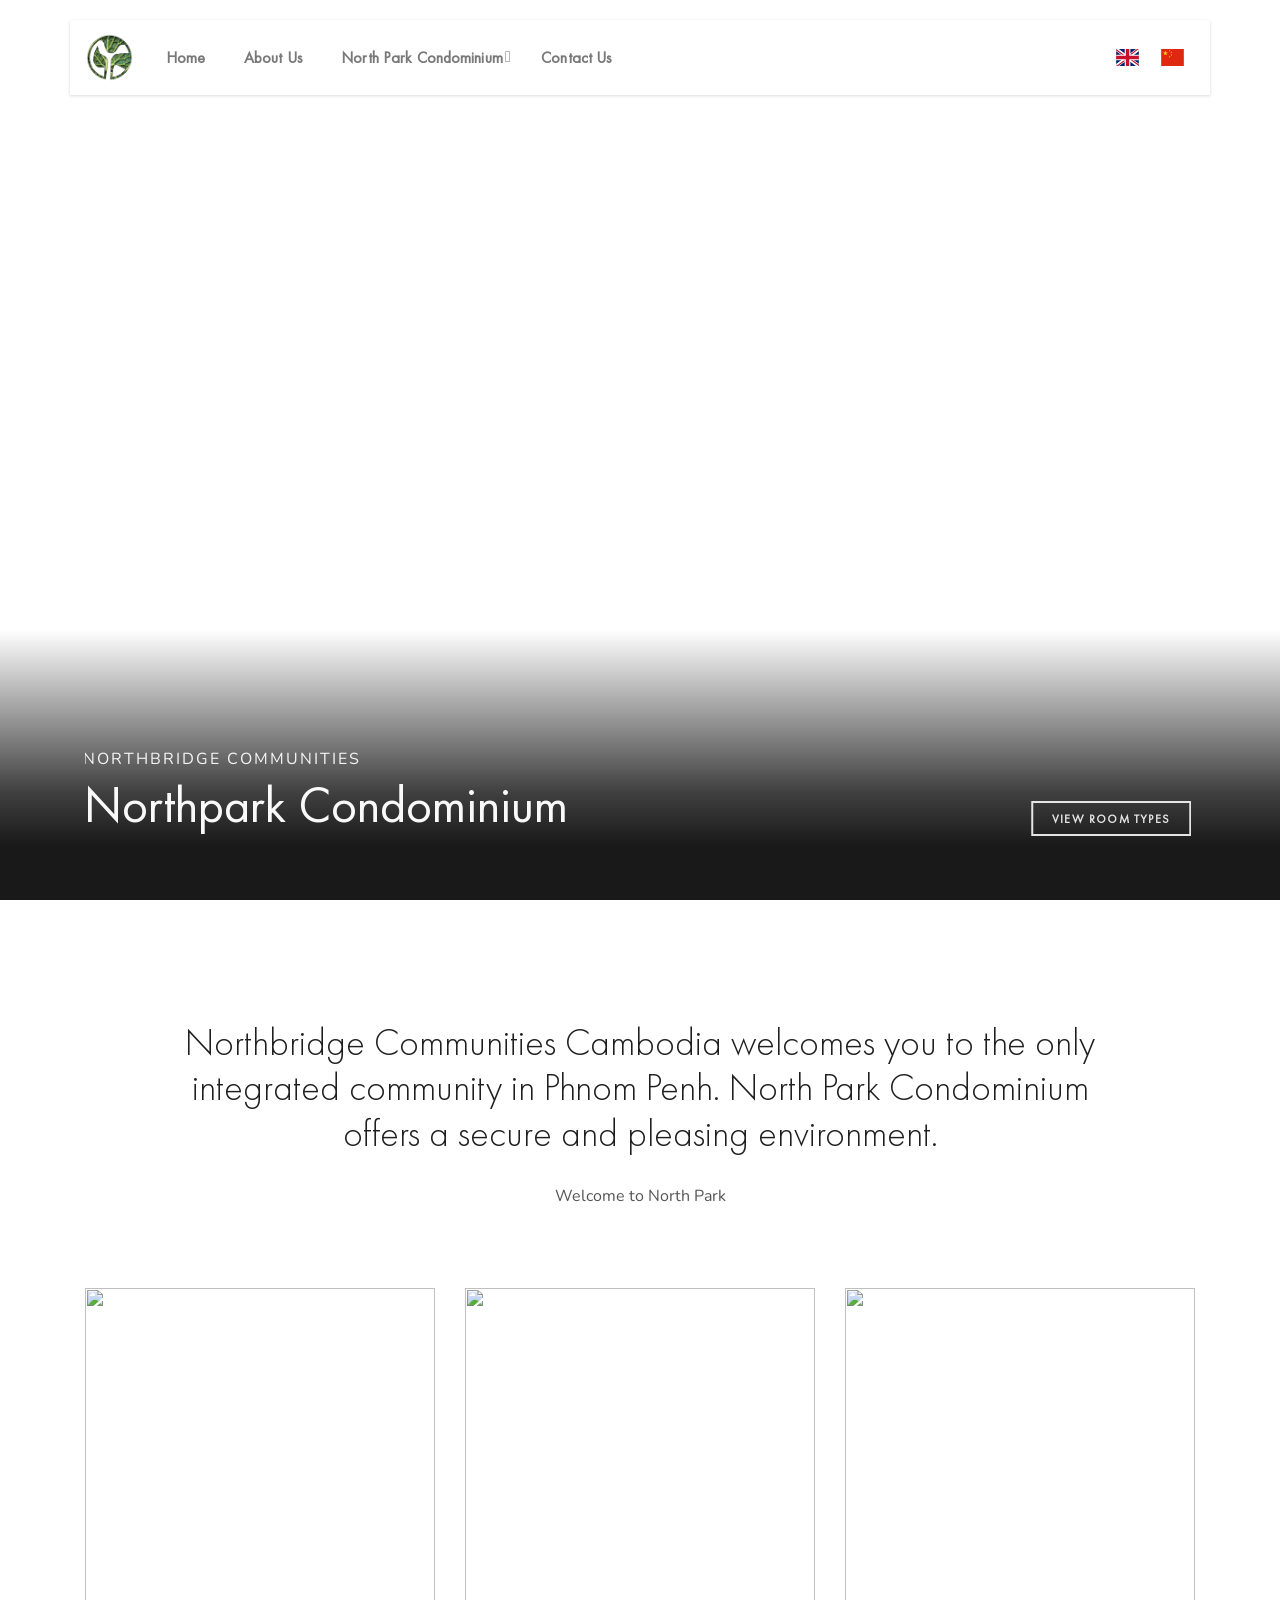
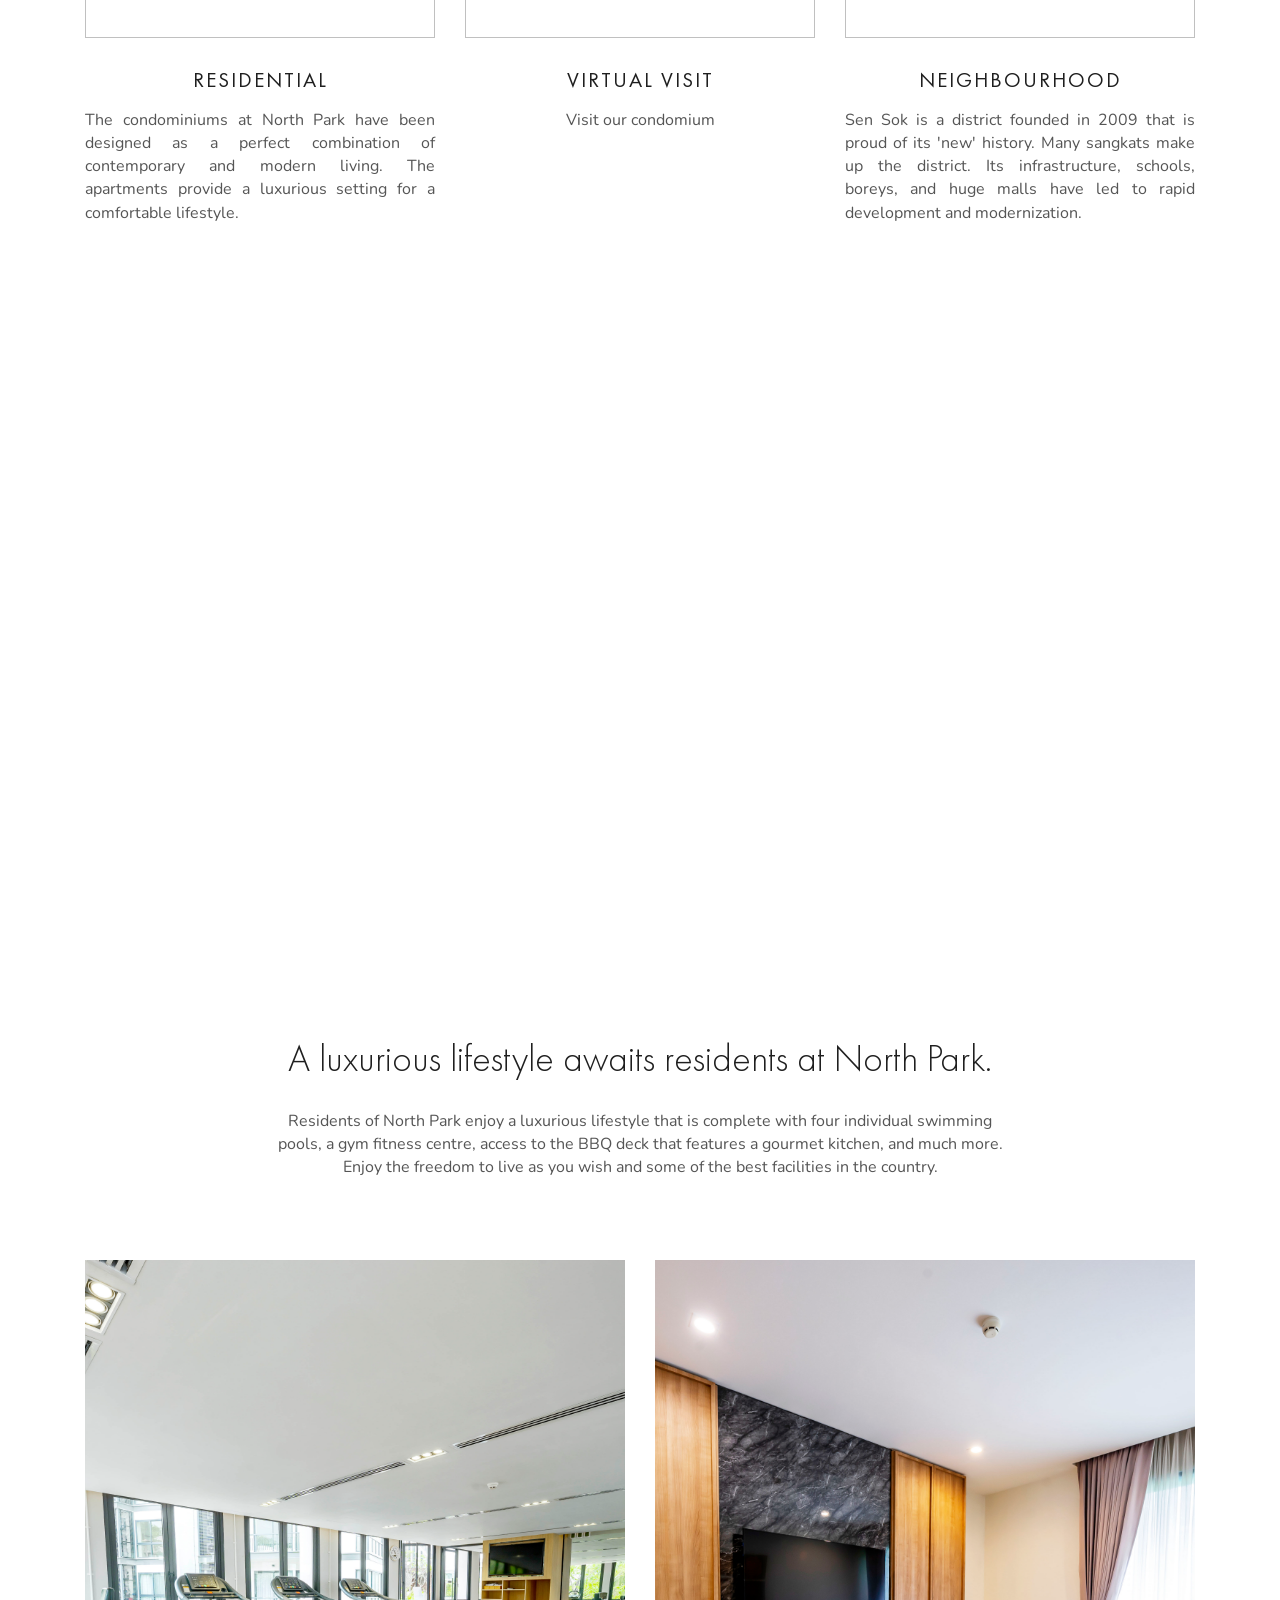
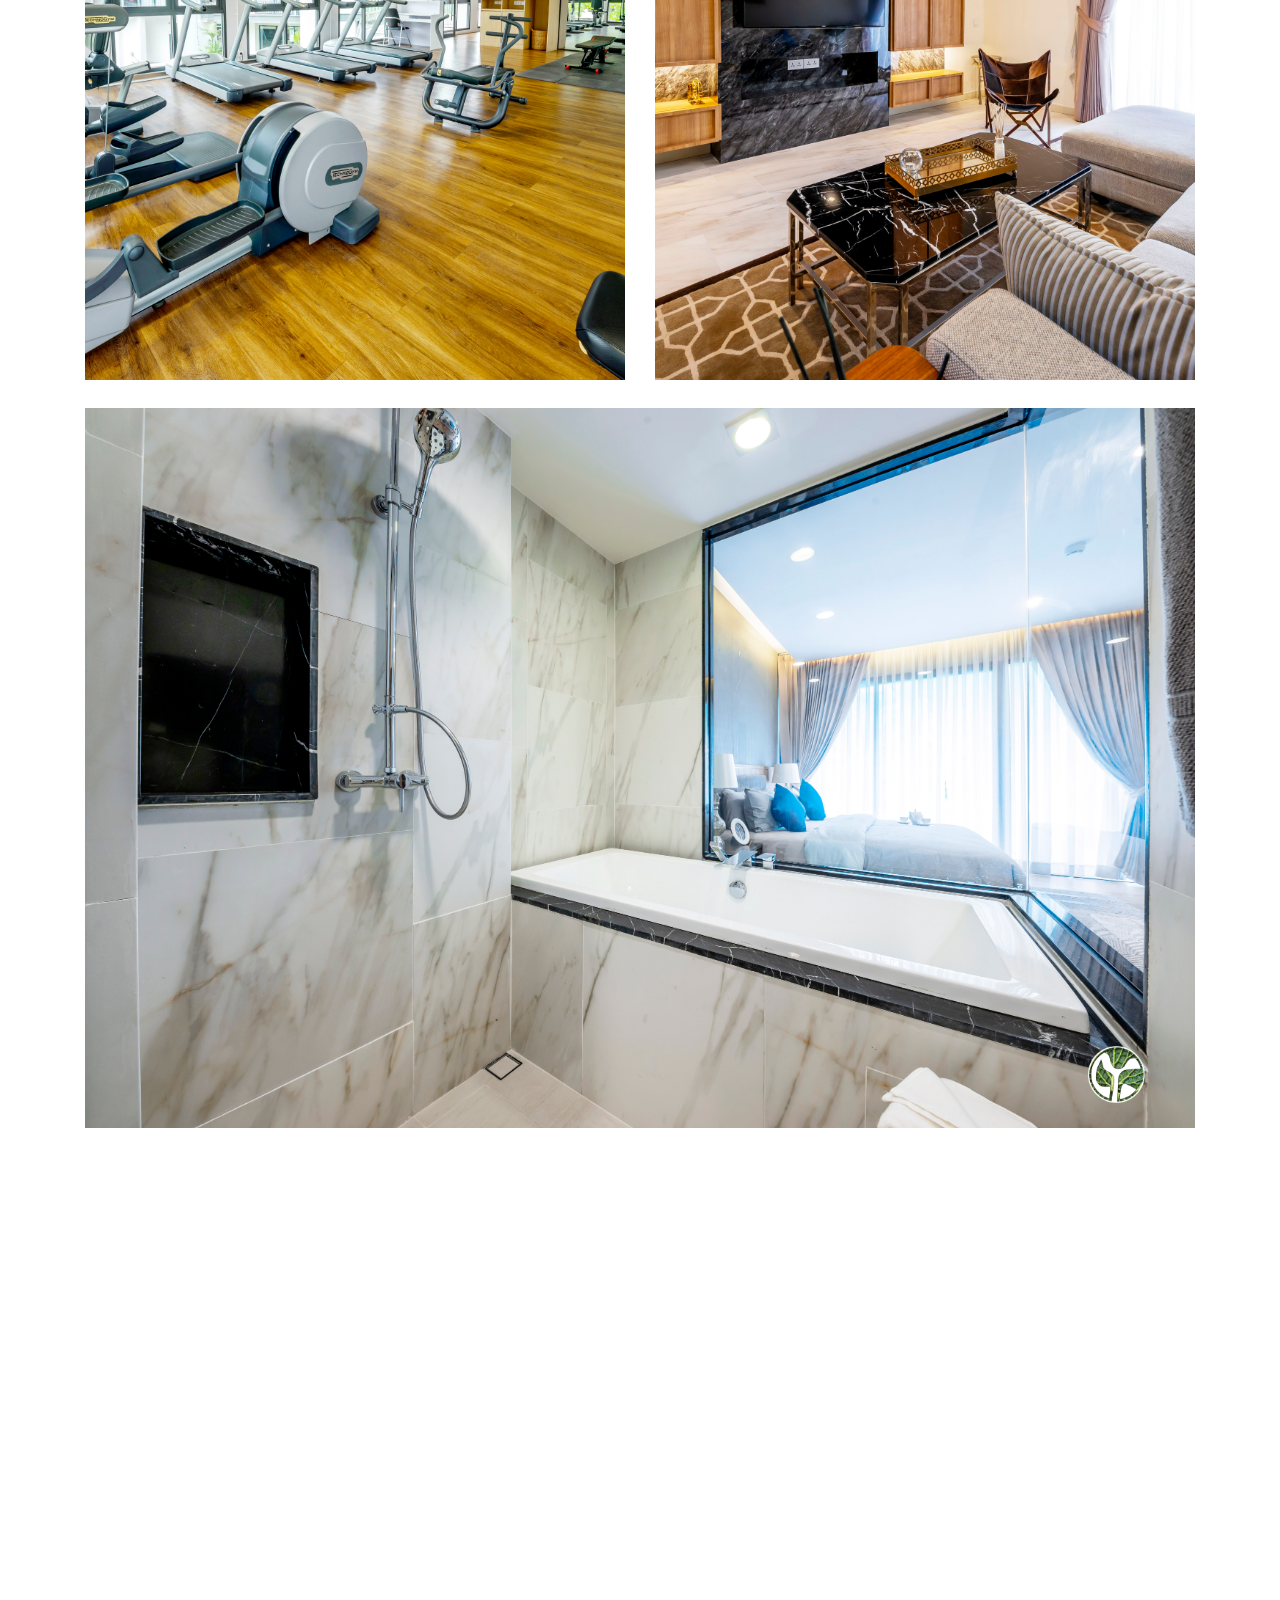
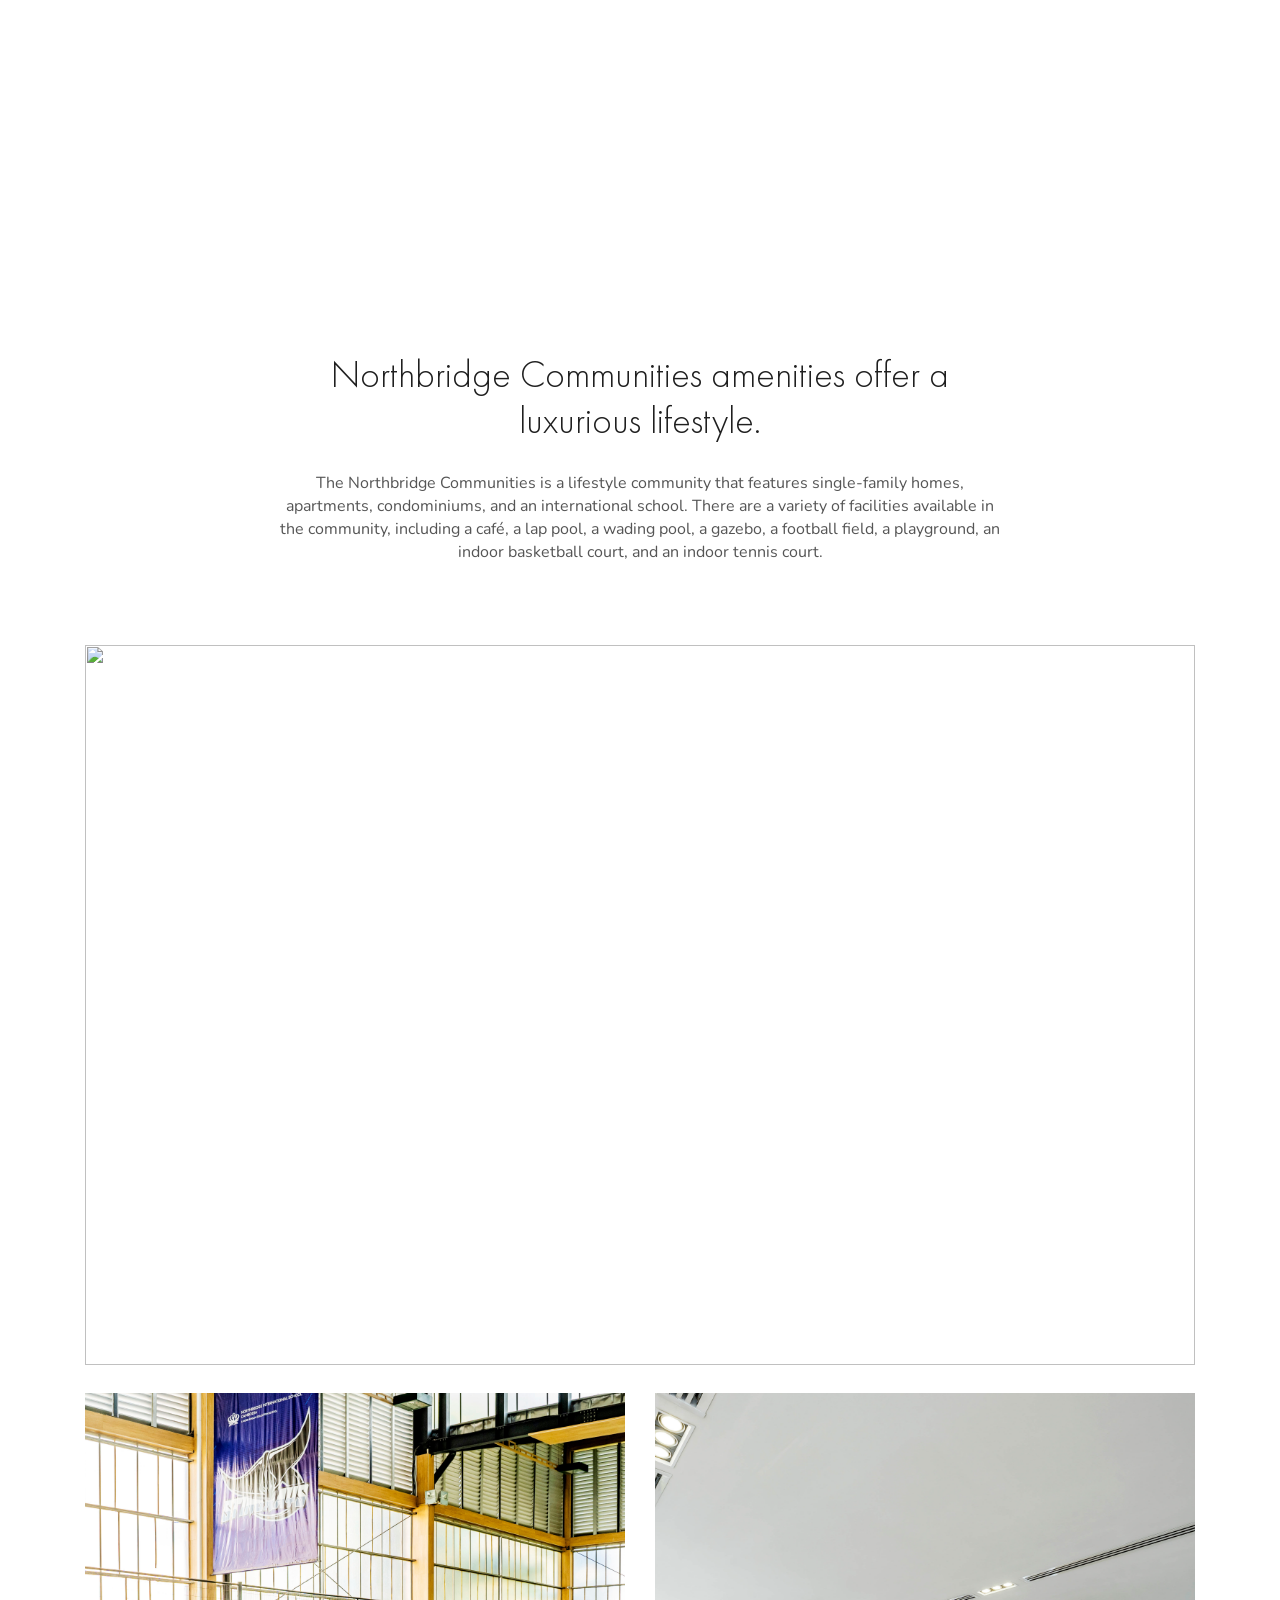
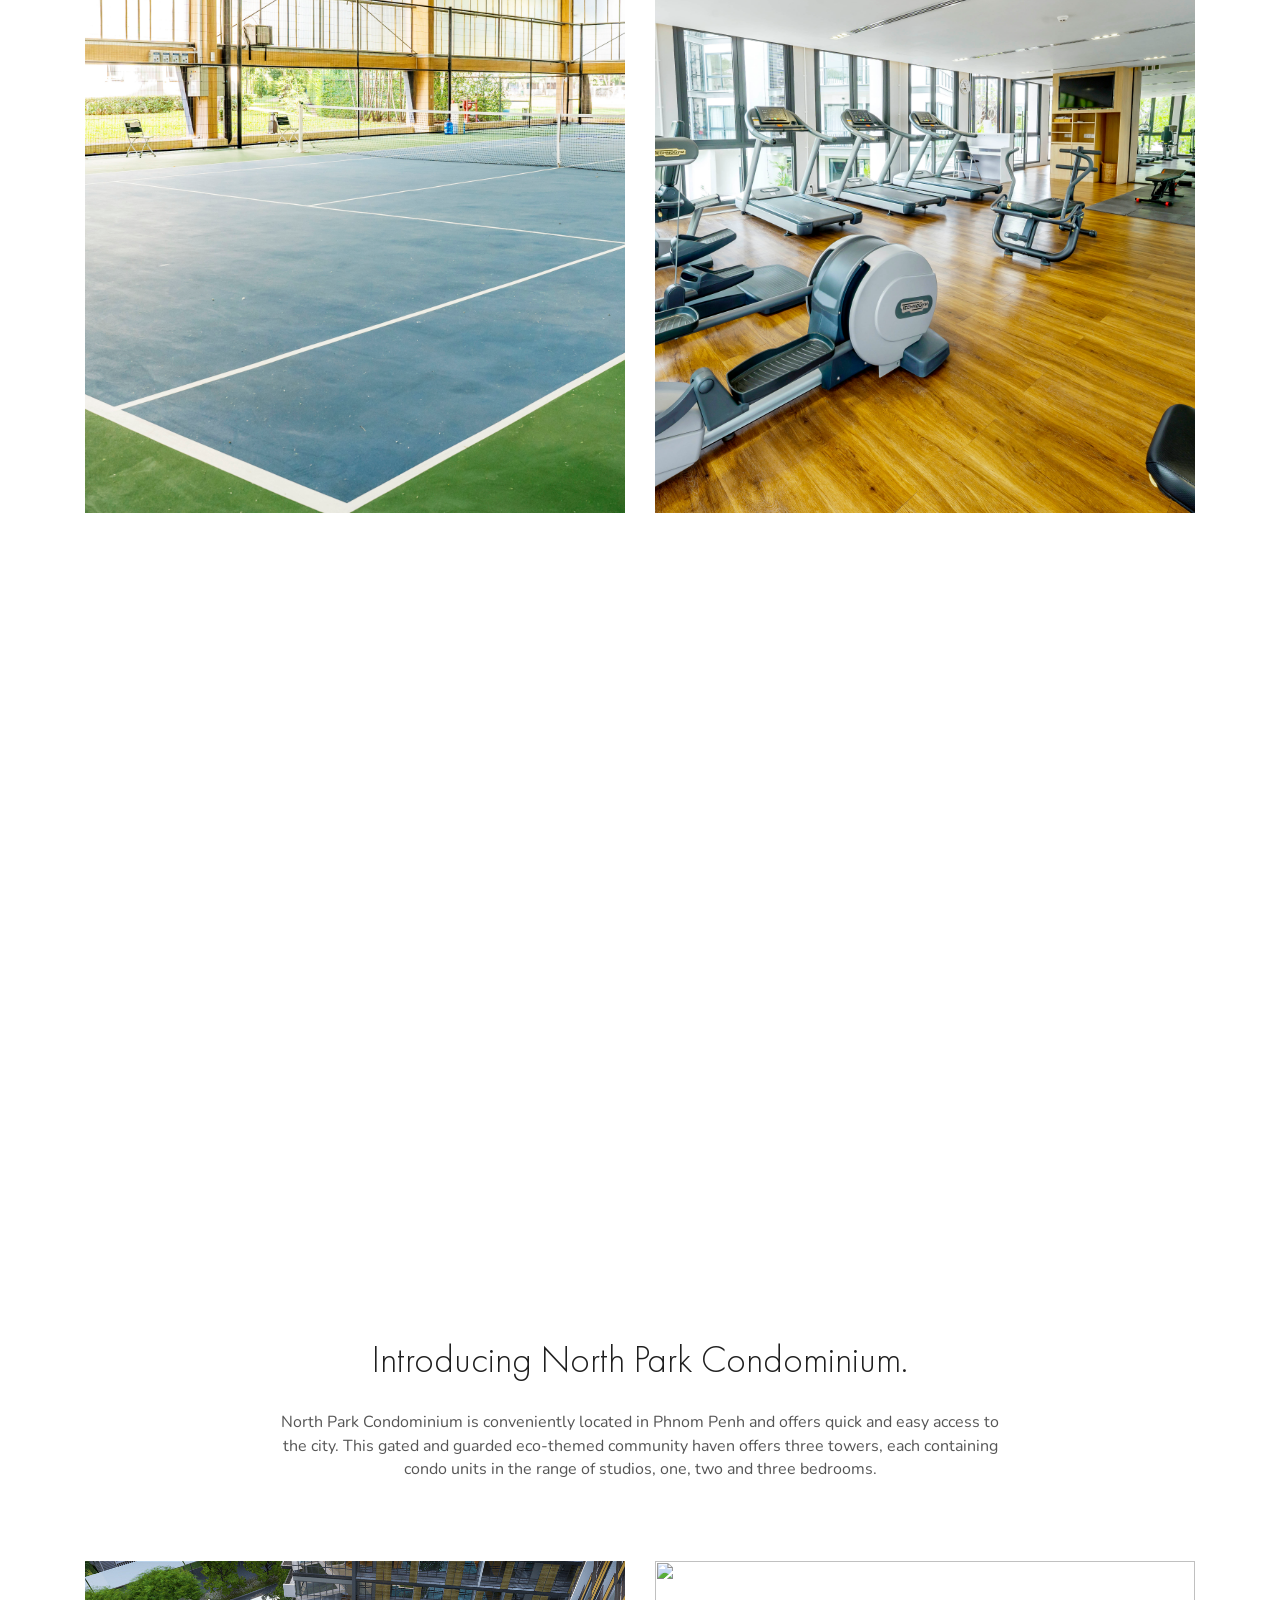
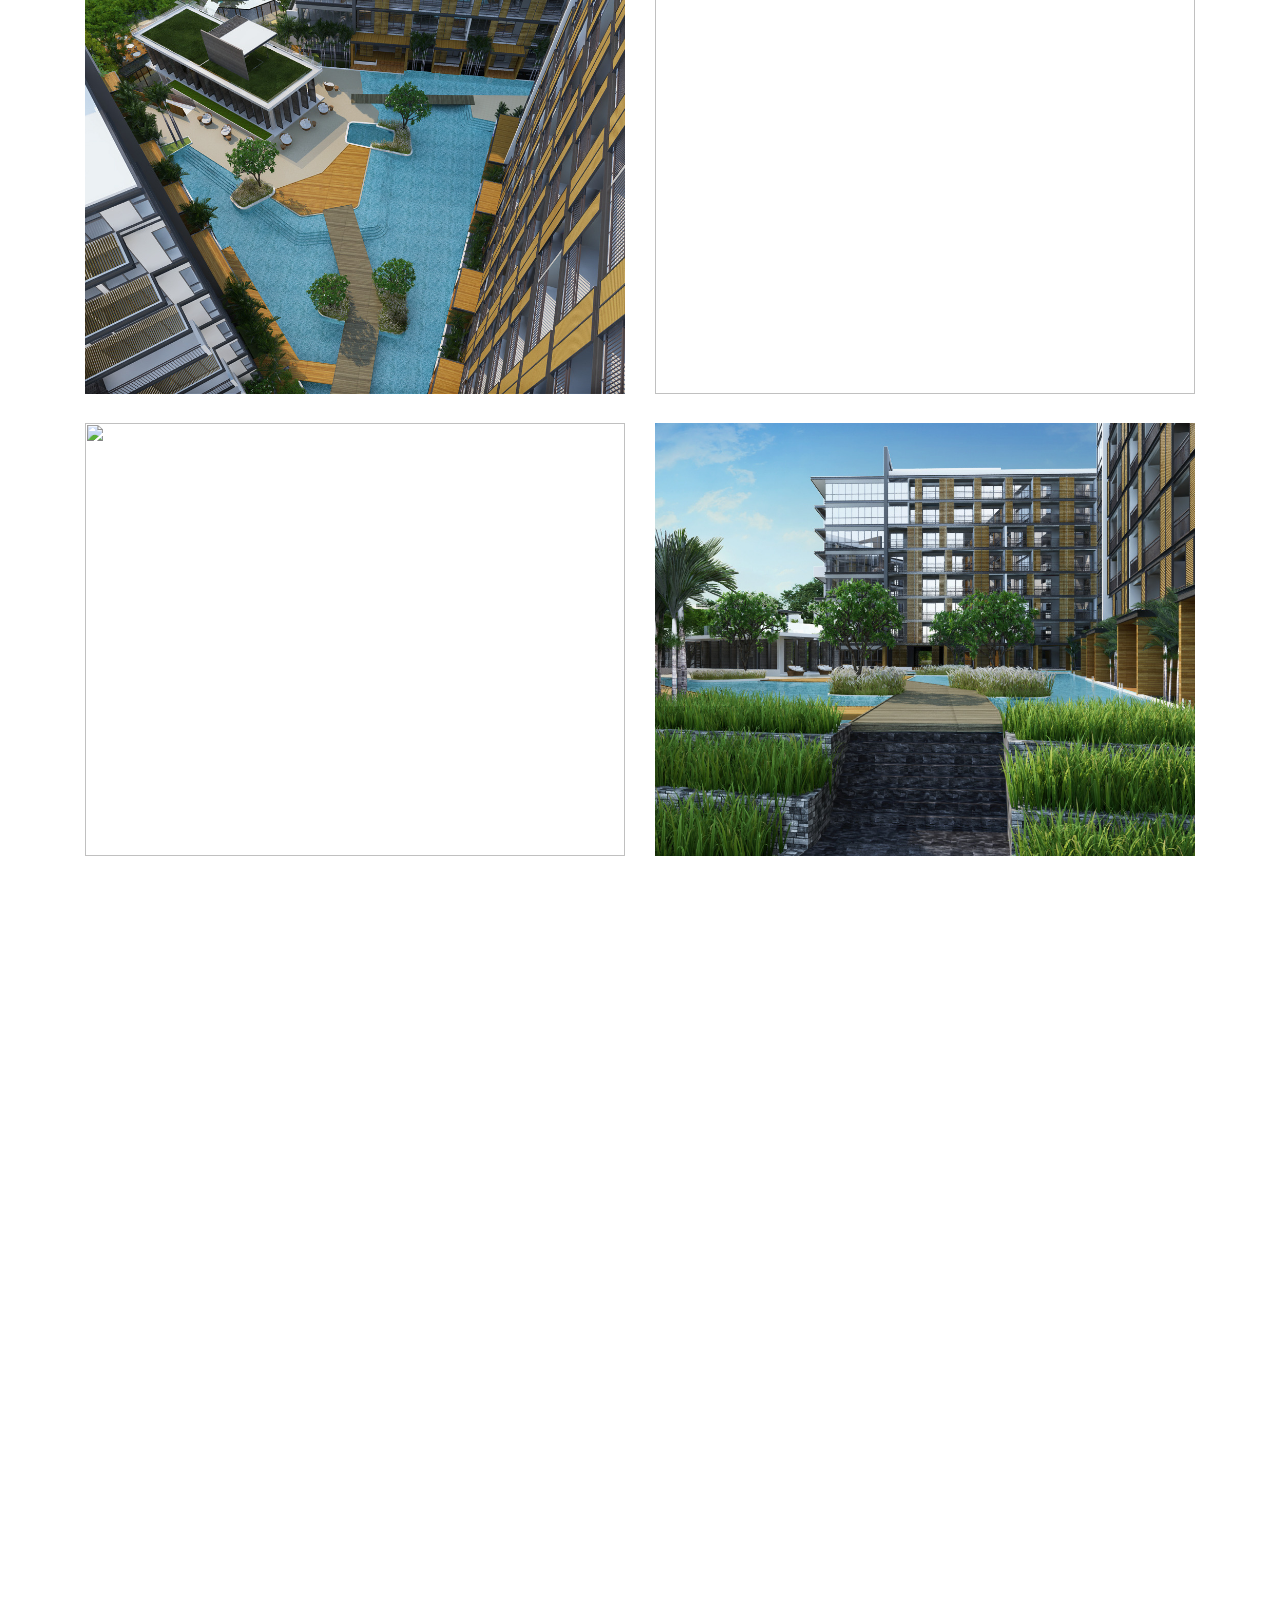
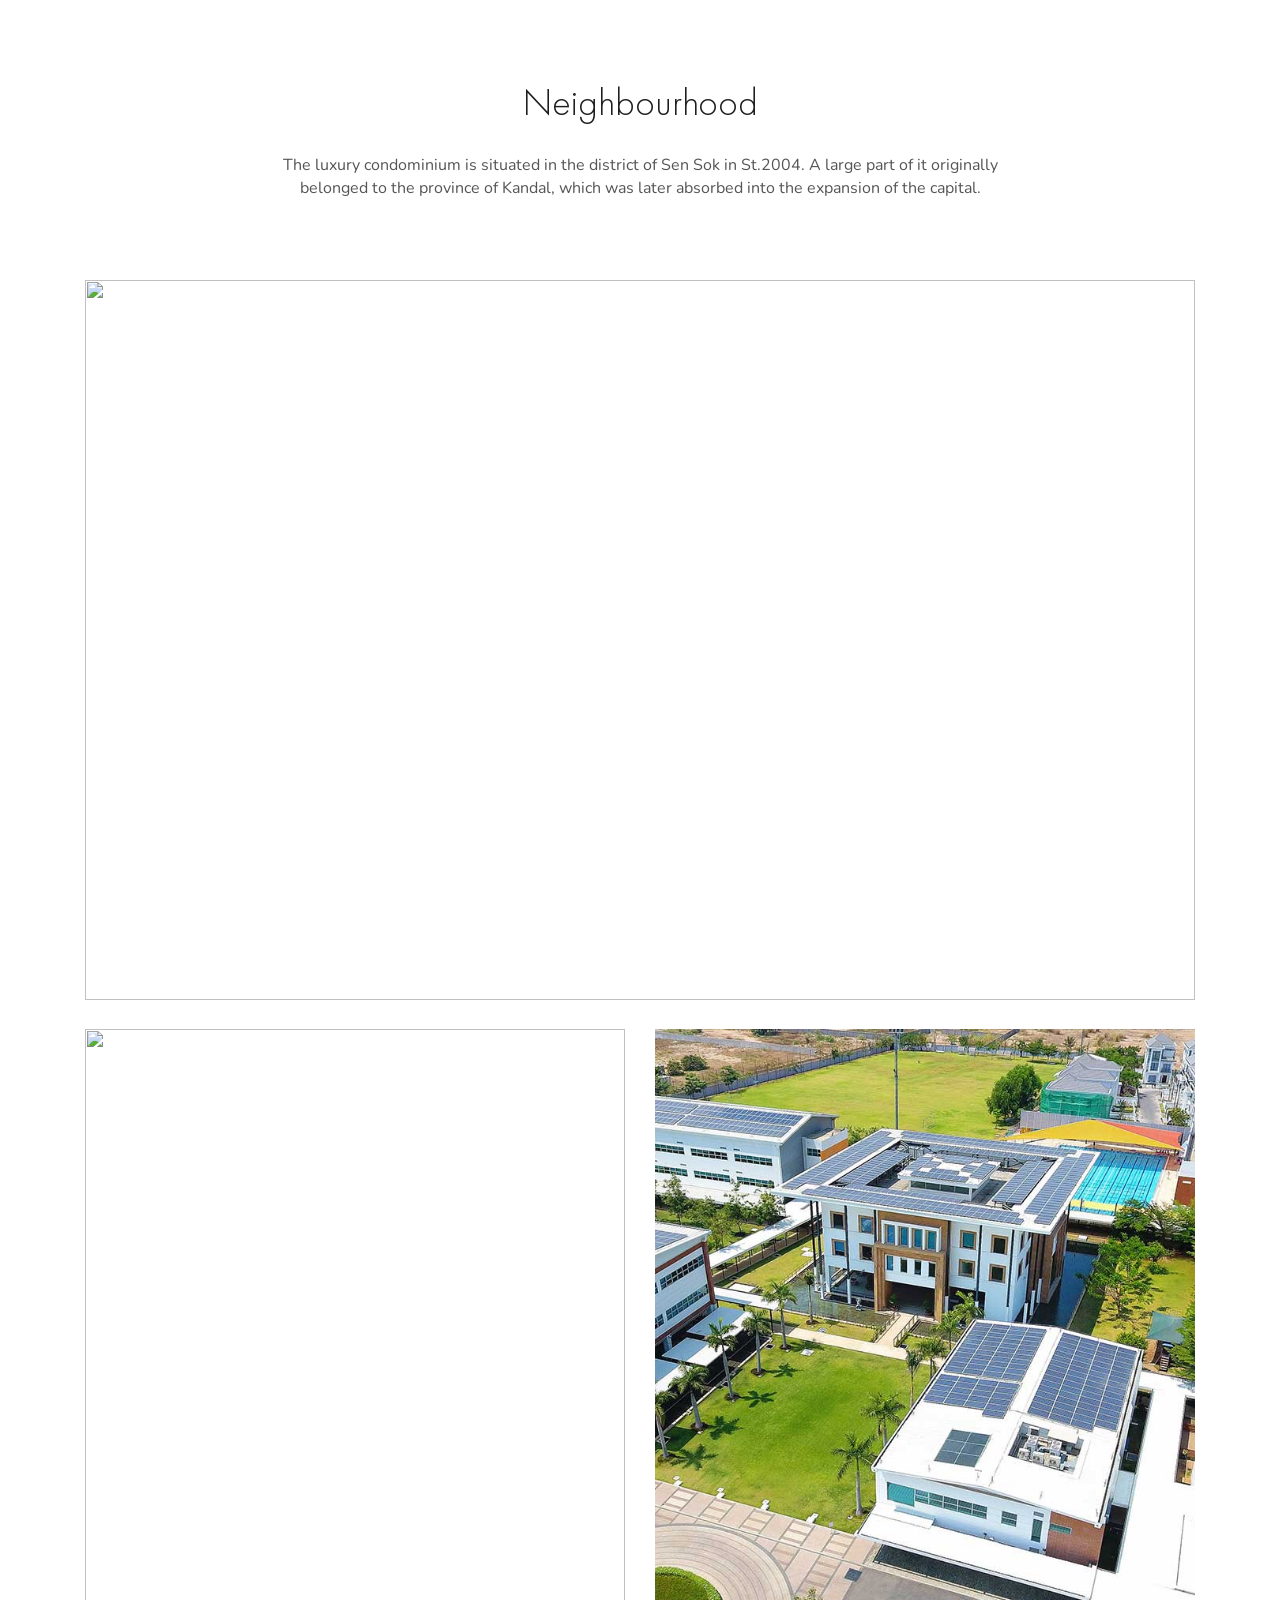
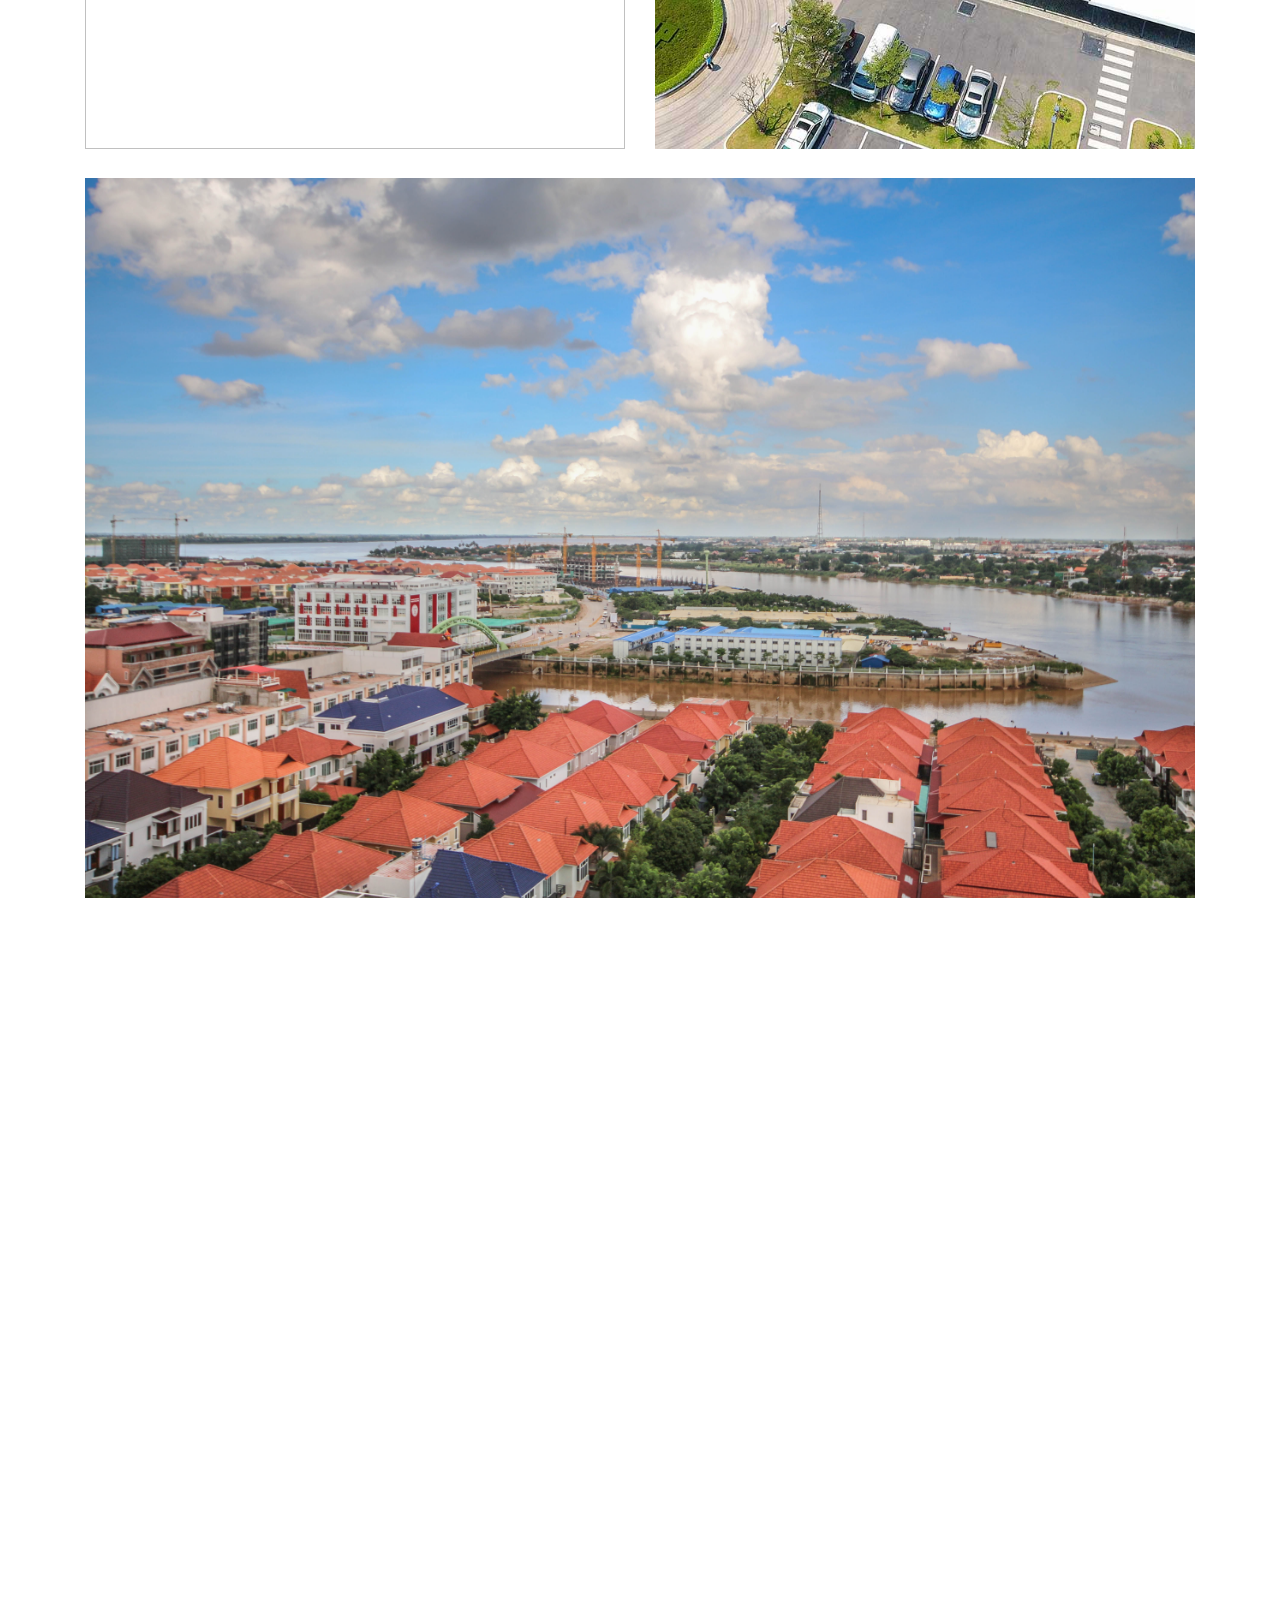
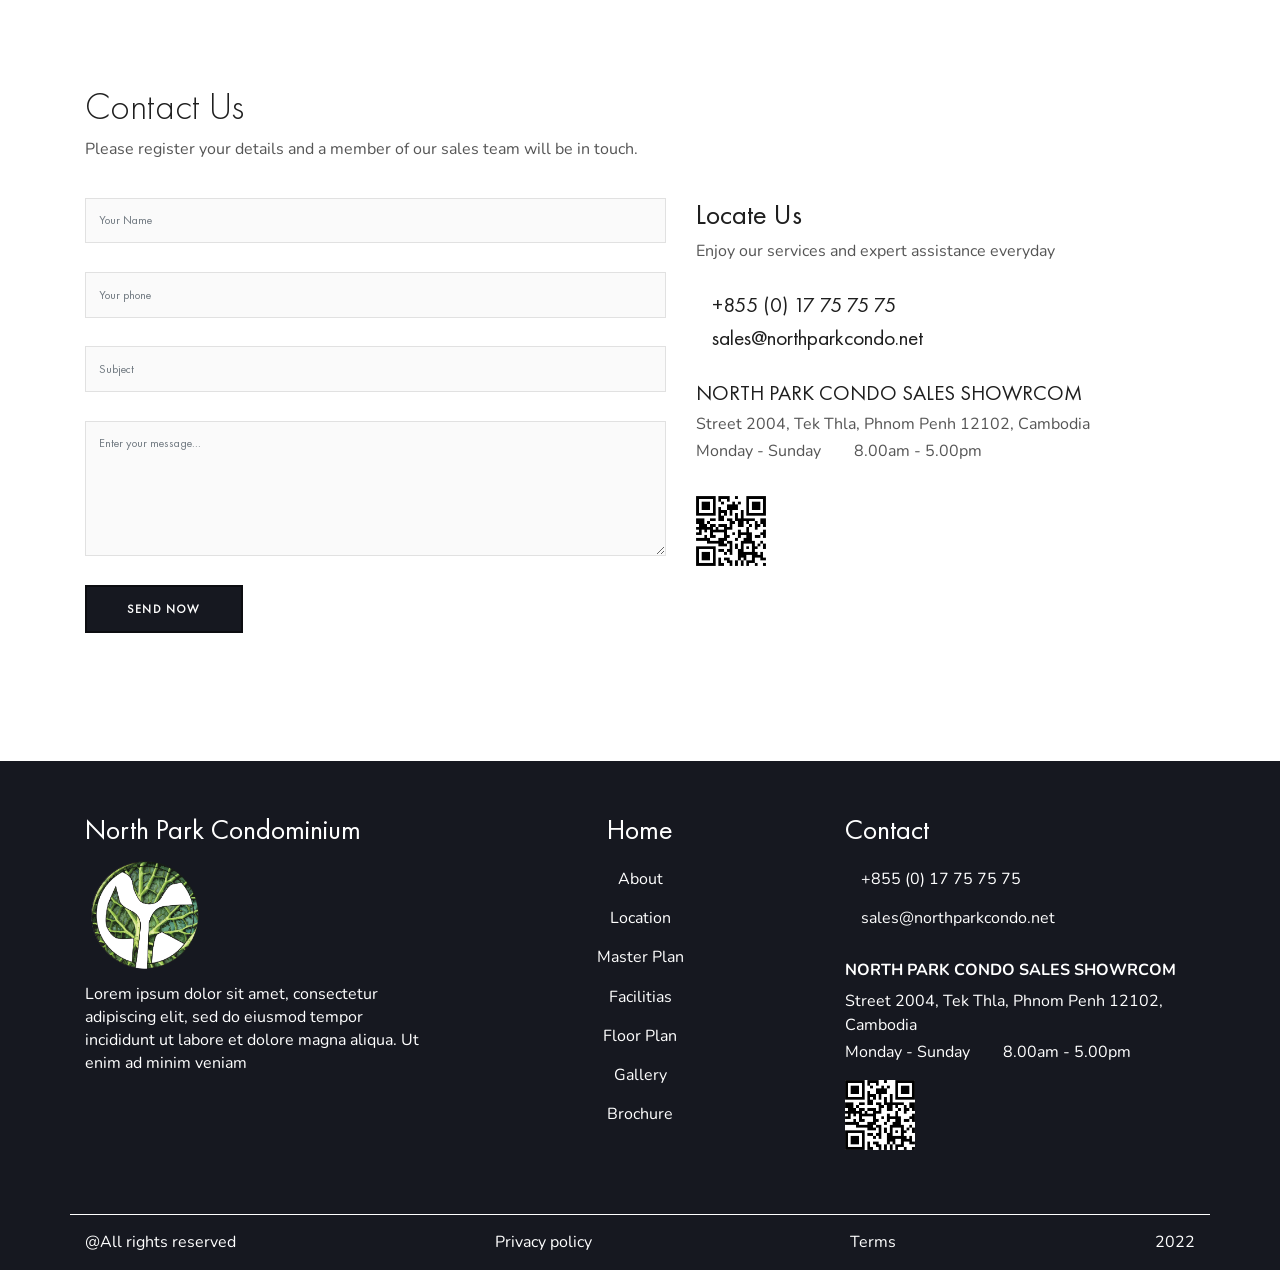
==== index.html @ f8e51fcc "Update index.html" ====
<!DOCTYPE html>
<html lang="en-US">
    <head>
        <meta charset="utf-8">
        <meta http-equiv="X-UA-Compatible" content="IE=edge">
        <meta name="viewport" content="width=device-width, initial-scale=1">
        <!--  -->
        <!--    Document Title-->
        <!-- =============================================-->
        <title>Northpark Condominium</title>
        <!--  -->
        <!--    Favicons-->
        <!--    =============================================-->
        <link rel="apple-touch-icon" sizes="180x180" href="assets/images/favicons/apple-touch-icon.png">
        <link rel="icon" type="image/png" sizes="32x32" href="assets/images/favicons/favicon-32x32.png">
        <link rel="icon" type="image/png" sizes="16x16" href="assets/images/favicons/favicon-16x16.png">
        <link rel="shortcut icon" type="image/x-icon" href="assets/images/favicons/favicon.ico">
        <meta name="theme-color" content="#ffffff">
        <!--  -->
        <!--    Stylesheets-->
        <!--    =============================================-->
        <!-- Default stylesheets-->
        <link href="assets/lib/bootstrap/dist/css/bootstrap.min.css" rel="stylesheet">
        <!-- Template specific stylesheets-->
        <!-- <link href="assets/lib/loaders.css/loaders.min.css" rel="stylesheet"> -->
        <link href="https://fonts.googleapis.com/css?family=Nunito:300,400,600" rel="stylesheet">
        <!-- <link href="assets/lib/iconsmind/iconsmind.css" rel="stylesheet"> -->
        <!-- <link href="https://code.ionicframework.com/ionicons/2.0.1/css/ionicons.min.css" rel="stylesheet"> -->
        <!-- <link href="assets/lib/hamburgers/dist/hamburgers.min.css" rel="stylesheet"> -->
        <script src="https://kit.fontawesome.com/e9dadb24e9.js" crossorigin="anonymous"></script>
        <link href="assets/lib/flexslider/flexslider.css" rel="stylesheet">
        <!-- Main stylesheet and color file-->
        <link href="assets/css/style.css" rel="stylesheet">
        <link href="assets/css/custom.css" rel="stylesheet">
    </head>
    <body data-spy="scroll" data-target=".inner-link" data-offset="60">
        <main>
            <!--loading-->
            <!-- <div class="loading" id="preloader">
                <div class="h-100 d-flex align-items-center justify-content-center">
                    <div class="loader-box">
                        <div class="loader"></div>
                    </div>
                </div>
            </div> -->
            <!--nav-->
            <div class="znav-container znav-white znav-freya znav-fixed" id="znav-container">
                <div class="container">
                    <nav class="navbar navbar-expand-lg"><a class="navbar-brand overflow-hidden pr-3" href="index.html">
                            <!-- Incase you are using image-->
                            <img src="assets/images/North-Park-Logo.png" alt="Freya" width="49"/>
                        </a>
                        <button class="navbar-toggler" type="button" data-toggle="collapse" data-target="#navbarNavDropdown" aria-controls="navbarNavDropdown" aria-expanded="false" aria-label="Toggle navigation">
                            <div class="hamburger hamburger--emphatic">
                                <div class="hamburger-box">
                                    <div class="hamburger-inner"></div>
                                </div>
                            </div>
                        </button>
                        <div class="collapse navbar-collapse" id="navbarNavDropdown">
                            <ul class="navbar-nav fs-0">
                                <li><a href="/">Home</a>
                                </li>
                                <li><a href="about.html">About Us</a>
                                </li>
                                <li><a href="JavaScript:void(0)">North Park Condominium</a>
                                    <ul class="dropdown">
                                        <li><a href="projects.html">Floor Plan</a></li>
                                        <li><a href="lifestyle.html">Lifestyle</a></li>
                                        <li><a href="project.html">Neighbourhood</a></li>
                                        <li><a href="project.html">Brochure</a></li>
                                    </ul>
                                </li>
                                <li><a href="contact.html">Contact Us</a>
                                </li>
                                

                            </ul>
                            <ul class="navbar-nav fs-0 ml-lg-auto">
                                <li class="my-auto mx-2">
                                    <a href="#" class="p-0 d-flex">
                                        <img src="./assets/images/uk.svg" width="29" height="17" alt="">
                                    </a>
                                </li>
                                <li class="my-auto mx-2">
                                    <a href="#" class="p-0 d-flex">
                                        <img src="./assets/images/cn.svg" width="29" height="17" alt="">
                                    </a>
                                </li>                            
                            </ul>
                        </div>
                    </nav>
                </div>
            </div>
            <!--header-->
            <div class="flexslider flexslider-simple h-full loading parallax">
                <ul class="slides">
                    <li data-zanim-timeline="{}">
                        <section class="py-0 color-white">
                            <div class="background-holder overlay overlay-freya" style="background-image:url(assets/images/1.jpg);">
                            </div>
                            <!--/.background-holder-->
                            <div class="container">
                                <div class="row justify-content-start align-items-end pt-11 pb-6 h-full" data-zanim-timeline="{}">
                                    <div class="col pb-lg-0">
                                        <div class="row align-items-end parallax" data-rellax-speed="2">
                                            <div class="col-lg">
                                                <div class="overflow-hidden">
                                                    <p class="mb-1 text-uppercase ls" data-zanim='{"from":{"opacity":0,"x":-30},"to":{"opacity":1,"x":0},"delay":0.1}'>NORTHBRIDGE COMMUNITIES</p>
                                                </div>
                                                <div class="overflow-hidden">
                                                    <h2 class="color-white fw-500 mb-4 mb-lg-0" data-zanim='{"from":{"opacity":0,"x":-30},"to":{"opacity":1,"x":0},"delay":0}'>Northpark Condominium </h2>
                                                </div>
                                            </div>
                                            <div class="col text-lg-right">
                                                <div class="overflow-hidden">
                                                    <div data-zanim='{"from":{"opacity":0,"x":-30},"to":{"opacity":1,"x":0},"delay":0.2}'><a class="btn btn-sm btn-outline-white" href="#">VIEW ROOM TYPES</a></div>
                                                </div>
                                            </div>
                                        </div>
                                    </div>
                                </div>
                                <!--/.row-->
                            </div>
                            <!--/.container-->
                        </section>
                    </li>
                   
                </ul>
            </div>
            <!--Northbridge Communities-->
            <section class="text-center background-white">
                <div class="container">
                    <div class="row justify-content-center">
                        <div class="col-md-10">
                            <h3 class="mb-4">Northbridge Communities Cambodia welcomes you to the only integrated community in Phnom Penh. North Park Condominium offers a secure and pleasing environment.</h3>
                            <p>Welcome to North Park </p>
                        </div>
                    </div>
                    <div class="row mt-6">
                        <div class="col-lg-4">
                            <div class="row align-items-center">
                                <div class="col-md-6 col-lg-12"><img class="w-100 grid-images" src="assets/images/2.jpg" alt="" /></div>
                                <div class="col-md-6 col-lg-12 text-md-left text-lg-center">
                                    <h5 class="ls text-uppercase mt-4 mb-3">RESIDENTIAL</h5>
                                    <p class="text-justify">The condominiums at North Park have been designed as a perfect combination of contemporary and modern living. The apartments provide a luxurious setting for a comfortable lifestyle.</p>
                                </div>
                            </div>
                        </div>
                        <div class="col-lg-4 mt-4 mt-lg-0">
                            <div class="row align-items-center">
                                <div class="col-md-6 col-lg-12"><img class="w-100 grid-images" src="assets/images/3.jpg" alt="" /></div>
                                <div class="col-md-6 col-lg-12 text-md-left text-lg-center">
                                    <h5 class="ls text-uppercase mt-4 mb-3">VIRTUAL VISIT</h5>
                                    <p class="text-justify text-center">Visit our condomium</p>
                                </div>
                            </div>
                        </div>
                        <div class="col-lg-4 mt-4 mt-lg-0">
                            <div class="row align-items-center">
                                <div class="col-md-6 col-lg-12"><img class="w-100 grid-images" src="assets/images/4.jpg" alt="" /></div>
                                <div class="col-md-6 col-lg-12 text-md-left text-lg-center">
                                    <h5 class="ls text-uppercase mt-4 mb-3">NEIGHBOURHOOD</h5>
                                    <p class="text-justify">Sen Sok is a district founded in 2009 that is proud of its 'new' history. Many sangkats make up the district. Its infrastructure, schools, boreys, and huge malls have led to rapid development and modernization.</p>
                                </div>
                            </div>
                        </div>
                    </div>
                    <!--/.row-->
                </div>
                <!--/.container-->
            </section>
            <section class="mt-3 bg-sec row-images" style="background-image:url(assets/images/5.jpg);">
            </section>
            <section class="text-center">
                <div class="container">
                    <div class="row justify-content-center">
                        <div class="col-md-10 col-lg-8">
                            <h3 class="mb-4">A luxurious lifestyle awaits residents at North Park.</h3>
                            <p class="mb-7">Residents of North Park enjoy a luxurious lifestyle that is complete with four individual swimming pools, a gym fitness centre, access to the BBQ deck that features a gourmet kitchen, and much more. Enjoy the freedom to live as you wish and some of the best facilities in the country.</p>
                        </div>
                    </div>
                    <div class="row">
                        <div class="col-lg-6 mb-4"><img class="w-100 col-images" src="assets/images/6.jpg" alt="" /></div>
                        <div class="col-lg-6 mb-4"><img class="w-100 col-images" src="assets/images/7.jpg" alt="" /></div>
                        <div class="col-12 mb-4"><img class="w-100 col-images" src="assets/images/8.jpg" alt="" /></div>
                    </div>
                    <!--/.row-->
                </div>
                <!--/.container-->
            </section>
            <section class="mt-3 bg-sec row-images" style="background-image:url(assets/images/9.jpg);background-position-y: 80%;">
            </section>
            
            <section class="text-center">
                <div class="container">
                    <div class="row justify-content-center">
                        <div class="col-md-10 col-lg-8">
                            <h3 class="mb-4">Northbridge Communities amenities offer a luxurious lifestyle.</h3>
                            <p class="mb-7">The Northbridge Communities is a lifestyle community that features single-family homes, apartments, condominiums, and an international school. There are a variety of facilities available in the community, including a café, a lap pool, a wading pool, a gazebo, a football field, a playground, an indoor basketball court, and an indoor tennis court. </p>
                        </div>
                    </div>
                    <div class="row">
                        <div class="col-12 mb-4"><img class="w-100 col-images" src="assets/images/10.jpg" alt="" /></div>
                        <div class="col-lg-6 mb-4"><img class="w-100 col-images" src="assets/images/11.jpg" alt="" /></div>
                        <div class="col-lg-6 mb-4"><img class="w-100 col-images" src="assets/images/12.jpg" alt="" /></div>
                    </div>
                    <!--/.row-->
                </div>
                <!--/.container-->
            </section>
            <section class="mt-3 bg-sec row-images" style="background-image:url(assets/images/13.jpg);">
            </section>
            <section class="text-center">
                <div class="container">
                    <div class="row justify-content-center">
                        <div class="col-md-10 col-lg-8">
                            <h3 class="mb-4"> Introducing North Park Condominium.</h3>
                            <p class="mb-7">North Park Condominium is conveniently located in Phnom Penh and offers quick and easy access to the city. This gated and guarded eco-themed community haven offers three towers, each containing condo units in the range of studios, one, two and three bedrooms.</p>
                        </div>
                    </div>
                    <div class="row">
                        <div class="col-lg-6 mb-4"><img class="w-100 col-sm-images" src="assets/images/14.jpg" alt="" /></div>
                        <div class="col-lg-6 mb-4"><img class="w-100 col-sm-images" src="assets/images/15.jpg" alt="" /></div>
                        <div class="col-lg-6 mb-4"><img class="w-100 col-sm-images " src="assets/images/16.jpg" alt="" /></div>
                        <div class="col-lg-6 mb-4"><img class="w-100 col-sm-images" src="assets/images/17.jpg" alt="" /></div>
                    </div>
                    <!--/.row-->
                </div>
                <!--/.container-->
            </section>
            
            <section class="mt-3 bg-sec row-images" style="background-image:url(assets/images/18.jpg);">
            </section>
            <section class="text-center">
                <div class="container">
                    <div class="row justify-content-center">
                        <div class="col-md-10 col-lg-8">
                            <h3 class="mb-4">Neighbourhood</h3>
                            <p class="mb-7">The luxury condominium is situated in the district of Sen Sok in St.2004. A large part of it originally belonged to the province of Kandal, which was later absorbed into the expansion of the capital.</p>
                        </div>
                    </div>
                    <div class="row">
                        <div class="col-12 mb-4"><img class="w-100 col-images" src="assets/images/19.jpg" alt="" /></div>
                        <div class="col-lg-6 mb-4"><img class="w-100 col-images" src="assets/images/20.jpg" alt="" /></div>
                        <div class="col-lg-6 mb-4"><img class="w-100 col-images" src="assets/images/21.jpg" alt="" /></div>
                        <div class="col-12"><img class="w-100 col-images" src="assets/images/22.jpg" alt="" /></div>
                    </div>
                    <!--/.row-->
                </div>
                <!--/.container-->
            </section>
            <iframe src="https://www.google.com/maps/embed?pb=!1m14!1m8!1m3!1d15636.148936891688!2d104.8734939!3d11.5491868!3m2!1i1024!2i768!4f13.1!3m3!1m2!1s0x0%3A0x9f8951a137aab332!2sNorth%20Park%20Condominium!5e0!3m2!1sen!2sdz!4v1641590257226!5m2!1sen!2sdz" width="100%" height="539" style="border:0;" allowfullscreen="" loading="lazy"></iframe>
            <section>
                <div class="container">
                    <h3>Contact Us</h3>
                    <p class="mt-2 font-2">Please register your details and a member of our sales team will be in touch.</p>
                    <div class="row mt-4">
                        <div class="col-lg mt-4 mt-lg-0 col-md-6 my-2">
                            
                            <form class="zform mt-2">
                                <div class="row">
                                    <div class="col-12">
                                        <input class="form-control" type="hidden" name="to" value="user@domain.extension">
                                        <input class="form-control" type="text" placeholder="Your Name" required> </div>
                                    <div class="col-12 mt-4">
                                        <input class="form-control" type="number" placeholder="Your phone" required> </div>
                                    <div class="col-12 mt-4">
                                        <input class="form-control" type="text" placeholder="Subject" required> </div>
                                    <div class="col-12 mt-4">
                                        <textarea class="form-control" rows="6" placeholder="Enter your message..." required></textarea>
                                    </div>
                                    <div class="col-12 mt-4">
                                        <div class="row">
                                            <div class="col-auto">
                                                <button class="btn btn-md-lg btn-primary" type="Submit">
                                                    <span class="color-white fw-600">Send Now</span>
                                                </button>
                                            </div>
                                            <div class="col">
                                                <div class="zform-feedback"></div>
                                            </div>
                                        </div>
                                    </div>
                                </div>
                            </form>
                        </div>
                        <div class="col-lg-auto pr-lg-8 col-md-6 my-2">
                            <h4 class="mb-2">Locate Us</h4>
                            <p class="mt-2 font-2">Enjoy our services and expert assistance everyday</p>
                            <div class="my-4">   
                                <h5><span class="fas fa-phone-square-alt mr-3"></span> +855 (0) 17 75 75 75</h5>
                                <h5><span class="fas fa-envelope mr-3"></span> sales@northparkcondo.net</h5>
                            </div>
                            <div class="mt-4">
                                <h5 class="mb-2">NORTH PARK CONDO SALES SHOWRCOM</h5>
                                <p class="mb-1">Street 2004, Tek Thla, Phnom Penh 12102, Cambodia</p>
                                <p class="d-inline-block">Monday - Sunday</p>
                                <p class="d-inline-block ml-4">8.00am - 5.00pm</p>
                            </div> 
                            <div class="mt-3">
                                <img src="./assets/images/Qrcode_wikipedia_fr_v2clean.png" alt="" class="qr">
                            </div>
                        
                    </div>
                    <!--/.row-->
                </div>
                <!--/.container-->
            </section>
            <footer class="background-primary pt-5 pb-4 text-white">
                <div class="container">
                    <div class="row">
                        <div class="col-lg-4 col-md-4 my-1">
                            <h4 class="text-white mb-0">North Park Condominium</h4>
                            <img src="./assets/images/North-Park-Logo.png" alt="" class="footer-logo my-2">
                            <p class="mb-0">Lorem ipsum dolor sit amet, consectetur adipiscing elit, sed do eiusmod tempor incididunt ut labore et dolore magna aliqua. Ut enim ad minim veniam </p>
                        </div>
                        <div class="col-lg-4 col-md-4 text-center my-1 sm-text">
                            <h4 class="text-white">Home</h4>
                            <div class="mt-2">
                                <p><a href="" class="text-white">About</a></p>
                                <p><a href="" class="text-white">Location</a></p>
                                <p><a href="" class="text-white">Master Plan</a></p>
                                <p><a href="" class="text-white">Facilitias</a></p>
                                <p><a href="" class="text-white">Floor Plan</a></p>
                                <p><a href="" class="text-white">Gallery</a></p>
                                <p><a href="" class="text-white">Brochure</a></p>
                            </div>
                        </div>
                        <div class="col-lg-4 col-md-4 my-1">
                            <h4 class="text-white">Contact</h4>
                            <div class="mt-2">
                                <p class="text-white"><span class="fas fa-phone-square-alt mr-3"></span> +855 (0) 17 75 75 75</p>
                                <p class="text-white"><span class="fas fa-envelope mr-3"></span> sales@northparkcondo.net</p>
                                <p class="mb-2 text-white mt-4 font-weight-bold">NORTH PARK CONDO SALES SHOWRCOM</p>
                                <p class="mb-1">Street 2004, Tek Thla, Phnom Penh 12102, Cambodia</p>
                                <p class="d-inline-block">Monday - Sunday</p>
                                <p class="d-inline-block ml-4">8.00am - 5.00pm</p>
                                <img src="./assets/images/Qrcode_wikipedia_fr_v2clean.png" alt="" class="qr">
                                <div class="row mt-2">
                                    <div class="col"><a class="d-inline-block pr-3 text-white" href="#"><span class="fa fa-facebook"></span></a><a class="d-inline-block pr-3 text-white" href="#"><span class="fa fa-twitter"></span></a><a class="d-inline-block pr-3 text-white" href="#"><span class="fa fa-instagram"></span></a></div>
                                </div>

                            </div>
                        </div>
                    </div>
                </div>
            </footer>
            <div class="background-primary">
                <div class="container border-top py-3 text-white">
                    <div class="d-flex justify-content-between">
                        <p class="mb-0">@All rights reserved</p>
                        <p class="mb-0"><a href="" class="text-white">Privacy policy</a></p>
                        <p class="mb-0"><a href="" class="text-white">Terms</a></p>
                        <p class="mb-0">2022</p>
                    </div>
                </div>
            </div>
           
        </main>
        <!--  -->
        <!--    JavaScripts-->
        <!--    =============================================-->
        <script src="https://cdnjs.cloudflare.com/ajax/libs/modernizr/2.8.3/modernizr.min.js"></script>
        <script src="assets/lib/jquery/dist/jquery.min.js"></script>
        <script src="https://cdnjs.cloudflare.com/ajax/libs/popper.js/1.11.0/umd/popper.min.js" integrity="sha384-b/U6ypiBEHpOf/4+1nzFpr53nxSS+GLCkfwBdFNTxtclqqenISfwAzpKaMNFNmj4" crossorigin="anonymous"></script>
        <script src="assets/lib/bootstrap/dist/js/bootstrap.min.js"></script>
        <!-- <script src="assets/lib/imagesloaded/imagesloaded.pkgd.min.js"></script> -->
        <!-- <script src="assets/lib/jquery-menu-aim/jquery.menu-aim.js"></script> -->
        <script src="assets/lib/gsap/src/minified/TweenMax.min.js"></script>
        <script src="assets/lib/CustomEase.min.js"></script>
        <script src="assets/js/config.js"></script>
        <!-- <script src="assets/lib/rellax/rellax.min.js"></script> -->
        <script src="assets/js/zanimation.js"></script>
        <!-- <script src="assets/js/inertia.js"></script> -->
        <script src="assets/lib/flexslider/jquery.flexslider-min.js"></script>
        <script src="assets/js/core.js"></script>
        <script src="assets/js/main.js"></script>
    </body>
</html>
---- assets/lib/loaders.css/loaders.min.css ----
.ball-pulse-sync>div,.ball-pulse>div{width:15px;height:15px;margin:2px;display:inline-block}.ball-pulse-sync>div,.ball-pulse>div,.ball-scale>div{background-color:#fff;border-radius:100%}@-webkit-keyframes scale{0%,80%{-webkit-transform:scale(1);transform:scale(1);opacity:1}45%{-webkit-transform:scale(.1);transform:scale(.1);opacity:.7}}@keyframes scale{0%,80%{-webkit-transform:scale(1);transform:scale(1);opacity:1}45%{-webkit-transform:scale(.1);transform:scale(.1);opacity:.7}}.ball-pulse>div:nth-child(0){-webkit-animation:scale .75s -.36s infinite cubic-bezier(.2,.68,.18,1.08);animation:scale .75s -.36s infinite cubic-bezier(.2,.68,.18,1.08)}.ball-pulse>div:nth-child(1){-webkit-animation:scale .75s -.24s infinite cubic-bezier(.2,.68,.18,1.08);animation:scale .75s -.24s infinite cubic-bezier(.2,.68,.18,1.08)}.ball-pulse>div:nth-child(2){-webkit-animation:scale .75s -.12s infinite cubic-bezier(.2,.68,.18,1.08);animation:scale .75s -.12s infinite cubic-bezier(.2,.68,.18,1.08)}.ball-pulse>div:nth-child(3){-webkit-animation:scale .75s 0s infinite cubic-bezier(.2,.68,.18,1.08);animation:scale .75s 0s infinite cubic-bezier(.2,.68,.18,1.08)}.ball-pulse>div{-webkit-animation-fill-mode:both;animation-fill-mode:both}@-webkit-keyframes ball-pulse-sync{33%{-webkit-transform:translateY(10px);transform:translateY(10px)}66%{-webkit-transform:translateY(-10px);transform:translateY(-10px)}100%{-webkit-transform:translateY(0);transform:translateY(0)}}@keyframes ball-pulse-sync{33%{-webkit-transform:translateY(10px);transform:translateY(10px)}66%{-webkit-transform:translateY(-10px);transform:translateY(-10px)}100%{-webkit-transform:translateY(0);transform:translateY(0)}}.ball-pulse-sync>div:nth-child(0){-webkit-animation:ball-pulse-sync .6s -.21s infinite ease-in-out;animation:ball-pulse-sync .6s -.21s infinite ease-in-out}.ball-pulse-sync>div:nth-child(1){-webkit-animation:ball-pulse-sync .6s -.14s infinite ease-in-out;animation:ball-pulse-sync .6s -.14s infinite ease-in-out}.ball-pulse-sync>div:nth-child(2){-webkit-animation:ball-pulse-sync .6s -.07s infinite ease-in-out;animation:ball-pulse-sync .6s -.07s infinite ease-in-out}.ball-pulse-sync>div:nth-child(3){-webkit-animation:ball-pulse-sync .6s 0s infinite ease-in-out;animation:ball-pulse-sync .6s 0s infinite ease-in-out}.ball-pulse-sync>div{-webkit-animation-fill-mode:both;animation-fill-mode:both}@-webkit-keyframes ball-scale{0%{-webkit-transform:scale(0);transform:scale(0)}100%{-webkit-transform:scale(1);transform:scale(1);opacity:0}}@keyframes ball-scale{0%{-webkit-transform:scale(0);transform:scale(0)}100%{-webkit-transform:scale(1);transform:scale(1);opacity:0}}.ball-scale>div{height:60px;width:60px;animation:ball-scale 1s 0s ease-in-out infinite}.ball-scale-random>div,.ball-scale>div{display:inline-block;margin:2px;-webkit-animation:ball-scale 1s 0s ease-in-out infinite}.ball-scale-random{width:37px;height:40px}.ball-scale-random>div{background-color:#fff;border-radius:100%;position:absolute;height:30px;width:30px;animation:ball-scale 1s 0s ease-in-out infinite}.ball-rotate>div,.ball-rotate>div:after,.ball-rotate>div:before{background-color:#fff;width:15px;height:15px;border-radius:100%}.ball-rotate,.ball-rotate>div{position:relative}.ball-scale-random>div:nth-child(1){margin-left:-7px;-webkit-animation:ball-scale 1s .2s ease-in-out infinite;animation:ball-scale 1s .2s ease-in-out infinite}.ball-scale-random>div:nth-child(3){margin-left:-2px;margin-top:9px;-webkit-animation:ball-scale 1s .5s ease-in-out infinite;animation:ball-scale 1s .5s ease-in-out infinite}@-webkit-keyframes rotate{0%{-webkit-transform:rotate(0);transform:rotate(0)}50%{-webkit-transform:rotate(180deg);transform:rotate(180deg)}100%{-webkit-transform:rotate(360deg);transform:rotate(360deg)}}.ball-rotate>div{margin:2px;-webkit-animation-fill-mode:both;animation-fill-mode:both}.ball-rotate>div:first-child{-webkit-animation:rotate 1s 0s cubic-bezier(.7,-.13,.22,.86) infinite;animation:rotate 1s 0s cubic-bezier(.7,-.13,.22,.86) infinite}.ball-rotate>div:after,.ball-rotate>div:before{margin:2px;content:"";position:absolute;opacity:.8}.ball-rotate>div:before{top:0;left:-28px}.ball-rotate>div:after{top:0;left:25px}.ball-clip-rotate>div{border-radius:100%;margin:2px;border:2px solid #fff;border-bottom-color:transparent;height:25px;width:25px;background:0 0!important;display:inline-block;-webkit-animation:rotate .75s 0s linear infinite;animation:rotate .75s 0s linear infinite}@keyframes rotate{0%{-webkit-transform:rotate(0);transform:rotate(0)}50%{-webkit-transform:rotate(180deg);transform:rotate(180deg)}100%{-webkit-transform:rotate(360deg);transform:rotate(360deg)}}@keyframes scale{30%{-webkit-transform:scale(.3);transform:scale(.3)}100%{-webkit-transform:scale(1);transform:scale(1)}}.ball-clip-rotate-pulse{position:relative;-webkit-transform:translateY(-15px);-ms-transform:translateY(-15px);transform:translateY(-15px)}.ball-clip-rotate-pulse>div{-webkit-animation-fill-mode:both;animation-fill-mode:both;position:absolute;top:0;left:0;border-radius:100%}.ball-clip-rotate-pulse>div:first-child{background:#fff;height:16px;width:16px;top:7px;left:-7px;-webkit-animation:scale 1s 0s cubic-bezier(.09,.57,.49,.9) infinite;animation:scale 1s 0s cubic-bezier(.09,.57,.49,.9) infinite}.ball-clip-rotate-pulse>div:last-child{position:absolute;width:30px;height:30px;left:-16px;top:-2px;background:0 0;border:2px solid;border-color:#fff transparent;-webkit-animation:rotate 1s 0s cubic-bezier(.09,.57,.49,.9) infinite;animation:rotate 1s 0s cubic-bezier(.09,.57,.49,.9) infinite;-webkit-animation-duration:1s;animation-duration:1s}@keyframes rotate{0%{-webkit-transform:rotate(0) scale(1);transform:rotate(0) scale(1)}50%{-webkit-transform:rotate(180deg) scale(.6);transform:rotate(180deg) scale(.6)}100%{-webkit-transform:rotate(360deg) scale(1);transform:rotate(360deg) scale(1)}}.ball-clip-rotate-multiple{position:relative}.ball-clip-rotate-multiple>div{position:absolute;left:-20px;top:-20px;border:2px solid #fff;border-bottom-color:transparent;border-top-color:transparent;border-radius:100%;height:35px;width:35px;-webkit-animation:rotate 1s 0s ease-in-out infinite;animation:rotate 1s 0s ease-in-out infinite}.ball-clip-rotate-multiple>div:last-child{display:inline-block;top:-10px;left:-10px;width:15px;height:15px;-webkit-animation-duration:.5s;animation-duration:.5s;border-color:#fff transparent;-webkit-animation-direction:reverse;animation-direction:reverse}@-webkit-keyframes ball-scale-ripple{0%{-webkit-transform:scale(.1);transform:scale(.1);opacity:1}70%{-webkit-transform:scale(1);transform:scale(1);opacity:.7}100%{opacity:0}}@keyframes ball-scale-ripple{0%{-webkit-transform:scale(.1);transform:scale(.1);opacity:1}70%{-webkit-transform:scale(1);transform:scale(1);opacity:.7}100%{opacity:0}}.ball-scale-ripple>div{height:50px;width:50px;border-radius:100%;border:2px solid #fff;-webkit-animation:ball-scale-ripple 1s 0s infinite cubic-bezier(.21,.53,.56,.8);animation:ball-scale-ripple 1s 0s infinite cubic-bezier(.21,.53,.56,.8)}@-webkit-keyframes ball-scale-ripple-multiple{0%{-webkit-transform:scale(.1);transform:scale(.1);opacity:1}70%{-webkit-transform:scale(1);transform:scale(1);opacity:.7}100%{opacity:0}}@keyframes ball-scale-ripple-multiple{0%{-webkit-transform:scale(.1);transform:scale(.1);opacity:1}70%{-webkit-transform:scale(1);transform:scale(1);opacity:.7}100%{opacity:0}}.ball-scale-ripple-multiple{position:relative;-webkit-transform:translateY(-25px);-ms-transform:translateY(-25px);transform:translateY(-25px)}.ball-scale-ripple-multiple>div:nth-child(0){-webkit-animation-delay:-.8s;animation-delay:-.8s}.ball-scale-ripple-multiple>div:nth-child(1){-webkit-animation-delay:-.6s;animation-delay:-.6s}.ball-scale-ripple-multiple>div:nth-child(2){-webkit-animation-delay:-.4s;animation-delay:-.4s}.ball-scale-ripple-multiple>div:nth-child(3){-webkit-animation-delay:-.2s;animation-delay:-.2s}.ball-scale-ripple-multiple>div{position:absolute;top:-2px;left:-26px;width:50px;height:50px;border-radius:100%;border:2px solid #fff;-webkit-animation:ball-scale-ripple-multiple 1.25s 0s infinite cubic-bezier(.21,.53,.56,.8);animation:ball-scale-ripple-multiple 1.25s 0s infinite cubic-bezier(.21,.53,.56,.8)}@-webkit-keyframes ball-beat{50%{opacity:.2;-webkit-transform:scale(.75);transform:scale(.75)}100%{opacity:1;-webkit-transform:scale(1);transform:scale(1)}}@keyframes ball-beat{50%{opacity:.2;-webkit-transform:scale(.75);transform:scale(.75)}100%{opacity:1;-webkit-transform:scale(1);transform:scale(1)}}.ball-beat>div{background-color:#fff;width:15px;height:15px;border-radius:100%;margin:2px;display:inline-block;-webkit-animation:ball-beat .7s 0s infinite linear;animation:ball-beat .7s 0s infinite linear}.ball-beat>div:nth-child(2n-1){-webkit-animation-delay:-.35s!important;animation-delay:-.35s!important}@-webkit-keyframes ball-scale-multiple{0%{-webkit-transform:scale(0);transform:scale(0);opacity:0}5%{opacity:1}100%{-webkit-transform:scale(1);transform:scale(1);opacity:0}}@keyframes ball-scale-multiple{0%{-webkit-transform:scale(0);transform:scale(0);opacity:0}5%{opacity:1}100%{-webkit-transform:scale(1);transform:scale(1);opacity:0}}.ball-scale-multiple{position:relative;-webkit-transform:translateY(-30px);-ms-transform:translateY(-30px);transform:translateY(-30px)}.ball-scale-multiple>div:nth-child(2){-webkit-animation-delay:-.4s;animation-delay:-.4s}.ball-scale-multiple>div:nth-child(3){-webkit-animation-delay:-.2s;animation-delay:-.2s}.ball-scale-multiple>div{background-color:#fff;border-radius:100%;position:absolute;left:-30px;top:0;opacity:0;margin:0;width:60px;height:60px;-webkit-animation:ball-scale-multiple 1s 0s linear infinite;animation:ball-scale-multiple 1s 0s linear infinite}@-webkit-keyframes ball-triangle-path-1{33%{-webkit-transform:translate(25px,-50px);transform:translate(25px,-50px)}66%{-webkit-transform:translate(50px,0);transform:translate(50px,0)}100%{-webkit-transform:translate(0,0);transform:translate(0,0)}}@keyframes ball-triangle-path-1{33%{-webkit-transform:translate(25px,-50px);transform:translate(25px,-50px)}66%{-webkit-transform:translate(50px,0);transform:translate(50px,0)}100%{-webkit-transform:translate(0,0);transform:translate(0,0)}}@-webkit-keyframes ball-triangle-path-2{33%{-webkit-transform:translate(25px,50px);transform:translate(25px,50px)}66%{-webkit-transform:translate(-25px,50px);transform:translate(-25px,50px)}100%{-webkit-transform:translate(0,0);transform:translate(0,0)}}@keyframes ball-triangle-path-2{33%{-webkit-transform:translate(25px,50px);transform:translate(25px,50px)}66%{-webkit-transform:translate(-25px,50px);transform:translate(-25px,50px)}100%{-webkit-transform:translate(0,0);transform:translate(0,0)}}@-webkit-keyframes ball-triangle-path-3{33%{-webkit-transform:translate(-50px,0);transform:translate(-50px,0)}66%{-webkit-transform:translate(-25px,-50px);transform:translate(-25px,-50px)}100%{-webkit-transform:translate(0,0);transform:translate(0,0)}}@keyframes ball-triangle-path-3{33%{-webkit-transform:translate(-50px,0);transform:translate(-50px,0)}66%{-webkit-transform:translate(-25px,-50px);transform:translate(-25px,-50px)}100%{-webkit-transform:translate(0,0);transform:translate(0,0)}}.ball-triangle-path{position:relative;-webkit-transform:translate(-29.99px,-37.51px);-ms-transform:translate(-29.99px,-37.51px);transform:translate(-29.99px,-37.51px)}.ball-triangle-path>div:nth-child(1){-webkit-animation-name:ball-triangle-path-1;animation-name:ball-triangle-path-1;-webkit-animation-delay:0;animation-delay:0;-webkit-animation-duration:2s;animation-duration:2s;-webkit-animation-timing-function:ease-in-out;animation-timing-function:ease-in-out;-webkit-animation-iteration-count:infinite;animation-iteration-count:infinite}.ball-triangle-path>div:nth-child(2){-webkit-animation-name:ball-triangle-path-2;animation-name:ball-triangle-path-2;-webkit-animation-delay:0;animation-delay:0;animation-duration:2s;animation-timing-function:ease-in-out;-webkit-animation-iteration-count:infinite;animation-iteration-count:infinite}.ball-triangle-path>div:nth-child(2),.ball-triangle-path>div:nth-child(3){-webkit-animation-duration:2s;-webkit-animation-timing-function:ease-in-out}.ball-triangle-path>div:nth-child(3){-webkit-animation-name:ball-triangle-path-3;animation-name:ball-triangle-path-3;-webkit-animation-delay:0;animation-delay:0;animation-duration:2s;animation-timing-function:ease-in-out;-webkit-animation-iteration-count:infinite;animation-iteration-count:infinite}.ball-triangle-path>div{-webkit-animation-fill-mode:both;animation-fill-mode:both;position:absolute;width:10px;height:10px;border-radius:100%;border:1px solid #fff}.ball-grid-beat>div,.ball-pulse-rise>div{background-color:#fff;height:15px;border-radius:100%;margin:2px}.ball-triangle-path>div:nth-of-type(1){top:50px}.ball-triangle-path>div:nth-of-type(2){left:25px}.ball-triangle-path>div:nth-of-type(3){top:50px;left:50px}@-webkit-keyframes ball-pulse-rise-even{0%{-webkit-transform:scale(1.1);transform:scale(1.1)}25%{-webkit-transform:translateY(-30px);transform:translateY(-30px)}50%{-webkit-transform:scale(.4);transform:scale(.4)}75%{-webkit-transform:translateY(30px);transform:translateY(30px)}100%{-webkit-transform:translateY(0);transform:translateY(0);-webkit-transform:scale(1);transform:scale(1)}}@keyframes ball-pulse-rise-even{0%{-webkit-transform:scale(1.1);transform:scale(1.1)}25%{-webkit-transform:translateY(-30px);transform:translateY(-30px)}50%{-webkit-transform:scale(.4);transform:scale(.4)}75%{-webkit-transform:translateY(30px);transform:translateY(30px)}100%{-webkit-transform:translateY(0);transform:translateY(0);-webkit-transform:scale(1);transform:scale(1)}}@-webkit-keyframes ball-pulse-rise-odd{0%{-webkit-transform:scale(.4);transform:scale(.4)}25%{-webkit-transform:translateY(30px);transform:translateY(30px)}50%{-webkit-transform:scale(1.1);transform:scale(1.1)}75%{-webkit-transform:translateY(-30px);transform:translateY(-30px)}100%{-webkit-transform:translateY(0);transform:translateY(0);-webkit-transform:scale(.75);transform:scale(.75)}}@keyframes ball-pulse-rise-odd{0%{-webkit-transform:scale(.4);transform:scale(.4)}25%{-webkit-transform:translateY(30px);transform:translateY(30px)}50%{-webkit-transform:scale(1.1);transform:scale(1.1)}75%{-webkit-transform:translateY(-30px);transform:translateY(-30px)}100%{-webkit-transform:translateY(0);transform:translateY(0);-webkit-transform:scale(.75);transform:scale(.75)}}.ball-pulse-rise>div{width:15px;-webkit-animation-fill-mode:both;animation-fill-mode:both;display:inline-block;-webkit-animation-duration:1s;animation-duration:1s;-webkit-animation-timing-function:cubic-bezier(.15,.46,.9,.6);animation-timing-function:cubic-bezier(.15,.46,.9,.6);-webkit-animation-iteration-count:infinite;animation-iteration-count:infinite;-webkit-animation-delay:0;animation-delay:0}.ball-pulse-rise>div:nth-child(2n){-webkit-animation-name:ball-pulse-rise-even;animation-name:ball-pulse-rise-even}.ball-pulse-rise>div:nth-child(2n-1){-webkit-animation-name:ball-pulse-rise-odd;animation-name:ball-pulse-rise-odd}@-webkit-keyframes ball-grid-beat{50%{opacity:.7}100%{opacity:1}}@keyframes ball-grid-beat{50%{opacity:.7}100%{opacity:1}}.ball-grid-beat{width:57px}.ball-grid-beat>div:nth-child(1){-webkit-animation-delay:.44s;animation-delay:.44s;-webkit-animation-duration:1.27s;animation-duration:1.27s}.ball-grid-beat>div:nth-child(2){-webkit-animation-delay:.2s;animation-delay:.2s;-webkit-animation-duration:1.52s;animation-duration:1.52s}.ball-grid-beat>div:nth-child(3){-webkit-animation-delay:.14s;animation-delay:.14s;-webkit-animation-duration:.61s;animation-duration:.61s}.ball-grid-beat>div:nth-child(4){-webkit-animation-delay:.15s;animation-delay:.15s;-webkit-animation-duration:.82s;animation-duration:.82s}.ball-grid-beat>div:nth-child(5){-webkit-animation-delay:-.01s;animation-delay:-.01s;-webkit-animation-duration:1.24s;animation-duration:1.24s}.ball-grid-beat>div:nth-child(6){-webkit-animation-delay:-.07s;animation-delay:-.07s;-webkit-animation-duration:1.35s;animation-duration:1.35s}.ball-grid-beat>div:nth-child(7){-webkit-animation-delay:.29s;animation-delay:.29s;-webkit-animation-duration:1.44s;animation-duration:1.44s}.ball-grid-beat>div:nth-child(8){-webkit-animation-delay:.63s;animation-delay:.63s;-webkit-animation-duration:1.19s;animation-duration:1.19s}.ball-grid-beat>div:nth-child(9){-webkit-animation-delay:-.18s;animation-delay:-.18s;-webkit-animation-duration:1.48s;animation-duration:1.48s}.ball-grid-beat>div{width:15px;-webkit-animation-fill-mode:both;animation-fill-mode:both;-webkit-animation-name:ball-grid-beat;animation-name:ball-grid-beat;animation-iteration-count:infinite;-webkit-animation-delay:0;animation-delay:0}.ball-grid-beat>div,.ball-grid-pulse>div{display:inline-block;float:left;-webkit-animation-iteration-count:infinite}@-webkit-keyframes ball-grid-pulse{0%{-webkit-transform:scale(1);transform:scale(1)}50%{-webkit-transform:scale(.5);transform:scale(.5);opacity:.7}100%{-webkit-transform:scale(1);transform:scale(1);opacity:1}}@keyframes ball-grid-pulse{0%{-webkit-transform:scale(1);transform:scale(1)}50%{-webkit-transform:scale(.5);transform:scale(.5);opacity:.7}100%{-webkit-transform:scale(1);transform:scale(1);opacity:1}}.ball-grid-pulse{width:57px}.ball-grid-pulse>div,.ball-spin-fade-loader>div{background-color:#fff;width:15px;height:15px;border-radius:100%;margin:2px}.ball-grid-pulse>div:nth-child(1){-webkit-animation-delay:.58s;animation-delay:.58s;-webkit-animation-duration:.9s;animation-duration:.9s}.ball-grid-pulse>div:nth-child(2){-webkit-animation-delay:.01s;animation-delay:.01s;-webkit-animation-duration:.94s;animation-duration:.94s}.ball-grid-pulse>div:nth-child(3){-webkit-animation-delay:.25s;animation-delay:.25s;-webkit-animation-duration:1.43s;animation-duration:1.43s}.ball-grid-pulse>div:nth-child(4){-webkit-animation-delay:-.03s;animation-delay:-.03s;-webkit-animation-duration:.74s;animation-duration:.74s}.ball-grid-pulse>div:nth-child(5){-webkit-animation-delay:.21s;animation-delay:.21s;-webkit-animation-duration:.68s;animation-duration:.68s}.ball-grid-pulse>div:nth-child(6){-webkit-animation-delay:.25s;animation-delay:.25s;-webkit-animation-duration:1.17s;animation-duration:1.17s}.ball-grid-pulse>div:nth-child(7){-webkit-animation-delay:.46s;animation-delay:.46s;-webkit-animation-duration:1.41s;animation-duration:1.41s}.ball-grid-pulse>div:nth-child(8){-webkit-animation-delay:.02s;animation-delay:.02s;-webkit-animation-duration:1.56s;animation-duration:1.56s}.ball-grid-pulse>div:nth-child(9){-webkit-animation-delay:.13s;animation-delay:.13s;-webkit-animation-duration:.78s;animation-duration:.78s}.ball-grid-pulse>div{-webkit-animation-fill-mode:both;animation-fill-mode:both;-webkit-animation-name:ball-grid-pulse;animation-name:ball-grid-pulse;animation-iteration-count:infinite;-webkit-animation-delay:0;animation-delay:0}@-webkit-keyframes ball-spin-fade-loader{50%{opacity:.3;-webkit-transform:scale(.4);transform:scale(.4)}100%{opacity:1;-webkit-transform:scale(1);transform:scale(1)}}@keyframes ball-spin-fade-loader{50%{opacity:.3;-webkit-transform:scale(.4);transform:scale(.4)}100%{opacity:1;-webkit-transform:scale(1);transform:scale(1)}}.ball-spin-fade-loader{position:relative;top:-10px;left:-10px}.ball-spin-fade-loader>div:nth-child(1){top:25px;left:0;-webkit-animation:ball-spin-fade-loader 1s -.96s infinite linear;animation:ball-spin-fade-loader 1s -.96s infinite linear}.ball-spin-fade-loader>div:nth-child(2){top:17.05px;left:17.05px;-webkit-animation:ball-spin-fade-loader 1s -.84s infinite linear;animation:ball-spin-fade-loader 1s -.84s infinite linear}.ball-spin-fade-loader>div:nth-child(3){top:0;left:25px;-webkit-animation:ball-spin-fade-loader 1s -.72s infinite linear;animation:ball-spin-fade-loader 1s -.72s infinite linear}.ball-spin-fade-loader>div:nth-child(4){top:-17.05px;left:17.05px;-webkit-animation:ball-spin-fade-loader 1s -.6s infinite linear;animation:ball-spin-fade-loader 1s -.6s infinite linear}.ball-spin-fade-loader>div:nth-child(5){top:-25px;left:0;-webkit-animation:ball-spin-fade-loader 1s -.48s infinite linear;animation:ball-spin-fade-loader 1s -.48s infinite linear}.ball-spin-fade-loader>div:nth-child(6){top:-17.05px;left:-17.05px;-webkit-animation:ball-spin-fade-loader 1s -.36s infinite linear;animation:ball-spin-fade-loader 1s -.36s infinite linear}.ball-spin-fade-loader>div:nth-child(7){top:0;left:-25px;-webkit-animation:ball-spin-fade-loader 1s -.24s infinite linear;animation:ball-spin-fade-loader 1s -.24s infinite linear}.ball-spin-fade-loader>div:nth-child(8){top:17.05px;left:-17.05px;-webkit-animation:ball-spin-fade-loader 1s -.12s infinite linear;animation:ball-spin-fade-loader 1s -.12s infinite linear}.ball-spin-fade-loader>div{-webkit-animation-fill-mode:both;animation-fill-mode:both;position:absolute}@-webkit-keyframes ball-spin-loader{75%{opacity:.2}100%{opacity:1}}@keyframes ball-spin-loader{75%{opacity:.2}100%{opacity:1}}.ball-spin-loader{position:relative}.ball-spin-loader>span:nth-child(1){top:45px;left:0;-webkit-animation:ball-spin-loader 2s .9s infinite linear;animation:ball-spin-loader 2s .9s infinite linear}.ball-spin-loader>span:nth-child(2){top:30.68px;left:30.68px;-webkit-animation:ball-spin-loader 2s 1.8s infinite linear;animation:ball-spin-loader 2s 1.8s infinite linear}.ball-spin-loader>span:nth-child(3){top:0;left:45px;-webkit-animation:ball-spin-loader 2s 2.7s infinite linear;animation:ball-spin-loader 2s 2.7s infinite linear}.ball-spin-loader>span:nth-child(4){top:-30.68px;left:30.68px;-webkit-animation:ball-spin-loader 2s 3.6s infinite linear;animation:ball-spin-loader 2s 3.6s infinite linear}.ball-spin-loader>span:nth-child(5){top:-45px;left:0;-webkit-animation:ball-spin-loader 2s 4.5s infinite linear;animation:ball-spin-loader 2s 4.5s infinite linear}.ball-spin-loader>span:nth-child(6){top:-30.68px;left:-30.68px;-webkit-animation:ball-spin-loader 2s 5.4s infinite linear;animation:ball-spin-loader 2s 5.4s infinite linear}.ball-spin-loader>span:nth-child(7){top:0;left:-45px;-webkit-animation:ball-spin-loader 2s 6.3s infinite linear;animation:ball-spin-loader 2s 6.3s infinite linear}.ball-spin-loader>span:nth-child(8){top:30.68px;left:-30.68px;-webkit-animation:ball-spin-loader 2s 7.2s infinite linear;animation:ball-spin-loader 2s 7.2s infinite linear}.ball-spin-loader>div{-webkit-animation-fill-mode:both;animation-fill-mode:both;position:absolute;width:15px;height:15px;border-radius:100%;background:green}.ball-zig-zag-deflect>div,.ball-zig-zag>div{background-color:#fff;width:15px;height:15px;border-radius:100%;margin:2px 2px 2px 15px;top:4px;left:-7px}@-webkit-keyframes ball-zig{33%{-webkit-transform:translate(-15px,-30px);transform:translate(-15px,-30px)}66%{-webkit-transform:translate(15px,-30px);transform:translate(15px,-30px)}100%{-webkit-transform:translate(0,0);transform:translate(0,0)}}@keyframes ball-zig{33%{-webkit-transform:translate(-15px,-30px);transform:translate(-15px,-30px)}66%{-webkit-transform:translate(15px,-30px);transform:translate(15px,-30px)}100%{-webkit-transform:translate(0,0);transform:translate(0,0)}}@-webkit-keyframes ball-zag{33%{-webkit-transform:translate(15px,30px);transform:translate(15px,30px)}66%{-webkit-transform:translate(-15px,30px);transform:translate(-15px,30px)}100%{-webkit-transform:translate(0,0);transform:translate(0,0)}}@keyframes ball-zag{33%{-webkit-transform:translate(15px,30px);transform:translate(15px,30px)}66%{-webkit-transform:translate(-15px,30px);transform:translate(-15px,30px)}100%{-webkit-transform:translate(0,0);transform:translate(0,0)}}.ball-zig-zag{position:relative;-webkit-transform:translate(-15px,-15px);-ms-transform:translate(-15px,-15px);transform:translate(-15px,-15px)}.ball-zig-zag>div{-webkit-animation-fill-mode:both;animation-fill-mode:both;position:absolute}.ball-zig-zag>div:first-child{-webkit-animation:ball-zig .7s 0s infinite linear;animation:ball-zig .7s 0s infinite linear}.ball-zig-zag>div:last-child{-webkit-animation:ball-zag .7s 0s infinite linear;animation:ball-zag .7s 0s infinite linear}@-webkit-keyframes ball-zig-deflect{17%,84%{-webkit-transform:translate(-15px,-30px);transform:translate(-15px,-30px)}34%,67%{-webkit-transform:translate(15px,-30px);transform:translate(15px,-30px)}100%,50%{-webkit-transform:translate(0,0);transform:translate(0,0)}}@keyframes ball-zig-deflect{17%,84%{-webkit-transform:translate(-15px,-30px);transform:translate(-15px,-30px)}34%,67%{-webkit-transform:translate(15px,-30px);transform:translate(15px,-30px)}100%,50%{-webkit-transform:translate(0,0);transform:translate(0,0)}}@-webkit-keyframes ball-zag-deflect{17%,84%{-webkit-transform:translate(15px,30px);transform:translate(15px,30px)}34%,67%{-webkit-transform:translate(-15px,30px);transform:translate(-15px,30px)}100%,50%{-webkit-transform:translate(0,0);transform:translate(0,0)}}@keyframes ball-zag-deflect{17%,84%{-webkit-transform:translate(15px,30px);transform:translate(15px,30px)}34%,67%{-webkit-transform:translate(-15px,30px);transform:translate(-15px,30px)}100%,50%{-webkit-transform:translate(0,0);transform:translate(0,0)}}.ball-zig-zag-deflect{position:relative;-webkit-transform:translate(-15px,-15px);-ms-transform:translate(-15px,-15px);transform:translate(-15px,-15px)}.ball-zig-zag-deflect>div{-webkit-animation-fill-mode:both;animation-fill-mode:both;position:absolute}.ball-zig-zag-deflect>div:first-child{-webkit-animation:ball-zig-deflect 1.5s 0s infinite linear;animation:ball-zig-deflect 1.5s 0s infinite linear}.ball-zig-zag-deflect>div:last-child{-webkit-animation:ball-zag-deflect 1.5s 0s infinite linear;animation:ball-zag-deflect 1.5s 0s infinite linear}@-webkit-keyframes line-scale{0%,100%{-webkit-transform:scaley(1);transform:scaley(1)}50%{-webkit-transform:scaley(.4);transform:scaley(.4)}}@keyframes line-scale{0%,100%{-webkit-transform:scaley(1);transform:scaley(1)}50%{-webkit-transform:scaley(.4);transform:scaley(.4)}}.line-scale>div:nth-child(1){-webkit-animation:line-scale 1s -.4s infinite cubic-bezier(.2,.68,.18,1.08);animation:line-scale 1s -.4s infinite cubic-bezier(.2,.68,.18,1.08)}.line-scale>div:nth-child(2){-webkit-animation:line-scale 1s -.3s infinite cubic-bezier(.2,.68,.18,1.08);animation:line-scale 1s -.3s infinite cubic-bezier(.2,.68,.18,1.08)}.line-scale>div:nth-child(3){-webkit-animation:line-scale 1s -.2s infinite cubic-bezier(.2,.68,.18,1.08);animation:line-scale 1s -.2s infinite cubic-bezier(.2,.68,.18,1.08)}.line-scale>div:nth-child(4){-webkit-animation:line-scale 1s -.1s infinite cubic-bezier(.2,.68,.18,1.08);animation:line-scale 1s -.1s infinite cubic-bezier(.2,.68,.18,1.08)}.line-scale>div:nth-child(5){-webkit-animation:line-scale 1s 0s infinite cubic-bezier(.2,.68,.18,1.08);animation:line-scale 1s 0s infinite cubic-bezier(.2,.68,.18,1.08)}.line-scale>div{animation-fill-mode:both;display:inline-block}.line-scale-party>div,.line-scale>div{background-color:#fff;border-radius:2px;margin:2px;width:4px;height:35px;-webkit-animation-fill-mode:both}@-webkit-keyframes line-scale-party{0%,100%{-webkit-transform:scale(1);transform:scale(1)}50%{-webkit-transform:scale(.5);transform:scale(.5)}}@keyframes line-scale-party{0%,100%{-webkit-transform:scale(1);transform:scale(1)}50%{-webkit-transform:scale(.5);transform:scale(.5)}}.line-scale-party>div:nth-child(1){-webkit-animation-delay:-.09s;animation-delay:-.09s;-webkit-animation-duration:.83s;animation-duration:.83s}.line-scale-party>div:nth-child(2){-webkit-animation-delay:.33s;animation-delay:.33s;-webkit-animation-duration:.64s;animation-duration:.64s}.line-scale-party>div:nth-child(3){-webkit-animation-delay:.32s;animation-delay:.32s;-webkit-animation-duration:.39s;animation-duration:.39s}.line-scale-party>div:nth-child(4){-webkit-animation-delay:.47s;animation-delay:.47s;-webkit-animation-duration:.52s;animation-duration:.52s}.line-scale-party>div{animation-fill-mode:both;display:inline-block;-webkit-animation-name:line-scale-party;animation-name:line-scale-party;-webkit-animation-iteration-count:infinite;animation-iteration-count:infinite;-webkit-animation-delay:0;animation-delay:0}@-webkit-keyframes line-scale-pulse-out{0%,100%{-webkit-transform:scaley(1);transform:scaley(1)}50%{-webkit-transform:scaley(.4);transform:scaley(.4)}}@keyframes line-scale-pulse-out{0%,100%{-webkit-transform:scaley(1);transform:scaley(1)}50%{-webkit-transform:scaley(.4);transform:scaley(.4)}}.line-scale-pulse-out>div{background-color:#fff;width:4px;height:35px;border-radius:2px;margin:2px;display:inline-block;-webkit-animation:line-scale-pulse-out .9s -.6s infinite cubic-bezier(.85,.25,.37,.85);animation:line-scale-pulse-out .9s -.6s infinite cubic-bezier(.85,.25,.37,.85)}.line-scale-pulse-out>div:nth-child(2),.line-scale-pulse-out>div:nth-child(4){-webkit-animation-delay:-.4s!important;animation-delay:-.4s!important}.line-scale-pulse-out>div:nth-child(1),.line-scale-pulse-out>div:nth-child(5){-webkit-animation-delay:-.2s!important;animation-delay:-.2s!important}@-webkit-keyframes line-scale-pulse-out-rapid{0%,90%{-webkit-transform:scaley(1);transform:scaley(1)}80%{-webkit-transform:scaley(.3);transform:scaley(.3)}}@keyframes line-scale-pulse-out-rapid{0%,90%{-webkit-transform:scaley(1);transform:scaley(1)}80%{-webkit-transform:scaley(.3);transform:scaley(.3)}}.line-scale-pulse-out-rapid>div{background-color:#fff;width:4px;height:35px;border-radius:2px;margin:2px;display:inline-block;-webkit-animation:line-scale-pulse-out-rapid .9s -.5s infinite cubic-bezier(.11,.49,.38,.78);animation:line-scale-pulse-out-rapid .9s -.5s infinite cubic-bezier(.11,.49,.38,.78)}.line-scale-pulse-out-rapid>div:nth-child(2),.line-scale-pulse-out-rapid>div:nth-child(4){-webkit-animation-delay:-.25s!important;animation-delay:-.25s!important}.line-scale-pulse-out-rapid>div:nth-child(1),.line-scale-pulse-out-rapid>div:nth-child(5){-webkit-animation-delay:0s!important;animation-delay:0s!important}@-webkit-keyframes line-spin-fade-loader{50%{opacity:.3}100%{opacity:1}}@keyframes line-spin-fade-loader{50%{opacity:.3}100%{opacity:1}}.line-spin-fade-loader{position:relative;top:-10px;left:-4px}.line-spin-fade-loader>div:nth-child(1){top:20px;left:0;-webkit-animation:line-spin-fade-loader 1.2s -.84s infinite ease-in-out;animation:line-spin-fade-loader 1.2s -.84s infinite ease-in-out}.line-spin-fade-loader>div:nth-child(2){top:13.64px;left:13.64px;-webkit-transform:rotate(-45deg);-ms-transform:rotate(-45deg);transform:rotate(-45deg);-webkit-animation:line-spin-fade-loader 1.2s -.72s infinite ease-in-out;animation:line-spin-fade-loader 1.2s -.72s infinite ease-in-out}.line-spin-fade-loader>div:nth-child(3){top:0;left:20px;-webkit-transform:rotate(90deg);-ms-transform:rotate(90deg);transform:rotate(90deg);-webkit-animation:line-spin-fade-loader 1.2s -.6s infinite ease-in-out;animation:line-spin-fade-loader 1.2s -.6s infinite ease-in-out}.line-spin-fade-loader>div:nth-child(4){top:-13.64px;left:13.64px;-webkit-transform:rotate(45deg);-ms-transform:rotate(45deg);transform:rotate(45deg);-webkit-animation:line-spin-fade-loader 1.2s -.48s infinite ease-in-out;animation:line-spin-fade-loader 1.2s -.48s infinite ease-in-out}.line-spin-fade-loader>div:nth-child(5){top:-20px;left:0;-webkit-animation:line-spin-fade-loader 1.2s -.36s infinite ease-in-out;animation:line-spin-fade-loader 1.2s -.36s infinite ease-in-out}.line-spin-fade-loader>div:nth-child(6){top:-13.64px;left:-13.64px;-webkit-transform:rotate(-45deg);-ms-transform:rotate(-45deg);transform:rotate(-45deg);-webkit-animation:line-spin-fade-loader 1.2s -.24s infinite ease-in-out;animation:line-spin-fade-loader 1.2s -.24s infinite ease-in-out}.line-spin-fade-loader>div:nth-child(7){top:0;left:-20px;-webkit-transform:rotate(90deg);-ms-transform:rotate(90deg);transform:rotate(90deg);-webkit-animation:line-spin-fade-loader 1.2s -.12s infinite ease-in-out;animation:line-spin-fade-loader 1.2s -.12s infinite ease-in-out}.line-spin-fade-loader>div:nth-child(8){top:13.64px;left:-13.64px;-webkit-transform:rotate(45deg);-ms-transform:rotate(45deg);transform:rotate(45deg);-webkit-animation:line-spin-fade-loader 1.2s 0s infinite ease-in-out;animation:line-spin-fade-loader 1.2s 0s infinite ease-in-out}.line-spin-fade-loader>div{background-color:#fff;border-radius:2px;margin:2px;-webkit-animation-fill-mode:both;animation-fill-mode:both;position:absolute;width:5px;height:15px}@-webkit-keyframes triangle-skew-spin{25%{-webkit-transform:perspective(100px) rotateX(180deg) rotateY(0);transform:perspective(100px) rotateX(180deg) rotateY(0)}50%{-webkit-transform:perspective(100px) rotateX(180deg) rotateY(180deg);transform:perspective(100px) rotateX(180deg) rotateY(180deg)}75%{-webkit-transform:perspective(100px) rotateX(0) rotateY(180deg);transform:perspective(100px) rotateX(0) rotateY(180deg)}100%{-webkit-transform:perspective(100px) rotateX(0) rotateY(0);transform:perspective(100px) rotateX(0) rotateY(0)}}@keyframes triangle-skew-spin{25%{-webkit-transform:perspective(100px) rotateX(180deg) rotateY(0);transform:perspective(100px) rotateX(180deg) rotateY(0)}50%{-webkit-transform:perspective(100px) rotateX(180deg) rotateY(180deg);transform:perspective(100px) rotateX(180deg) rotateY(180deg)}75%{-webkit-transform:perspective(100px) rotateX(0) rotateY(180deg);transform:perspective(100px) rotateX(0) rotateY(180deg)}100%{-webkit-transform:perspective(100px) rotateX(0) rotateY(0);transform:perspective(100px) rotateX(0) rotateY(0)}}.triangle-skew-spin>div{width:0;height:0;border-left:20px solid transparent;border-right:20px solid transparent;border-bottom:20px solid #fff;-webkit-animation:triangle-skew-spin 3s 0s cubic-bezier(.09,.57,.49,.9) infinite;animation:triangle-skew-spin 3s 0s cubic-bezier(.09,.57,.49,.9) infinite}@-webkit-keyframes square-spin{25%{-webkit-transform:perspective(100px) rotateX(180deg) rotateY(0);transform:perspective(100px) rotateX(180deg) rotateY(0)}50%{-webkit-transform:perspective(100px) rotateX(180deg) rotateY(180deg);transform:perspective(100px) rotateX(180deg) rotateY(180deg)}75%{-webkit-transform:perspective(100px) rotateX(0) rotateY(180deg);transform:perspective(100px) rotateX(0) rotateY(180deg)}100%{-webkit-transform:perspective(100px) rotateX(0) rotateY(0);transform:perspective(100px) rotateX(0) rotateY(0)}}@keyframes square-spin{25%{-webkit-transform:perspective(100px) rotateX(180deg) rotateY(0);transform:perspective(100px) rotateX(180deg) rotateY(0)}50%{-webkit-transform:perspective(100px) rotateX(180deg) rotateY(180deg);transform:perspective(100px) rotateX(180deg) rotateY(180deg)}75%{-webkit-transform:perspective(100px) rotateX(0) rotateY(180deg);transform:perspective(100px) rotateX(0) rotateY(180deg)}100%{-webkit-transform:perspective(100px) rotateX(0) rotateY(0);transform:perspective(100px) rotateX(0) rotateY(0)}}.square-spin>div{width:50px;height:50px;background:#fff;border:1px solid red;-webkit-animation:square-spin 3s 0s cubic-bezier(.09,.57,.49,.9) infinite;animation:square-spin 3s 0s cubic-bezier(.09,.57,.49,.9) infinite}.pacman>div:first-of-type,.pacman>div:nth-child(2){width:0;height:0;border-right:25px solid transparent;border-top:25px solid #fff;border-left:25px solid #fff;border-bottom:25px solid #fff;border-radius:25px;position:relative;left:-30px}@-webkit-keyframes rotate_pacman_half_up{0%,100%{-webkit-transform:rotate(270deg);transform:rotate(270deg)}50%{-webkit-transform:rotate(360deg);transform:rotate(360deg)}}@keyframes rotate_pacman_half_up{0%,100%{-webkit-transform:rotate(270deg);transform:rotate(270deg)}50%{-webkit-transform:rotate(360deg);transform:rotate(360deg)}}@-webkit-keyframes rotate_pacman_half_down{0%,100%{-webkit-transform:rotate(90deg);transform:rotate(90deg)}50%{-webkit-transform:rotate(0);transform:rotate(0)}}@keyframes rotate_pacman_half_down{0%,100%{-webkit-transform:rotate(90deg);transform:rotate(90deg)}50%{-webkit-transform:rotate(0);transform:rotate(0)}}@-webkit-keyframes pacman-balls{75%{opacity:.7}100%{-webkit-transform:translate(-100px,-6.25px);transform:translate(-100px,-6.25px)}}@keyframes pacman-balls{75%{opacity:.7}100%{-webkit-transform:translate(-100px,-6.25px);transform:translate(-100px,-6.25px)}}.pacman{position:relative}.pacman>div:nth-child(3){-webkit-animation:pacman-balls 1s -.66s infinite linear;animation:pacman-balls 1s -.66s infinite linear}.pacman>div:nth-child(4){-webkit-animation:pacman-balls 1s -.33s infinite linear;animation:pacman-balls 1s -.33s infinite linear}.pacman>div:nth-child(5){-webkit-animation:pacman-balls 1s 0s infinite linear;animation:pacman-balls 1s 0s infinite linear}.pacman>div:first-of-type{-webkit-animation:rotate_pacman_half_up .5s 0s infinite;animation:rotate_pacman_half_up .5s 0s infinite}.pacman>div:nth-child(2){-webkit-animation:rotate_pacman_half_down .5s 0s infinite;animation:rotate_pacman_half_down .5s 0s infinite;margin-top:-50px}.pacman>div:nth-child(3),.pacman>div:nth-child(4),.pacman>div:nth-child(5),.pacman>div:nth-child(6){background-color:#fff;border-radius:100%;margin:2px;width:10px;height:10px;position:absolute;-webkit-transform:translate(0,-6.25px);-ms-transform:translate(0,-6.25px);transform:translate(0,-6.25px);top:25px;left:70px}@-webkit-keyframes cube-transition{25%{-webkit-transform:translateX(50px) scale(.5) rotate(-90deg);transform:translateX(50px) scale(.5) rotate(-90deg)}50%{-webkit-transform:translate(50px,50px) rotate(-180deg);transform:translate(50px,50px) rotate(-180deg)}75%{-webkit-transform:translateY(50px) scale(.5) rotate(-270deg);transform:translateY(50px) scale(.5) rotate(-270deg)}100%{-webkit-transform:rotate(-360deg);transform:rotate(-360deg)}}@keyframes cube-transition{25%{-webkit-transform:translateX(50px) scale(.5) rotate(-90deg);transform:translateX(50px) scale(.5) rotate(-90deg)}50%{-webkit-transform:translate(50px,50px) rotate(-180deg);transform:translate(50px,50px) rotate(-180deg)}75%{-webkit-transform:translateY(50px) scale(.5) rotate(-270deg);transform:translateY(50px) scale(.5) rotate(-270deg)}100%{-webkit-transform:rotate(-360deg);transform:rotate(-360deg)}}.cube-transition{position:relative;-webkit-transform:translate(-25px,-25px);-ms-transform:translate(-25px,-25px);transform:translate(-25px,-25px)}.cube-transition>div{width:10px;height:10px;position:absolute;top:-5px;left:-5px;background-color:#fff;-webkit-animation:cube-transition 1.6s 0s infinite ease-in-out;animation:cube-transition 1.6s 0s infinite ease-in-out}.cube-transition>div:last-child{-webkit-animation-delay:-.8s;animation-delay:-.8s}@-webkit-keyframes spin-rotate{0%{-webkit-transform:rotate(0);transform:rotate(0)}50%{-webkit-transform:rotate(180deg);transform:rotate(180deg)}100%{-webkit-transform:rotate(360deg);transform:rotate(360deg)}}@keyframes spin-rotate{0%{-webkit-transform:rotate(0);transform:rotate(0)}50%{-webkit-transform:rotate(180deg);transform:rotate(180deg)}100%{-webkit-transform:rotate(360deg);transform:rotate(360deg)}}.semi-circle-spin{position:relative;width:35px;height:35px;overflow:hidden}.semi-circle-spin>div{position:absolute;border-width:0;border-radius:100%;-webkit-animation:spin-rotate .6s 0s infinite linear;animation:spin-rotate .6s 0s infinite linear;background-image:-webkit-linear-gradient(transparent 0,transparent 70%,#fff 30%,#fff 100%);background-image:linear-gradient(transparent 0,transparent 70%,#fff 30%,#fff 100%);width:100%;height:100%}@-webkit-keyframes bar-progress{0%,100%{-webkit-transform:scaleY(20%);transform:scaleY(20%);opacity:1}25%,75%{-webkit-transform:translateX(6%) scaleY(10%);transform:translateX(6%) scaleY(10%);opacity:.7}50%{-webkit-transform:translateX(20%) scaleY(20%);transform:translateX(20%) scaleY(20%);opacity:1}}@keyframes bar-progress{0%,100%{-webkit-transform:scaleY(20%);transform:scaleY(20%);opacity:1}25%,75%{-webkit-transform:translateX(6%) scaleY(10%);transform:translateX(6%) scaleY(10%);opacity:.7}50%{-webkit-transform:translateX(20%) scaleY(20%);transform:translateX(20%) scaleY(20%);opacity:1}}.bar-progress{width:30%;height:12px}.bar-progress>div{position:relative;width:20%;height:12px;border-radius:10px;background-color:#fff;-webkit-animation:bar-progress 3s cubic-bezier(.57,.1,.44,.93) infinite;animation:bar-progress 3s cubic-bezier(.57,.1,.44,.93) infinite;opacity:1}.bar-swing,.bar-swing>div{height:8px;width:30%}@-webkit-keyframes bar-swing{0%,100%{left:0}50%{left:70%}}@keyframes bar-swing{0%,100%{left:0}50%{left:70%}}.bar-swing>div{position:relative;border-radius:10px;background-color:#fff;-webkit-animation:bar-swing 1.5s infinite;animation:bar-swing 1.5s infinite}@-webkit-keyframes bar-swing-container{0%,100%{left:0;-webkit-transform:translateX(0);transform:translateX(0)}50%{left:70%;-webkit-transform:translateX(-4px);transform:translateX(-4px)}}@keyframes bar-swing-container{0%,100%{left:0;-webkit-transform:translateX(0);transform:translateX(0)}50%{left:70%;-webkit-transform:translateX(-4px);transform:translateX(-4px)}}.bar-swing-container{width:20%;height:8px;position:relative}.bar-swing-container div:nth-child(1){position:absolute;width:100%;background-color:rgba(255,255,255,.2);height:12px;border-radius:10px}.bar-swing-container div:nth-child(2){position:absolute;width:30%;height:8px;border-radius:10px;background-color:#fff;-webkit-animation:bar-swing-container 2s cubic-bezier(.91,.35,.12,.6) infinite;animation:bar-swing-container 2s cubic-bezier(.91,.35,.12,.6) infinite;margin:2px 2px 0}
---- assets/lib/hamburgers/dist/hamburgers.min.css ----
/*!
 * Hamburgers
 * @description Tasty CSS-animated hamburgers
 * @author Jonathan Suh @jonsuh
 * @site https://jonsuh.com/hamburgers
 * @link https://github.com/jonsuh/hamburgers
 */.hamburger{font:inherit;display:inline-block;overflow:visible;margin:0;padding:15px;cursor:pointer;transition-timing-function:linear;transition-duration:.15s;transition-property:opacity,filter;text-transform:none;color:inherit;border:0;background-color:transparent}.hamburger.is-active:hover,.hamburger:hover{opacity:.7}.hamburger.is-active .hamburger-inner,.hamburger.is-active .hamburger-inner:after,.hamburger.is-active .hamburger-inner:before{background-color:#000}.hamburger-box{position:relative;display:inline-block;width:40px;height:24px}.hamburger-inner{top:50%;display:block;margin-top:-2px}.hamburger-inner,.hamburger-inner:after,.hamburger-inner:before{position:absolute;width:40px;height:4px;transition-timing-function:ease;transition-duration:.15s;transition-property:transform;border-radius:4px;background-color:#000}.hamburger-inner:after,.hamburger-inner:before{display:block;content:""}.hamburger-inner:before{top:-10px}.hamburger-inner:after{bottom:-10px}.hamburger--3dx .hamburger-box{perspective:80px}.hamburger--3dx .hamburger-inner{transition:transform .15s cubic-bezier(.645,.045,.355,1),background-color 0s cubic-bezier(.645,.045,.355,1) .1s}.hamburger--3dx .hamburger-inner:after,.hamburger--3dx .hamburger-inner:before{transition:transform 0s cubic-bezier(.645,.045,.355,1) .1s}.hamburger--3dx.is-active .hamburger-inner{transform:rotateY(180deg);background-color:transparent!important}.hamburger--3dx.is-active .hamburger-inner:before{transform:translate3d(0,10px,0) rotate(45deg)}.hamburger--3dx.is-active .hamburger-inner:after{transform:translate3d(0,-10px,0) rotate(-45deg)}.hamburger--3dx-r .hamburger-box{perspective:80px}.hamburger--3dx-r .hamburger-inner{transition:transform .15s cubic-bezier(.645,.045,.355,1),background-color 0s cubic-bezier(.645,.045,.355,1) .1s}.hamburger--3dx-r .hamburger-inner:after,.hamburger--3dx-r .hamburger-inner:before{transition:transform 0s cubic-bezier(.645,.045,.355,1) .1s}.hamburger--3dx-r.is-active .hamburger-inner{transform:rotateY(-180deg);background-color:transparent!important}.hamburger--3dx-r.is-active .hamburger-inner:before{transform:translate3d(0,10px,0) rotate(45deg)}.hamburger--3dx-r.is-active .hamburger-inner:after{transform:translate3d(0,-10px,0) rotate(-45deg)}.hamburger--3dy .hamburger-box{perspective:80px}.hamburger--3dy .hamburger-inner{transition:transform .15s cubic-bezier(.645,.045,.355,1),background-color 0s cubic-bezier(.645,.045,.355,1) .1s}.hamburger--3dy .hamburger-inner:after,.hamburger--3dy .hamburger-inner:before{transition:transform 0s cubic-bezier(.645,.045,.355,1) .1s}.hamburger--3dy.is-active .hamburger-inner{transform:rotateX(-180deg);background-color:transparent!important}.hamburger--3dy.is-active .hamburger-inner:before{transform:translate3d(0,10px,0) rotate(45deg)}.hamburger--3dy.is-active .hamburger-inner:after{transform:translate3d(0,-10px,0) rotate(-45deg)}.hamburger--3dy-r .hamburger-box{perspective:80px}.hamburger--3dy-r .hamburger-inner{transition:transform .15s cubic-bezier(.645,.045,.355,1),background-color 0s cubic-bezier(.645,.045,.355,1) .1s}.hamburger--3dy-r .hamburger-inner:after,.hamburger--3dy-r .hamburger-inner:before{transition:transform 0s cubic-bezier(.645,.045,.355,1) .1s}.hamburger--3dy-r.is-active .hamburger-inner{transform:rotateX(180deg);background-color:transparent!important}.hamburger--3dy-r.is-active .hamburger-inner:before{transform:translate3d(0,10px,0) rotate(45deg)}.hamburger--3dy-r.is-active .hamburger-inner:after{transform:translate3d(0,-10px,0) rotate(-45deg)}.hamburger--3dxy .hamburger-box{perspective:80px}.hamburger--3dxy .hamburger-inner{transition:transform .15s cubic-bezier(.645,.045,.355,1),background-color 0s cubic-bezier(.645,.045,.355,1) .1s}.hamburger--3dxy .hamburger-inner:after,.hamburger--3dxy .hamburger-inner:before{transition:transform 0s cubic-bezier(.645,.045,.355,1) .1s}.hamburger--3dxy.is-active .hamburger-inner{transform:rotateX(180deg) rotateY(180deg);background-color:transparent!important}.hamburger--3dxy.is-active .hamburger-inner:before{transform:translate3d(0,10px,0) rotate(45deg)}.hamburger--3dxy.is-active .hamburger-inner:after{transform:translate3d(0,-10px,0) rotate(-45deg)}.hamburger--3dxy-r .hamburger-box{perspective:80px}.hamburger--3dxy-r .hamburger-inner{transition:transform .15s cubic-bezier(.645,.045,.355,1),background-color 0s cubic-bezier(.645,.045,.355,1) .1s}.hamburger--3dxy-r .hamburger-inner:after,.hamburger--3dxy-r .hamburger-inner:before{transition:transform 0s cubic-bezier(.645,.045,.355,1) .1s}.hamburger--3dxy-r.is-active .hamburger-inner{transform:rotateX(180deg) rotateY(180deg) rotate(-180deg);background-color:transparent!important}.hamburger--3dxy-r.is-active .hamburger-inner:before{transform:translate3d(0,10px,0) rotate(45deg)}.hamburger--3dxy-r.is-active .hamburger-inner:after{transform:translate3d(0,-10px,0) rotate(-45deg)}.hamburger--arrow.is-active .hamburger-inner:before{transform:translate3d(-8px,0,0) rotate(-45deg) scaleX(.7)}.hamburger--arrow.is-active .hamburger-inner:after{transform:translate3d(-8px,0,0) rotate(45deg) scaleX(.7)}.hamburger--arrow-r.is-active .hamburger-inner:before{transform:translate3d(8px,0,0) rotate(45deg) scaleX(.7)}.hamburger--arrow-r.is-active .hamburger-inner:after{transform:translate3d(8px,0,0) rotate(-45deg) scaleX(.7)}.hamburger--arrowalt .hamburger-inner:before{transition:top .1s ease .1s,transform .1s cubic-bezier(.165,.84,.44,1)}.hamburger--arrowalt .hamburger-inner:after{transition:bottom .1s ease .1s,transform .1s cubic-bezier(.165,.84,.44,1)}.hamburger--arrowalt.is-active .hamburger-inner:before{top:0;transition:top .1s ease,transform .1s cubic-bezier(.895,.03,.685,.22) .1s;transform:translate3d(-8px,-10px,0) rotate(-45deg) scaleX(.7)}.hamburger--arrowalt.is-active .hamburger-inner:after{bottom:0;transition:bottom .1s ease,transform .1s cubic-bezier(.895,.03,.685,.22) .1s;transform:translate3d(-8px,10px,0) rotate(45deg) scaleX(.7)}.hamburger--arrowalt-r .hamburger-inner:before{transition:top .1s ease .1s,transform .1s cubic-bezier(.165,.84,.44,1)}.hamburger--arrowalt-r .hamburger-inner:after{transition:bottom .1s ease .1s,transform .1s cubic-bezier(.165,.84,.44,1)}.hamburger--arrowalt-r.is-active .hamburger-inner:before{top:0;transition:top .1s ease,transform .1s cubic-bezier(.895,.03,.685,.22) .1s;transform:translate3d(8px,-10px,0) rotate(45deg) scaleX(.7)}.hamburger--arrowalt-r.is-active .hamburger-inner:after{bottom:0;transition:bottom .1s ease,transform .1s cubic-bezier(.895,.03,.685,.22) .1s;transform:translate3d(8px,10px,0) rotate(-45deg) scaleX(.7)}.hamburger--arrowturn.is-active .hamburger-inner{transform:rotate(-180deg)}.hamburger--arrowturn.is-active .hamburger-inner:before{transform:translate3d(8px,0,0) rotate(45deg) scaleX(.7)}.hamburger--arrowturn.is-active .hamburger-inner:after{transform:translate3d(8px,0,0) rotate(-45deg) scaleX(.7)}.hamburger--arrowturn-r.is-active .hamburger-inner{transform:rotate(-180deg)}.hamburger--arrowturn-r.is-active .hamburger-inner:before{transform:translate3d(-8px,0,0) rotate(-45deg) scaleX(.7)}.hamburger--arrowturn-r.is-active .hamburger-inner:after{transform:translate3d(-8px,0,0) rotate(45deg) scaleX(.7)}.hamburger--boring .hamburger-inner,.hamburger--boring .hamburger-inner:after,.hamburger--boring .hamburger-inner:before{transition-property:none}.hamburger--boring.is-active .hamburger-inner{transform:rotate(45deg)}.hamburger--boring.is-active .hamburger-inner:before{top:0;opacity:0}.hamburger--boring.is-active .hamburger-inner:after{bottom:0;transform:rotate(-90deg)}.hamburger--collapse .hamburger-inner{top:auto;bottom:0;transition-delay:.13s;transition-timing-function:cubic-bezier(.55,.055,.675,.19);transition-duration:.13s}.hamburger--collapse .hamburger-inner:after{top:-20px;transition:top .2s cubic-bezier(.33333,.66667,.66667,1) .2s,opacity .1s linear}.hamburger--collapse .hamburger-inner:before{transition:top .12s cubic-bezier(.33333,.66667,.66667,1) .2s,transform .13s cubic-bezier(.55,.055,.675,.19)}.hamburger--collapse.is-active .hamburger-inner{transition-delay:.22s;transition-timing-function:cubic-bezier(.215,.61,.355,1);transform:translate3d(0,-10px,0) rotate(-45deg)}.hamburger--collapse.is-active .hamburger-inner:after{top:0;transition:top .2s cubic-bezier(.33333,0,.66667,.33333),opacity .1s linear .22s;opacity:0}.hamburger--collapse.is-active .hamburger-inner:before{top:0;transition:top .1s cubic-bezier(.33333,0,.66667,.33333) .16s,transform .13s cubic-bezier(.215,.61,.355,1) .25s;transform:rotate(-90deg)}.hamburger--collapse-r .hamburger-inner{top:auto;bottom:0;transition-delay:.13s;transition-timing-function:cubic-bezier(.55,.055,.675,.19);transition-duration:.13s}.hamburger--collapse-r .hamburger-inner:after{top:-20px;transition:top .2s cubic-bezier(.33333,.66667,.66667,1) .2s,opacity .1s linear}.hamburger--collapse-r .hamburger-inner:before{transition:top .12s cubic-bezier(.33333,.66667,.66667,1) .2s,transform .13s cubic-bezier(.55,.055,.675,.19)}.hamburger--collapse-r.is-active .hamburger-inner{transition-delay:.22s;transition-timing-function:cubic-bezier(.215,.61,.355,1);transform:translate3d(0,-10px,0) rotate(45deg)}.hamburger--collapse-r.is-active .hamburger-inner:after{top:0;transition:top .2s cubic-bezier(.33333,0,.66667,.33333),opacity .1s linear .22s;opacity:0}.hamburger--collapse-r.is-active .hamburger-inner:before{top:0;transition:top .1s cubic-bezier(.33333,0,.66667,.33333) .16s,transform .13s cubic-bezier(.215,.61,.355,1) .25s;transform:rotate(90deg)}.hamburger--elastic .hamburger-inner{top:2px;transition-timing-function:cubic-bezier(.68,-.55,.265,1.55);transition-duration:.275s}.hamburger--elastic .hamburger-inner:before{top:10px;transition:opacity .125s ease .275s}.hamburger--elastic .hamburger-inner:after{top:20px;transition:transform .275s cubic-bezier(.68,-.55,.265,1.55)}.hamburger--elastic.is-active .hamburger-inner{transition-delay:75ms;transform:translate3d(0,10px,0) rotate(135deg)}.hamburger--elastic.is-active .hamburger-inner:before{transition-delay:0s;opacity:0}.hamburger--elastic.is-active .hamburger-inner:after{transition-delay:75ms;transform:translate3d(0,-20px,0) rotate(-270deg)}.hamburger--elastic-r .hamburger-inner{top:2px;transition-timing-function:cubic-bezier(.68,-.55,.265,1.55);transition-duration:.275s}.hamburger--elastic-r .hamburger-inner:before{top:10px;transition:opacity .125s ease .275s}.hamburger--elastic-r .hamburger-inner:after{top:20px;transition:transform .275s cubic-bezier(.68,-.55,.265,1.55)}.hamburger--elastic-r.is-active .hamburger-inner{transition-delay:75ms;transform:translate3d(0,10px,0) rotate(-135deg)}.hamburger--elastic-r.is-active .hamburger-inner:before{transition-delay:0s;opacity:0}.hamburger--elastic-r.is-active .hamburger-inner:after{transition-delay:75ms;transform:translate3d(0,-20px,0) rotate(270deg)}.hamburger--emphatic{overflow:hidden}.hamburger--emphatic .hamburger-inner{transition:background-color .125s ease-in .175s}.hamburger--emphatic .hamburger-inner:before{left:0;transition:transform .125s cubic-bezier(.6,.04,.98,.335),top .05s linear .125s,left .125s ease-in .175s}.hamburger--emphatic .hamburger-inner:after{top:10px;right:0;transition:transform .125s cubic-bezier(.6,.04,.98,.335),top .05s linear .125s,right .125s ease-in .175s}.hamburger--emphatic.is-active .hamburger-inner{transition-delay:0s;transition-timing-function:ease-out;background-color:transparent!important}.hamburger--emphatic.is-active .hamburger-inner:before{top:-80px;left:-80px;transition:left .125s ease-out,top .05s linear .125s,transform .125s cubic-bezier(.075,.82,.165,1) .175s;transform:translate3d(80px,80px,0) rotate(45deg)}.hamburger--emphatic.is-active .hamburger-inner:after{top:-80px;right:-80px;transition:right .125s ease-out,top .05s linear .125s,transform .125s cubic-bezier(.075,.82,.165,1) .175s;transform:translate3d(-80px,80px,0) rotate(-45deg)}.hamburger--emphatic-r{overflow:hidden}.hamburger--emphatic-r .hamburger-inner{transition:background-color .125s ease-in .175s}.hamburger--emphatic-r .hamburger-inner:before{left:0;transition:transform .125s cubic-bezier(.6,.04,.98,.335),top .05s linear .125s,left .125s ease-in .175s}.hamburger--emphatic-r .hamburger-inner:after{top:10px;right:0;transition:transform .125s cubic-bezier(.6,.04,.98,.335),top .05s linear .125s,right .125s ease-in .175s}.hamburger--emphatic-r.is-active .hamburger-inner{transition-delay:0s;transition-timing-function:ease-out;background-color:transparent!important}.hamburger--emphatic-r.is-active .hamburger-inner:before{top:80px;left:-80px;transition:left .125s ease-out,top .05s linear .125s,transform .125s cubic-bezier(.075,.82,.165,1) .175s;transform:translate3d(80px,-80px,0) rotate(-45deg)}.hamburger--emphatic-r.is-active .hamburger-inner:after{top:80px;right:-80px;transition:right .125s ease-out,top .05s linear .125s,transform .125s cubic-bezier(.075,.82,.165,1) .175s;transform:translate3d(-80px,-80px,0) rotate(45deg)}.hamburger--minus .hamburger-inner:after,.hamburger--minus .hamburger-inner:before{transition:bottom .08s ease-out 0s,top .08s ease-out 0s,opacity 0s linear}.hamburger--minus.is-active .hamburger-inner:after,.hamburger--minus.is-active .hamburger-inner:before{transition:bottom .08s ease-out,top .08s ease-out,opacity 0s linear .08s;opacity:0}.hamburger--minus.is-active .hamburger-inner:before{top:0}.hamburger--minus.is-active .hamburger-inner:after{bottom:0}.hamburger--slider .hamburger-inner{top:2px}.hamburger--slider .hamburger-inner:before{top:10px;transition-timing-function:ease;transition-duration:.15s;transition-property:transform,opacity}.hamburger--slider .hamburger-inner:after{top:20px}.hamburger--slider.is-active .hamburger-inner{transform:translate3d(0,10px,0) rotate(45deg)}.hamburger--slider.is-active .hamburger-inner:before{transform:rotate(-45deg) translate3d(-5.71429px,-6px,0);opacity:0}.hamburger--slider.is-active .hamburger-inner:after{transform:translate3d(0,-20px,0) rotate(-90deg)}.hamburger--slider-r .hamburger-inner{top:2px}.hamburger--slider-r .hamburger-inner:before{top:10px;transition-timing-function:ease;transition-duration:.15s;transition-property:transform,opacity}.hamburger--slider-r .hamburger-inner:after{top:20px}.hamburger--slider-r.is-active .hamburger-inner{transform:translate3d(0,10px,0) rotate(-45deg)}.hamburger--slider-r.is-active .hamburger-inner:before{transform:rotate(45deg) translate3d(5.71429px,-6px,0);opacity:0}.hamburger--slider-r.is-active .hamburger-inner:after{transform:translate3d(0,-20px,0) rotate(90deg)}.hamburger--spin .hamburger-inner{transition-timing-function:cubic-bezier(.55,.055,.675,.19);transition-duration:.22s}.hamburger--spin .hamburger-inner:before{transition:top .1s ease-in .25s,opacity .1s ease-in}.hamburger--spin .hamburger-inner:after{transition:bottom .1s ease-in .25s,transform .22s cubic-bezier(.55,.055,.675,.19)}.hamburger--spin.is-active .hamburger-inner{transition-delay:.12s;transition-timing-function:cubic-bezier(.215,.61,.355,1);transform:rotate(225deg)}.hamburger--spin.is-active .hamburger-inner:before{top:0;transition:top .1s ease-out,opacity .1s ease-out .12s;opacity:0}.hamburger--spin.is-active .hamburger-inner:after{bottom:0;transition:bottom .1s ease-out,transform .22s cubic-bezier(.215,.61,.355,1) .12s;transform:rotate(-90deg)}.hamburger--spin-r .hamburger-inner{transition-timing-function:cubic-bezier(.55,.055,.675,.19);transition-duration:.22s}.hamburger--spin-r .hamburger-inner:before{transition:top .1s ease-in .25s,opacity .1s ease-in}.hamburger--spin-r .hamburger-inner:after{transition:bottom .1s ease-in .25s,transform .22s cubic-bezier(.55,.055,.675,.19)}.hamburger--spin-r.is-active .hamburger-inner{transition-delay:.12s;transition-timing-function:cubic-bezier(.215,.61,.355,1);transform:rotate(-225deg)}.hamburger--spin-r.is-active .hamburger-inner:before{top:0;transition:top .1s ease-out,opacity .1s ease-out .12s;opacity:0}.hamburger--spin-r.is-active .hamburger-inner:after{bottom:0;transition:bottom .1s ease-out,transform .22s cubic-bezier(.215,.61,.355,1) .12s;transform:rotate(90deg)}.hamburger--spring .hamburger-inner{top:2px;transition:background-color 0s linear .13s}.hamburger--spring .hamburger-inner:before{top:10px;transition:top .1s cubic-bezier(.33333,.66667,.66667,1) .2s,transform .13s cubic-bezier(.55,.055,.675,.19)}.hamburger--spring .hamburger-inner:after{top:20px;transition:top .2s cubic-bezier(.33333,.66667,.66667,1) .2s,transform .13s cubic-bezier(.55,.055,.675,.19)}.hamburger--spring.is-active .hamburger-inner{transition-delay:.22s;background-color:transparent!important}.hamburger--spring.is-active .hamburger-inner:before{top:0;transition:top .1s cubic-bezier(.33333,0,.66667,.33333) .15s,transform .13s cubic-bezier(.215,.61,.355,1) .22s;transform:translate3d(0,10px,0) rotate(45deg)}.hamburger--spring.is-active .hamburger-inner:after{top:0;transition:top .2s cubic-bezier(.33333,0,.66667,.33333),transform .13s cubic-bezier(.215,.61,.355,1) .22s;transform:translate3d(0,10px,0) rotate(-45deg)}.hamburger--spring-r .hamburger-inner{top:auto;bottom:0;transition-delay:0s;transition-timing-function:cubic-bezier(.55,.055,.675,.19);transition-duration:.13s}.hamburger--spring-r .hamburger-inner:after{top:-20px;transition:top .2s cubic-bezier(.33333,.66667,.66667,1) .2s,opacity 0s linear}.hamburger--spring-r .hamburger-inner:before{transition:top .1s cubic-bezier(.33333,.66667,.66667,1) .2s,transform .13s cubic-bezier(.55,.055,.675,.19)}.hamburger--spring-r.is-active .hamburger-inner{transition-delay:.22s;transition-timing-function:cubic-bezier(.215,.61,.355,1);transform:translate3d(0,-10px,0) rotate(-45deg)}.hamburger--spring-r.is-active .hamburger-inner:after{top:0;transition:top .2s cubic-bezier(.33333,0,.66667,.33333),opacity 0s linear .22s;opacity:0}.hamburger--spring-r.is-active .hamburger-inner:before{top:0;transition:top .1s cubic-bezier(.33333,0,.66667,.33333) .15s,transform .13s cubic-bezier(.215,.61,.355,1) .22s;transform:rotate(90deg)}.hamburger--stand .hamburger-inner{transition:transform 75ms cubic-bezier(.55,.055,.675,.19) .15s,background-color 0s linear 75ms}.hamburger--stand .hamburger-inner:before{transition:top 75ms ease-in 75ms,transform 75ms cubic-bezier(.55,.055,.675,.19) 0s}.hamburger--stand .hamburger-inner:after{transition:bottom 75ms ease-in 75ms,transform 75ms cubic-bezier(.55,.055,.675,.19) 0s}.hamburger--stand.is-active .hamburger-inner{transition:transform 75ms cubic-bezier(.215,.61,.355,1) 0s,background-color 0s linear .15s;transform:rotate(90deg);background-color:transparent!important}.hamburger--stand.is-active .hamburger-inner:before{top:0;transition:top 75ms ease-out .1s,transform 75ms cubic-bezier(.215,.61,.355,1) .15s;transform:rotate(-45deg)}.hamburger--stand.is-active .hamburger-inner:after{bottom:0;transition:bottom 75ms ease-out .1s,transform 75ms cubic-bezier(.215,.61,.355,1) .15s;transform:rotate(45deg)}.hamburger--stand-r .hamburger-inner{transition:transform 75ms cubic-bezier(.55,.055,.675,.19) .15s,background-color 0s linear 75ms}.hamburger--stand-r .hamburger-inner:before{transition:top 75ms ease-in 75ms,transform 75ms cubic-bezier(.55,.055,.675,.19) 0s}.hamburger--stand-r .hamburger-inner:after{transition:bottom 75ms ease-in 75ms,transform 75ms cubic-bezier(.55,.055,.675,.19) 0s}.hamburger--stand-r.is-active .hamburger-inner{transition:transform 75ms cubic-bezier(.215,.61,.355,1) 0s,background-color 0s linear .15s;transform:rotate(-90deg);background-color:transparent!important}.hamburger--stand-r.is-active .hamburger-inner:before{top:0;transition:top 75ms ease-out .1s,transform 75ms cubic-bezier(.215,.61,.355,1) .15s;transform:rotate(-45deg)}.hamburger--stand-r.is-active .hamburger-inner:after{bottom:0;transition:bottom 75ms ease-out .1s,transform 75ms cubic-bezier(.215,.61,.355,1) .15s;transform:rotate(45deg)}.hamburger--squeeze .hamburger-inner{transition-timing-function:cubic-bezier(.55,.055,.675,.19);transition-duration:75ms}.hamburger--squeeze .hamburger-inner:before{transition:top 75ms ease .12s,opacity 75ms ease}.hamburger--squeeze .hamburger-inner:after{transition:bottom 75ms ease .12s,transform 75ms cubic-bezier(.55,.055,.675,.19)}.hamburger--squeeze.is-active .hamburger-inner{transition-delay:.12s;transition-timing-function:cubic-bezier(.215,.61,.355,1);transform:rotate(45deg)}.hamburger--squeeze.is-active .hamburger-inner:before{top:0;transition:top 75ms ease,opacity 75ms ease .12s;opacity:0}.hamburger--squeeze.is-active .hamburger-inner:after{bottom:0;transition:bottom 75ms ease,transform 75ms cubic-bezier(.215,.61,.355,1) .12s;transform:rotate(-90deg)}.hamburger--vortex .hamburger-inner{transition-timing-function:cubic-bezier(.19,1,.22,1);transition-duration:.2s}.hamburger--vortex .hamburger-inner:after,.hamburger--vortex .hamburger-inner:before{transition-delay:.1s;transition-timing-function:linear;transition-duration:0s}.hamburger--vortex .hamburger-inner:before{transition-property:top,opacity}.hamburger--vortex .hamburger-inner:after{transition-property:bottom,transform}.hamburger--vortex.is-active .hamburger-inner{transition-timing-function:cubic-bezier(.19,1,.22,1);transform:rotate(765deg)}.hamburger--vortex.is-active .hamburger-inner:after,.hamburger--vortex.is-active .hamburger-inner:before{transition-delay:0s}.hamburger--vortex.is-active .hamburger-inner:before{top:0;opacity:0}.hamburger--vortex.is-active .hamburger-inner:after{bottom:0;transform:rotate(90deg)}.hamburger--vortex-r .hamburger-inner{transition-timing-function:cubic-bezier(.19,1,.22,1);transition-duration:.2s}.hamburger--vortex-r .hamburger-inner:after,.hamburger--vortex-r .hamburger-inner:before{transition-delay:.1s;transition-timing-function:linear;transition-duration:0s}.hamburger--vortex-r .hamburger-inner:before{transition-property:top,opacity}.hamburger--vortex-r .hamburger-inner:after{transition-property:bottom,transform}.hamburger--vortex-r.is-active .hamburger-inner{transition-timing-function:cubic-bezier(.19,1,.22,1);transform:rotate(-765deg)}.hamburger--vortex-r.is-active .hamburger-inner:after,.hamburger--vortex-r.is-active .hamburger-inner:before{transition-delay:0s}.hamburger--vortex-r.is-active .hamburger-inner:before{top:0;opacity:0}.hamburger--vortex-r.is-active .hamburger-inner:after{bottom:0;transform:rotate(-90deg)}
---- assets/css/style.css ----
/*///////////////////////////////////
// Bootstrap Override
///////////////////////////////////*/
body {
  position: relative;
  min-height: 100%;
}

* {
  outline: none !important;
}

img {
  max-width: 100%;
}

a {
  color: #161820;
  -webkit-transition: all 0.2s ease-in-out;
  -o-transition: all 0.2s ease-in-out;
  transition: all 0.2s ease-in-out;
}

a:hover, a:focus {
  color: #010102;
  -webkit-text-decoration-color: currentColor;
  text-decoration-color: currentColor;
}

.container {
  z-index: 1;
}

.card {
  border-color: #f2f2f2;
  border-radius: 0px;
}

.card-img-top {
  border-top-right-radius: 0px;
  border-top-left-radius: 0px;
}

.card-block {
  padding: 2.5rem;
}

.card-header, .card-footer {
  font-family: "Futura PT", sans-serif;
  background-color: #fafafa;
  padding: 1.2rem 2.5rem;
}

.card-header {
  border-bottom-color: #f2f2f2;
}

.card-footer {
  border-top-color: #f2f2f2;
}

.card-header:first-child {
  border-radius: 0px 0px 0 0;
}

.card-footer:last-child {
  border-radius: 0 0 0px 0px;
}

.list-group-item {
  padding: 0.4rem 1.2rem;
  border-color: #f2f2f2;
}

.card > .list-group:first-child .list-group-item:first-child {
  border-radius: 0px 0px 0 0;
}

.card-outline-black {
  border-color: black;
}

.card-outline-1 {
  border-color: #1f1f1f;
}

.card-outline-2 {
  border-color: #2b2b2b;
}

.card-outline-3 {
  border-color: #404040;
}

.card-outline-4 {
  border-color: #555555;
}

.card-outline-5 {
  border-color: #6a6a6a;
}

.card-outline-6 {
  border-color: #7F7F7F;
}

.card-outline-7 {
  border-color: #949494;
}

.card-outline-8 {
  border-color: #bebebe;
}

.card-outline-9 {
  border-color: #e1e1e1;
}

.card-outline-10 {
  border-color: #f2f2f2;
}

.card-outline-11 {
  border-color: #fafafa;
}

.card-outline-white {
  border-color: white;
}

.card-outline-primary {
  border-color: #161820;
}

.card-outline-info {
  border-color: #2eb7f5;
}

.card-outline-success {
  border-color: #4CD964;
}

.card-outline-warning {
  border-color: #FF9500;
}

.card-outline-danger {
  border-color: #FF3B30;
}

.card-outline-oxford {
  border-color: #002147;
}

.card-outline-facebook {
  border-color: #3b5998;
}

.card-outline-twitter {
  border-color: #1da1f2;
}

.card-outline-google-plus {
  border-color: #db4437;
}

.card-outline-github {
  border-color: #24292e;
}

.card-columns {
  -webkit-column-gap: 1rem;
  -moz-column-gap: 1rem;
  column-gap: 1rem;
}

@media (max-width: 61.99em) {
  .card-columns {
    -webkit-column-count: 1;
    -moz-column-count: 1;
    column-count: 1;
  }
}

@media (min-width: 62em) {
  .card-columns {
    -webkit-column-count: 2;
    -moz-column-count: 2;
    column-count: 2;
  }
}

@media (min-width: 75em) {
  .card-columns {
    -webkit-column-count: 3;
    -moz-column-count: 3;
    column-count: 3;
  }
}

.badge {
  font-family: "Futura PT", sans-serif;
}

.badge:not(.badge-pill) {
  border-radius: 0px;
}

.btn[class*='btn-']:focus {
  -webkit-box-shadow: none;
  box-shadow: none;
}

.pagination .page-item .page-link {
  color: #161820;
}

.pagination .page-item.active .page-link {
  background-color: #161820;
  border-color: transparent;
  color: white;
}

.pagination-warning .page-item .page-link {
  color: #FF9500;
}

.pagination-warning .page-item.active .page-link {
  background-color: #FF9500;
  border-color: transparent;
  color: white;
}

/*///////////////////////////////////
// Navigation
///////////////////////////////////*/
.znav-container:not([class*="sticky-"]) {
  top: 0;
  left: 0;
  right: 0;
  position: relative;
  z-index: 1030;
}

@media (max-width: 61.99em) {
  .znav-container {
    max-height: 100vh;
    overflow-y: auto;
  }
}

.znav-container hr {
  margin: 2px 0;
}

.znav-container .navbar {
  font-family: "Futura PT", sans-serif;
  font-weight: 600;
  font-size: 0.75019rem;
  letter-spacing: 0.01em;
  border-radius: 0px;
  -webkit-transition: all 0.2s ease-in-out;
  -o-transition: all 0.2s ease-in-out;
  transition: all 0.2s ease-in-out;
  padding-left: 0;
  padding-right: 0;
  line-height: 1.5;
}

.znav-container .navbar a.navbar-brand {
  font-size: 1.333rem;
  -ms-flex-item-align: center;
  align-self: center;
  -webkit-transition: color;
  -o-transition: color;
  transition: color;
  text-transform: uppercase;
}

.znav-container .navbar .navbar-toggler {
  padding: 0;
}

.znav-container ul {
  list-style-type: none;
  list-style-image: none;
  padding-left: 0;
}

@media (min-width: 62em) {
  .znav-container ul {
    margin-left: -1.2rem;
  }
}

.znav-container ul li {
  padding: 0;
  position: relative;
}

.znav-container ul li a:not(.btn) {
  display: block;
  padding: 0.4rem 1.2rem;
  -webkit-transition: color 0.2s ease-in-out;
  -o-transition: color 0.2s ease-in-out;
  transition: color 0.2s ease-in-out;
}

.znav-container ul li a:not(.btn):active, .znav-container ul li a:not(.btn):hover, .znav-container ul li a:not(.btn):focus, .znav-container ul li a:not(.btn):active:focus {
  text-decoration: none;
}

@media (max-width: 61.99em) {
  .znav-container ul li a:not(.btn) {
    margin-left: -1.2rem;
  }
}

.znav-container .dropdown, .znav-container .megamenu {
  border-radius: 0px;
}

@media (max-width: 61.99em) {
  .znav-container .dropdown, .znav-container .megamenu {
    display: none;
  }
}

@media (min-width: 62em) {
  .znav-container .dropdown, .znav-container .megamenu {
    -webkit-transition: all 0.2s ease-in-out;
    -o-transition: all 0.2s ease-in-out;
    transition: all 0.2s ease-in-out;
    pointer-events: none;
    opacity: 0;
    display: none;
  }
}

.znav-container .megamenu ul li a {
  font-weight: 400;
  padding: 0.2rem 1.2rem;
}

.znav-container .has-dropdown > a {
  position: relative;
}

.znav-container .has-dropdown > a:after {
  content: '\f107';
  font-family: 'FontAwesome';
  position: absolute;
  right: 0;
  top: 0;
  display: block;
  padding: 0;
  height: 9px;
  width: 9px;
  pointer-events: none;
  z-index: 2000;
  -webkit-transition: -webkit-transform 0.2s ease-in-out;
  transition: -webkit-transform 0.2s ease-in-out;
  -o-transition: transform 0.2s ease-in-out;
  transition: transform 0.2s ease-in-out;
  transition: transform 0.2s ease-in-out, -webkit-transform 0.2s ease-in-out;
  -webkit-transform: translateX(-2px) translateY(1px);
  -ms-transform: translateX(-2px) translateY(1px);
  transform: translateX(-2px) translateY(1px);
}

@media (min-width: 62em) {
  .znav-container .has-dropdown > a:after {
    -webkit-transform: translateX(-8px);
    -ms-transform: translateX(-8px);
    transform: translateX(-8px);
  }
}

.znav-container .has-dropdown > a:after {
  top: 6px;
}

@media (max-width: 61.99em) {
  .znav-container .has-dropdown > a:after {
    right: 10px;
  }
}

.znav-container .has-dropdown .dropdown {
  left: 0;
  min-width: 160px;
  padding: 0.4rem 0;
}

.znav-container .has-megamenu > a {
  position: relative;
}

.znav-container .has-megamenu > a:after {
  content: '\f107';
  font-family: 'FontAwesome';
  position: absolute;
  right: 0;
  top: 0;
  display: block;
  padding: 0;
  height: 9px;
  width: 9px;
  pointer-events: none;
  z-index: 2000;
  -webkit-transition: -webkit-transform 0.2s ease-in-out;
  transition: -webkit-transform 0.2s ease-in-out;
  -o-transition: transform 0.2s ease-in-out;
  transition: transform 0.2s ease-in-out;
  transition: transform 0.2s ease-in-out, -webkit-transform 0.2s ease-in-out;
  -webkit-transform: translateX(-2px) translateY(1px);
  -ms-transform: translateX(-2px) translateY(1px);
  transform: translateX(-2px) translateY(1px);
}

@media (min-width: 62em) {
  .znav-container .has-megamenu > a:after {
    -webkit-transform: translateX(-8px);
    -ms-transform: translateX(-8px);
    transform: translateX(-8px);
  }
}

.znav-container .has-megamenu > a:after {
  top: 6px;
}

@media (max-width: 61.99em) {
  .znav-container .has-megamenu > a:after {
    right: 10px;
  }
}

@media (max-width: 61.99em) {
  .znav-container ul.navbar-nav {
    padding: 1.2rem 0;
  }
}

@media (max-width: 61.99em) {
  .znav-container ul.navbar-nav > li .btn {
    width: 100%;
    margin: 5px 0;
  }
}

@media (max-width: 61.99em) {
  .znav-container ul.navbar-nav > li.has-dropdown ul.dropdown {
    padding-left: 2.5rem;
  }
  .znav-container ul.navbar-nav > li.has-dropdown ul.dropdown .has-dropdown > a:after {
    top: 0;
  }
  .znav-container ul.navbar-nav .z-active > .megamenu, .znav-container ul.navbar-nav .z-active > .dropdown {
    display: block;
  }
  .znav-container ul.navbar-nav > li.has-megamenu .megamenu {
    padding-left: 2.5rem;
  }
  .znav-container ul.navbar-nav .mt-sm-down-1 {
    margin-top: 1.2rem !important;
  }
}

@media (min-width: 62em) {
  .znav-container ul.navbar-nav li.has-dropdown .has-dropdown > a:after {
    content: '\f105';
  }
  .znav-container ul.navbar-nav li.has-dropdown .has-dropdown:active > a:after, .znav-container ul.navbar-nav li.has-dropdown .has-dropdown:hover > a:after, .znav-container ul.navbar-nav li.has-dropdown .has-dropdown:focus > a:after, .znav-container ul.navbar-nav li.has-dropdown .has-dropdown:active:focus > a:after {
    -webkit-transform: translateX(-2px);
    -ms-transform: translateX(-2px);
    transform: translateX(-2px);
  }
  .znav-container ul.navbar-nav li.has-dropdown ul.dropdown {
    display: block;
    position: absolute;
    margin-left: 0;
    padding: 1.2rem 0;
  }
  .znav-container ul.navbar-nav li.has-dropdown > ul.dropdown ul.dropdown {
    left: 100%;
    top: -0.2rem;
  }
  .znav-container ul.navbar-nav li.has-dropdown > ul.dropdown ul.dropdown.dropdown-push-left {
    left: auto;
    right: 100%;
  }
  .znav-container ul.navbar-nav li.has-dropdown > ul.dropdown.dropdown-align-right {
    left: auto;
    right: 0;
  }
  .znav-container ul.navbar-nav li.has-dropdown:active > ul.dropdown, .znav-container ul.navbar-nav li.has-dropdown:hover > ul.dropdown, .znav-container ul.navbar-nav li.has-dropdown:focus > ul.dropdown, .znav-container ul.navbar-nav li.has-dropdown:active:focus > ul.dropdown {
    pointer-events: all;
    opacity: 1;
  }
  .znav-container ul.navbar-nav li.has-dropdown ul.dropdown.opened {
    opacity: 1;
    pointer-events: all;
  }
  .znav-container ul.navbar-nav > li.has-megamenu {
    position: static;
  }
  .znav-container ul.navbar-nav > li.has-megamenu .megamenu {
    display: block;
    border-radius: 0px;
    left: 0;
    position: absolute;
  }
  .znav-container ul.navbar-nav > li.has-megamenu .megamenu .gutter-0 {
    padding: 0;
  }
  .znav-container ul.navbar-nav > li.has-megamenu:active .megamenu, .znav-container ul.navbar-nav > li.has-megamenu:hover .megamenu, .znav-container ul.navbar-nav > li.has-megamenu:focus .megamenu, .znav-container ul.navbar-nav > li.has-megamenu:active:focus .megamenu {
    pointer-events: all;
    opacity: 1;
  }
}

.znav-container {
  background-color: #1f1f1f;
}

.znav-container hr {
  border-top-color: rgba(250, 250, 250, 0.05);
}

.znav-container button {
  color: #fafafa;
}

.znav-container a:not(.btn) {
  color: rgba(250, 250, 250, 0.6);
}

.znav-container a:not(.btn):active, .znav-container a:not(.btn):hover, .znav-container a:not(.btn):focus, .znav-container a:not(.btn):active:focus {
  color: #fafafa;
}

.znav-container a.navbar-brand {
  color: #fafafa;
}

.znav-container [class*='has-']:after {
  color: #fafafa;
}

.znav-container .megamenu, .znav-container .dropdown {
  color: #fafafa;
  background-color: #1f1f1f;
}

@media (min-width: 62em) {
  .znav-container .megamenu, .znav-container .dropdown {
    -webkit-box-shadow: 0 0 25px 0 rgba(0, 0, 0, 0.4);
    box-shadow: 0 0 25px 0 rgba(0, 0, 0, 0.4);
  }
}

.znav-primary {
  background-color: #161820;
}

.znav-primary hr {
  border-top-color: rgba(250, 250, 250, 0.05);
}

.znav-primary button {
  color: #fafafa;
}

.znav-primary a:not(.btn) {
  color: rgba(250, 250, 250, 0.6);
}

.znav-primary a:not(.btn):active, .znav-primary a:not(.btn):hover, .znav-primary a:not(.btn):focus, .znav-primary a:not(.btn):active:focus {
  color: #fafafa;
}

.znav-primary a.navbar-brand {
  color: #fafafa;
}

.znav-primary [class*='has-']:after {
  color: #fafafa;
}

.znav-primary .megamenu, .znav-primary .dropdown {
  color: #fafafa;
  background-color: #161820;
}

@media (min-width: 62em) {
  .znav-primary .megamenu, .znav-primary .dropdown {
    -webkit-box-shadow: 0 0 25px 0 rgba(0, 0, 0, 0.4);
    box-shadow: 0 0 25px 0 rgba(0, 0, 0, 0.4);
  }
}

.znav-success {
  background-color: #4CD964;
}

.znav-success hr {
  border-top-color: rgba(250, 250, 250, 0.05);
}

.znav-success button {
  color: #fafafa;
}

.znav-success a:not(.btn) {
  color: rgba(250, 250, 250, 0.6);
}

.znav-success a:not(.btn):active, .znav-success a:not(.btn):hover, .znav-success a:not(.btn):focus, .znav-success a:not(.btn):active:focus {
  color: #fafafa;
}

.znav-success a.navbar-brand {
  color: #fafafa;
}

.znav-success [class*='has-']:after {
  color: #fafafa;
}

.znav-success .megamenu, .znav-success .dropdown {
  color: #fafafa;
  background-color: #4CD964;
}

@media (min-width: 62em) {
  .znav-success .megamenu, .znav-success .dropdown {
    -webkit-box-shadow: 0 0 25px 0 rgba(0, 0, 0, 0.4);
    box-shadow: 0 0 25px 0 rgba(0, 0, 0, 0.4);
  }
}

.znav-info {
  background-color: #2eb7f5;
}

.znav-info hr {
  border-top-color: rgba(250, 250, 250, 0.05);
}

.znav-info button {
  color: #fafafa;
}

.znav-info a:not(.btn) {
  color: rgba(250, 250, 250, 0.6);
}

.znav-info a:not(.btn):active, .znav-info a:not(.btn):hover, .znav-info a:not(.btn):focus, .znav-info a:not(.btn):active:focus {
  color: #fafafa;
}

.znav-info a.navbar-brand {
  color: #fafafa;
}

.znav-info [class*='has-']:after {
  color: #fafafa;
}

.znav-info .megamenu, .znav-info .dropdown {
  color: #fafafa;
  background-color: #2eb7f5;
}

@media (min-width: 62em) {
  .znav-info .megamenu, .znav-info .dropdown {
    -webkit-box-shadow: 0 0 25px 0 rgba(0, 0, 0, 0.4);
    box-shadow: 0 0 25px 0 rgba(0, 0, 0, 0.4);
  }
}

.znav-warning {
  background-color: #FF9500;
}

.znav-warning hr {
  border-top-color: rgba(31, 31, 31, 0.05);
}

.znav-warning button {
  color: #1f1f1f;
}

.znav-warning a:not(.btn) {
  color: rgba(31, 31, 31, 0.6);
}

.znav-warning a:not(.btn):active, .znav-warning a:not(.btn):hover, .znav-warning a:not(.btn):focus, .znav-warning a:not(.btn):active:focus {
  color: #1f1f1f;
}

.znav-warning a.navbar-brand {
  color: #1f1f1f;
}

.znav-warning [class*='has-']:after {
  color: #1f1f1f;
}

.znav-warning .megamenu, .znav-warning .dropdown {
  color: #1f1f1f;
  background-color: #FF9500;
}

@media (min-width: 62em) {
  .znav-warning .megamenu, .znav-warning .dropdown {
    -webkit-box-shadow: 0 0 25px 0 rgba(0, 0, 0, 0.4);
    box-shadow: 0 0 25px 0 rgba(0, 0, 0, 0.4);
  }
}

.znav-danger {
  background-color: #FF3B30;
}

.znav-danger hr {
  border-top-color: rgba(250, 250, 250, 0.05);
}

.znav-danger button {
  color: #fafafa;
}

.znav-danger a:not(.btn) {
  color: rgba(250, 250, 250, 0.6);
}

.znav-danger a:not(.btn):active, .znav-danger a:not(.btn):hover, .znav-danger a:not(.btn):focus, .znav-danger a:not(.btn):active:focus {
  color: #fafafa;
}

.znav-danger a.navbar-brand {
  color: #fafafa;
}

.znav-danger [class*='has-']:after {
  color: #fafafa;
}

.znav-danger .megamenu, .znav-danger .dropdown {
  color: #fafafa;
  background-color: #FF3B30;
}

@media (min-width: 62em) {
  .znav-danger .megamenu, .znav-danger .dropdown {
    -webkit-box-shadow: 0 0 25px 0 rgba(0, 0, 0, 0.4);
    box-shadow: 0 0 25px 0 rgba(0, 0, 0, 0.4);
  }
}

.znav-dark {
  background-color: #1f1f1f;
}

.znav-dark hr {
  border-top-color: rgba(250, 250, 250, 0.05);
}

.znav-dark button {
  color: #fafafa;
}

.znav-dark a:not(.btn) {
  color: rgba(250, 250, 250, 0.6);
}

.znav-dark a:not(.btn):active, .znav-dark a:not(.btn):hover, .znav-dark a:not(.btn):focus, .znav-dark a:not(.btn):active:focus {
  color: #fafafa;
}

.znav-dark a.navbar-brand {
  color: #fafafa;
}

.znav-dark [class*='has-']:after {
  color: #fafafa;
}

.znav-dark .megamenu, .znav-dark .dropdown {
  color: #fafafa;
  background-color: #1f1f1f;
}

@media (min-width: 62em) {
  .znav-dark .megamenu, .znav-dark .dropdown {
    -webkit-box-shadow: 0 0 25px 0 rgba(0, 0, 0, 0.4);
    box-shadow: 0 0 25px 0 rgba(0, 0, 0, 0.4);
  }
}

.znav-white {
  background-color: white;
}

.znav-white hr {
  border-top-color: rgba(31, 31, 31, 0.05);
}

.znav-white button {
  color: #1f1f1f;
}

.znav-white a:not(.btn) {
  color: rgba(31, 31, 31, 0.6);
}

.znav-white a:not(.btn):active, .znav-white a:not(.btn):hover, .znav-white a:not(.btn):focus, .znav-white a:not(.btn):active:focus {
  color: #1f1f1f;
}

.znav-white a.navbar-brand {
  color: #1f1f1f;
}

.znav-white [class*='has-']:after {
  color: #1f1f1f;
}

.znav-white .megamenu, .znav-white .dropdown {
  color: #1f1f1f;
  background-color: white;
}

@media (min-width: 62em) {
  .znav-white .megamenu, .znav-white .dropdown {
    -webkit-box-shadow: 0 0 25px 0 rgba(0, 0, 0, 0.4);
    box-shadow: 0 0 25px 0 rgba(0, 0, 0, 0.4);
  }
}

@media (min-width: 62em) {
  .znav-white .dropdown, .znav-white .megamenu {
    -webkit-box-shadow: 0 0 25px 0 rgba(0, 0, 0, 0.08);
    box-shadow: 0 0 25px 0 rgba(0, 0, 0, 0.08);
  }
}

.znav-semi-transparent.znav-white {
  background: -webkit-gradient(linear, left top, left bottom, from(rgba(255, 255, 255, 0.95)), to(white));
  background: -webkit-linear-gradient(top, rgba(255, 255, 255, 0.95) 0%, white 100%);
  background: -o-linear-gradient(top, rgba(255, 255, 255, 0.95) 0%, white 100%);
  background: linear-gradient(to bottom, rgba(255, 255, 255, 0.95) 0%, white 100%);
}

.znav-semi-transparent.znav-dark {
  background: -webkit-gradient(linear, left top, left bottom, from(rgba(31, 31, 31, 0.9)), to(#1f1f1f));
  background: -webkit-linear-gradient(top, rgba(31, 31, 31, 0.9) 0%, #1f1f1f 100%);
  background: -o-linear-gradient(top, rgba(31, 31, 31, 0.9) 0%, #1f1f1f 100%);
  background: linear-gradient(to bottom, rgba(31, 31, 31, 0.9) 0%, #1f1f1f 100%);
}

@media (max-width: 61.99em) {
  .znav-semi-transparent .dropdown, .znav-semi-transparent .megamenu {
    background-color: transparent;
  }
}

.znav-transparent {
  position: absolute !important;
}

.znav-transparent.znav-container {
  background-color: transparent;
}

.znav-transparent.znav-container .navbar-nav > li > a:not(.btn) {
  color: rgba(255, 255, 255, 0.8);
}

.hamburger {
  padding: 8px;
  -webkit-transform: translateY(-5px);
  -ms-transform: translateY(-5px);
  transform: translateY(-5px);
}

.hamburger .hamburger-box {
  height: 0;
  width: 30px;
}

.hamburger .hamburger-box .hamburger-inner, .hamburger .hamburger-box .hamburger-inner::after, .hamburger .hamburger-box .hamburger-inner::before {
  width: 100%;
  height: 1px;
  border-radius: 0px;
  background-color: currentColor;
}

.hamburger.is-active .hamburger-inner {
  background-color: transparent;
}

.hamburger-inner::before {
  top: -7px;
}

.hamburger--emphatic .hamburger-inner::after {
  top: 7px;
}

.znav-fixed {
  position: fixed !important;
}

.znav-revealed {
  position: fixed;
}

/*///////////////////////////////////
// Carousel
///////////////////////////////////*/
.owl-theme .owl-dots {
  position: absolute;
  left: 50%;
  -webkit-transform: translateX(-50%);
  -ms-transform: translateX(-50%);
  transform: translateX(-50%);
}

.owl-theme .owl-dots .owl-dot {
  padding: 0.8rem 0;
}

.owl-theme .owl-dots .owl-dot span {
  border-radius: 0px;
  width: 50px;
  height: 2px;
  background-color: rgba(127, 127, 127, 0.35);
  -webkit-transition: background-color 0.4s ease-in-out;
  -o-transition: background-color 0.4s ease-in-out;
  transition: background-color 0.4s ease-in-out;
}

.owl-theme .owl-dots .owl-dot.active span {
  background-color: #161820;
}

.owl-theme .owl-dots .owl-dot:active span, .owl-theme .owl-dots .owl-dot:hover span, .owl-theme .owl-dots .owl-dot:focus span, .owl-theme .owl-dots .owl-dot:active:focus span {
  background-color: #404040;
}

.owl-theme:active .owl-nav [class*=owl-], .owl-theme:hover .owl-nav [class*=owl-], .owl-theme:focus .owl-nav [class*=owl-], .owl-theme:active:focus .owl-nav [class*=owl-] {
  opacity: 0.75;
}

.owl-theme .owl-nav {
  margin-top: 0;
}

.owl-theme .owl-nav [class*=owl-] {
  opacity: 0;
  position: absolute;
  -webkit-transform: translateY(-50%);
  -ms-transform: translateY(-50%);
  transform: translateY(-50%);
  top: 50%;
  background-color: #f2f2f2;
  font-size: 1.77689rem;
  -webkit-transition: opacity 0.4s ease-in-out;
  -o-transition: opacity 0.4s ease-in-out;
  transition: opacity 0.4s ease-in-out;
  width: 50px;
  height: 50px;
  border-radius: 25px;
  line-height: 40px;
  text-align: center;
  color: #2b2b2b;
  margin: 0;
}

.owl-theme .owl-nav [class*=owl-]:active, .owl-theme .owl-nav [class*=owl-]:hover, .owl-theme .owl-nav [class*=owl-]:focus, .owl-theme .owl-nav [class*=owl-]:active:focus {
  background-color: #f2f2f2;
  color: #2b2b2b;
  cursor: pointer;
  opacity: 1;
}

.owl-theme .owl-nav .owl-prev {
  left: 0;
}

.owl-theme .owl-nav .owl-next {
  right: 0;
}

.owl-theme.nav-square .owl-nav {
  margin-top: 0;
}

.owl-theme.nav-square .owl-nav [class*=owl-] {
  border-radius: 0;
}

.owl-theme.owl-nav-outer .owl-nav .owl-prev {
  left: -4rem;
}

.owl-theme.owl-nav-outer .owl-nav .owl-next {
  right: -4rem;
}

.owl-theme.owl-dots-inner .owl-dots {
  bottom: 0px;
}

.owl-theme.owl-dot-round .owl-dots .owl-dot span {
  height: 10px;
  width: 10px;
  border-radius: 5px;
}

.owl-theme.owl-theme-info .owl-dots .owl-dot.active span {
  background-color: #2eb7f5;
}

.owl-theme.owl-theme-success .owl-dots .owl-dot.active span {
  background-color: #4CD964;
}

.owl-theme.owl-theme-warning .owl-dots .owl-dot.active span {
  background-color: #FF9500;
}

.owl-theme.owl-theme-danger .owl-dots .owl-dot.active span {
  background-color: #FF3B30;
}

.owl-theme.owl-theme-black .owl-dots .owl-dot.active span {
  background-color: black;
}

.owl-theme.owl-theme-white .owl-dots .owl-dot.active span {
  background-color: white;
}

/*///////////////////////////////////
// Flexslider
///////////////////////////////////*/
.flexslider {
  border-radius: 0;
  margin: 0;
  border: 0;
  max-width: 100%;
  overflow: hidden;
}

.flexslider .flex-control-thumbs li {
  width: calc(25% - 4.75px);
}

.flexslider .flex-control-thumbs li img {
  padding: 2px;
  border: 1px solid #bebebe;
  border-radius: 0px;
  margin-bottom: 6px;
}

.flexslider .flex-control-thumbs li img.flex-active {
  border-color: #404040;
}

.flexslider .flex-control-thumbs li:not(:nth-child(4)) {
  margin-right: 6px;
}

.flex-direction-nav a.flex-next:before {
  font-family: FontAwesome;
  content: "\f105";
  line-height: 40px;
  text-shadow: none;
}

.flex-direction-nav a:before {
  font-family: FontAwesome;
  content: "\f104";
}

/*///////////////////////////////////
// Google-map
///////////////////////////////////*/
.googlemap {
  min-height: 300px;
}

.googlemap > .marker-content {
  opacity: 0;
}

/*///////////////////////////////////
// Hoverbox
///////////////////////////////////*/
.hoverbox {
  position: relative;
  overflow: hidden;
}

.hoverbox .hoverbox-content {
  position: absolute;
  top: 0;
  left: 0;
  width: 100%;
  height: 100%;
  opacity: 0;
  -webkit-transition: opacity 0.2s ease-in-out;
  -o-transition: opacity 0.2s ease-in-out;
  transition: opacity 0.2s ease-in-out;
  margin: 0 !important;
}

.hoverbox .hoverbox-primary-content {
  position: absolute;
  top: 0;
  left: 0;
  width: 100%;
  min-height: 100%;
}

.hoverbox:active .hover-box-content-initial, .hoverbox:hover .hover-box-content-initial, .hoverbox:focus .hover-box-content-initial, .hoverbox:active:focus .hover-box-content-initial {
  opacity: 0;
}

.hoverbox:active .hoverbox-content, .hoverbox:hover .hoverbox-content, .hoverbox:focus .hoverbox-content, .hoverbox:active:focus .hoverbox-content {
  opacity: 1;
}

.hoverbox:active .as-hoverbox-content, .hoverbox:hover .as-hoverbox-content, .hoverbox:focus .as-hoverbox-content, .hoverbox:active:focus .as-hoverbox-content {
  z-index: 1;
}

/*///////////////////////////////////
// Lightbox
///////////////////////////////////*/
.lb-data .lb-number, .lb-data .lb-caption {
  font-family: "Futura PT", sans-serif;
}

/*///////////////////////////////////
// Remodal
///////////////////////////////////*/
.remodal-video {
  padding: 0;
  min-width: 75%;
}

.remodal-overlay {
  background-color: rgba(31, 31, 31, 0.9);
}

.remodal-close {
  top: -35px;
  left: -35px;
}

.remodal-close:active, .remodal-close:hover, .remodal-close:focus, .remodal-close:active:focus {
  color: white;
}

/*///////////////////////////////////
// Semantic-ui
///////////////////////////////////*/
.ui.dropdown.selected, .ui.dropdown .menu .selected.item {
  background-color: transparent;
  color: #161820;
}

.ui.selection.dropdown {
  font-family: "Futura PT", sans-serif;
  border-radius: 0px;
  padding: 0.8rem 2.5rem;
  font-weight: 600;
  font-size: 0.75019rem;
  letter-spacing: 0.01em;
  -webkit-transition: all 0.2s ease-in-out !important;
  -o-transition: all 0.2s ease-in-out !important;
  transition: all 0.2s ease-in-out !important;
  line-height: 1.5;
  z-index: 3;
}

.ui.selection.dropdown[class*='background-'] {
  color: #fff;
}

.ui.selection.dropdown[class*='background-'].visible .text:not(.default) {
  color: #fff;
}

.ui.selection.dropdown.visible > .text:not(.default) {
  font-weight: inherit;
  color: #1f1f1f;
}

.ui.selection.dropdown.active {
  border-color: #7F7F7F;
  -webkit-box-shadow: none;
  box-shadow: none;
}

.ui.selection.dropdown.active .menu {
  border-color: #7F7F7F;
  -webkit-box-shadow: none;
  box-shadow: none;
}

.ui.selection.dropdown.active:active, .ui.selection.dropdown.active:hover, .ui.selection.dropdown.active:focus, .ui.selection.dropdown.active:active:focus {
  border-color: #555555;
  -webkit-box-shadow: none;
  box-shadow: none;
}

.ui.selection.dropdown.active:active .menu, .ui.selection.dropdown.active:hover .menu, .ui.selection.dropdown.active:focus .menu, .ui.selection.dropdown.active:active:focus .menu {
  border-color: #555555;
}

.ui.selection.dropdown > .search.icon, .ui.selection.dropdown > .delete.icon, .ui.selection.dropdown > .dropdown.icon {
  top: 50%;
  margin: 0;
  -webkit-transform: translateY(-50%);
  -ms-transform: translateY(-50%);
  transform: translateY(-50%);
}

.ui.selection.dropdown > .search.icon:before, .ui.selection.dropdown > .delete.icon:before, .ui.selection.dropdown > .dropdown.icon:before {
  content: '\f107';
  font-family: 'FontAwesome';
}

.ui.selection.dropdown .menu {
  border-color: #555555;
  border-radius: 0 0 0px 0px;
  -webkit-box-shadow: none;
  box-shadow: none;
  padding: 0.8rem 0;
}

.ui.selection.dropdown .menu > .item {
  border-top: 1px solid #fff;
  padding: 0.8rem 2.5rem !important;
  font-weight: 600;
  font-size: 0.75019rem;
  letter-spacing: 0.01em;
  -webkit-transition: all 0.2s ease-in-out !important;
  -o-transition: all 0.2s ease-in-out !important;
  transition: all 0.2s ease-in-out !important;
  line-height: 1.5;
}

.ui.selection.dropdown .menu > .item:active, .ui.selection.dropdown .menu > .item:hover, .ui.selection.dropdown .menu > .item:focus, .ui.selection.dropdown .menu > .item:active:focus {
  background: #f2f2f2;
  color: #1f1f1f;
}

.ui.selection.dropdown:active, .ui.selection.dropdown:hover, .ui.selection.dropdown:focus, .ui.selection.dropdown:active:focus {
  border-color: #555555;
}

.ui.selection.dropdown:active .menu, .ui.selection.dropdown:hover .menu, .ui.selection.dropdown:focus .menu, .ui.selection.dropdown:active:focus .menu {
  border-color: #555555;
}

.ui.selection.dropdown.upward.visible {
  border-color: #7F7F7F;
}

.ui.selection.dropdown.upward.visible:active, .ui.selection.dropdown.upward.visible:hover, .ui.selection.dropdown.upward.visible:focus, .ui.selection.dropdown.upward.visible:active:focus {
  border-color: #555555;
}

.ui.selection.dropdown.upward.visible:active .menu, .ui.selection.dropdown.upward.visible:hover .menu, .ui.selection.dropdown.upward.visible:focus .menu, .ui.selection.dropdown.upward.visible:active:focus .menu {
  border-color: #555555;
}

.ui.selection.dropdown.upward.visible .menu {
  -webkit-box-shadow: none;
  box-shadow: none;
  border-radius: 0px 0px 0 0;
}

.ui.selection.dropdown.upward.visible:active, .ui.selection.dropdown.upward.visible:hover, .ui.selection.dropdown.upward.visible:focus, .ui.selection.dropdown.upward.visible:active:focus {
  -webkit-box-shadow: none;
  box-shadow: none;
}

.ui.selection.dropdown.upward.visible:active .menu, .ui.selection.dropdown.upward.visible:hover .menu, .ui.selection.dropdown.upward.visible:focus .menu, .ui.selection.dropdown.upward.visible:active:focus .menu {
  -webkit-box-shadow: none;
  box-shadow: none;
}

.ui.styled.accordion, .ui.styled.accordion .accordion {
  border-radius: 0px;
  -webkit-box-shadow: none;
  box-shadow: none;
  border: 1px solid #e1e1e1;
}

.ui.styled.accordion .title, .ui.styled.accordion .accordion .title {
  color: #1f1f1f;
  border-top: 1px solid #e1e1e1;
  font-family: "Futura PT", sans-serif;
  border-radius: 0px;
  padding: 0.8rem;
  font-weight: 600;
  font-size: 0.75019rem;
  letter-spacing: 0.01em;
  -webkit-transition: all 0.2s ease-in-out !important;
  -o-transition: all 0.2s ease-in-out !important;
  transition: all 0.2s ease-in-out !important;
  line-height: 1.5;
}

.ui.styled.accordion .title .dropdown.icon, .ui.styled.accordion .accordion .title .dropdown.icon {
  margin-right: 0.75em;
}

.ui.styled.accordion .title.active, .ui.styled.accordion .accordion .title.active {
  color: #1f1f1f;
}

.ui.styled.accordion .content, .ui.styled.accordion .accordion .content {
  padding: 0.8rem 2.5rem;
  color: #2b2b2b;
}

/*///////////////////////////////////
// Typed-text
///////////////////////////////////*/
.typed-cursor {
  opacity: 1;
  -webkit-animation: blink 0.8s infinite;
  animation: blink 0.8s infinite;
}

@-webkit-keyframes blink {
  0% {
    opacity: 1;
  }
  50% {
    opacity: 0;
  }
  100% {
    opacity: 1;
  }
}

@keyframes blink {
  0% {
    opacity: 1;
  }
  50% {
    opacity: 0;
  }
  100% {
    opacity: 1;
  }
}

span.typed-cursor {
  background: currentColor;
  width: 2px !important;
  display: inline-block;
  text-indent: 10000px;
  line-height: 1.4em;
}

/*///////////////////////////////////
// Typography
///////////////////////////////////*/
html {
  font-size: 16px;
}

body {
  line-height: 1.45;
  font-family: "Nunito", sans-serif;
  -webkit-font-smoothing: antialiased;
  -moz-osx-font-smoothing: grayscale;
  color: #1f1f1f;
  font-size: 1rem;
}

h1, .h1 {
  font-size: 4.20873rem;
  font-family: "Futura PT", sans-serif;
  line-height: 1;
}

h2, .h2 {
  font-size: 3.15733rem;
  font-family: "Futura PT", sans-serif;
}

h3, .h3 {
  font-size: 2.36859rem;
  font-family: "Futura PT", sans-serif;
}

h4, .h4 {
  font-size: 1.77689rem;
  font-family: "Futura PT", sans-serif;
  margin-bottom: 1.333rem;
}

h5, .h5 {
  font-size: 1.333rem;
  font-family: "Futura PT", sans-serif;
}

p, .p {
  font-size: 1rem;
}

p.lead, .p.lead {
  font-size: 1.333rem;
}

h6, .h6 {
  font-size: 0.75019rem;
  font-family: "Futura PT", sans-serif;
}

small, .small {
  font-size: 0.75019rem;
}

.dropcap::first-letter {
  font-size: 3em;
  float: left;
  line-height: 0.92;
  margin-right: 6px;
}

.test {
  background-color: red;
}

.fs--1 {
  font-size: 0.75019rem !important;
}

.fs-0 {
  font-size: 1rem !important;
}

.fs-1 {
  font-size: 1.333rem !important;
}

.fs-2 {
  font-size: 1.77689rem !important;
}

.fs-3 {
  font-size: 2.36859rem !important;
}

.fs-4 {
  font-size: 3.15733rem !important;
}

.fs-5 {
  font-size: 4.20873rem !important;
}

.fs-6 {
  font-size: 5.61023rem !important;
}

.fs-7 {
  font-size: 7.47844rem !important;
}

.fs-8 {
  font-size: 9.96876rem !important;
}

@media (min-width: 36em) {
  .fs-sm--1 {
    font-size: 0.75019rem !important;
  }
  .fs-sm-0 {
    font-size: 1rem !important;
  }
  .fs-sm-1 {
    font-size: 1.333rem !important;
  }
  .fs-sm-2 {
    font-size: 1.77689rem !important;
  }
  .fs-sm-3 {
    font-size: 2.36859rem !important;
  }
  .fs-sm-4 {
    font-size: 3.15733rem !important;
  }
  .fs-sm-5 {
    font-size: 4.20873rem !important;
  }
  .fs-sm-6 {
    font-size: 5.61023rem !important;
  }
  .fs-sm-7 {
    font-size: 7.47844rem !important;
  }
  .fs-sm-8 {
    font-size: 9.96876rem !important;
  }
}

@media (min-width: 48em) {
  .fs-md--1 {
    font-size: 0.75019rem !important;
  }
  .fs-md-0 {
    font-size: 1rem !important;
  }
  .fs-md-1 {
    font-size: 1.333rem !important;
  }
  .fs-md-2 {
    font-size: 1.77689rem !important;
  }
  .fs-md-3 {
    font-size: 2.36859rem !important;
  }
  .fs-md-4 {
    font-size: 3.15733rem !important;
  }
  .fs-md-5 {
    font-size: 4.20873rem !important;
  }
  .fs-md-6 {
    font-size: 5.61023rem !important;
  }
  .fs-md-7 {
    font-size: 7.47844rem !important;
  }
  .fs-md-8 {
    font-size: 9.96876rem !important;
  }
}

@media (min-width: 62em) {
  .fs-lg--1 {
    font-size: 0.75019rem !important;
  }
  .fs-lg-0 {
    font-size: 1rem !important;
  }
  .fs-lg-1 {
    font-size: 1.333rem !important;
  }
  .fs-lg-2 {
    font-size: 1.77689rem !important;
  }
  .fs-lg-3 {
    font-size: 2.36859rem !important;
  }
  .fs-lg-4 {
    font-size: 3.15733rem !important;
  }
  .fs-lg-5 {
    font-size: 4.20873rem !important;
  }
  .fs-lg-6 {
    font-size: 5.61023rem !important;
  }
  .fs-lg-7 {
    font-size: 7.47844rem !important;
  }
  .fs-lg-8 {
    font-size: 9.96876rem !important;
  }
}

@media (min-width: 75em) {
  .fs-xl--1 {
    font-size: 0.75019rem !important;
  }
  .fs-xl-0 {
    font-size: 1rem !important;
  }
  .fs-xl-1 {
    font-size: 1.333rem !important;
  }
  .fs-xl-2 {
    font-size: 1.77689rem !important;
  }
  .fs-xl-3 {
    font-size: 2.36859rem !important;
  }
  .fs-xl-4 {
    font-size: 3.15733rem !important;
  }
  .fs-xl-5 {
    font-size: 4.20873rem !important;
  }
  .fs-xl-6 {
    font-size: 5.61023rem !important;
  }
  .fs-xl-7 {
    font-size: 7.47844rem !important;
  }
  .fs-xl-8 {
    font-size: 9.96876rem !important;
  }
}

.font-1 {
  font-family: "Futura PT", sans-serif;
}

.font-2 {
  font-family: "Nunito", sans-serif;
}

.lh-0 {
  line-height: 0 !important;
}

.lh-f1 {
  line-height: 0.7 !important;
}

.lh-f2 {
  line-height: 0.85 !important;
}

.lh-1 {
  line-height: 1 !important;
}

.lh-2 {
  line-height: 1.15 !important;
}

.lh-3 {
  line-height: 1.3 !important;
}

.lh-4 {
  line-height: 1.45 !important;
}

.lh-5 {
  line-height: 1.6 !important;
}

.lh-6 {
  line-height: 1.75 !important;
}

.lh-7 {
  line-height: 1.9 !important;
}

.lh-8 {
  line-height: 2.05 !important;
}

.fw-100 {
  font-weight: 100 !important;
}

.fw-200 {
  font-weight: 200 !important;
}

.fw-300 {
  font-weight: 300 !important;
}

.fw-400 {
  font-weight: 400 !important;
}

.fw-500 {
  font-weight: 500 !important;
}

.fw-600 {
  font-weight: 600 !important;
}

.fw-700 {
  font-weight: 700 !important;
}

.fw-800 {
  font-weight: 800 !important;
}

.fw-900 {
  font-weight: 900 !important;
}

.text-normal {
  text-transform: none !important;
}

.ls {
  letter-spacing: 2px !important;
}

ul.bullet-inside {
  list-style-position: inside;
}

ul.bullet-none {
  list-style: none;
}

/*///////////////////////////////////
// Buttons
///////////////////////////////////*/
.btn {
  padding: 0.8rem 2.5rem;
  font-family: "Futura PT", sans-serif;
  font-weight: 600;
  font-size: 0.75019rem;
  letter-spacing: 0.01em;
  border-radius: 0px;
  -webkit-transition: all 0.2s ease-in-out;
  -o-transition: all 0.2s ease-in-out;
  transition: all 0.2s ease-in-out;
  line-height: 1.5;
}

.btn.btn-xs {
  padding: 0.2rem 0.8rem;
}

.btn.btn-sm {
  padding: 0.4rem 1.2rem;
}

.btn.btn-lg {
  padding: 1.2rem 5rem;
  font-size: 1rem;
}

.btn.active, .btn:active {
  -webkit-box-shadow: none;
  box-shadow: none;
}

.btn-capsule {
  border-radius: 50px;
}

.btn-primary {
  color: white;
  background-color: #161820;
  border-color: #0c0d11;
}

.btn-primary.active, .btn-primary:hover, .btn-primary:active, .btn-primary:focus, .btn-primary:active:focus {
  color: white;
  background-color: #010102;
  border-color: black;
}

.btn-primary.disabled, .btn-primary:disabled {
  background-color: #161820;
  border-color: #0c0d11;
}

.btn-primary:active, .btn-primary.active, .show > .btn-primary.dropdown-toggle {
  color: white;
  background-color: #010102;
  background-image: none;
  border-color: black;
  z-index: 99;
}

.btn-info {
  color: white;
  background-color: #2eb7f5;
  border-color: #16aff4;
}

.btn-info.active, .btn-info:hover, .btn-info:active, .btn-info:focus, .btn-info:active:focus {
  color: white;
  background-color: #0ba1e5;
  border-color: #0989c3;
}

.btn-info.disabled, .btn-info:disabled {
  background-color: #2eb7f5;
  border-color: #16aff4;
}

.btn-info:active, .btn-info.active, .show > .btn-info.dropdown-toggle {
  color: white;
  background-color: #0ba1e5;
  background-image: none;
  border-color: #0989c3;
  z-index: 99;
}

.btn-success {
  color: white;
  background-color: #4CD964;
  border-color: #37d552;
}

.btn-success.active, .btn-success:hover, .btn-success:active, .btn-success:focus, .btn-success:active:focus {
  color: white;
  background-color: #2ac845;
  border-color: #24aa3b;
}

.btn-success.disabled, .btn-success:disabled {
  background-color: #4CD964;
  border-color: #37d552;
}

.btn-success:active, .btn-success.active, .show > .btn-success.dropdown-toggle {
  color: white;
  background-color: #2ac845;
  background-image: none;
  border-color: #24aa3b;
  z-index: 99;
}

.btn-warning {
  color: white;
  background-color: #FF9500;
  border-color: #e68600;
}

.btn-warning.active, .btn-warning:hover, .btn-warning:active, .btn-warning:focus, .btn-warning:active:focus {
  color: white;
  background-color: #cc7700;
  border-color: #a86200;
}

.btn-warning.disabled, .btn-warning:disabled {
  background-color: #FF9500;
  border-color: #e68600;
}

.btn-warning:active, .btn-warning.active, .show > .btn-warning.dropdown-toggle {
  color: white;
  background-color: #cc7700;
  background-image: none;
  border-color: #a86200;
  z-index: 99;
}

.btn-danger {
  color: white;
  background-color: #FF3B30;
  border-color: #ff2317;
}

.btn-danger.active, .btn-danger:hover, .btn-danger:active, .btn-danger:focus, .btn-danger:active:focus {
  color: white;
  background-color: #fc0d00;
  border-color: #d80b00;
}

.btn-danger.disabled, .btn-danger:disabled {
  background-color: #FF3B30;
  border-color: #ff2317;
}

.btn-danger:active, .btn-danger.active, .show > .btn-danger.dropdown-toggle {
  color: white;
  background-color: #fc0d00;
  background-image: none;
  border-color: #d80b00;
  z-index: 99;
}

.btn-white {
  color: #1f1f1f;
  background-color: white;
  border-color: white;
}

.btn-white.active, .btn-white:hover, .btn-white:active, .btn-white:focus, .btn-white:active:focus {
  color: #1f1f1f;
  background-color: #e6e6e6;
  border-color: #e0e0e0;
}

.btn-white.disabled, .btn-white:disabled {
  background-color: white;
  border-color: white;
}

.btn-white:active, .btn-white.active, .show > .btn-white.dropdown-toggle {
  color: #1f1f1f;
  background-color: #e6e6e6;
  background-image: none;
  border-color: #e0e0e0;
  z-index: 99;
}

.btn-dark {
  color: white;
  background-color: #1f1f1f;
  border-color: #121212;
}

.btn-dark.active, .btn-dark:hover, .btn-dark:active, .btn-dark:focus, .btn-dark:active:focus {
  color: white;
  background-color: #060606;
  border-color: black;
}

.btn-dark.disabled, .btn-dark:disabled {
  background-color: #1f1f1f;
  border-color: #121212;
}

.btn-dark:active, .btn-dark.active, .show > .btn-dark.dropdown-toggle {
  color: white;
  background-color: #060606;
  background-image: none;
  border-color: black;
  z-index: 99;
}

.btn-outline-primary {
  color: #161820;
  background-image: none;
  background-color: transparent;
  border-color: #161820;
}

.btn-outline-primary.btn-icon span {
  border-color: #161820;
  background-color: transparent;
  -webkit-transition: background-color 0.2s ease-in-out;
  -o-transition: background-color 0.2s ease-in-out;
  transition: background-color 0.2s ease-in-out;
}

.btn-outline-primary.btn-icon:hover span, .btn-outline-primary.btn-icon:focus span, .btn-outline-primary.btn-icon:active span, .btn-outline-primary.btn-icon:active:focus span {
  background-color: rgba(0, 0, 0, 0.1);
  border-color: transparent;
}

.btn-outline-primary:hover {
  color: white;
  background-color: #161820;
  border-color: #161820;
}

.btn-outline-primary:focus, .btn-outline-primary.focus {
  color: white;
  background-color: #161820;
  border-color: #161820;
}

.btn-outline-primary:active, .btn-outline-primary.active, .open > .btn-outline-primary.dropdown-toggle {
  color: white;
  background-color: #161820;
  border-color: #161820;
}

.btn-outline-primary:active:hover, .btn-outline-primary:active:focus, .btn-outline-primary:active.focus, .btn-outline-primary.active:hover, .btn-outline-primary.active:focus, .btn-outline-primary.active.focus, .open > .btn-outline-primary.dropdown-toggle:hover, .open > .btn-outline-primary.dropdown-toggle:focus, .open > .btn-outline-primary.dropdown-toggle.focus {
  color: white;
  background-color: black;
  border-color: black;
}

.btn-outline-primary.active {
  background-color: black;
  border-color: black;
}

.btn-outline-primary.disabled:focus, .btn-outline-primary.disabled.focus, .btn-outline-primary:disabled:focus, .btn-outline-primary:disabled.focus {
  border-color: #40455c;
}

.btn-outline-primary.disabled:hover, .btn-outline-primary:disabled:hover {
  border-color: #40455c;
}

.btn-outline-info {
  color: #2eb7f5;
  background-image: none;
  background-color: transparent;
  border-color: #2eb7f5;
}

.btn-outline-info.btn-icon span {
  border-color: #2eb7f5;
  background-color: transparent;
  -webkit-transition: background-color 0.2s ease-in-out;
  -o-transition: background-color 0.2s ease-in-out;
  transition: background-color 0.2s ease-in-out;
}

.btn-outline-info.btn-icon:hover span, .btn-outline-info.btn-icon:focus span, .btn-outline-info.btn-icon:active span, .btn-outline-info.btn-icon:active:focus span {
  background-color: rgba(0, 0, 0, 0.1);
  border-color: transparent;
}

.btn-outline-info:hover {
  color: white;
  background-color: #2eb7f5;
  border-color: #2eb7f5;
}

.btn-outline-info:focus, .btn-outline-info.focus {
  color: white;
  background-color: #2eb7f5;
  border-color: #2eb7f5;
}

.btn-outline-info:active, .btn-outline-info.active, .open > .btn-outline-info.dropdown-toggle {
  color: white;
  background-color: #2eb7f5;
  border-color: #2eb7f5;
}

.btn-outline-info:active:hover, .btn-outline-info:active:focus, .btn-outline-info:active.focus, .btn-outline-info.active:hover, .btn-outline-info.active:focus, .btn-outline-info.active.focus, .open > .btn-outline-info.dropdown-toggle:hover, .open > .btn-outline-info.dropdown-toggle:focus, .open > .btn-outline-info.dropdown-toggle.focus {
  color: white;
  background-color: #0989c3;
  border-color: #076e9c;
}

.btn-outline-info.active {
  background-color: #0989c3;
  border-color: #076e9c;
}

.btn-outline-info.disabled:focus, .btn-outline-info.disabled.focus, .btn-outline-info:disabled:focus, .btn-outline-info:disabled.focus {
  border-color: #8fd9fa;
}

.btn-outline-info.disabled:hover, .btn-outline-info:disabled:hover {
  border-color: #8fd9fa;
}

.btn-outline-success {
  color: #4CD964;
  background-image: none;
  background-color: transparent;
  border-color: #4CD964;
}

.btn-outline-success.btn-icon span {
  border-color: #4CD964;
  background-color: transparent;
  -webkit-transition: background-color 0.2s ease-in-out;
  -o-transition: background-color 0.2s ease-in-out;
  transition: background-color 0.2s ease-in-out;
}

.btn-outline-success.btn-icon:hover span, .btn-outline-success.btn-icon:focus span, .btn-outline-success.btn-icon:active span, .btn-outline-success.btn-icon:active:focus span {
  background-color: rgba(0, 0, 0, 0.1);
  border-color: transparent;
}

.btn-outline-success:hover {
  color: white;
  background-color: #4CD964;
  border-color: #4CD964;
}

.btn-outline-success:focus, .btn-outline-success.focus {
  color: white;
  background-color: #4CD964;
  border-color: #4CD964;
}

.btn-outline-success:active, .btn-outline-success.active, .open > .btn-outline-success.dropdown-toggle {
  color: white;
  background-color: #4CD964;
  border-color: #4CD964;
}

.btn-outline-success:active:hover, .btn-outline-success:active:focus, .btn-outline-success:active.focus, .btn-outline-success.active:hover, .btn-outline-success.active:focus, .btn-outline-success.active.focus, .open > .btn-outline-success.dropdown-toggle:hover, .open > .btn-outline-success.dropdown-toggle:focus, .open > .btn-outline-success.dropdown-toggle.focus {
  color: white;
  background-color: #24aa3b;
  border-color: #1d892f;
}

.btn-outline-success.active {
  background-color: #24aa3b;
  border-color: #1d892f;
}

.btn-outline-success.disabled:focus, .btn-outline-success.disabled.focus, .btn-outline-success:disabled:focus, .btn-outline-success:disabled.focus {
  border-color: #a0ebad;
}

.btn-outline-success.disabled:hover, .btn-outline-success:disabled:hover {
  border-color: #a0ebad;
}

.btn-outline-warning {
  color: #FF9500;
  background-image: none;
  background-color: transparent;
  border-color: #FF9500;
}

.btn-outline-warning.btn-icon span {
  border-color: #FF9500;
  background-color: transparent;
  -webkit-transition: background-color 0.2s ease-in-out;
  -o-transition: background-color 0.2s ease-in-out;
  transition: background-color 0.2s ease-in-out;
}

.btn-outline-warning.btn-icon:hover span, .btn-outline-warning.btn-icon:focus span, .btn-outline-warning.btn-icon:active span, .btn-outline-warning.btn-icon:active:focus span {
  background-color: rgba(0, 0, 0, 0.1);
  border-color: transparent;
}

.btn-outline-warning:hover {
  color: white;
  background-color: #FF9500;
  border-color: #FF9500;
}

.btn-outline-warning:focus, .btn-outline-warning.focus {
  color: white;
  background-color: #FF9500;
  border-color: #FF9500;
}

.btn-outline-warning:active, .btn-outline-warning.active, .open > .btn-outline-warning.dropdown-toggle {
  color: white;
  background-color: #FF9500;
  border-color: #FF9500;
}

.btn-outline-warning:active:hover, .btn-outline-warning:active:focus, .btn-outline-warning:active.focus, .btn-outline-warning.active:hover, .btn-outline-warning.active:focus, .btn-outline-warning.active.focus, .open > .btn-outline-warning.dropdown-toggle:hover, .open > .btn-outline-warning.dropdown-toggle:focus, .open > .btn-outline-warning.dropdown-toggle.focus {
  color: white;
  background-color: #a86200;
  border-color: #804b00;
}

.btn-outline-warning.active {
  background-color: #a86200;
  border-color: #804b00;
}

.btn-outline-warning.disabled:focus, .btn-outline-warning.disabled.focus, .btn-outline-warning:disabled:focus, .btn-outline-warning:disabled.focus {
  border-color: #ffbf66;
}

.btn-outline-warning.disabled:hover, .btn-outline-warning:disabled:hover {
  border-color: #ffbf66;
}

.btn-outline-danger {
  color: #FF3B30;
  background-image: none;
  background-color: transparent;
  border-color: #FF3B30;
}

.btn-outline-danger.btn-icon span {
  border-color: #FF3B30;
  background-color: transparent;
  -webkit-transition: background-color 0.2s ease-in-out;
  -o-transition: background-color 0.2s ease-in-out;
  transition: background-color 0.2s ease-in-out;
}

.btn-outline-danger.btn-icon:hover span, .btn-outline-danger.btn-icon:focus span, .btn-outline-danger.btn-icon:active span, .btn-outline-danger.btn-icon:active:focus span {
  background-color: rgba(0, 0, 0, 0.1);
  border-color: transparent;
}

.btn-outline-danger:hover {
  color: white;
  background-color: #FF3B30;
  border-color: #FF3B30;
}

.btn-outline-danger:focus, .btn-outline-danger.focus {
  color: white;
  background-color: #FF3B30;
  border-color: #FF3B30;
}

.btn-outline-danger:active, .btn-outline-danger.active, .open > .btn-outline-danger.dropdown-toggle {
  color: white;
  background-color: #FF3B30;
  border-color: #FF3B30;
}

.btn-outline-danger:active:hover, .btn-outline-danger:active:focus, .btn-outline-danger:active.focus, .btn-outline-danger.active:hover, .btn-outline-danger.active:focus, .btn-outline-danger.active.focus, .open > .btn-outline-danger.dropdown-toggle:hover, .open > .btn-outline-danger.dropdown-toggle:focus, .open > .btn-outline-danger.dropdown-toggle.focus {
  color: white;
  background-color: #d80b00;
  border-color: #b00900;
}

.btn-outline-danger.active {
  background-color: #d80b00;
  border-color: #b00900;
}

.btn-outline-danger.disabled:focus, .btn-outline-danger.disabled.focus, .btn-outline-danger:disabled:focus, .btn-outline-danger:disabled.focus {
  border-color: #ff9c96;
}

.btn-outline-danger.disabled:hover, .btn-outline-danger:disabled:hover {
  border-color: #ff9c96;
}

.btn-outline-dark {
  color: #1f1f1f;
  background-image: none;
  background-color: transparent;
  border-color: #1f1f1f;
}

.btn-outline-dark.btn-icon span {
  border-color: #1f1f1f;
  background-color: transparent;
  -webkit-transition: background-color 0.2s ease-in-out;
  -o-transition: background-color 0.2s ease-in-out;
  transition: background-color 0.2s ease-in-out;
}

.btn-outline-dark.btn-icon:hover span, .btn-outline-dark.btn-icon:focus span, .btn-outline-dark.btn-icon:active span, .btn-outline-dark.btn-icon:active:focus span {
  background-color: rgba(0, 0, 0, 0.1);
  border-color: transparent;
}

.btn-outline-dark:hover {
  color: white;
  background-color: #1f1f1f;
  border-color: #1f1f1f;
}

.btn-outline-dark:focus, .btn-outline-dark.focus {
  color: white;
  background-color: #1f1f1f;
  border-color: #1f1f1f;
}

.btn-outline-dark:active, .btn-outline-dark.active, .open > .btn-outline-dark.dropdown-toggle {
  color: white;
  background-color: #1f1f1f;
  border-color: #1f1f1f;
}

.btn-outline-dark:active:hover, .btn-outline-dark:active:focus, .btn-outline-dark:active.focus, .btn-outline-dark.active:hover, .btn-outline-dark.active:focus, .btn-outline-dark.active.focus, .open > .btn-outline-dark.dropdown-toggle:hover, .open > .btn-outline-dark.dropdown-toggle:focus, .open > .btn-outline-dark.dropdown-toggle.focus {
  color: white;
  background-color: black;
  border-color: black;
}

.btn-outline-dark.active {
  background-color: black;
  border-color: black;
}

.btn-outline-dark.disabled:focus, .btn-outline-dark.disabled.focus, .btn-outline-dark:disabled:focus, .btn-outline-dark:disabled.focus {
  border-color: #525252;
}

.btn-outline-dark.disabled:hover, .btn-outline-dark:disabled:hover {
  border-color: #525252;
}

.btn-outline-white {
  color: white;
  background-image: none;
  background-color: transparent;
  border-color: white;
}

.btn-outline-white.btn-icon span {
  border-color: white;
  background-color: transparent;
  -webkit-transition: background-color 0.2s ease-in-out;
  -o-transition: background-color 0.2s ease-in-out;
  transition: background-color 0.2s ease-in-out;
}

.btn-outline-white.btn-icon:hover span, .btn-outline-white.btn-icon:focus span, .btn-outline-white.btn-icon:active span, .btn-outline-white.btn-icon:active:focus span {
  background-color: rgba(0, 0, 0, 0.1);
  border-color: transparent;
}

.btn-outline-white:hover {
  color: white;
  background-color: white;
  border-color: white;
}

.btn-outline-white:focus, .btn-outline-white.focus {
  color: white;
  background-color: white;
  border-color: white;
}

.btn-outline-white:active, .btn-outline-white.active, .open > .btn-outline-white.dropdown-toggle {
  color: white;
  background-color: white;
  border-color: white;
}

.btn-outline-white:active:hover, .btn-outline-white:active:focus, .btn-outline-white:active.focus, .btn-outline-white.active:hover, .btn-outline-white.active:focus, .btn-outline-white.active.focus, .open > .btn-outline-white.dropdown-toggle:hover, .open > .btn-outline-white.dropdown-toggle:focus, .open > .btn-outline-white.dropdown-toggle.focus {
  color: white;
  background-color: #d4d4d4;
  border-color: #bfbfbf;
}

.btn-outline-white.active {
  background-color: #d4d4d4;
  border-color: #bfbfbf;
}

.btn-outline-white.disabled:focus, .btn-outline-white.disabled.focus, .btn-outline-white:disabled:focus, .btn-outline-white:disabled.focus {
  border-color: white;
}

.btn-outline-white.disabled:hover, .btn-outline-white:disabled:hover {
  border-color: white;
}

.btn-outline-white:hover, .btn-outline-white:active, .btn-outline-white:focus, .btn-outline-white:active:focus {
  color: #1f1f1f;
}

.btn-icon {
  padding-left: 3.6rem;
  position: relative;
}

.btn-icon.btn-icon-right {
  padding-left: 2.5rem;
  padding-right: 3.6rem;
}

.btn-icon span {
  width: 2.6rem;
  font-size: 1.3rem;
}

.btn-icon span {
  left: 0;
  top: 0;
  height: 100%;
  position: absolute;
  background-color: rgba(0, 0, 0, 0.1);
  display: -webkit-box;
  display: -ms-flexbox;
  display: flex;
  -webkit-box-align: center;
  -ms-flex-align: center;
  align-items: center;
  -webkit-box-pack: center;
  -ms-flex-pack: center;
  justify-content: center;
}

.btn-icon.btn-icon-left span {
  left: 0;
}

.btn-icon.btn-icon-right span {
  right: 0;
  left: auto;
}

.btn-icon.btn-capsule.btn-icon-left span {
  border-radius: 50px 0 0 50px;
}

.btn-icon.btn-capsule.btn-icon-right span {
  border-radius: 0 50px 50px 0;
}

.btn-icon.btn-xs {
  padding-left: 2.32rem;
}

.btn-icon.btn-xs.btn-icon-right {
  padding-left: 0.8rem;
  padding-right: 2.32rem;
}

.btn-icon.btn-xs span {
  width: 2rem;
  font-size: 1rem;
}

.btn-icon.btn-sm {
  padding-left: 2.98rem;
}

.btn-icon.btn-sm.btn-icon-right {
  padding-left: 1.2rem;
  padding-right: 2.98rem;
}

.btn-icon.btn-sm span {
  width: 2.5rem;
  font-size: 1.25rem;
}

.btn-icon.btn-lg {
  padding-left: 6rem;
}

.btn-icon.btn-lg.btn-icon-right {
  padding-left: 5rem;
  padding-right: 6rem;
}

.btn-icon.btn-lg span {
  width: 4rem;
  font-size: 2rem;
}

.btn-icon[class*='btn-outline-'] span {
  border-right-width: 1px;
  border-right-style: solid;
}

.btn-icon[class*='btn-outline-'].btn-icon-right span {
  border-left-width: 1px;
  border-left-style: solid;
  border-right: none;
}

.btn-icon-pop span {
  font-size: 1.5em;
  -webkit-transform: translateY(0.13em);
  -ms-transform: translateY(0.13em);
  transform: translateY(0.13em);
  line-height: 0;
}

.btn-facebook {
  color: white;
  background-color: #3b5998;
  border-color: #3b5998;
}

.btn-facebook.active, .btn-facebook:hover, .btn-facebook:active, .btn-facebook:focus, .btn-facebook:active:focus {
  color: white;
  background-color: #2d4373;
  border-color: #2a3f6c;
}

.btn-facebook.disabled, .btn-facebook:disabled {
  background-color: #3b5998;
  border-color: #3b5998;
}

.btn-facebook:active, .btn-facebook.active, .show > .btn-facebook.dropdown-toggle {
  color: white;
  background-color: #2d4373;
  background-image: none;
  border-color: #2a3f6c;
  z-index: 99;
}

.btn-twitter {
  color: white;
  background-color: #1da1f2;
  border-color: #1da1f2;
}

.btn-twitter.active, .btn-twitter:hover, .btn-twitter:active, .btn-twitter:focus, .btn-twitter:active:focus {
  color: white;
  background-color: #0c85d0;
  border-color: #0b7fc6;
}

.btn-twitter.disabled, .btn-twitter:disabled {
  background-color: #1da1f2;
  border-color: #1da1f2;
}

.btn-twitter:active, .btn-twitter.active, .show > .btn-twitter.dropdown-toggle {
  color: white;
  background-color: #0c85d0;
  background-image: none;
  border-color: #0b7fc6;
  z-index: 99;
}

.btn-google-plus {
  color: white;
  background-color: #db4437;
  border-color: #db4437;
}

.btn-google-plus.active, .btn-google-plus:hover, .btn-google-plus:active, .btn-google-plus:focus, .btn-google-plus:active:focus {
  color: white;
  background-color: #bd2e22;
  border-color: #b42c20;
}

.btn-google-plus.disabled, .btn-google-plus:disabled {
  background-color: #db4437;
  border-color: #db4437;
}

.btn-google-plus:active, .btn-google-plus.active, .show > .btn-google-plus.dropdown-toggle {
  color: white;
  background-color: #bd2e22;
  background-image: none;
  border-color: #b42c20;
  z-index: 99;
}

.btn-github {
  color: white;
  background-color: #24292e;
  border-color: #24292e;
}

.btn-github.active, .btn-github:hover, .btn-github:active, .btn-github:focus, .btn-github:active:focus {
  color: white;
  background-color: #0e1011;
  border-color: #090a0c;
}

.btn-github.disabled, .btn-github:disabled {
  background-color: #24292e;
  border-color: #24292e;
}

.btn-github:active, .btn-github.active, .show > .btn-github.dropdown-toggle {
  color: white;
  background-color: #0e1011;
  background-image: none;
  border-color: #090a0c;
  z-index: 99;
}

.btn-outline-twitter {
  color: #1da1f2;
  background-image: none;
  background-color: transparent;
  border-color: #1da1f2;
}

.btn-outline-twitter.btn-icon span {
  border-color: #1da1f2;
  background-color: transparent;
  -webkit-transition: background-color 0.2s ease-in-out;
  -o-transition: background-color 0.2s ease-in-out;
  transition: background-color 0.2s ease-in-out;
}

.btn-outline-twitter.btn-icon:hover span, .btn-outline-twitter.btn-icon:focus span, .btn-outline-twitter.btn-icon:active span, .btn-outline-twitter.btn-icon:active:focus span {
  background-color: rgba(0, 0, 0, 0.1);
  border-color: transparent;
}

.btn-outline-twitter:hover {
  color: white;
  background-color: #1da1f2;
  border-color: #1da1f2;
}

.btn-outline-twitter:focus, .btn-outline-twitter.focus {
  color: white;
  background-color: #1da1f2;
  border-color: #1da1f2;
}

.btn-outline-twitter:active, .btn-outline-twitter.active, .open > .btn-outline-twitter.dropdown-toggle {
  color: white;
  background-color: #1da1f2;
  border-color: #1da1f2;
}

.btn-outline-twitter:active:hover, .btn-outline-twitter:active:focus, .btn-outline-twitter:active.focus, .btn-outline-twitter.active:hover, .btn-outline-twitter.active:focus, .btn-outline-twitter.active.focus, .open > .btn-outline-twitter.dropdown-toggle:hover, .open > .btn-outline-twitter.dropdown-toggle:focus, .open > .btn-outline-twitter.dropdown-toggle.focus {
  color: white;
  background-color: #0a70ae;
  border-color: #085788;
}

.btn-outline-twitter.active {
  background-color: #0a70ae;
  border-color: #085788;
}

.btn-outline-twitter.disabled:focus, .btn-outline-twitter.disabled.focus, .btn-outline-twitter:disabled:focus, .btn-outline-twitter:disabled.focus {
  border-color: #7dc9f8;
}

.btn-outline-twitter.disabled:hover, .btn-outline-twitter:disabled:hover {
  border-color: #7dc9f8;
}

.btn-outline-facebook {
  color: #3b5998;
  background-image: none;
  background-color: transparent;
  border-color: #3b5998;
}

.btn-outline-facebook.btn-icon span {
  border-color: #3b5998;
  background-color: transparent;
  -webkit-transition: background-color 0.2s ease-in-out;
  -o-transition: background-color 0.2s ease-in-out;
  transition: background-color 0.2s ease-in-out;
}

.btn-outline-facebook.btn-icon:hover span, .btn-outline-facebook.btn-icon:focus span, .btn-outline-facebook.btn-icon:active span, .btn-outline-facebook.btn-icon:active:focus span {
  background-color: rgba(0, 0, 0, 0.1);
  border-color: transparent;
}

.btn-outline-facebook:hover {
  color: white;
  background-color: #3b5998;
  border-color: #3b5998;
}

.btn-outline-facebook:focus, .btn-outline-facebook.focus {
  color: white;
  background-color: #3b5998;
  border-color: #3b5998;
}

.btn-outline-facebook:active, .btn-outline-facebook.active, .open > .btn-outline-facebook.dropdown-toggle {
  color: white;
  background-color: #3b5998;
  border-color: #3b5998;
}

.btn-outline-facebook:active:hover, .btn-outline-facebook:active:focus, .btn-outline-facebook:active.focus, .btn-outline-facebook.active:hover, .btn-outline-facebook.active:focus, .btn-outline-facebook.active.focus, .open > .btn-outline-facebook.dropdown-toggle:hover, .open > .btn-outline-facebook.dropdown-toggle:focus, .open > .btn-outline-facebook.dropdown-toggle.focus {
  color: white;
  background-color: #23345a;
  border-color: #17233c;
}

.btn-outline-facebook.active {
  background-color: #23345a;
  border-color: #17233c;
}

.btn-outline-facebook.disabled:focus, .btn-outline-facebook.disabled.focus, .btn-outline-facebook:disabled:focus, .btn-outline-facebook:disabled.focus {
  border-color: #718dc8;
}

.btn-outline-facebook.disabled:hover, .btn-outline-facebook:disabled:hover {
  border-color: #718dc8;
}

.btn-outline-google-plus {
  color: #db4437;
  background-image: none;
  background-color: transparent;
  border-color: #db4437;
}

.btn-outline-google-plus.btn-icon span {
  border-color: #db4437;
  background-color: transparent;
  -webkit-transition: background-color 0.2s ease-in-out;
  -o-transition: background-color 0.2s ease-in-out;
  transition: background-color 0.2s ease-in-out;
}

.btn-outline-google-plus.btn-icon:hover span, .btn-outline-google-plus.btn-icon:focus span, .btn-outline-google-plus.btn-icon:active span, .btn-outline-google-plus.btn-icon:active:focus span {
  background-color: rgba(0, 0, 0, 0.1);
  border-color: transparent;
}

.btn-outline-google-plus:hover {
  color: white;
  background-color: #db4437;
  border-color: #db4437;
}

.btn-outline-google-plus:focus, .btn-outline-google-plus.focus {
  color: white;
  background-color: #db4437;
  border-color: #db4437;
}

.btn-outline-google-plus:active, .btn-outline-google-plus.active, .open > .btn-outline-google-plus.dropdown-toggle {
  color: white;
  background-color: #db4437;
  border-color: #db4437;
}

.btn-outline-google-plus:active:hover, .btn-outline-google-plus:active:focus, .btn-outline-google-plus:active.focus, .btn-outline-google-plus.active:hover, .btn-outline-google-plus.active:focus, .btn-outline-google-plus.active.focus, .open > .btn-outline-google-plus.dropdown-toggle:hover, .open > .btn-outline-google-plus.dropdown-toggle:focus, .open > .btn-outline-google-plus.dropdown-toggle.focus {
  color: white;
  background-color: #9f271d;
  border-color: #7c1e16;
}

.btn-outline-google-plus.active {
  background-color: #9f271d;
  border-color: #7c1e16;
}

.btn-outline-google-plus.disabled:focus, .btn-outline-google-plus.disabled.focus, .btn-outline-google-plus:disabled:focus, .btn-outline-google-plus:disabled.focus {
  border-color: #eb958d;
}

.btn-outline-google-plus.disabled:hover, .btn-outline-google-plus:disabled:hover {
  border-color: #eb958d;
}

.btn-outline-github {
  color: #24292e;
  background-image: none;
  background-color: transparent;
  border-color: #24292e;
}

.btn-outline-github.btn-icon span {
  border-color: #24292e;
  background-color: transparent;
  -webkit-transition: background-color 0.2s ease-in-out;
  -o-transition: background-color 0.2s ease-in-out;
  transition: background-color 0.2s ease-in-out;
}

.btn-outline-github.btn-icon:hover span, .btn-outline-github.btn-icon:focus span, .btn-outline-github.btn-icon:active span, .btn-outline-github.btn-icon:active:focus span {
  background-color: rgba(0, 0, 0, 0.1);
  border-color: transparent;
}

.btn-outline-github:hover {
  color: white;
  background-color: #24292e;
  border-color: #24292e;
}

.btn-outline-github:focus, .btn-outline-github.focus {
  color: white;
  background-color: #24292e;
  border-color: #24292e;
}

.btn-outline-github:active, .btn-outline-github.active, .open > .btn-outline-github.dropdown-toggle {
  color: white;
  background-color: #24292e;
  border-color: #24292e;
}

.btn-outline-github:active:hover, .btn-outline-github:active:focus, .btn-outline-github:active.focus, .btn-outline-github.active:hover, .btn-outline-github.active:focus, .btn-outline-github.active.focus, .open > .btn-outline-github.dropdown-toggle:hover, .open > .btn-outline-github.dropdown-toggle:focus, .open > .btn-outline-github.dropdown-toggle.focus {
  color: white;
  background-color: black;
  border-color: black;
}

.btn-outline-github.active {
  background-color: black;
  border-color: black;
}

.btn-outline-github.disabled:focus, .btn-outline-github.disabled.focus, .btn-outline-github:disabled:focus, .btn-outline-github:disabled.focus {
  border-color: #515c67;
}

.btn-outline-github.disabled:hover, .btn-outline-github:disabled:hover {
  border-color: #515c67;
}

/*///////////////////////////////////
// Tabs
///////////////////////////////////*/
@-webkit-keyframes fadeInLeft {
  0% {
    opacity: 0;
    -webkit-transform: translateX(-50px);
    transform: translateX(-50px);
  }
  100% {
    opacity: 1;
    -webkit-transform: translateX(0);
    transform: translateX(0);
  }
}
@keyframes fadeInLeft {
  0% {
    opacity: 0;
    -webkit-transform: translateX(-50px);
    transform: translateX(-50px);
  }
  100% {
    opacity: 1;
    -webkit-transform: translateX(0);
    transform: translateX(0);
  }
}

@-webkit-keyframes fadeOutRight {
  0% {
    opacity: 1;
    -webkit-transform: translateX(0);
    transform: translateX(0);
  }
  100% {
    opacity: 0;
    -webkit-transform: translateX(50px);
    transform: translateX(50px);
  }
}

@keyframes fadeOutRight {
  0% {
    opacity: 1;
    -webkit-transform: translateX(0);
    transform: translateX(0);
  }
  100% {
    opacity: 0;
    -webkit-transform: translateX(50px);
    transform: translateX(50px);
  }
}

.tabs {
  display: -webkit-box;
  display: -ms-flexbox;
  display: flex;
  -webkit-box-orient: vertical;
  -webkit-box-direction: normal;
  -ms-flex-direction: column;
  flex-direction: column;
}

.tabs .nav-bar {
  display: -webkit-box;
  display: -ms-flexbox;
  display: flex;
  -webkit-box-pack: start;
  -ms-flex-pack: start;
  justify-content: flex-start;
  position: relative;
  -webkit-box-orient: horizontal;
  -webkit-box-direction: normal;
  -ms-flex-flow: row wrap;
  flex-flow: row wrap;
  position: relative;
  border-color: transparent;
}

.tabs .nav-bar .indicator {
  content: '';
  position: absolute;
  display: block;
  bottom: -2px;
  height: 2px;
  background-color: #161820;
  -webkit-transition: left 0.4s ease-in-out, right 0.2s ease-in-out;
  -o-transition: left 0.4s ease-in-out, right 0.2s ease-in-out;
  transition: left 0.4s ease-in-out, right 0.2s ease-in-out;
}

.tabs .nav-bar .indicator.transition-reverse {
  -webkit-transition: left 0.2s ease-in-out, right 0.4s ease-in-out;
  -o-transition: left 0.2s ease-in-out, right 0.4s ease-in-out;
  transition: left 0.2s ease-in-out, right 0.4s ease-in-out;
}

.tabs .nav-bar.nav-bar-right {
  -webkit-box-pack: end;
  -ms-flex-pack: end;
  justify-content: flex-end;
}

.tabs .nav-bar.nav-bar-center {
  -webkit-box-pack: center;
  -ms-flex-pack: center;
  justify-content: center;
}

.tabs .nav-bar .nav-bar-item {
  padding: 0.4rem 2.5rem;
  font-size: 0.75019rem;
  line-height: 1rem;
  font-family: "Futura PT", sans-serif;
  display: inline-block;
  font-weight: 600;
  margin-bottom: 0;
  text-align: center;
  cursor: pointer;
  border: 1px solid transparent;
}

@media (max-width: 35.99em) {
  .tabs .nav-bar .nav-bar-item {
    padding: 0.4rem 1.25rem;
  }
}

.tabs .nav-bar .nav-bar-item.active {
  color: #161820;
}

.tabs .tab-contents {
  margin-top: 30px;
  position: relative;
}

.tabs .tab-contents .tab-content {
  -webkit-backface-visibility: hidden;
  backface-visibility: hidden;
}

.tabs .tab-contents .tab-content:not(.active) {
  position: absolute;
  left: 0;
  top: 0;
  pointer-events: none;
  opacity: 1;
  -webkit-animation: fadeOutRight .25s ease forwards;
  animation: fadeOutRight .25s ease forwards;
}

.tabs .tab-contents .tab-content.active {
  -webkit-animation: fadeInLeft .5s ease forwards;
  animation: fadeInLeft .5s ease forwards;
}

/*///////////////////////////////////
// Forms
///////////////////////////////////*/
.form-control-feedback {
  right: 8px;
  top: auto !important;
  bottom: 0.8rem;
  height: auto !important;
  line-height: 1.5 !important;
}

.has-success .form-control {
  border-color: #4CD964;
}

.has-success .form-control:focus {
  -webkit-box-shadow: none;
  box-shadow: none;
}

.has-success .form-control-feedback {
  color: #4CD964;
}

.has-warning .form-control {
  border-color: #FF9500;
}

.has-warning .form-control:focus {
  -webkit-box-shadow: none;
  box-shadow: none;
}

.has-warning .form-control-feedback {
  color: #FF9500;
}

.has-error .form-control {
  border-color: #FF3B30;
}

.has-error .form-control:focus {
  -webkit-box-shadow: none;
  box-shadow: none;
}

.has-error .form-control-feedback {
  color: #FF3B30;
}

.form-control {
  padding: 0.8rem;
  font-size: 0.75019rem;
  line-height: 1.5;
  border-color: #e1e1e1;
  -webkit-box-shadow: none;
  box-shadow: none;
  border-radius: 0px;
  background-color: #fafafa;
  -webkit-transition: all 0.2s ease-in-out;
  -o-transition: all 0.2s ease-in-out;
  transition: all 0.2s ease-in-out;
  height: auto;
}

.form-control:focus {
  background-color: #fff !important;
  border-color: #161820;
  -webkit-box-shadow: none;
  box-shadow: none;
}

.form-control.input-xs {
  padding: 0.2rem;
  height: auto;
}

.form-control.input-xs + .form-control-feedback {
  bottom: 0.2rem;
}

.form-control.input-sm {
  padding: 0.4rem;
  height: auto;
}

.form-control.input-sm + .form-control-feedback {
  bottom: 0.4rem;
}

.form-control.input-lg {
  padding: 1.2rem;
  height: auto;
  font-size: 1rem;
}

.form-control.input-lg + .form-control-feedback {
  bottom: 1.2rem;
  font-size: 1rem;
}

.form-control.active, .form-control:active {
  -webkit-box-shadow: none;
  box-shadow: none;
}

label, legend {
  font-size: 0.75019rem;
  font-weight: 600;
}

label, input, textarea, legend {
  font-family: "Futura PT", sans-serif;
}

input[type='file'] {
  display: none;
}

.inputfile + label svg {
  fill: currentColor;
  vertical-align: middle;
  margin-right: 8px;
}

.ios-toggle, .ios-toggle:active {
  height: 0;
  width: 0;
  opacity: 0;
}

.ios-toggle:checked + .checkbox-label {
  -webkit-box-shadow: inset 0 0 0 20px #4CD964, 0 0 0 1px #4CD964;
  box-shadow: inset 0 0 0 20px #4CD964, 0 0 0 1px #4CD964;
}

.ios-toggle:checked + .checkbox-label:before {
  left: calc(100% - 32px);
  -webkit-box-shadow: 0 0 0 1px transparent, -3px 0px 3px rgba(0, 0, 0, 0.1);
  box-shadow: 0 0 0 1px transparent, -3px 0px 3px rgba(0, 0, 0, 0.1);
}

.ios-toggle:checked + .checkbox-label:after {
  content: attr(data-on);
  left: 70px;
  width: 32px;
}

.checkbox-label {
  display: block;
  position: relative;
  padding: 10px;
  margin-bottom: 15px;
  font-size: 12px;
  line-height: 16px;
  width: 70px;
  height: 32px;
  border-radius: 50px;
  background-color: #fafafa;
  cursor: pointer;
  -webkit-box-shadow: inset 0 0 0 0px #4CD964, 0 0 0 1px #e1e1e1;
  box-shadow: inset 0 0 0 0px #4CD964, 0 0 0 1px #e1e1e1;
  -webkit-transition: -webkit-box-shadow 0.2s ease-in-out;
  transition: -webkit-box-shadow 0.2s ease-in-out;
  -o-transition: box-shadow 0.2s ease-in-out;
  transition: box-shadow 0.2s ease-in-out;
  transition: box-shadow 0.2s ease-in-out, -webkit-box-shadow 0.2s ease-in-out;
}

.checkbox-label:before {
  content: '';
  display: block;
  position: absolute;
  height: 32px;
  width: 32px;
  top: 0px;
  left: 0px;
  right: auto;
  background-color: white;
  border-radius: 50px;
  -webkit-box-shadow: 3px 0 3px rgba(0, 0, 0, 0.1), 0 0 0 1px #e1e1e1;
  box-shadow: 3px 0 3px rgba(0, 0, 0, 0.1), 0 0 0 1px #e1e1e1;
  -webkit-transition: all 0.2s ease-in-out;
  -o-transition: all 0.2s ease-in-out;
  transition: all 0.2s ease-in-out;
}

.checkbox-label:after {
  content: attr(data-off);
  display: block;
  position: absolute;
  top: 0;
  left: -300px;
  padding: 10px;
  height: 100%;
  width: 300px;
  text-align: right;
  color: #2b2b2b;
  white-space: nowrap;
}

.checkbox-label.radius-square {
  border-radius: 0px;
}

.checkbox-label.radius-square:before {
  border-radius: 0px;
}

.zinput {
  position: relative;
}

.zinput label {
  display: inline-block;
  position: relative;
  padding-left: 2.5rem;
  cursor: pointer;
  -webkit-transition: color 0.2s ease-in-out;
  -o-transition: color 0.2s ease-in-out;
  transition: color 0.2s ease-in-out;
}

.zinput label:before {
  width: 32px;
  height: 32px;
  top: 50%;
  left: 0;
  -webkit-transform: translateY(-50%);
  -ms-transform: translateY(-50%);
  transform: translateY(-50%);
  position: absolute;
  cursor: pointer;
  content: '';
  border: 1px solid #e1e1e1;
  -webkit-transition: -webkit-box-shadow 0.2s ease-in-out;
  transition: -webkit-box-shadow 0.2s ease-in-out;
  -o-transition: box-shadow 0.2s ease-in-out;
  transition: box-shadow 0.2s ease-in-out;
  transition: box-shadow 0.2s ease-in-out, -webkit-box-shadow 0.2s ease-in-out;
  -webkit-box-shadow: inset 0 0 0 0px #4CD964, 0 0 0 0 #e1e1e1;
  box-shadow: inset 0 0 0 0px #4CD964, 0 0 0 0 #e1e1e1;
}

.zinput.zradio {
  padding: 0.8rem 0;
}

.zinput.zradio input[type='radio'] {
  opacity: 0;
  width: 0;
  height: 0;
  left: 0;
  top: 50%;
  -webkit-transform: translateY(-50%);
  -ms-transform: translateY(-50%);
  transform: translateY(-50%);
  position: absolute;
  cursor: pointer;
}

.zinput.zradio input[type='radio']:checked + label:before {
  border-color: transparent;
}

.zinput.zradio input[type='radio'] + label:before {
  border-radius: 50px;
}

.zinput.zradio input[type='radio']:checked + label:before {
  -webkit-box-shadow: inset 0 0 0 9px #4CD964, 0 0 0 0 #4CD964;
  box-shadow: inset 0 0 0 9px #4CD964, 0 0 0 0 #4CD964;
}

.zinput.zcheckbox {
  padding: 0.8rem 0;
}

.zinput.zcheckbox input[type='checkbox'] {
  opacity: 0;
  width: 0;
  height: 0;
  left: 0;
  top: 50%;
  -webkit-transform: translateY(-50%);
  -ms-transform: translateY(-50%);
  transform: translateY(-50%);
  position: absolute;
  cursor: pointer;
}

.zinput.zcheckbox input[type='checkbox']:checked + label:before {
  border-color: transparent;
}

.zinput.zcheckbox input[type='checkbox'] + label:before {
  border-radius: 0px;
}

.zinput.zcheckbox input[type='checkbox']:checked + label:before {
  -webkit-box-shadow: inset 0 0 0 20px #4CD964, 0 0 0 0 #4CD964;
  box-shadow: inset 0 0 0 20px #4CD964, 0 0 0 0 #4CD964;
}

.zinput svg {
  position: absolute;
  width: 16px;
  height: 16px;
  top: 50%;
  -webkit-transform: translateY(-65%);
  -ms-transform: translateY(-65%);
  transform: translateY(-65%);
  left: 8px;
  pointer-events: none;
}

.zinput svg path {
  stroke: #fff;
  stroke-width: 18px;
  stroke-linecap: round;
  stroke-linejoin: round;
  fill: none;
}

/*///////////////////////////////////
// Tables
///////////////////////////////////*/
.table > tbody > tr > td,
.table > tbody > tr > th,
.table > tfoot > tr > td,
.table > tfoot > tr > th,
.table > thead > tr > td,
.table > thead > tr > th {
  padding: 0.8rem 2.5rem;
  border-top: 0;
}

.table > thead > tr > th {
  border-bottom: 1px solid #e1e1e1;
}

.table {
  border: 1px solid #e1e1e1;
  background-color: #fff;
  border-radius: 0px;
}

.table tbody tr:not(:first-child) {
  border-top: 1px solid #e1e1e1;
}

.table th, .table td {
  vertical-align: middle;
  border: 0;
}

.table thead {
  background-color: #f2f2f2;
}

.table thead th {
  vertical-align: bottom;
  font-family: "Futura PT", sans-serif;
  font-size: 0.75019rem;
}

.table-striped tbody tr:nth-of-type(even) {
  background-color: #fafafa;
}

.table-striped tbody tr:nth-of-type(odd) {
  background-color: #fff;
}

/*///////////////////////////////////
// Border
///////////////////////////////////*/
.border {
  border: 1px solid currentColor !important;
}

.border-top {
  border-top: 1px solid currentColor !important;
}

.border-right {
  border-right: 1px solid currentColor !important;
}

.border-bottom {
  border-bottom: 1px solid currentColor !important;
}

.border-left {
  border-left: 1px solid currentColor !important;
}

.border-x {
  border-left: 1px solid currentColor !important;
  border-right: 1px solid currentColor !important;
}

.border-y {
  border-top: 1px solid currentColor !important;
  border-bottom: 1px solid currentColor !important;
}

.border-dashed {
  border: 1px dashed currentColor !important;
}

.border-dashed-top {
  border-top: 1px dashed currentColor !important;
}

.border-dashed-right {
  border-right: 1px dashed currentColor !important;
}

.border-dashed-bottom {
  border-bottom: 1px dashed currentColor !important;
}

.border-dashed-left {
  border-left: 1px dashed currentColor !important;
}

.border-dashed-x {
  border-left: 1px dashed currentColor !important;
  border-right: 1px dashed currentColor !important;
}

.border-dashed-y {
  border-top: 1px dashed currentColor !important;
  border-bottom: 1px dashed currentColor !important;
}

.border-0 {
  border-width: 0 !important;
}

.border-top-0 {
  border-top-width: 0 !important;
}

.border-right-0 {
  border-right-width: 0 !important;
}

.border-bottom-0 {
  border-bottom-width: 0 !important;
}

.border-left-0 {
  border-left-width: 0 !important;
}

.border-x-0 {
  border-left-width: 0 !important;
  border-right-width: 0 !important;
}

.border-y-0 {
  border-top-width: 0 !important;
  border-bottom-width: 0 !important;
}

.border-2x {
  border-width: 2px !important;
}

@media (min-width: 36em) {
  .border-sm {
    border: 1px solid currentColor !important;
  }
  .border-top-sm {
    border-top: 1px solid currentColor !important;
  }
  .border-right-sm {
    border-right: 1px solid currentColor !important;
  }
  .border-bottom-sm {
    border-bottom: 1px solid currentColor !important;
  }
  .border-left-sm {
    border-left: 1px solid currentColor !important;
  }
  .border-x-sm {
    border-left: 1px solid currentColor !important;
    border-right: 1px solid currentColor !important;
  }
  .border-y-sm {
    border-top: 1px solid currentColor !important;
    border-bottom: 1px solid currentColor !important;
  }
  .border-dashed-sm {
    border: 1px dashed currentColor !important;
  }
  .border-dashed-top-sm {
    border-top: 1px dashed currentColor !important;
  }
  .border-dashed-right-sm {
    border-right: 1px dashed currentColor !important;
  }
  .border-dashed-bottom-sm {
    border-bottom: 1px dashed currentColor !important;
  }
  .border-dashed-left-sm {
    border-left: 1px dashed currentColor !important;
  }
  .border-dashed-x-sm {
    border-left: 1px dashed currentColor !important;
    border-right: 1px dashed currentColor !important;
  }
  .border-dashed-y-sm {
    border-top: 1px dashed currentColor !important;
    border-bottom: 1px dashed currentColor !important;
  }
  .border-sm-0 {
    border-width: 0 !important;
  }
  .border-top-sm-0 {
    border-top-width: 0 !important;
  }
  .border-right-sm-0 {
    border-right-width: 0 !important;
  }
  .border-bottom-sm-0 {
    border-bottom-width: 0 !important;
  }
  .border-left-sm-0 {
    border-left-width: 0 !important;
  }
  .border-x-sm-0 {
    border-left-width: 0 !important;
    border-right-width: 0 !important;
  }
  .border-y-sm-0 {
    border-top-width: 0 !important;
    border-bottom-width: 0 !important;
  }
}

@media (min-width: 48em) {
  .border-md {
    border: 1px solid currentColor !important;
  }
  .border-top-md {
    border-top: 1px solid currentColor !important;
  }
  .border-right-md {
    border-right: 1px solid currentColor !important;
  }
  .border-bottom-md {
    border-bottom: 1px solid currentColor !important;
  }
  .border-left-md {
    border-left: 1px solid currentColor !important;
  }
  .border-x-md {
    border-left: 1px solid currentColor !important;
    border-right: 1px solid currentColor !important;
  }
  .border-y-md {
    border-top: 1px solid currentColor !important;
    border-bottom: 1px solid currentColor !important;
  }
  .border-dashed-md {
    border: 1px dashed currentColor !important;
  }
  .border-dashed-top-md {
    border-top: 1px dashed currentColor !important;
  }
  .border-dashed-right-md {
    border-right: 1px dashed currentColor !important;
  }
  .border-dashed-bottom-md {
    border-bottom: 1px dashed currentColor !important;
  }
  .border-dashed-left-md {
    border-left: 1px dashed currentColor !important;
  }
  .border-dashed-x-md {
    border-left: 1px dashed currentColor !important;
    border-right: 1px dashed currentColor !important;
  }
  .border-dashed-y-md {
    border-top: 1px dashed currentColor !important;
    border-bottom: 1px dashed currentColor !important;
  }
  .border-md-0 {
    border-width: 0 !important;
  }
  .border-top-md-0 {
    border-top-width: 0 !important;
  }
  .border-right-md-0 {
    border-right-width: 0 !important;
  }
  .border-bottom-md-0 {
    border-bottom-width: 0 !important;
  }
  .border-left-md-0 {
    border-left-width: 0 !important;
  }
  .border-x-md-0 {
    border-left-width: 0 !important;
    border-right-width: 0 !important;
  }
  .border-y-md-0 {
    border-top-width: 0 !important;
    border-bottom-width: 0 !important;
  }
}

@media (min-width: 62em) {
  .border-lg {
    border: 1px solid currentColor !important;
  }
  .border-top-lg {
    border-top: 1px solid currentColor !important;
  }
  .border-right-lg {
    border-right: 1px solid currentColor !important;
  }
  .border-bottom-lg {
    border-bottom: 1px solid currentColor !important;
  }
  .border-left-lg {
    border-left: 1px solid currentColor !important;
  }
  .border-x-lg {
    border-left: 1px solid currentColor !important;
    border-right: 1px solid currentColor !important;
  }
  .border-y-lg {
    border-top: 1px solid currentColor !important;
    border-bottom: 1px solid currentColor !important;
  }
  .border-dashed-lg {
    border: 1px dashed currentColor !important;
  }
  .border-dashed-top-lg {
    border-top: 1px dashed currentColor !important;
  }
  .border-dashed-right-lg {
    border-right: 1px dashed currentColor !important;
  }
  .border-dashed-bottom-lg {
    border-bottom: 1px dashed currentColor !important;
  }
  .border-dashed-left-lg {
    border-left: 1px dashed currentColor !important;
  }
  .border-dashed-x-lg {
    border-left: 1px dashed currentColor !important;
    border-right: 1px dashed currentColor !important;
  }
  .border-dashed-y-lg {
    border-top: 1px dashed currentColor !important;
    border-bottom: 1px dashed currentColor !important;
  }
  .border-lg-0 {
    border-width: 0 !important;
  }
  .border-top-lg-0 {
    border-top-width: 0 !important;
  }
  .border-right-lg-0 {
    border-right-width: 0 !important;
  }
  .border-bottom-lg-0 {
    border-bottom-width: 0 !important;
  }
  .border-left-lg-0 {
    border-left-width: 0 !important;
  }
  .border-x-lg-0 {
    border-left-width: 0 !important;
    border-right-width: 0 !important;
  }
  .border-y-lg-0 {
    border-top-width: 0 !important;
    border-bottom-width: 0 !important;
  }
}

@media (min-width: 75em) {
  .border-xl {
    border: 1px solid currentColor !important;
  }
  .border-top-xl {
    border-top: 1px solid currentColor !important;
  }
  .border-right-xl {
    border-right: 1px solid currentColor !important;
  }
  .border-bottom-xl {
    border-bottom: 1px solid currentColor !important;
  }
  .border-left-xl {
    border-left: 1px solid currentColor !important;
  }
  .border-x-xl {
    border-left: 1px solid currentColor !important;
    border-right: 1px solid currentColor !important;
  }
  .border-y-xl {
    border-top: 1px solid currentColor !important;
    border-bottom: 1px solid currentColor !important;
  }
  .border-dashed-xl {
    border: 1px dashed currentColor !important;
  }
  .border-dashed-top-xl {
    border-top: 1px dashed currentColor !important;
  }
  .border-dashed-right-xl {
    border-right: 1px dashed currentColor !important;
  }
  .border-dashed-bottom-xl {
    border-bottom: 1px dashed currentColor !important;
  }
  .border-dashed-left-xl {
    border-left: 1px dashed currentColor !important;
  }
  .border-dashed-x-xl {
    border-left: 1px dashed currentColor !important;
    border-right: 1px dashed currentColor !important;
  }
  .border-dashed-y-xl {
    border-top: 1px dashed currentColor !important;
    border-bottom: 1px dashed currentColor !important;
  }
  .border-xl-0 {
    border-width: 0 !important;
  }
  .border-top-xl-0 {
    border-top-width: 0 !important;
  }
  .border-right-xl-0 {
    border-right-width: 0 !important;
  }
  .border-bottom-xl-0 {
    border-bottom-width: 0 !important;
  }
  .border-left-xl-0 {
    border-left-width: 0 !important;
  }
  .border-x-xl-0 {
    border-left-width: 0 !important;
    border-right-width: 0 !important;
  }
  .border-y-xl-0 {
    border-top-width: 0 !important;
    border-bottom-width: 0 !important;
  }
}

/********************************
    Responsive border radius
********************************/
.radius-primary {
  border-radius: 0px !important;
}

.radius-secondary {
  border-radius: 22px !important;
}

.radius-capsule {
  border-radius: 50px !important;
}

.radius-square {
  border-radius: 0 !important;
}

.radius-round {
  border-radius: 100% !important;
}

.radius-tr-0 {
  border-top-right-radius: 0 !important;
}

.radius-tl-0 {
  border-top-left-radius: 0 !important;
}

.radius-br-0 {
  border-bottom-right-radius: 0 !important;
}

.radius-bl-0 {
  border-bottom-left-radius: 0 !important;
}

.radius-tr-primary {
  border-top-right-radius: 0px !important;
}

.radius-tl-primary {
  border-top-left-radius: 0px !important;
}

.radius-br-primary {
  border-bottom-right-radius: 0px !important;
}

.radius-bl-primary {
  border-bottom-left-radius: 0px !important;
}

.radius-tr-secondary {
  border-top-right-radius: 22px !important;
}

.radius-tl-secondary {
  border-top-left-radius: 22px !important;
}

.radius-br-secondary {
  border-bottom-right-radius: 22px !important;
}

.radius-bl-secondary {
  border-bottom-left-radius: 22px !important;
}

.radius-tr-capsule {
  border-top-right-radius: 50px !important;
}

.radius-tl-capsule {
  border-top-left-radius: 50px !important;
}

.radius-br-capsule {
  border-bottom-right-radius: 50px !important;
}

.radius-bl-capsule {
  border-bottom-left-radius: 50px !important;
}

.radius-tr-round {
  border-top-right-radius: 100% !important;
}

.radius-tl-round {
  border-top-left-radius: 100% !important;
}

.radius-br-round {
  border-bottom-right-radius: 100% !important;
}

.radius-bl-round {
  border-bottom-left-radius: 100% !important;
}

@media (min-width: 36em) {
  .radius-tr-sm-0 {
    border-top-right-radius: 0 !important;
  }
  .radius-tl-sm-0 {
    border-top-left-radius: 0 !important;
  }
  .radius-br-sm-0 {
    border-bottom-right-radius: 0 !important;
  }
  .radius-bl-sm-0 {
    border-bottom-left-radius: 0 !important;
  }
  .radius-tr-sm-primary {
    border-top-right-radius: 0px !important;
  }
  .radius-tl-sm-primary {
    border-top-left-radius: 0px !important;
  }
  .radius-br-sm-primary {
    border-bottom-right-radius: 0px !important;
  }
  .radius-bl-sm-primary {
    border-bottom-left-radius: 0px !important;
  }
  .radius-tr-sm-secondary {
    border-top-right-radius: 22px !important;
  }
  .radius-tl-sm-secondary {
    border-top-left-radius: 22px !important;
  }
  .radius-br-sm-secondary {
    border-bottom-right-radius: 22px !important;
  }
  .radius-bl-sm-secondary {
    border-bottom-left-radius: 22px !important;
  }
  .radius-tr-sm-capsule {
    border-top-right-radius: 50px !important;
  }
  .radius-tl-sm-capsule {
    border-top-left-radius: 50px !important;
  }
  .radius-br-sm-capsule {
    border-bottom-right-radius: 50px !important;
  }
  .radius-bl-sm-capsule {
    border-bottom-left-radius: 50px !important;
  }
  .radius-tr-sm-round {
    border-top-right-radius: 100% !important;
  }
  .radius-tl-sm-round {
    border-top-left-radius: 100% !important;
  }
  .radius-br-sm-round {
    border-bottom-right-radius: 100% !important;
  }
  .radius-bl-sm-round {
    border-bottom-left-radius: 100% !important;
  }
}

@media (min-width: 48em) {
  .radius-tr-md-0 {
    border-top-right-radius: 0 !important;
  }
  .radius-tl-md-0 {
    border-top-left-radius: 0 !important;
  }
  .radius-br-md-0 {
    border-bottom-right-radius: 0 !important;
  }
  .radius-bl-md-0 {
    border-bottom-left-radius: 0 !important;
  }
  .radius-tr-md-primary {
    border-top-right-radius: 0px !important;
  }
  .radius-tl-md-primary {
    border-top-left-radius: 0px !important;
  }
  .radius-br-md-primary {
    border-bottom-right-radius: 0px !important;
  }
  .radius-bl-md-primary {
    border-bottom-left-radius: 0px !important;
  }
  .radius-tr-md-secondary {
    border-top-right-radius: 22px !important;
  }
  .radius-tl-md-secondary {
    border-top-left-radius: 22px !important;
  }
  .radius-br-md-secondary {
    border-bottom-right-radius: 22px !important;
  }
  .radius-bl-md-secondary {
    border-bottom-left-radius: 22px !important;
  }
  .radius-tr-md-capsule {
    border-top-right-radius: 50px !important;
  }
  .radius-tl-md-capsule {
    border-top-left-radius: 50px !important;
  }
  .radius-br-md-capsule {
    border-bottom-right-radius: 50px !important;
  }
  .radius-bl-md-capsule {
    border-bottom-left-radius: 50px !important;
  }
  .radius-tr-md-round {
    border-top-right-radius: 100% !important;
  }
  .radius-tl-md-round {
    border-top-left-radius: 100% !important;
  }
  .radius-br-md-round {
    border-bottom-right-radius: 100% !important;
  }
  .radius-bl-md-round {
    border-bottom-left-radius: 100% !important;
  }
}

@media (min-width: 62em) {
  .radius-tr-lg-0 {
    border-top-right-radius: 0 !important;
  }
  .radius-tl-lg-0 {
    border-top-left-radius: 0 !important;
  }
  .radius-br-lg-0 {
    border-bottom-right-radius: 0 !important;
  }
  .radius-bl-lg-0 {
    border-bottom-left-radius: 0 !important;
  }
  .radius-tr-lg-primary {
    border-top-right-radius: 0px !important;
  }
  .radius-tl-lg-primary {
    border-top-left-radius: 0px !important;
  }
  .radius-br-lg-primary {
    border-bottom-right-radius: 0px !important;
  }
  .radius-bl-lg-primary {
    border-bottom-left-radius: 0px !important;
  }
  .radius-tr-lg-secondary {
    border-top-right-radius: 22px !important;
  }
  .radius-tl-lg-secondary {
    border-top-left-radius: 22px !important;
  }
  .radius-br-lg-secondary {
    border-bottom-right-radius: 22px !important;
  }
  .radius-bl-lg-secondary {
    border-bottom-left-radius: 22px !important;
  }
  .radius-tr-lg-capsule {
    border-top-right-radius: 50px !important;
  }
  .radius-tl-lg-capsule {
    border-top-left-radius: 50px !important;
  }
  .radius-br-lg-capsule {
    border-bottom-right-radius: 50px !important;
  }
  .radius-bl-lg-capsule {
    border-bottom-left-radius: 50px !important;
  }
  .radius-tr-lg-round {
    border-top-right-radius: 100% !important;
  }
  .radius-tl-lg-round {
    border-top-left-radius: 100% !important;
  }
  .radius-br-lg-round {
    border-bottom-right-radius: 100% !important;
  }
  .radius-bl-lg-round {
    border-bottom-left-radius: 100% !important;
  }
}

@media (min-width: 75em) {
  .radius-tr-xl-0 {
    border-top-right-radius: 0 !important;
  }
  .radius-tl-xl-0 {
    border-top-left-radius: 0 !important;
  }
  .radius-br-xl-0 {
    border-bottom-right-radius: 0 !important;
  }
  .radius-bl-xl-0 {
    border-bottom-left-radius: 0 !important;
  }
  .radius-tr-xl-primary {
    border-top-right-radius: 0px !important;
  }
  .radius-tl-xl-primary {
    border-top-left-radius: 0px !important;
  }
  .radius-br-xl-primary {
    border-bottom-right-radius: 0px !important;
  }
  .radius-bl-xl-primary {
    border-bottom-left-radius: 0px !important;
  }
  .radius-tr-xl-secondary {
    border-top-right-radius: 22px !important;
  }
  .radius-tl-xl-secondary {
    border-top-left-radius: 22px !important;
  }
  .radius-br-xl-secondary {
    border-bottom-right-radius: 22px !important;
  }
  .radius-bl-xl-secondary {
    border-bottom-left-radius: 22px !important;
  }
  .radius-tr-xl-capsule {
    border-top-right-radius: 50px !important;
  }
  .radius-tl-xl-capsule {
    border-top-left-radius: 50px !important;
  }
  .radius-br-xl-capsule {
    border-bottom-right-radius: 50px !important;
  }
  .radius-bl-xl-capsule {
    border-bottom-left-radius: 50px !important;
  }
  .radius-tr-xl-round {
    border-top-right-radius: 100% !important;
  }
  .radius-tl-xl-round {
    border-top-left-radius: 100% !important;
  }
  .radius-br-xl-round {
    border-bottom-right-radius: 100% !important;
  }
  .radius-bl-xl-round {
    border-bottom-left-radius: 100% !important;
  }
}

/*///////////////////////////////////
// Helpers
///////////////////////////////////*/
.container {
  position: relative;
}

section {
  position: relative;
  padding: 7.5rem 0;
}

@media (max-width: 47.99em) {
  section {
    padding: 4rem 0;
  }
}

.h-full {
  min-height: 100vh;
}

@media (min-width: 62em) {
  .h-lg-full {
    min-height: 100vh;
  }
}

.h-half {
  min-height: 50vh;
}

.h-100vh {
  height: 100vh !important;
}

@media (min-width: 36em) {
  .h-sm-100vh {
    height: 100vh !important;
  }
}

@media (min-width: 48em) {
  .h-md-100vh {
    height: 100vh !important;
  }
}

@media (min-width: 62em) {
  .h-lg-100vh {
    height: 100vh !important;
  }
}

@media (min-width: 75em) {
  .h-xl-100vh {
    height: 100vh !important;
  }
}

.perpendicular {
  position: absolute;
  bottom: 0;
  -webkit-transform-origin: left;
  -ms-transform-origin: left;
  transform-origin: left;
  -webkit-transform: rotate(-90deg);
  -ms-transform: rotate(-90deg);
  transform: rotate(-90deg);
  line-height: 0;
}

/* Background */
.background-holder {
  position: absolute;
  width: 100%;
  min-height: 100%;
  top: 0;
  left: 0;
  background-size: cover;
  background-position: center;
  z-index: -1;
  overflow: hidden;
  will-change: transform, opacity, filter;
  -webkit-backface-visibility: hidden;
  backface-visibility: hidden;
  background-repeat: no-repeat;
}

.background-holder.background-fixed {
  background-attachment: fixed;
}

.background-holder.background-right {
  left: auto;
  right: 0;
}

.background-holder.overlay:before {
  position: absolute;
  content: '';
  background: rgba(0, 0, 0, 0.25);
  top: 0;
  bottom: 0;
  left: 0;
  right: 0;
  z-index: 1;
}

.background-holder.overlay-primary:before {
  background: rgba(22, 24, 32, 0.4);
}

.background-holder.overlay-info:before {
  background: rgba(46, 183, 245, 0.4);
}

.background-holder.overlay-success:before {
  background: rgba(76, 217, 100, 0.4);
}

.background-holder.overlay-warning:before {
  background: rgba(255, 149, 0, 0.4);
}

.background-holder.overlay-danger:before {
  background: rgba(255, 59, 48, 0.4);
}

.background-holder.overlay-0:before {
  background: rgba(0, 0, 0, 0.7);
}

.background-holder.overlay-1:before {
  background: rgba(0, 0, 0, 0.55);
}

.background-holder.overlay-2:before {
  background: rgba(0, 0, 0, 0.4);
}

.background-holder video {
  position: absolute;
  display: block;
  z-index: -1;
  top: 0;
  left: 0;
  -o-object-fit: cover;
  object-fit: cover;
  height: 100%;
  min-width: 100%;
}

.background-holder .youtube-background {
  position: absolute !important;
  top: 0;
  left: 0;
  height: 100%;
  width: 100%;
}

.background-holder .youtube-background .mb_YTPBar {
  display: none !important;
}

.has-parallax {
  position: relative;
  overflow: hidden;
}

.overflow-hidden {
  overflow: hidden;
}

hr {
  border-color: currentColor;
}

hr.left {
  margin-left: 0;
}

hr.short {
  width: 4.20873rem;
}

.background-transparent {
  background-color: transparent !important;
}

.color-black {
  color: black !important;
}

.background-black {
  background-color: black !important;
}

.border-color-black {
  border-color: black !important;
}

.color-1 {
  color: #1f1f1f !important;
}

.background-1 {
  background-color: #1f1f1f !important;
}

.border-color-1 {
  border-color: #1f1f1f !important;
}

.color-2 {
  color: #2b2b2b !important;
}

.background-2 {
  background-color: #2b2b2b !important;
}

.border-color-2 {
  border-color: #2b2b2b !important;
}

.color-3 {
  color: #404040 !important;
}

.background-3 {
  background-color: #404040 !important;
}

.border-color-3 {
  border-color: #404040 !important;
}

.color-4 {
  color: #555555 !important;
}

.background-4 {
  background-color: #555555 !important;
}

.border-color-4 {
  border-color: #555555 !important;
}

.color-5 {
  color: #6a6a6a !important;
}

.background-5 {
  background-color: #6a6a6a !important;
}

.border-color-5 {
  border-color: #6a6a6a !important;
}

.color-6 {
  color: #7F7F7F !important;
}

.background-6 {
  background-color: #7F7F7F !important;
}

.border-color-6 {
  border-color: #7F7F7F !important;
}

.color-7 {
  color: #949494 !important;
}

.background-7 {
  background-color: #949494 !important;
}

.border-color-7 {
  border-color: #949494 !important;
}

.color-8 {
  color: #bebebe !important;
}

.background-8 {
  background-color: #bebebe !important;
}

.border-color-8 {
  border-color: #bebebe !important;
}

.color-9 {
  color: #e1e1e1 !important;
}

.background-9 {
  background-color: #e1e1e1 !important;
}

.border-color-9 {
  border-color: #e1e1e1 !important;
}

.color-10 {
  color: #f2f2f2 !important;
}

.background-10 {
  background-color: #f2f2f2 !important;
}

.border-color-10 {
  border-color: #f2f2f2 !important;
}

.color-11 {
  color: #fafafa !important;
}

.background-11 {
  background-color: #fafafa !important;
}

.border-color-11 {
  border-color: #fafafa !important;
}

.color-white {
  color: white !important;
}

.background-white {
  background-color: white !important;
}

.border-color-white {
  border-color: white !important;
}

.color-primary {
  color: #161820 !important;
}

.background-primary {
  background-color: #161820 !important;
}

.border-color-primary {
  border-color: #161820 !important;
}

.color-info {
  color: #2eb7f5 !important;
}

.background-info {
  background-color: #2eb7f5 !important;
}

.border-color-info {
  border-color: #2eb7f5 !important;
}

.color-success {
  color: #4CD964 !important;
}

.background-success {
  background-color: #4CD964 !important;
}

.border-color-success {
  border-color: #4CD964 !important;
}

.color-warning {
  color: #FF9500 !important;
}

.background-warning {
  background-color: #FF9500 !important;
}

.border-color-warning {
  border-color: #FF9500 !important;
}

.color-danger {
  color: #FF3B30 !important;
}

.background-danger {
  background-color: #FF3B30 !important;
}

.border-color-danger {
  border-color: #FF3B30 !important;
}

.color-oxford {
  color: #002147 !important;
}

.background-oxford {
  background-color: #002147 !important;
}

.border-color-oxford {
  border-color: #002147 !important;
}

.color-facebook {
  color: #3b5998 !important;
}

.background-facebook {
  background-color: #3b5998 !important;
}

.border-color-facebook {
  border-color: #3b5998 !important;
}

.color-twitter {
  color: #1da1f2 !important;
}

.background-twitter {
  background-color: #1da1f2 !important;
}

.border-color-twitter {
  border-color: #1da1f2 !important;
}

.color-google-plus {
  color: #db4437 !important;
}

.background-google-plus {
  background-color: #db4437 !important;
}

.border-color-google-plus {
  border-color: #db4437 !important;
}

.color-github {
  color: #24292e !important;
}

.background-github {
  background-color: #24292e !important;
}

.border-color-github {
  border-color: #24292e !important;
}

.badge-white {
  background-color: #ffffff;
}

.badge-primary {
  background-color: #161820;
}

.badge-info {
  background-color: #2eb7f5;
}

.badge-success {
  background-color: #4CD964;
}

.badge-warning {
  background-color: #FF9500;
}

.badge-danger {
  background-color: #FF3B30;
}

.pos-relative {
  position: relative;
}

.pos-absolute {
  position: absolute;
}

.pos-fixed {
  position: fixed;
}

@media (min-width: 62em) {
  .w-lg-25 {
    width: 25% !important;
  }
  .pos-lg-absolute {
    position: absolute;
  }
  .absolute-centered {
    left: 50%;
    top: 50%;
    -webkit-transform: translateX(-50%) translateY(-50%);
    -ms-transform: translateX(-50%) translateY(-50%);
    transform: translateX(-50%) translateY(-50%);
  }
}

.background-transparent {
  background-color: transparent;
}

.background-transparent:active, .background-transparent:hover, .background-transparent:focus, .background-transparent:active:focus {
  background-color: transparent !important;
}

.r-0 {
  right: 0;
}

.l-0 {
  left: 0;
}

.t-0 {
  top: 0;
}

.b-0 {
  bottom: 0;
}

.opacity-75 {
  opacity: 0.75;
}

.elevated {
  -webkit-box-shadow: 0 0 40px rgba(0, 0, 0, 0.08);
  box-shadow: 0 0 40px rgba(0, 0, 0, 0.08);
}

.box-shadow-wide {
  -webkit-box-shadow: 0 23px 40px rgba(0, 0, 0, 0.2);
  box-shadow: 0 23px 40px rgba(0, 0, 0, 0.2);
}

/*///////////////////////////////////
// Spacing
///////////////////////////////////*/
.m-0 {
  margin: 0 !important;
}

.mt-0 {
  margin-top: 0 !important;
}

.mr-0 {
  margin-right: 0 !important;
}

.mb-0 {
  margin-bottom: 0 !important;
}

.ml-0 {
  margin-left: 0 !important;
}

.mx-0 {
  margin-left: 0 !important;
  margin-right: 0 !important;
}

.my-0 {
  margin-top: 0 !important;
  margin-bottom: 0 !important;
}

.m-1 {
  margin: 0.25rem !important;
}

.mt-1 {
  margin-top: 0.25rem !important;
}

.mr-1 {
  margin-right: 0.25rem !important;
}

.mb-1 {
  margin-bottom: 0.25rem !important;
}

.ml-1 {
  margin-left: 0.25rem !important;
}

.mx-1 {
  margin-left: 0.25rem !important;
  margin-right: 0.25rem !important;
}

.my-1 {
  margin-top: 0.25rem !important;
  margin-bottom: 0.25rem !important;
}

.m-2 {
  margin: 0.5rem !important;
}

.mt-2 {
  margin-top: 0.5rem !important;
}

.mr-2 {
  margin-right: 0.5rem !important;
}

.mb-2 {
  margin-bottom: 0.5rem !important;
}

.ml-2 {
  margin-left: 0.5rem !important;
}

.mx-2 {
  margin-left: 0.5rem !important;
  margin-right: 0.5rem !important;
}

.my-2 {
  margin-top: 0.5rem !important;
  margin-bottom: 0.5rem !important;
}

.m-3 {
  margin: 1rem !important;
}

.mt-3 {
  margin-top: 1rem !important;
}

.mr-3 {
  margin-right: 1rem !important;
}

.mb-3 {
  margin-bottom: 1rem !important;
}

.ml-3 {
  margin-left: 1rem !important;
}

.mx-3 {
  margin-left: 1rem !important;
  margin-right: 1rem !important;
}

.my-3 {
  margin-top: 1rem !important;
  margin-bottom: 1rem !important;
}

.m-4 {
  margin: 1.8rem !important;
}

.mt-4 {
  margin-top: 1.8rem !important;
}

.mr-4 {
  margin-right: 1.8rem !important;
}

.mb-4 {
  margin-bottom: 1.8rem !important;
}

.ml-4 {
  margin-left: 1.8rem !important;
}

.mx-4 {
  margin-left: 1.8rem !important;
  margin-right: 1.8rem !important;
}

.my-4 {
  margin-top: 1.8rem !important;
  margin-bottom: 1.8rem !important;
}

.m-5 {
  margin: 3rem !important;
}

.mt-5 {
  margin-top: 3rem !important;
}

.mr-5 {
  margin-right: 3rem !important;
}

.mb-5 {
  margin-bottom: 3rem !important;
}

.ml-5 {
  margin-left: 3rem !important;
}

.mx-5 {
  margin-left: 3rem !important;
  margin-right: 3rem !important;
}

.my-5 {
  margin-top: 3rem !important;
  margin-bottom: 3rem !important;
}

.m-6 {
  margin: 4rem !important;
}

.mt-6 {
  margin-top: 4rem !important;
}

.mr-6 {
  margin-right: 4rem !important;
}

.mb-6 {
  margin-bottom: 4rem !important;
}

.ml-6 {
  margin-left: 4rem !important;
}

.mx-6 {
  margin-left: 4rem !important;
  margin-right: 4rem !important;
}

.my-6 {
  margin-top: 4rem !important;
  margin-bottom: 4rem !important;
}

.m-7 {
  margin: 5rem !important;
}

.mt-7 {
  margin-top: 5rem !important;
}

.mr-7 {
  margin-right: 5rem !important;
}

.mb-7 {
  margin-bottom: 5rem !important;
}

.ml-7 {
  margin-left: 5rem !important;
}

.mx-7 {
  margin-left: 5rem !important;
  margin-right: 5rem !important;
}

.my-7 {
  margin-top: 5rem !important;
  margin-bottom: 5rem !important;
}

.m-8 {
  margin: 7.5rem !important;
}

.mt-8 {
  margin-top: 7.5rem !important;
}

.mr-8 {
  margin-right: 7.5rem !important;
}

.mb-8 {
  margin-bottom: 7.5rem !important;
}

.ml-8 {
  margin-left: 7.5rem !important;
}

.mx-8 {
  margin-left: 7.5rem !important;
  margin-right: 7.5rem !important;
}

.my-8 {
  margin-top: 7.5rem !important;
  margin-bottom: 7.5rem !important;
}

.m-9 {
  margin: 10rem !important;
}

.mt-9 {
  margin-top: 10rem !important;
}

.mr-9 {
  margin-right: 10rem !important;
}

.mb-9 {
  margin-bottom: 10rem !important;
}

.ml-9 {
  margin-left: 10rem !important;
}

.mx-9 {
  margin-left: 10rem !important;
  margin-right: 10rem !important;
}

.my-9 {
  margin-top: 10rem !important;
  margin-bottom: 10rem !important;
}

.m-10 {
  margin: 12.5rem !important;
}

.mt-10 {
  margin-top: 12.5rem !important;
}

.mr-10 {
  margin-right: 12.5rem !important;
}

.mb-10 {
  margin-bottom: 12.5rem !important;
}

.ml-10 {
  margin-left: 12.5rem !important;
}

.mx-10 {
  margin-left: 12.5rem !important;
  margin-right: 12.5rem !important;
}

.my-10 {
  margin-top: 12.5rem !important;
  margin-bottom: 12.5rem !important;
}

.m-11 {
  margin: 15rem !important;
}

.mt-11 {
  margin-top: 15rem !important;
}

.mr-11 {
  margin-right: 15rem !important;
}

.mb-11 {
  margin-bottom: 15rem !important;
}

.ml-11 {
  margin-left: 15rem !important;
}

.mx-11 {
  margin-left: 15rem !important;
  margin-right: 15rem !important;
}

.my-11 {
  margin-top: 15rem !important;
  margin-bottom: 15rem !important;
}

@media (max-width: 35.99em) {
  .m-xs-0 {
    margin: 0 !important;
  }
  .mt-xs-0 {
    margin-top: 0 !important;
  }
  .mr-xs-0 {
    margin-right: 0 !important;
  }
  .mb-xs-0 {
    margin-bottom: 0 !important;
  }
  .ml-xs-0 {
    margin-left: 0 !important;
  }
  .mx-xs-0 {
    margin-left: 0 !important;
    margin-right: 0 !important;
  }
  .my-xs-0 {
    margin-top: 0 !important;
    margin-bottom: 0 !important;
  }
  .m-xs-1 {
    margin: 0.25rem !important;
  }
  .mt-xs-1 {
    margin-top: 0.25rem !important;
  }
  .mr-xs-1 {
    margin-right: 0.25rem !important;
  }
  .mb-xs-1 {
    margin-bottom: 0.25rem !important;
  }
  .ml-xs-1 {
    margin-left: 0.25rem !important;
  }
  .mx-xs-1 {
    margin-left: 0.25rem !important;
    margin-right: 0.25rem !important;
  }
  .my-xs-1 {
    margin-top: 0.25rem !important;
    margin-bottom: 0.25rem !important;
  }
  .m-xs-2 {
    margin: 0.5rem !important;
  }
  .mt-xs-2 {
    margin-top: 0.5rem !important;
  }
  .mr-xs-2 {
    margin-right: 0.5rem !important;
  }
  .mb-xs-2 {
    margin-bottom: 0.5rem !important;
  }
  .ml-xs-2 {
    margin-left: 0.5rem !important;
  }
  .mx-xs-2 {
    margin-left: 0.5rem !important;
    margin-right: 0.5rem !important;
  }
  .my-xs-2 {
    margin-top: 0.5rem !important;
    margin-bottom: 0.5rem !important;
  }
  .m-xs-3 {
    margin: 1rem !important;
  }
  .mt-xs-3 {
    margin-top: 1rem !important;
  }
  .mr-xs-3 {
    margin-right: 1rem !important;
  }
  .mb-xs-3 {
    margin-bottom: 1rem !important;
  }
  .ml-xs-3 {
    margin-left: 1rem !important;
  }
  .mx-xs-3 {
    margin-left: 1rem !important;
    margin-right: 1rem !important;
  }
  .my-xs-3 {
    margin-top: 1rem !important;
    margin-bottom: 1rem !important;
  }
  .m-xs-4 {
    margin: 1.8rem !important;
  }
  .mt-xs-4 {
    margin-top: 1.8rem !important;
  }
  .mr-xs-4 {
    margin-right: 1.8rem !important;
  }
  .mb-xs-4 {
    margin-bottom: 1.8rem !important;
  }
  .ml-xs-4 {
    margin-left: 1.8rem !important;
  }
  .mx-xs-4 {
    margin-left: 1.8rem !important;
    margin-right: 1.8rem !important;
  }
  .my-xs-4 {
    margin-top: 1.8rem !important;
    margin-bottom: 1.8rem !important;
  }
  .m-xs-5 {
    margin: 3rem !important;
  }
  .mt-xs-5 {
    margin-top: 3rem !important;
  }
  .mr-xs-5 {
    margin-right: 3rem !important;
  }
  .mb-xs-5 {
    margin-bottom: 3rem !important;
  }
  .ml-xs-5 {
    margin-left: 3rem !important;
  }
  .mx-xs-5 {
    margin-left: 3rem !important;
    margin-right: 3rem !important;
  }
  .my-xs-5 {
    margin-top: 3rem !important;
    margin-bottom: 3rem !important;
  }
  .m-xs-6 {
    margin: 4rem !important;
  }
  .mt-xs-6 {
    margin-top: 4rem !important;
  }
  .mr-xs-6 {
    margin-right: 4rem !important;
  }
  .mb-xs-6 {
    margin-bottom: 4rem !important;
  }
  .ml-xs-6 {
    margin-left: 4rem !important;
  }
  .mx-xs-6 {
    margin-left: 4rem !important;
    margin-right: 4rem !important;
  }
  .my-xs-6 {
    margin-top: 4rem !important;
    margin-bottom: 4rem !important;
  }
  .m-xs-7 {
    margin: 5rem !important;
  }
  .mt-xs-7 {
    margin-top: 5rem !important;
  }
  .mr-xs-7 {
    margin-right: 5rem !important;
  }
  .mb-xs-7 {
    margin-bottom: 5rem !important;
  }
  .ml-xs-7 {
    margin-left: 5rem !important;
  }
  .mx-xs-7 {
    margin-left: 5rem !important;
    margin-right: 5rem !important;
  }
  .my-xs-7 {
    margin-top: 5rem !important;
    margin-bottom: 5rem !important;
  }
  .m-xs-8 {
    margin: 7.5rem !important;
  }
  .mt-xs-8 {
    margin-top: 7.5rem !important;
  }
  .mr-xs-8 {
    margin-right: 7.5rem !important;
  }
  .mb-xs-8 {
    margin-bottom: 7.5rem !important;
  }
  .ml-xs-8 {
    margin-left: 7.5rem !important;
  }
  .mx-xs-8 {
    margin-left: 7.5rem !important;
    margin-right: 7.5rem !important;
  }
  .my-xs-8 {
    margin-top: 7.5rem !important;
    margin-bottom: 7.5rem !important;
  }
  .m-xs-9 {
    margin: 10rem !important;
  }
  .mt-xs-9 {
    margin-top: 10rem !important;
  }
  .mr-xs-9 {
    margin-right: 10rem !important;
  }
  .mb-xs-9 {
    margin-bottom: 10rem !important;
  }
  .ml-xs-9 {
    margin-left: 10rem !important;
  }
  .mx-xs-9 {
    margin-left: 10rem !important;
    margin-right: 10rem !important;
  }
  .my-xs-9 {
    margin-top: 10rem !important;
    margin-bottom: 10rem !important;
  }
  .m-xs-10 {
    margin: 12.5rem !important;
  }
  .mt-xs-10 {
    margin-top: 12.5rem !important;
  }
  .mr-xs-10 {
    margin-right: 12.5rem !important;
  }
  .mb-xs-10 {
    margin-bottom: 12.5rem !important;
  }
  .ml-xs-10 {
    margin-left: 12.5rem !important;
  }
  .mx-xs-10 {
    margin-left: 12.5rem !important;
    margin-right: 12.5rem !important;
  }
  .my-xs-10 {
    margin-top: 12.5rem !important;
    margin-bottom: 12.5rem !important;
  }
  .m-xs-11 {
    margin: 15rem !important;
  }
  .mt-xs-11 {
    margin-top: 15rem !important;
  }
  .mr-xs-11 {
    margin-right: 15rem !important;
  }
  .mb-xs-11 {
    margin-bottom: 15rem !important;
  }
  .ml-xs-11 {
    margin-left: 15rem !important;
  }
  .mx-xs-11 {
    margin-left: 15rem !important;
    margin-right: 15rem !important;
  }
  .my-xs-11 {
    margin-top: 15rem !important;
    margin-bottom: 15rem !important;
  }
}

@media (min-width: 36em) {
  .m-sm-0 {
    margin: 0 !important;
  }
  .mt-sm-0 {
    margin-top: 0 !important;
  }
  .mr-sm-0 {
    margin-right: 0 !important;
  }
  .mb-sm-0 {
    margin-bottom: 0 !important;
  }
  .ml-sm-0 {
    margin-left: 0 !important;
  }
  .mx-sm-0 {
    margin-left: 0 !important;
    margin-right: 0 !important;
  }
  .my-sm-0 {
    margin-top: 0 !important;
    margin-bottom: 0 !important;
  }
  .m-sm-1 {
    margin: 0.25rem !important;
  }
  .mt-sm-1 {
    margin-top: 0.25rem !important;
  }
  .mr-sm-1 {
    margin-right: 0.25rem !important;
  }
  .mb-sm-1 {
    margin-bottom: 0.25rem !important;
  }
  .ml-sm-1 {
    margin-left: 0.25rem !important;
  }
  .mx-sm-1 {
    margin-left: 0.25rem !important;
    margin-right: 0.25rem !important;
  }
  .my-sm-1 {
    margin-top: 0.25rem !important;
    margin-bottom: 0.25rem !important;
  }
  .m-sm-2 {
    margin: 0.5rem !important;
  }
  .mt-sm-2 {
    margin-top: 0.5rem !important;
  }
  .mr-sm-2 {
    margin-right: 0.5rem !important;
  }
  .mb-sm-2 {
    margin-bottom: 0.5rem !important;
  }
  .ml-sm-2 {
    margin-left: 0.5rem !important;
  }
  .mx-sm-2 {
    margin-left: 0.5rem !important;
    margin-right: 0.5rem !important;
  }
  .my-sm-2 {
    margin-top: 0.5rem !important;
    margin-bottom: 0.5rem !important;
  }
  .m-sm-3 {
    margin: 1rem !important;
  }
  .mt-sm-3 {
    margin-top: 1rem !important;
  }
  .mr-sm-3 {
    margin-right: 1rem !important;
  }
  .mb-sm-3 {
    margin-bottom: 1rem !important;
  }
  .ml-sm-3 {
    margin-left: 1rem !important;
  }
  .mx-sm-3 {
    margin-left: 1rem !important;
    margin-right: 1rem !important;
  }
  .my-sm-3 {
    margin-top: 1rem !important;
    margin-bottom: 1rem !important;
  }
  .m-sm-4 {
    margin: 1.8rem !important;
  }
  .mt-sm-4 {
    margin-top: 1.8rem !important;
  }
  .mr-sm-4 {
    margin-right: 1.8rem !important;
  }
  .mb-sm-4 {
    margin-bottom: 1.8rem !important;
  }
  .ml-sm-4 {
    margin-left: 1.8rem !important;
  }
  .mx-sm-4 {
    margin-left: 1.8rem !important;
    margin-right: 1.8rem !important;
  }
  .my-sm-4 {
    margin-top: 1.8rem !important;
    margin-bottom: 1.8rem !important;
  }
  .m-sm-5 {
    margin: 3rem !important;
  }
  .mt-sm-5 {
    margin-top: 3rem !important;
  }
  .mr-sm-5 {
    margin-right: 3rem !important;
  }
  .mb-sm-5 {
    margin-bottom: 3rem !important;
  }
  .ml-sm-5 {
    margin-left: 3rem !important;
  }
  .mx-sm-5 {
    margin-left: 3rem !important;
    margin-right: 3rem !important;
  }
  .my-sm-5 {
    margin-top: 3rem !important;
    margin-bottom: 3rem !important;
  }
  .m-sm-6 {
    margin: 4rem !important;
  }
  .mt-sm-6 {
    margin-top: 4rem !important;
  }
  .mr-sm-6 {
    margin-right: 4rem !important;
  }
  .mb-sm-6 {
    margin-bottom: 4rem !important;
  }
  .ml-sm-6 {
    margin-left: 4rem !important;
  }
  .mx-sm-6 {
    margin-left: 4rem !important;
    margin-right: 4rem !important;
  }
  .my-sm-6 {
    margin-top: 4rem !important;
    margin-bottom: 4rem !important;
  }
  .m-sm-7 {
    margin: 5rem !important;
  }
  .mt-sm-7 {
    margin-top: 5rem !important;
  }
  .mr-sm-7 {
    margin-right: 5rem !important;
  }
  .mb-sm-7 {
    margin-bottom: 5rem !important;
  }
  .ml-sm-7 {
    margin-left: 5rem !important;
  }
  .mx-sm-7 {
    margin-left: 5rem !important;
    margin-right: 5rem !important;
  }
  .my-sm-7 {
    margin-top: 5rem !important;
    margin-bottom: 5rem !important;
  }
  .m-sm-8 {
    margin: 7.5rem !important;
  }
  .mt-sm-8 {
    margin-top: 7.5rem !important;
  }
  .mr-sm-8 {
    margin-right: 7.5rem !important;
  }
  .mb-sm-8 {
    margin-bottom: 7.5rem !important;
  }
  .ml-sm-8 {
    margin-left: 7.5rem !important;
  }
  .mx-sm-8 {
    margin-left: 7.5rem !important;
    margin-right: 7.5rem !important;
  }
  .my-sm-8 {
    margin-top: 7.5rem !important;
    margin-bottom: 7.5rem !important;
  }
  .m-sm-9 {
    margin: 10rem !important;
  }
  .mt-sm-9 {
    margin-top: 10rem !important;
  }
  .mr-sm-9 {
    margin-right: 10rem !important;
  }
  .mb-sm-9 {
    margin-bottom: 10rem !important;
  }
  .ml-sm-9 {
    margin-left: 10rem !important;
  }
  .mx-sm-9 {
    margin-left: 10rem !important;
    margin-right: 10rem !important;
  }
  .my-sm-9 {
    margin-top: 10rem !important;
    margin-bottom: 10rem !important;
  }
  .m-sm-10 {
    margin: 12.5rem !important;
  }
  .mt-sm-10 {
    margin-top: 12.5rem !important;
  }
  .mr-sm-10 {
    margin-right: 12.5rem !important;
  }
  .mb-sm-10 {
    margin-bottom: 12.5rem !important;
  }
  .ml-sm-10 {
    margin-left: 12.5rem !important;
  }
  .mx-sm-10 {
    margin-left: 12.5rem !important;
    margin-right: 12.5rem !important;
  }
  .my-sm-10 {
    margin-top: 12.5rem !important;
    margin-bottom: 12.5rem !important;
  }
  .m-sm-11 {
    margin: 15rem !important;
  }
  .mt-sm-11 {
    margin-top: 15rem !important;
  }
  .mr-sm-11 {
    margin-right: 15rem !important;
  }
  .mb-sm-11 {
    margin-bottom: 15rem !important;
  }
  .ml-sm-11 {
    margin-left: 15rem !important;
  }
  .mx-sm-11 {
    margin-left: 15rem !important;
    margin-right: 15rem !important;
  }
  .my-sm-11 {
    margin-top: 15rem !important;
    margin-bottom: 15rem !important;
  }
}

@media (min-width: 48em) {
  .m-md-0 {
    margin: 0 !important;
  }
  .mt-md-0 {
    margin-top: 0 !important;
  }
  .mr-md-0 {
    margin-right: 0 !important;
  }
  .mb-md-0 {
    margin-bottom: 0 !important;
  }
  .ml-md-0 {
    margin-left: 0 !important;
  }
  .mx-md-0 {
    margin-left: 0 !important;
    margin-right: 0 !important;
  }
  .my-md-0 {
    margin-top: 0 !important;
    margin-bottom: 0 !important;
  }
  .m-md-1 {
    margin: 0.25rem !important;
  }
  .mt-md-1 {
    margin-top: 0.25rem !important;
  }
  .mr-md-1 {
    margin-right: 0.25rem !important;
  }
  .mb-md-1 {
    margin-bottom: 0.25rem !important;
  }
  .ml-md-1 {
    margin-left: 0.25rem !important;
  }
  .mx-md-1 {
    margin-left: 0.25rem !important;
    margin-right: 0.25rem !important;
  }
  .my-md-1 {
    margin-top: 0.25rem !important;
    margin-bottom: 0.25rem !important;
  }
  .m-md-2 {
    margin: 0.5rem !important;
  }
  .mt-md-2 {
    margin-top: 0.5rem !important;
  }
  .mr-md-2 {
    margin-right: 0.5rem !important;
  }
  .mb-md-2 {
    margin-bottom: 0.5rem !important;
  }
  .ml-md-2 {
    margin-left: 0.5rem !important;
  }
  .mx-md-2 {
    margin-left: 0.5rem !important;
    margin-right: 0.5rem !important;
  }
  .my-md-2 {
    margin-top: 0.5rem !important;
    margin-bottom: 0.5rem !important;
  }
  .m-md-3 {
    margin: 1rem !important;
  }
  .mt-md-3 {
    margin-top: 1rem !important;
  }
  .mr-md-3 {
    margin-right: 1rem !important;
  }
  .mb-md-3 {
    margin-bottom: 1rem !important;
  }
  .ml-md-3 {
    margin-left: 1rem !important;
  }
  .mx-md-3 {
    margin-left: 1rem !important;
    margin-right: 1rem !important;
  }
  .my-md-3 {
    margin-top: 1rem !important;
    margin-bottom: 1rem !important;
  }
  .m-md-4 {
    margin: 1.8rem !important;
  }
  .mt-md-4 {
    margin-top: 1.8rem !important;
  }
  .mr-md-4 {
    margin-right: 1.8rem !important;
  }
  .mb-md-4 {
    margin-bottom: 1.8rem !important;
  }
  .ml-md-4 {
    margin-left: 1.8rem !important;
  }
  .mx-md-4 {
    margin-left: 1.8rem !important;
    margin-right: 1.8rem !important;
  }
  .my-md-4 {
    margin-top: 1.8rem !important;
    margin-bottom: 1.8rem !important;
  }
  .m-md-5 {
    margin: 3rem !important;
  }
  .mt-md-5 {
    margin-top: 3rem !important;
  }
  .mr-md-5 {
    margin-right: 3rem !important;
  }
  .mb-md-5 {
    margin-bottom: 3rem !important;
  }
  .ml-md-5 {
    margin-left: 3rem !important;
  }
  .mx-md-5 {
    margin-left: 3rem !important;
    margin-right: 3rem !important;
  }
  .my-md-5 {
    margin-top: 3rem !important;
    margin-bottom: 3rem !important;
  }
  .m-md-6 {
    margin: 4rem !important;
  }
  .mt-md-6 {
    margin-top: 4rem !important;
  }
  .mr-md-6 {
    margin-right: 4rem !important;
  }
  .mb-md-6 {
    margin-bottom: 4rem !important;
  }
  .ml-md-6 {
    margin-left: 4rem !important;
  }
  .mx-md-6 {
    margin-left: 4rem !important;
    margin-right: 4rem !important;
  }
  .my-md-6 {
    margin-top: 4rem !important;
    margin-bottom: 4rem !important;
  }
  .m-md-7 {
    margin: 5rem !important;
  }
  .mt-md-7 {
    margin-top: 5rem !important;
  }
  .mr-md-7 {
    margin-right: 5rem !important;
  }
  .mb-md-7 {
    margin-bottom: 5rem !important;
  }
  .ml-md-7 {
    margin-left: 5rem !important;
  }
  .mx-md-7 {
    margin-left: 5rem !important;
    margin-right: 5rem !important;
  }
  .my-md-7 {
    margin-top: 5rem !important;
    margin-bottom: 5rem !important;
  }
  .m-md-8 {
    margin: 7.5rem !important;
  }
  .mt-md-8 {
    margin-top: 7.5rem !important;
  }
  .mr-md-8 {
    margin-right: 7.5rem !important;
  }
  .mb-md-8 {
    margin-bottom: 7.5rem !important;
  }
  .ml-md-8 {
    margin-left: 7.5rem !important;
  }
  .mx-md-8 {
    margin-left: 7.5rem !important;
    margin-right: 7.5rem !important;
  }
  .my-md-8 {
    margin-top: 7.5rem !important;
    margin-bottom: 7.5rem !important;
  }
  .m-md-9 {
    margin: 10rem !important;
  }
  .mt-md-9 {
    margin-top: 10rem !important;
  }
  .mr-md-9 {
    margin-right: 10rem !important;
  }
  .mb-md-9 {
    margin-bottom: 10rem !important;
  }
  .ml-md-9 {
    margin-left: 10rem !important;
  }
  .mx-md-9 {
    margin-left: 10rem !important;
    margin-right: 10rem !important;
  }
  .my-md-9 {
    margin-top: 10rem !important;
    margin-bottom: 10rem !important;
  }
  .m-md-10 {
    margin: 12.5rem !important;
  }
  .mt-md-10 {
    margin-top: 12.5rem !important;
  }
  .mr-md-10 {
    margin-right: 12.5rem !important;
  }
  .mb-md-10 {
    margin-bottom: 12.5rem !important;
  }
  .ml-md-10 {
    margin-left: 12.5rem !important;
  }
  .mx-md-10 {
    margin-left: 12.5rem !important;
    margin-right: 12.5rem !important;
  }
  .my-md-10 {
    margin-top: 12.5rem !important;
    margin-bottom: 12.5rem !important;
  }
  .m-md-11 {
    margin: 15rem !important;
  }
  .mt-md-11 {
    margin-top: 15rem !important;
  }
  .mr-md-11 {
    margin-right: 15rem !important;
  }
  .mb-md-11 {
    margin-bottom: 15rem !important;
  }
  .ml-md-11 {
    margin-left: 15rem !important;
  }
  .mx-md-11 {
    margin-left: 15rem !important;
    margin-right: 15rem !important;
  }
  .my-md-11 {
    margin-top: 15rem !important;
    margin-bottom: 15rem !important;
  }
}

@media (min-width: 62em) {
  .m-lg-0 {
    margin: 0 !important;
  }
  .mt-lg-0 {
    margin-top: 0 !important;
  }
  .mr-lg-0 {
    margin-right: 0 !important;
  }
  .mb-lg-0 {
    margin-bottom: 0 !important;
  }
  .ml-lg-0 {
    margin-left: 0 !important;
  }
  .mx-lg-0 {
    margin-left: 0 !important;
    margin-right: 0 !important;
  }
  .my-lg-0 {
    margin-top: 0 !important;
    margin-bottom: 0 !important;
  }
  .m-lg-1 {
    margin: 0.25rem !important;
  }
  .mt-lg-1 {
    margin-top: 0.25rem !important;
  }
  .mr-lg-1 {
    margin-right: 0.25rem !important;
  }
  .mb-lg-1 {
    margin-bottom: 0.25rem !important;
  }
  .ml-lg-1 {
    margin-left: 0.25rem !important;
  }
  .mx-lg-1 {
    margin-left: 0.25rem !important;
    margin-right: 0.25rem !important;
  }
  .my-lg-1 {
    margin-top: 0.25rem !important;
    margin-bottom: 0.25rem !important;
  }
  .m-lg-2 {
    margin: 0.5rem !important;
  }
  .mt-lg-2 {
    margin-top: 0.5rem !important;
  }
  .mr-lg-2 {
    margin-right: 0.5rem !important;
  }
  .mb-lg-2 {
    margin-bottom: 0.5rem !important;
  }
  .ml-lg-2 {
    margin-left: 0.5rem !important;
  }
  .mx-lg-2 {
    margin-left: 0.5rem !important;
    margin-right: 0.5rem !important;
  }
  .my-lg-2 {
    margin-top: 0.5rem !important;
    margin-bottom: 0.5rem !important;
  }
  .m-lg-3 {
    margin: 1rem !important;
  }
  .mt-lg-3 {
    margin-top: 1rem !important;
  }
  .mr-lg-3 {
    margin-right: 1rem !important;
  }
  .mb-lg-3 {
    margin-bottom: 1rem !important;
  }
  .ml-lg-3 {
    margin-left: 1rem !important;
  }
  .mx-lg-3 {
    margin-left: 1rem !important;
    margin-right: 1rem !important;
  }
  .my-lg-3 {
    margin-top: 1rem !important;
    margin-bottom: 1rem !important;
  }
  .m-lg-4 {
    margin: 1.8rem !important;
  }
  .mt-lg-4 {
    margin-top: 1.8rem !important;
  }
  .mr-lg-4 {
    margin-right: 1.8rem !important;
  }
  .mb-lg-4 {
    margin-bottom: 1.8rem !important;
  }
  .ml-lg-4 {
    margin-left: 1.8rem !important;
  }
  .mx-lg-4 {
    margin-left: 1.8rem !important;
    margin-right: 1.8rem !important;
  }
  .my-lg-4 {
    margin-top: 1.8rem !important;
    margin-bottom: 1.8rem !important;
  }
  .m-lg-5 {
    margin: 3rem !important;
  }
  .mt-lg-5 {
    margin-top: 3rem !important;
  }
  .mr-lg-5 {
    margin-right: 3rem !important;
  }
  .mb-lg-5 {
    margin-bottom: 3rem !important;
  }
  .ml-lg-5 {
    margin-left: 3rem !important;
  }
  .mx-lg-5 {
    margin-left: 3rem !important;
    margin-right: 3rem !important;
  }
  .my-lg-5 {
    margin-top: 3rem !important;
    margin-bottom: 3rem !important;
  }
  .m-lg-6 {
    margin: 4rem !important;
  }
  .mt-lg-6 {
    margin-top: 4rem !important;
  }
  .mr-lg-6 {
    margin-right: 4rem !important;
  }
  .mb-lg-6 {
    margin-bottom: 4rem !important;
  }
  .ml-lg-6 {
    margin-left: 4rem !important;
  }
  .mx-lg-6 {
    margin-left: 4rem !important;
    margin-right: 4rem !important;
  }
  .my-lg-6 {
    margin-top: 4rem !important;
    margin-bottom: 4rem !important;
  }
  .m-lg-7 {
    margin: 5rem !important;
  }
  .mt-lg-7 {
    margin-top: 5rem !important;
  }
  .mr-lg-7 {
    margin-right: 5rem !important;
  }
  .mb-lg-7 {
    margin-bottom: 5rem !important;
  }
  .ml-lg-7 {
    margin-left: 5rem !important;
  }
  .mx-lg-7 {
    margin-left: 5rem !important;
    margin-right: 5rem !important;
  }
  .my-lg-7 {
    margin-top: 5rem !important;
    margin-bottom: 5rem !important;
  }
  .m-lg-8 {
    margin: 7.5rem !important;
  }
  .mt-lg-8 {
    margin-top: 7.5rem !important;
  }
  .mr-lg-8 {
    margin-right: 7.5rem !important;
  }
  .mb-lg-8 {
    margin-bottom: 7.5rem !important;
  }
  .ml-lg-8 {
    margin-left: 7.5rem !important;
  }
  .mx-lg-8 {
    margin-left: 7.5rem !important;
    margin-right: 7.5rem !important;
  }
  .my-lg-8 {
    margin-top: 7.5rem !important;
    margin-bottom: 7.5rem !important;
  }
  .m-lg-9 {
    margin: 10rem !important;
  }
  .mt-lg-9 {
    margin-top: 10rem !important;
  }
  .mr-lg-9 {
    margin-right: 10rem !important;
  }
  .mb-lg-9 {
    margin-bottom: 10rem !important;
  }
  .ml-lg-9 {
    margin-left: 10rem !important;
  }
  .mx-lg-9 {
    margin-left: 10rem !important;
    margin-right: 10rem !important;
  }
  .my-lg-9 {
    margin-top: 10rem !important;
    margin-bottom: 10rem !important;
  }
  .m-lg-10 {
    margin: 12.5rem !important;
  }
  .mt-lg-10 {
    margin-top: 12.5rem !important;
  }
  .mr-lg-10 {
    margin-right: 12.5rem !important;
  }
  .mb-lg-10 {
    margin-bottom: 12.5rem !important;
  }
  .ml-lg-10 {
    margin-left: 12.5rem !important;
  }
  .mx-lg-10 {
    margin-left: 12.5rem !important;
    margin-right: 12.5rem !important;
  }
  .my-lg-10 {
    margin-top: 12.5rem !important;
    margin-bottom: 12.5rem !important;
  }
  .m-lg-11 {
    margin: 15rem !important;
  }
  .mt-lg-11 {
    margin-top: 15rem !important;
  }
  .mr-lg-11 {
    margin-right: 15rem !important;
  }
  .mb-lg-11 {
    margin-bottom: 15rem !important;
  }
  .ml-lg-11 {
    margin-left: 15rem !important;
  }
  .mx-lg-11 {
    margin-left: 15rem !important;
    margin-right: 15rem !important;
  }
  .my-lg-11 {
    margin-top: 15rem !important;
    margin-bottom: 15rem !important;
  }
}

@media (min-width: 75em) {
  .m-xl-0 {
    margin: 0 !important;
  }
  .mt-xl-0 {
    margin-top: 0 !important;
  }
  .mr-xl-0 {
    margin-right: 0 !important;
  }
  .mb-xl-0 {
    margin-bottom: 0 !important;
  }
  .ml-xl-0 {
    margin-left: 0 !important;
  }
  .mx-xl-0 {
    margin-left: 0 !important;
    margin-right: 0 !important;
  }
  .my-xl-0 {
    margin-top: 0 !important;
    margin-bottom: 0 !important;
  }
  .m-xl-1 {
    margin: 0.25rem !important;
  }
  .mt-xl-1 {
    margin-top: 0.25rem !important;
  }
  .mr-xl-1 {
    margin-right: 0.25rem !important;
  }
  .mb-xl-1 {
    margin-bottom: 0.25rem !important;
  }
  .ml-xl-1 {
    margin-left: 0.25rem !important;
  }
  .mx-xl-1 {
    margin-left: 0.25rem !important;
    margin-right: 0.25rem !important;
  }
  .my-xl-1 {
    margin-top: 0.25rem !important;
    margin-bottom: 0.25rem !important;
  }
  .m-xl-2 {
    margin: 0.5rem !important;
  }
  .mt-xl-2 {
    margin-top: 0.5rem !important;
  }
  .mr-xl-2 {
    margin-right: 0.5rem !important;
  }
  .mb-xl-2 {
    margin-bottom: 0.5rem !important;
  }
  .ml-xl-2 {
    margin-left: 0.5rem !important;
  }
  .mx-xl-2 {
    margin-left: 0.5rem !important;
    margin-right: 0.5rem !important;
  }
  .my-xl-2 {
    margin-top: 0.5rem !important;
    margin-bottom: 0.5rem !important;
  }
  .m-xl-3 {
    margin: 1rem !important;
  }
  .mt-xl-3 {
    margin-top: 1rem !important;
  }
  .mr-xl-3 {
    margin-right: 1rem !important;
  }
  .mb-xl-3 {
    margin-bottom: 1rem !important;
  }
  .ml-xl-3 {
    margin-left: 1rem !important;
  }
  .mx-xl-3 {
    margin-left: 1rem !important;
    margin-right: 1rem !important;
  }
  .my-xl-3 {
    margin-top: 1rem !important;
    margin-bottom: 1rem !important;
  }
  .m-xl-4 {
    margin: 1.8rem !important;
  }
  .mt-xl-4 {
    margin-top: 1.8rem !important;
  }
  .mr-xl-4 {
    margin-right: 1.8rem !important;
  }
  .mb-xl-4 {
    margin-bottom: 1.8rem !important;
  }
  .ml-xl-4 {
    margin-left: 1.8rem !important;
  }
  .mx-xl-4 {
    margin-left: 1.8rem !important;
    margin-right: 1.8rem !important;
  }
  .my-xl-4 {
    margin-top: 1.8rem !important;
    margin-bottom: 1.8rem !important;
  }
  .m-xl-5 {
    margin: 3rem !important;
  }
  .mt-xl-5 {
    margin-top: 3rem !important;
  }
  .mr-xl-5 {
    margin-right: 3rem !important;
  }
  .mb-xl-5 {
    margin-bottom: 3rem !important;
  }
  .ml-xl-5 {
    margin-left: 3rem !important;
  }
  .mx-xl-5 {
    margin-left: 3rem !important;
    margin-right: 3rem !important;
  }
  .my-xl-5 {
    margin-top: 3rem !important;
    margin-bottom: 3rem !important;
  }
  .m-xl-6 {
    margin: 4rem !important;
  }
  .mt-xl-6 {
    margin-top: 4rem !important;
  }
  .mr-xl-6 {
    margin-right: 4rem !important;
  }
  .mb-xl-6 {
    margin-bottom: 4rem !important;
  }
  .ml-xl-6 {
    margin-left: 4rem !important;
  }
  .mx-xl-6 {
    margin-left: 4rem !important;
    margin-right: 4rem !important;
  }
  .my-xl-6 {
    margin-top: 4rem !important;
    margin-bottom: 4rem !important;
  }
  .m-xl-7 {
    margin: 5rem !important;
  }
  .mt-xl-7 {
    margin-top: 5rem !important;
  }
  .mr-xl-7 {
    margin-right: 5rem !important;
  }
  .mb-xl-7 {
    margin-bottom: 5rem !important;
  }
  .ml-xl-7 {
    margin-left: 5rem !important;
  }
  .mx-xl-7 {
    margin-left: 5rem !important;
    margin-right: 5rem !important;
  }
  .my-xl-7 {
    margin-top: 5rem !important;
    margin-bottom: 5rem !important;
  }
  .m-xl-8 {
    margin: 7.5rem !important;
  }
  .mt-xl-8 {
    margin-top: 7.5rem !important;
  }
  .mr-xl-8 {
    margin-right: 7.5rem !important;
  }
  .mb-xl-8 {
    margin-bottom: 7.5rem !important;
  }
  .ml-xl-8 {
    margin-left: 7.5rem !important;
  }
  .mx-xl-8 {
    margin-left: 7.5rem !important;
    margin-right: 7.5rem !important;
  }
  .my-xl-8 {
    margin-top: 7.5rem !important;
    margin-bottom: 7.5rem !important;
  }
  .m-xl-9 {
    margin: 10rem !important;
  }
  .mt-xl-9 {
    margin-top: 10rem !important;
  }
  .mr-xl-9 {
    margin-right: 10rem !important;
  }
  .mb-xl-9 {
    margin-bottom: 10rem !important;
  }
  .ml-xl-9 {
    margin-left: 10rem !important;
  }
  .mx-xl-9 {
    margin-left: 10rem !important;
    margin-right: 10rem !important;
  }
  .my-xl-9 {
    margin-top: 10rem !important;
    margin-bottom: 10rem !important;
  }
  .m-xl-10 {
    margin: 12.5rem !important;
  }
  .mt-xl-10 {
    margin-top: 12.5rem !important;
  }
  .mr-xl-10 {
    margin-right: 12.5rem !important;
  }
  .mb-xl-10 {
    margin-bottom: 12.5rem !important;
  }
  .ml-xl-10 {
    margin-left: 12.5rem !important;
  }
  .mx-xl-10 {
    margin-left: 12.5rem !important;
    margin-right: 12.5rem !important;
  }
  .my-xl-10 {
    margin-top: 12.5rem !important;
    margin-bottom: 12.5rem !important;
  }
  .m-xl-11 {
    margin: 15rem !important;
  }
  .mt-xl-11 {
    margin-top: 15rem !important;
  }
  .mr-xl-11 {
    margin-right: 15rem !important;
  }
  .mb-xl-11 {
    margin-bottom: 15rem !important;
  }
  .ml-xl-11 {
    margin-left: 15rem !important;
  }
  .mx-xl-11 {
    margin-left: 15rem !important;
    margin-right: 15rem !important;
  }
  .my-xl-11 {
    margin-top: 15rem !important;
    margin-bottom: 15rem !important;
  }
}

.p-0 {
  padding: 0 !important;
}

.pt-0 {
  padding-top: 0 !important;
}

.pr-0 {
  padding-right: 0 !important;
}

.pb-0 {
  padding-bottom: 0 !important;
}

.pl-0 {
  padding-left: 0 !important;
}

.px-0 {
  padding-left: 0 !important;
  padding-right: 0 !important;
}

.py-0 {
  padding-top: 0 !important;
  padding-bottom: 0 !important;
}

.p-1 {
  padding: 0.25rem !important;
}

.pt-1 {
  padding-top: 0.25rem !important;
}

.pr-1 {
  padding-right: 0.25rem !important;
}

.pb-1 {
  padding-bottom: 0.25rem !important;
}

.pl-1 {
  padding-left: 0.25rem !important;
}

.px-1 {
  padding-left: 0.25rem !important;
  padding-right: 0.25rem !important;
}

.py-1 {
  padding-top: 0.25rem !important;
  padding-bottom: 0.25rem !important;
}

.p-2 {
  padding: 0.5rem !important;
}

.pt-2 {
  padding-top: 0.5rem !important;
}

.pr-2 {
  padding-right: 0.5rem !important;
}

.pb-2 {
  padding-bottom: 0.5rem !important;
}

.pl-2 {
  padding-left: 0.5rem !important;
}

.px-2 {
  padding-left: 0.5rem !important;
  padding-right: 0.5rem !important;
}

.py-2 {
  padding-top: 0.5rem !important;
  padding-bottom: 0.5rem !important;
}

.p-3 {
  padding: 1rem !important;
}

.pt-3 {
  padding-top: 1rem !important;
}

.pr-3 {
  padding-right: 1rem !important;
}

.pb-3 {
  padding-bottom: 1rem !important;
}

.pl-3 {
  padding-left: 1rem !important;
}

.px-3 {
  padding-left: 1rem !important;
  padding-right: 1rem !important;
}

.py-3 {
  padding-top: 1rem !important;
  padding-bottom: 1rem !important;
}

.p-4 {
  padding: 1.8rem !important;
}

.pt-4 {
  padding-top: 1.8rem !important;
}

.pr-4 {
  padding-right: 1.8rem !important;
}

.pb-4 {
  padding-bottom: 1.8rem !important;
}

.pl-4 {
  padding-left: 1.8rem !important;
}

.px-4 {
  padding-left: 1.8rem !important;
  padding-right: 1.8rem !important;
}

.py-4 {
  padding-top: 1.8rem !important;
  padding-bottom: 1.8rem !important;
}

.p-5 {
  padding: 3rem !important;
}

.pt-5 {
  padding-top: 3rem !important;
}

.pr-5 {
  padding-right: 3rem !important;
}

.pb-5 {
  padding-bottom: 3rem !important;
}

.pl-5 {
  padding-left: 3rem !important;
}

.px-5 {
  padding-left: 3rem !important;
  padding-right: 3rem !important;
}

.py-5 {
  padding-top: 3rem !important;
  padding-bottom: 3rem !important;
}

.p-6 {
  padding: 4rem !important;
}

.pt-6 {
  padding-top: 4rem !important;
}

.pr-6 {
  padding-right: 4rem !important;
}

.pb-6 {
  padding-bottom: 4rem !important;
}

.pl-6 {
  padding-left: 4rem !important;
}

.px-6 {
  padding-left: 4rem !important;
  padding-right: 4rem !important;
}

.py-6 {
  padding-top: 4rem !important;
  padding-bottom: 4rem !important;
}

.p-7 {
  padding: 5rem !important;
}

.pt-7 {
  padding-top: 5rem !important;
}

.pr-7 {
  padding-right: 5rem !important;
}

.pb-7 {
  padding-bottom: 5rem !important;
}

.pl-7 {
  padding-left: 5rem !important;
}

.px-7 {
  padding-left: 5rem !important;
  padding-right: 5rem !important;
}

.py-7 {
  padding-top: 5rem !important;
  padding-bottom: 5rem !important;
}

.p-8 {
  padding: 7.5rem !important;
}

.pt-8 {
  padding-top: 7.5rem !important;
}

.pr-8 {
  padding-right: 7.5rem !important;
}

.pb-8 {
  padding-bottom: 7.5rem !important;
}

.pl-8 {
  padding-left: 7.5rem !important;
}

.px-8 {
  padding-left: 7.5rem !important;
  padding-right: 7.5rem !important;
}

.py-8 {
  padding-top: 7.5rem !important;
  padding-bottom: 7.5rem !important;
}

.p-9 {
  padding: 10rem !important;
}

.pt-9 {
  padding-top: 10rem !important;
}

.pr-9 {
  padding-right: 10rem !important;
}

.pb-9 {
  padding-bottom: 10rem !important;
}

.pl-9 {
  padding-left: 10rem !important;
}

.px-9 {
  padding-left: 10rem !important;
  padding-right: 10rem !important;
}

.py-9 {
  padding-top: 10rem !important;
  padding-bottom: 10rem !important;
}

.p-10 {
  padding: 12.5rem !important;
}

.pt-10 {
  padding-top: 12.5rem !important;
}

.pr-10 {
  padding-right: 12.5rem !important;
}

.pb-10 {
  padding-bottom: 12.5rem !important;
}

.pl-10 {
  padding-left: 12.5rem !important;
}

.px-10 {
  padding-left: 12.5rem !important;
  padding-right: 12.5rem !important;
}

.py-10 {
  padding-top: 12.5rem !important;
  padding-bottom: 12.5rem !important;
}

.p-11 {
  padding: 15rem !important;
}

.pt-11 {
  padding-top: 15rem !important;
}

.pr-11 {
  padding-right: 15rem !important;
}

.pb-11 {
  padding-bottom: 15rem !important;
}

.pl-11 {
  padding-left: 15rem !important;
}

.px-11 {
  padding-left: 15rem !important;
  padding-right: 15rem !important;
}

.py-11 {
  padding-top: 15rem !important;
  padding-bottom: 15rem !important;
}

@media (max-width: 35.99em) {
  .p-xs-0 {
    padding: 0 !important;
  }
  .pt-xs-0 {
    padding-top: 0 !important;
  }
  .pr-xs-0 {
    padding-right: 0 !important;
  }
  .pb-xs-0 {
    padding-bottom: 0 !important;
  }
  .pl-xs-0 {
    padding-left: 0 !important;
  }
  .px-xs-0 {
    padding-left: 0 !important;
    padding-right: 0 !important;
  }
  .py-xs-0 {
    padding-top: 0 !important;
    padding-bottom: 0 !important;
  }
  .p-xs-1 {
    padding: 0.25rem !important;
  }
  .pt-xs-1 {
    padding-top: 0.25rem !important;
  }
  .pr-xs-1 {
    padding-right: 0.25rem !important;
  }
  .pb-xs-1 {
    padding-bottom: 0.25rem !important;
  }
  .pl-xs-1 {
    padding-left: 0.25rem !important;
  }
  .px-xs-1 {
    padding-left: 0.25rem !important;
    padding-right: 0.25rem !important;
  }
  .py-xs-1 {
    padding-top: 0.25rem !important;
    padding-bottom: 0.25rem !important;
  }
  .p-xs-2 {
    padding: 0.5rem !important;
  }
  .pt-xs-2 {
    padding-top: 0.5rem !important;
  }
  .pr-xs-2 {
    padding-right: 0.5rem !important;
  }
  .pb-xs-2 {
    padding-bottom: 0.5rem !important;
  }
  .pl-xs-2 {
    padding-left: 0.5rem !important;
  }
  .px-xs-2 {
    padding-left: 0.5rem !important;
    padding-right: 0.5rem !important;
  }
  .py-xs-2 {
    padding-top: 0.5rem !important;
    padding-bottom: 0.5rem !important;
  }
  .p-xs-3 {
    padding: 1rem !important;
  }
  .pt-xs-3 {
    padding-top: 1rem !important;
  }
  .pr-xs-3 {
    padding-right: 1rem !important;
  }
  .pb-xs-3 {
    padding-bottom: 1rem !important;
  }
  .pl-xs-3 {
    padding-left: 1rem !important;
  }
  .px-xs-3 {
    padding-left: 1rem !important;
    padding-right: 1rem !important;
  }
  .py-xs-3 {
    padding-top: 1rem !important;
    padding-bottom: 1rem !important;
  }
  .p-xs-4 {
    padding: 1.8rem !important;
  }
  .pt-xs-4 {
    padding-top: 1.8rem !important;
  }
  .pr-xs-4 {
    padding-right: 1.8rem !important;
  }
  .pb-xs-4 {
    padding-bottom: 1.8rem !important;
  }
  .pl-xs-4 {
    padding-left: 1.8rem !important;
  }
  .px-xs-4 {
    padding-left: 1.8rem !important;
    padding-right: 1.8rem !important;
  }
  .py-xs-4 {
    padding-top: 1.8rem !important;
    padding-bottom: 1.8rem !important;
  }
  .p-xs-5 {
    padding: 3rem !important;
  }
  .pt-xs-5 {
    padding-top: 3rem !important;
  }
  .pr-xs-5 {
    padding-right: 3rem !important;
  }
  .pb-xs-5 {
    padding-bottom: 3rem !important;
  }
  .pl-xs-5 {
    padding-left: 3rem !important;
  }
  .px-xs-5 {
    padding-left: 3rem !important;
    padding-right: 3rem !important;
  }
  .py-xs-5 {
    padding-top: 3rem !important;
    padding-bottom: 3rem !important;
  }
  .p-xs-6 {
    padding: 4rem !important;
  }
  .pt-xs-6 {
    padding-top: 4rem !important;
  }
  .pr-xs-6 {
    padding-right: 4rem !important;
  }
  .pb-xs-6 {
    padding-bottom: 4rem !important;
  }
  .pl-xs-6 {
    padding-left: 4rem !important;
  }
  .px-xs-6 {
    padding-left: 4rem !important;
    padding-right: 4rem !important;
  }
  .py-xs-6 {
    padding-top: 4rem !important;
    padding-bottom: 4rem !important;
  }
  .p-xs-7 {
    padding: 5rem !important;
  }
  .pt-xs-7 {
    padding-top: 5rem !important;
  }
  .pr-xs-7 {
    padding-right: 5rem !important;
  }
  .pb-xs-7 {
    padding-bottom: 5rem !important;
  }
  .pl-xs-7 {
    padding-left: 5rem !important;
  }
  .px-xs-7 {
    padding-left: 5rem !important;
    padding-right: 5rem !important;
  }
  .py-xs-7 {
    padding-top: 5rem !important;
    padding-bottom: 5rem !important;
  }
  .p-xs-8 {
    padding: 7.5rem !important;
  }
  .pt-xs-8 {
    padding-top: 7.5rem !important;
  }
  .pr-xs-8 {
    padding-right: 7.5rem !important;
  }
  .pb-xs-8 {
    padding-bottom: 7.5rem !important;
  }
  .pl-xs-8 {
    padding-left: 7.5rem !important;
  }
  .px-xs-8 {
    padding-left: 7.5rem !important;
    padding-right: 7.5rem !important;
  }
  .py-xs-8 {
    padding-top: 7.5rem !important;
    padding-bottom: 7.5rem !important;
  }
  .p-xs-9 {
    padding: 10rem !important;
  }
  .pt-xs-9 {
    padding-top: 10rem !important;
  }
  .pr-xs-9 {
    padding-right: 10rem !important;
  }
  .pb-xs-9 {
    padding-bottom: 10rem !important;
  }
  .pl-xs-9 {
    padding-left: 10rem !important;
  }
  .px-xs-9 {
    padding-left: 10rem !important;
    padding-right: 10rem !important;
  }
  .py-xs-9 {
    padding-top: 10rem !important;
    padding-bottom: 10rem !important;
  }
  .p-xs-10 {
    padding: 12.5rem !important;
  }
  .pt-xs-10 {
    padding-top: 12.5rem !important;
  }
  .pr-xs-10 {
    padding-right: 12.5rem !important;
  }
  .pb-xs-10 {
    padding-bottom: 12.5rem !important;
  }
  .pl-xs-10 {
    padding-left: 12.5rem !important;
  }
  .px-xs-10 {
    padding-left: 12.5rem !important;
    padding-right: 12.5rem !important;
  }
  .py-xs-10 {
    padding-top: 12.5rem !important;
    padding-bottom: 12.5rem !important;
  }
  .p-xs-11 {
    padding: 15rem !important;
  }
  .pt-xs-11 {
    padding-top: 15rem !important;
  }
  .pr-xs-11 {
    padding-right: 15rem !important;
  }
  .pb-xs-11 {
    padding-bottom: 15rem !important;
  }
  .pl-xs-11 {
    padding-left: 15rem !important;
  }
  .px-xs-11 {
    padding-left: 15rem !important;
    padding-right: 15rem !important;
  }
  .py-xs-11 {
    padding-top: 15rem !important;
    padding-bottom: 15rem !important;
  }
}

@media (min-width: 36em) {
  .p-sm-0 {
    padding: 0 !important;
  }
  .pt-sm-0 {
    padding-top: 0 !important;
  }
  .pr-sm-0 {
    padding-right: 0 !important;
  }
  .pb-sm-0 {
    padding-bottom: 0 !important;
  }
  .pl-sm-0 {
    padding-left: 0 !important;
  }
  .px-sm-0 {
    padding-left: 0 !important;
    padding-right: 0 !important;
  }
  .py-sm-0 {
    padding-top: 0 !important;
    padding-bottom: 0 !important;
  }
  .p-sm-1 {
    padding: 0.25rem !important;
  }
  .pt-sm-1 {
    padding-top: 0.25rem !important;
  }
  .pr-sm-1 {
    padding-right: 0.25rem !important;
  }
  .pb-sm-1 {
    padding-bottom: 0.25rem !important;
  }
  .pl-sm-1 {
    padding-left: 0.25rem !important;
  }
  .px-sm-1 {
    padding-left: 0.25rem !important;
    padding-right: 0.25rem !important;
  }
  .py-sm-1 {
    padding-top: 0.25rem !important;
    padding-bottom: 0.25rem !important;
  }
  .p-sm-2 {
    padding: 0.5rem !important;
  }
  .pt-sm-2 {
    padding-top: 0.5rem !important;
  }
  .pr-sm-2 {
    padding-right: 0.5rem !important;
  }
  .pb-sm-2 {
    padding-bottom: 0.5rem !important;
  }
  .pl-sm-2 {
    padding-left: 0.5rem !important;
  }
  .px-sm-2 {
    padding-left: 0.5rem !important;
    padding-right: 0.5rem !important;
  }
  .py-sm-2 {
    padding-top: 0.5rem !important;
    padding-bottom: 0.5rem !important;
  }
  .p-sm-3 {
    padding: 1rem !important;
  }
  .pt-sm-3 {
    padding-top: 1rem !important;
  }
  .pr-sm-3 {
    padding-right: 1rem !important;
  }
  .pb-sm-3 {
    padding-bottom: 1rem !important;
  }
  .pl-sm-3 {
    padding-left: 1rem !important;
  }
  .px-sm-3 {
    padding-left: 1rem !important;
    padding-right: 1rem !important;
  }
  .py-sm-3 {
    padding-top: 1rem !important;
    padding-bottom: 1rem !important;
  }
  .p-sm-4 {
    padding: 1.8rem !important;
  }
  .pt-sm-4 {
    padding-top: 1.8rem !important;
  }
  .pr-sm-4 {
    padding-right: 1.8rem !important;
  }
  .pb-sm-4 {
    padding-bottom: 1.8rem !important;
  }
  .pl-sm-4 {
    padding-left: 1.8rem !important;
  }
  .px-sm-4 {
    padding-left: 1.8rem !important;
    padding-right: 1.8rem !important;
  }
  .py-sm-4 {
    padding-top: 1.8rem !important;
    padding-bottom: 1.8rem !important;
  }
  .p-sm-5 {
    padding: 3rem !important;
  }
  .pt-sm-5 {
    padding-top: 3rem !important;
  }
  .pr-sm-5 {
    padding-right: 3rem !important;
  }
  .pb-sm-5 {
    padding-bottom: 3rem !important;
  }
  .pl-sm-5 {
    padding-left: 3rem !important;
  }
  .px-sm-5 {
    padding-left: 3rem !important;
    padding-right: 3rem !important;
  }
  .py-sm-5 {
    padding-top: 3rem !important;
    padding-bottom: 3rem !important;
  }
  .p-sm-6 {
    padding: 4rem !important;
  }
  .pt-sm-6 {
    padding-top: 4rem !important;
  }
  .pr-sm-6 {
    padding-right: 4rem !important;
  }
  .pb-sm-6 {
    padding-bottom: 4rem !important;
  }
  .pl-sm-6 {
    padding-left: 4rem !important;
  }
  .px-sm-6 {
    padding-left: 4rem !important;
    padding-right: 4rem !important;
  }
  .py-sm-6 {
    padding-top: 4rem !important;
    padding-bottom: 4rem !important;
  }
  .p-sm-7 {
    padding: 5rem !important;
  }
  .pt-sm-7 {
    padding-top: 5rem !important;
  }
  .pr-sm-7 {
    padding-right: 5rem !important;
  }
  .pb-sm-7 {
    padding-bottom: 5rem !important;
  }
  .pl-sm-7 {
    padding-left: 5rem !important;
  }
  .px-sm-7 {
    padding-left: 5rem !important;
    padding-right: 5rem !important;
  }
  .py-sm-7 {
    padding-top: 5rem !important;
    padding-bottom: 5rem !important;
  }
  .p-sm-8 {
    padding: 7.5rem !important;
  }
  .pt-sm-8 {
    padding-top: 7.5rem !important;
  }
  .pr-sm-8 {
    padding-right: 7.5rem !important;
  }
  .pb-sm-8 {
    padding-bottom: 7.5rem !important;
  }
  .pl-sm-8 {
    padding-left: 7.5rem !important;
  }
  .px-sm-8 {
    padding-left: 7.5rem !important;
    padding-right: 7.5rem !important;
  }
  .py-sm-8 {
    padding-top: 7.5rem !important;
    padding-bottom: 7.5rem !important;
  }
  .p-sm-9 {
    padding: 10rem !important;
  }
  .pt-sm-9 {
    padding-top: 10rem !important;
  }
  .pr-sm-9 {
    padding-right: 10rem !important;
  }
  .pb-sm-9 {
    padding-bottom: 10rem !important;
  }
  .pl-sm-9 {
    padding-left: 10rem !important;
  }
  .px-sm-9 {
    padding-left: 10rem !important;
    padding-right: 10rem !important;
  }
  .py-sm-9 {
    padding-top: 10rem !important;
    padding-bottom: 10rem !important;
  }
  .p-sm-10 {
    padding: 12.5rem !important;
  }
  .pt-sm-10 {
    padding-top: 12.5rem !important;
  }
  .pr-sm-10 {
    padding-right: 12.5rem !important;
  }
  .pb-sm-10 {
    padding-bottom: 12.5rem !important;
  }
  .pl-sm-10 {
    padding-left: 12.5rem !important;
  }
  .px-sm-10 {
    padding-left: 12.5rem !important;
    padding-right: 12.5rem !important;
  }
  .py-sm-10 {
    padding-top: 12.5rem !important;
    padding-bottom: 12.5rem !important;
  }
  .p-sm-11 {
    padding: 15rem !important;
  }
  .pt-sm-11 {
    padding-top: 15rem !important;
  }
  .pr-sm-11 {
    padding-right: 15rem !important;
  }
  .pb-sm-11 {
    padding-bottom: 15rem !important;
  }
  .pl-sm-11 {
    padding-left: 15rem !important;
  }
  .px-sm-11 {
    padding-left: 15rem !important;
    padding-right: 15rem !important;
  }
  .py-sm-11 {
    padding-top: 15rem !important;
    padding-bottom: 15rem !important;
  }
}

@media (min-width: 48em) {
  .p-md-0 {
    padding: 0 !important;
  }
  .pt-md-0 {
    padding-top: 0 !important;
  }
  .pr-md-0 {
    padding-right: 0 !important;
  }
  .pb-md-0 {
    padding-bottom: 0 !important;
  }
  .pl-md-0 {
    padding-left: 0 !important;
  }
  .px-md-0 {
    padding-left: 0 !important;
    padding-right: 0 !important;
  }
  .py-md-0 {
    padding-top: 0 !important;
    padding-bottom: 0 !important;
  }
  .p-md-1 {
    padding: 0.25rem !important;
  }
  .pt-md-1 {
    padding-top: 0.25rem !important;
  }
  .pr-md-1 {
    padding-right: 0.25rem !important;
  }
  .pb-md-1 {
    padding-bottom: 0.25rem !important;
  }
  .pl-md-1 {
    padding-left: 0.25rem !important;
  }
  .px-md-1 {
    padding-left: 0.25rem !important;
    padding-right: 0.25rem !important;
  }
  .py-md-1 {
    padding-top: 0.25rem !important;
    padding-bottom: 0.25rem !important;
  }
  .p-md-2 {
    padding: 0.5rem !important;
  }
  .pt-md-2 {
    padding-top: 0.5rem !important;
  }
  .pr-md-2 {
    padding-right: 0.5rem !important;
  }
  .pb-md-2 {
    padding-bottom: 0.5rem !important;
  }
  .pl-md-2 {
    padding-left: 0.5rem !important;
  }
  .px-md-2 {
    padding-left: 0.5rem !important;
    padding-right: 0.5rem !important;
  }
  .py-md-2 {
    padding-top: 0.5rem !important;
    padding-bottom: 0.5rem !important;
  }
  .p-md-3 {
    padding: 1rem !important;
  }
  .pt-md-3 {
    padding-top: 1rem !important;
  }
  .pr-md-3 {
    padding-right: 1rem !important;
  }
  .pb-md-3 {
    padding-bottom: 1rem !important;
  }
  .pl-md-3 {
    padding-left: 1rem !important;
  }
  .px-md-3 {
    padding-left: 1rem !important;
    padding-right: 1rem !important;
  }
  .py-md-3 {
    padding-top: 1rem !important;
    padding-bottom: 1rem !important;
  }
  .p-md-4 {
    padding: 1.8rem !important;
  }
  .pt-md-4 {
    padding-top: 1.8rem !important;
  }
  .pr-md-4 {
    padding-right: 1.8rem !important;
  }
  .pb-md-4 {
    padding-bottom: 1.8rem !important;
  }
  .pl-md-4 {
    padding-left: 1.8rem !important;
  }
  .px-md-4 {
    padding-left: 1.8rem !important;
    padding-right: 1.8rem !important;
  }
  .py-md-4 {
    padding-top: 1.8rem !important;
    padding-bottom: 1.8rem !important;
  }
  .p-md-5 {
    padding: 3rem !important;
  }
  .pt-md-5 {
    padding-top: 3rem !important;
  }
  .pr-md-5 {
    padding-right: 3rem !important;
  }
  .pb-md-5 {
    padding-bottom: 3rem !important;
  }
  .pl-md-5 {
    padding-left: 3rem !important;
  }
  .px-md-5 {
    padding-left: 3rem !important;
    padding-right: 3rem !important;
  }
  .py-md-5 {
    padding-top: 3rem !important;
    padding-bottom: 3rem !important;
  }
  .p-md-6 {
    padding: 4rem !important;
  }
  .pt-md-6 {
    padding-top: 4rem !important;
  }
  .pr-md-6 {
    padding-right: 4rem !important;
  }
  .pb-md-6 {
    padding-bottom: 4rem !important;
  }
  .pl-md-6 {
    padding-left: 4rem !important;
  }
  .px-md-6 {
    padding-left: 4rem !important;
    padding-right: 4rem !important;
  }
  .py-md-6 {
    padding-top: 4rem !important;
    padding-bottom: 4rem !important;
  }
  .p-md-7 {
    padding: 5rem !important;
  }
  .pt-md-7 {
    padding-top: 5rem !important;
  }
  .pr-md-7 {
    padding-right: 5rem !important;
  }
  .pb-md-7 {
    padding-bottom: 5rem !important;
  }
  .pl-md-7 {
    padding-left: 5rem !important;
  }
  .px-md-7 {
    padding-left: 5rem !important;
    padding-right: 5rem !important;
  }
  .py-md-7 {
    padding-top: 5rem !important;
    padding-bottom: 5rem !important;
  }
  .p-md-8 {
    padding: 7.5rem !important;
  }
  .pt-md-8 {
    padding-top: 7.5rem !important;
  }
  .pr-md-8 {
    padding-right: 7.5rem !important;
  }
  .pb-md-8 {
    padding-bottom: 7.5rem !important;
  }
  .pl-md-8 {
    padding-left: 7.5rem !important;
  }
  .px-md-8 {
    padding-left: 7.5rem !important;
    padding-right: 7.5rem !important;
  }
  .py-md-8 {
    padding-top: 7.5rem !important;
    padding-bottom: 7.5rem !important;
  }
  .p-md-9 {
    padding: 10rem !important;
  }
  .pt-md-9 {
    padding-top: 10rem !important;
  }
  .pr-md-9 {
    padding-right: 10rem !important;
  }
  .pb-md-9 {
    padding-bottom: 10rem !important;
  }
  .pl-md-9 {
    padding-left: 10rem !important;
  }
  .px-md-9 {
    padding-left: 10rem !important;
    padding-right: 10rem !important;
  }
  .py-md-9 {
    padding-top: 10rem !important;
    padding-bottom: 10rem !important;
  }
  .p-md-10 {
    padding: 12.5rem !important;
  }
  .pt-md-10 {
    padding-top: 12.5rem !important;
  }
  .pr-md-10 {
    padding-right: 12.5rem !important;
  }
  .pb-md-10 {
    padding-bottom: 12.5rem !important;
  }
  .pl-md-10 {
    padding-left: 12.5rem !important;
  }
  .px-md-10 {
    padding-left: 12.5rem !important;
    padding-right: 12.5rem !important;
  }
  .py-md-10 {
    padding-top: 12.5rem !important;
    padding-bottom: 12.5rem !important;
  }
  .p-md-11 {
    padding: 15rem !important;
  }
  .pt-md-11 {
    padding-top: 15rem !important;
  }
  .pr-md-11 {
    padding-right: 15rem !important;
  }
  .pb-md-11 {
    padding-bottom: 15rem !important;
  }
  .pl-md-11 {
    padding-left: 15rem !important;
  }
  .px-md-11 {
    padding-left: 15rem !important;
    padding-right: 15rem !important;
  }
  .py-md-11 {
    padding-top: 15rem !important;
    padding-bottom: 15rem !important;
  }
}

@media (min-width: 62em) {
  .p-lg-0 {
    padding: 0 !important;
  }
  .pt-lg-0 {
    padding-top: 0 !important;
  }
  .pr-lg-0 {
    padding-right: 0 !important;
  }
  .pb-lg-0 {
    padding-bottom: 0 !important;
  }
  .pl-lg-0 {
    padding-left: 0 !important;
  }
  .px-lg-0 {
    padding-left: 0 !important;
    padding-right: 0 !important;
  }
  .py-lg-0 {
    padding-top: 0 !important;
    padding-bottom: 0 !important;
  }
  .p-lg-1 {
    padding: 0.25rem !important;
  }
  .pt-lg-1 {
    padding-top: 0.25rem !important;
  }
  .pr-lg-1 {
    padding-right: 0.25rem !important;
  }
  .pb-lg-1 {
    padding-bottom: 0.25rem !important;
  }
  .pl-lg-1 {
    padding-left: 0.25rem !important;
  }
  .px-lg-1 {
    padding-left: 0.25rem !important;
    padding-right: 0.25rem !important;
  }
  .py-lg-1 {
    padding-top: 0.25rem !important;
    padding-bottom: 0.25rem !important;
  }
  .p-lg-2 {
    padding: 0.5rem !important;
  }
  .pt-lg-2 {
    padding-top: 0.5rem !important;
  }
  .pr-lg-2 {
    padding-right: 0.5rem !important;
  }
  .pb-lg-2 {
    padding-bottom: 0.5rem !important;
  }
  .pl-lg-2 {
    padding-left: 0.5rem !important;
  }
  .px-lg-2 {
    padding-left: 0.5rem !important;
    padding-right: 0.5rem !important;
  }
  .py-lg-2 {
    padding-top: 0.5rem !important;
    padding-bottom: 0.5rem !important;
  }
  .p-lg-3 {
    padding: 1rem !important;
  }
  .pt-lg-3 {
    padding-top: 1rem !important;
  }
  .pr-lg-3 {
    padding-right: 1rem !important;
  }
  .pb-lg-3 {
    padding-bottom: 1rem !important;
  }
  .pl-lg-3 {
    padding-left: 1rem !important;
  }
  .px-lg-3 {
    padding-left: 1rem !important;
    padding-right: 1rem !important;
  }
  .py-lg-3 {
    padding-top: 1rem !important;
    padding-bottom: 1rem !important;
  }
  .p-lg-4 {
    padding: 1.8rem !important;
  }
  .pt-lg-4 {
    padding-top: 1.8rem !important;
  }
  .pr-lg-4 {
    padding-right: 1.8rem !important;
  }
  .pb-lg-4 {
    padding-bottom: 1.8rem !important;
  }
  .pl-lg-4 {
    padding-left: 1.8rem !important;
  }
  .px-lg-4 {
    padding-left: 1.8rem !important;
    padding-right: 1.8rem !important;
  }
  .py-lg-4 {
    padding-top: 1.8rem !important;
    padding-bottom: 1.8rem !important;
  }
  .p-lg-5 {
    padding: 3rem !important;
  }
  .pt-lg-5 {
    padding-top: 3rem !important;
  }
  .pr-lg-5 {
    padding-right: 3rem !important;
  }
  .pb-lg-5 {
    padding-bottom: 3rem !important;
  }
  .pl-lg-5 {
    padding-left: 3rem !important;
  }
  .px-lg-5 {
    padding-left: 3rem !important;
    padding-right: 3rem !important;
  }
  .py-lg-5 {
    padding-top: 3rem !important;
    padding-bottom: 3rem !important;
  }
  .p-lg-6 {
    padding: 4rem !important;
  }
  .pt-lg-6 {
    padding-top: 4rem !important;
  }
  .pr-lg-6 {
    padding-right: 4rem !important;
  }
  .pb-lg-6 {
    padding-bottom: 4rem !important;
  }
  .pl-lg-6 {
    padding-left: 4rem !important;
  }
  .px-lg-6 {
    padding-left: 4rem !important;
    padding-right: 4rem !important;
  }
  .py-lg-6 {
    padding-top: 4rem !important;
    padding-bottom: 4rem !important;
  }
  .p-lg-7 {
    padding: 5rem !important;
  }
  .pt-lg-7 {
    padding-top: 5rem !important;
  }
  .pr-lg-7 {
    padding-right: 5rem !important;
  }
  .pb-lg-7 {
    padding-bottom: 5rem !important;
  }
  .pl-lg-7 {
    padding-left: 5rem !important;
  }
  .px-lg-7 {
    padding-left: 5rem !important;
    padding-right: 5rem !important;
  }
  .py-lg-7 {
    padding-top: 5rem !important;
    padding-bottom: 5rem !important;
  }
  .p-lg-8 {
    padding: 7.5rem !important;
  }
  .pt-lg-8 {
    padding-top: 7.5rem !important;
  }
  .pr-lg-8 {
    padding-right: 7.5rem !important;
  }
  .pb-lg-8 {
    padding-bottom: 7.5rem !important;
  }
  .pl-lg-8 {
    padding-left: 7.5rem !important;
  }
  .px-lg-8 {
    padding-left: 7.5rem !important;
    padding-right: 7.5rem !important;
  }
  .py-lg-8 {
    padding-top: 7.5rem !important;
    padding-bottom: 7.5rem !important;
  }
  .p-lg-9 {
    padding: 10rem !important;
  }
  .pt-lg-9 {
    padding-top: 10rem !important;
  }
  .pr-lg-9 {
    padding-right: 10rem !important;
  }
  .pb-lg-9 {
    padding-bottom: 10rem !important;
  }
  .pl-lg-9 {
    padding-left: 10rem !important;
  }
  .px-lg-9 {
    padding-left: 10rem !important;
    padding-right: 10rem !important;
  }
  .py-lg-9 {
    padding-top: 10rem !important;
    padding-bottom: 10rem !important;
  }
  .p-lg-10 {
    padding: 12.5rem !important;
  }
  .pt-lg-10 {
    padding-top: 12.5rem !important;
  }
  .pr-lg-10 {
    padding-right: 12.5rem !important;
  }
  .pb-lg-10 {
    padding-bottom: 12.5rem !important;
  }
  .pl-lg-10 {
    padding-left: 12.5rem !important;
  }
  .px-lg-10 {
    padding-left: 12.5rem !important;
    padding-right: 12.5rem !important;
  }
  .py-lg-10 {
    padding-top: 12.5rem !important;
    padding-bottom: 12.5rem !important;
  }
  .p-lg-11 {
    padding: 15rem !important;
  }
  .pt-lg-11 {
    padding-top: 15rem !important;
  }
  .pr-lg-11 {
    padding-right: 15rem !important;
  }
  .pb-lg-11 {
    padding-bottom: 15rem !important;
  }
  .pl-lg-11 {
    padding-left: 15rem !important;
  }
  .px-lg-11 {
    padding-left: 15rem !important;
    padding-right: 15rem !important;
  }
  .py-lg-11 {
    padding-top: 15rem !important;
    padding-bottom: 15rem !important;
  }
}

@media (min-width: 75em) {
  .p-xl-0 {
    padding: 0 !important;
  }
  .pt-xl-0 {
    padding-top: 0 !important;
  }
  .pr-xl-0 {
    padding-right: 0 !important;
  }
  .pb-xl-0 {
    padding-bottom: 0 !important;
  }
  .pl-xl-0 {
    padding-left: 0 !important;
  }
  .px-xl-0 {
    padding-left: 0 !important;
    padding-right: 0 !important;
  }
  .py-xl-0 {
    padding-top: 0 !important;
    padding-bottom: 0 !important;
  }
  .p-xl-1 {
    padding: 0.25rem !important;
  }
  .pt-xl-1 {
    padding-top: 0.25rem !important;
  }
  .pr-xl-1 {
    padding-right: 0.25rem !important;
  }
  .pb-xl-1 {
    padding-bottom: 0.25rem !important;
  }
  .pl-xl-1 {
    padding-left: 0.25rem !important;
  }
  .px-xl-1 {
    padding-left: 0.25rem !important;
    padding-right: 0.25rem !important;
  }
  .py-xl-1 {
    padding-top: 0.25rem !important;
    padding-bottom: 0.25rem !important;
  }
  .p-xl-2 {
    padding: 0.5rem !important;
  }
  .pt-xl-2 {
    padding-top: 0.5rem !important;
  }
  .pr-xl-2 {
    padding-right: 0.5rem !important;
  }
  .pb-xl-2 {
    padding-bottom: 0.5rem !important;
  }
  .pl-xl-2 {
    padding-left: 0.5rem !important;
  }
  .px-xl-2 {
    padding-left: 0.5rem !important;
    padding-right: 0.5rem !important;
  }
  .py-xl-2 {
    padding-top: 0.5rem !important;
    padding-bottom: 0.5rem !important;
  }
  .p-xl-3 {
    padding: 1rem !important;
  }
  .pt-xl-3 {
    padding-top: 1rem !important;
  }
  .pr-xl-3 {
    padding-right: 1rem !important;
  }
  .pb-xl-3 {
    padding-bottom: 1rem !important;
  }
  .pl-xl-3 {
    padding-left: 1rem !important;
  }
  .px-xl-3 {
    padding-left: 1rem !important;
    padding-right: 1rem !important;
  }
  .py-xl-3 {
    padding-top: 1rem !important;
    padding-bottom: 1rem !important;
  }
  .p-xl-4 {
    padding: 1.8rem !important;
  }
  .pt-xl-4 {
    padding-top: 1.8rem !important;
  }
  .pr-xl-4 {
    padding-right: 1.8rem !important;
  }
  .pb-xl-4 {
    padding-bottom: 1.8rem !important;
  }
  .pl-xl-4 {
    padding-left: 1.8rem !important;
  }
  .px-xl-4 {
    padding-left: 1.8rem !important;
    padding-right: 1.8rem !important;
  }
  .py-xl-4 {
    padding-top: 1.8rem !important;
    padding-bottom: 1.8rem !important;
  }
  .p-xl-5 {
    padding: 3rem !important;
  }
  .pt-xl-5 {
    padding-top: 3rem !important;
  }
  .pr-xl-5 {
    padding-right: 3rem !important;
  }
  .pb-xl-5 {
    padding-bottom: 3rem !important;
  }
  .pl-xl-5 {
    padding-left: 3rem !important;
  }
  .px-xl-5 {
    padding-left: 3rem !important;
    padding-right: 3rem !important;
  }
  .py-xl-5 {
    padding-top: 3rem !important;
    padding-bottom: 3rem !important;
  }
  .p-xl-6 {
    padding: 4rem !important;
  }
  .pt-xl-6 {
    padding-top: 4rem !important;
  }
  .pr-xl-6 {
    padding-right: 4rem !important;
  }
  .pb-xl-6 {
    padding-bottom: 4rem !important;
  }
  .pl-xl-6 {
    padding-left: 4rem !important;
  }
  .px-xl-6 {
    padding-left: 4rem !important;
    padding-right: 4rem !important;
  }
  .py-xl-6 {
    padding-top: 4rem !important;
    padding-bottom: 4rem !important;
  }
  .p-xl-7 {
    padding: 5rem !important;
  }
  .pt-xl-7 {
    padding-top: 5rem !important;
  }
  .pr-xl-7 {
    padding-right: 5rem !important;
  }
  .pb-xl-7 {
    padding-bottom: 5rem !important;
  }
  .pl-xl-7 {
    padding-left: 5rem !important;
  }
  .px-xl-7 {
    padding-left: 5rem !important;
    padding-right: 5rem !important;
  }
  .py-xl-7 {
    padding-top: 5rem !important;
    padding-bottom: 5rem !important;
  }
  .p-xl-8 {
    padding: 7.5rem !important;
  }
  .pt-xl-8 {
    padding-top: 7.5rem !important;
  }
  .pr-xl-8 {
    padding-right: 7.5rem !important;
  }
  .pb-xl-8 {
    padding-bottom: 7.5rem !important;
  }
  .pl-xl-8 {
    padding-left: 7.5rem !important;
  }
  .px-xl-8 {
    padding-left: 7.5rem !important;
    padding-right: 7.5rem !important;
  }
  .py-xl-8 {
    padding-top: 7.5rem !important;
    padding-bottom: 7.5rem !important;
  }
  .p-xl-9 {
    padding: 10rem !important;
  }
  .pt-xl-9 {
    padding-top: 10rem !important;
  }
  .pr-xl-9 {
    padding-right: 10rem !important;
  }
  .pb-xl-9 {
    padding-bottom: 10rem !important;
  }
  .pl-xl-9 {
    padding-left: 10rem !important;
  }
  .px-xl-9 {
    padding-left: 10rem !important;
    padding-right: 10rem !important;
  }
  .py-xl-9 {
    padding-top: 10rem !important;
    padding-bottom: 10rem !important;
  }
  .p-xl-10 {
    padding: 12.5rem !important;
  }
  .pt-xl-10 {
    padding-top: 12.5rem !important;
  }
  .pr-xl-10 {
    padding-right: 12.5rem !important;
  }
  .pb-xl-10 {
    padding-bottom: 12.5rem !important;
  }
  .pl-xl-10 {
    padding-left: 12.5rem !important;
  }
  .px-xl-10 {
    padding-left: 12.5rem !important;
    padding-right: 12.5rem !important;
  }
  .py-xl-10 {
    padding-top: 12.5rem !important;
    padding-bottom: 12.5rem !important;
  }
  .p-xl-11 {
    padding: 15rem !important;
  }
  .pt-xl-11 {
    padding-top: 15rem !important;
  }
  .pr-xl-11 {
    padding-right: 15rem !important;
  }
  .pb-xl-11 {
    padding-bottom: 15rem !important;
  }
  .pl-xl-11 {
    padding-left: 15rem !important;
  }
  .px-xl-11 {
    padding-left: 15rem !important;
    padding-right: 15rem !important;
  }
  .py-xl-11 {
    padding-top: 15rem !important;
    padding-bottom: 15rem !important;
  }
}

/*///////////////////////////////////
// Miscellaneous
///////////////////////////////////*/
[class^="icon-"], [class*=" icon-"] {
  display: inline-block;
}

.icon-position-fix {
  -webkit-transform: translateY(0.1em);
  -ms-transform: translateY(0.1em);
  transform: translateY(0.1em);
}

.sticky-top {
  z-index: 1029;
  position: relative;
  position: -webkit-sticky;
  position: sticky;
}

@media (min-width: 75em) {
  .ie .h-full {
    height: 100vh;
  }
  .ie .h-half {
    height: 50vh;
  }
}

.ie .background-holder video {
  width: 100%;
  height: auto;
}

.edge .background-holder video {
  width: 100%;
  height: auto;
}

::-moz-selection {
  color: white;
  background-color: #161820;
}

::selection {
  color: white;
  background-color: #161820;
}

#videoModal .embed-responsive {
  background-color: black;
}

.zopacity, *[data-zanim] {
  opacity: 0;
}

.elixir-zanim-scale {
  opacity: 1;
  -webkit-transform: scale(1.05);
  -ms-transform: scale(1.05);
  transform: scale(1.05);
}

/*///////////////////////////////////
// Prism
///////////////////////////////////*/
:not(pre) > code[class*="language-"], pre[class*="language-"] {
  background-color: #fafafa;
  border: 1px solid #e1e1e1;
}

/* Preloader */
#preloader {
  position: fixed;
  top: 0;
  left: 0;
  right: 0;
  bottom: 0;
  z-index: 9999;
  background-color: #161820;
  -webkit-transition: opacity 0.8s cubic-bezier(0.77, 0, 0.18, 1);
  -o-transition: opacity 0.8s cubic-bezier(0.77, 0, 0.18, 1);
  transition: opacity 0.8s cubic-bezier(0.77, 0, 0.18, 1);
  opacity: 0;
}

#preloader.loading {
  opacity: 1;
}

@font-face {
  font-family: 'Futura PT';
  src: url("../fonts/FuturaPT-Light.eot");
  src: url("../fonts/FuturaPT-Light.eot?#iefix") format("embedded-opentype"), url("../fonts/FuturaPT-Light.woff2") format("woff2"), url("../fonts/FuturaPT-Light.ttf") format("truetype"), url("../fonts/FuturaPT-Light.svg#FuturaPT-Light") format("svg");
  font-weight: 300;
  font-style: normal;
}

@font-face {
  font-family: 'Futura PT';
  src: url("../fonts/FuturaPT-Book.eot");
  src: url("../fonts/FuturaPT-Book.eot?#iefix") format("embedded-opentype"), url("../fonts/FuturaPT-Book.woff2") format("woff2"), url("../fonts/FuturaPT-Book.ttf") format("truetype"), url("../fonts/FuturaPT-Book.svg#FuturaPT-Book") format("svg");
  font-weight: 500;
  font-style: normal;
}

body {
  color: #555555;
}

h1, h2, h3 {
  font-weight: 300;
}

h1, h2, h3, h4, h5, h6 {
  color: #1f1f1f;
}

label {
  font-size: 1rem;
  font-weight: 500;
  font-family: "Nunito", sans-serif;
}

select.form-control:not([size]):not([multiple]) {
  height: calc(2.25rem + 10px);
}

.btn {
  border-width: 2px;
  text-transform: uppercase;
  letter-spacing: 0.1em;
}

.background-holder.overlay.overlay-freya:before {
  background: -webkit-gradient(linear, left bottom, left top, color-stop(6%, rgba(0, 0, 0, 0.9)), color-stop(12%, rgba(0, 0, 0, 0.75)), color-stop(30%, rgba(0, 0, 0, 0)), to(rgba(0, 0, 0, 0)));
  background: -webkit-linear-gradient(bottom, rgba(0, 0, 0, 0.9) 6%, rgba(0, 0, 0, 0.75) 12%, rgba(0, 0, 0, 0) 30%, rgba(0, 0, 0, 0) 100%);
  background: -o-linear-gradient(bottom, rgba(0, 0, 0, 0.9) 6%, rgba(0, 0, 0, 0.75) 12%, rgba(0, 0, 0, 0) 30%, rgba(0, 0, 0, 0) 100%);
  background: linear-gradient(to top, rgba(0, 0, 0, 0.9) 6%, rgba(0, 0, 0, 0.75) 12%, rgba(0, 0, 0, 0) 30%, rgba(0, 0, 0, 0) 100%);
}

.znav-freya {
  background-color: transparent;
}

.znav-freya .container {
  background: -webkit-gradient(linear, left bottom, left top, color-stop(100%, rgba(255, 255, 255, 0.9)), color-stop(0%, white));
  background: -webkit-linear-gradient(bottom, rgba(255, 255, 255, 0.9) 100%, white 0%);
  background: -o-linear-gradient(bottom, rgba(255, 255, 255, 0.9) 100%, white 0%);
  background: linear-gradient(to top, rgba(255, 255, 255, 0.9) 100%, white 0%);
  margin: 20px auto;
  border-radius: 22px;
  -webkit-box-shadow: 0 1px 3px rgba(0, 0, 0, 0.15);
  box-shadow: 0 1px 3px rgba(0, 0, 0, 0.15);
}

.znav-freya .has-dropdown .dropdown {
  min-width: 180px;
}

.h-classic {
  min-height: 70vh;
}

.mb_YTPBar {
  display: none !important;
}

html.safari .znav-freya .container {
  -webkit-backdrop-filter: blur(10px);
  backdrop-filter: blur(10px);
}

html.safari .znav-freya .dropdown {
  -webkit-backdrop-filter: blur(10px);
  backdrop-filter: blur(10px);
  background-color: rgba(255, 255, 255, 0.8);
}

@-webkit-keyframes loading {
  0% {
    -webkit-transform: translateX(-100%);
    transform: translateX(-100%);
  }
  100% {
    -webkit-transform: translateX(100%);
    transform: translateX(100%);
  }
}

@keyframes loading {
  0% {
    -webkit-transform: translateX(-100%);
    transform: translateX(-100%);
  }
  100% {
    -webkit-transform: translateX(100%);
    transform: translateX(100%);
  }
}

.loader-box {
  overflow-x: hidden;
  border-radius: 2px;
  width: 220px;
}

.loader-box .loader {
  height: 2px;
  border-radius: 2px;
  width: 100%;
  background: white;
  -webkit-animation-timing-function: cubic-bezier(0.77, 0, 0.18, 1);
  animation-timing-function: cubic-bezier(0.77, 0, 0.18, 1);
  -webkit-animation: loading 0.8s infinite;
  animation: loading 0.8s infinite;
}
---- assets/css/custom.css ----
.grid-images {
  height: 350px;
  object-fit: cover;
}

.col-images {
  height: 720px;
  object-fit: cover;
}

.col-sm-images {
  height: 433px;
  object-fit: cover;
}

.row-images {
  height: 539px;
}

.about-imgs {
  height: 373px;
  object-fit: cover;
  width: 100%;
}

.about-col-imgs {
  height: 421px;
  object-fit: cover;
}

.qr {
  width: 70px;
}

.pt-sec {
  padding-top: 7.5rem !important;
  padding-bottom: 0 !important;
}

.footer-logo {
  width: 120px;
}

.bg-sec {
  padding: 0 !important;
  background-position: center;
  background-size: cover;
}

@media screen and (max-width: 768px) {
  footer .sm-text {
    text-align: start !important;
  }
}

.znav-freya .container {
  border-radius: 0 !important;
}

/*# sourceMappingURL=custom.css.map */
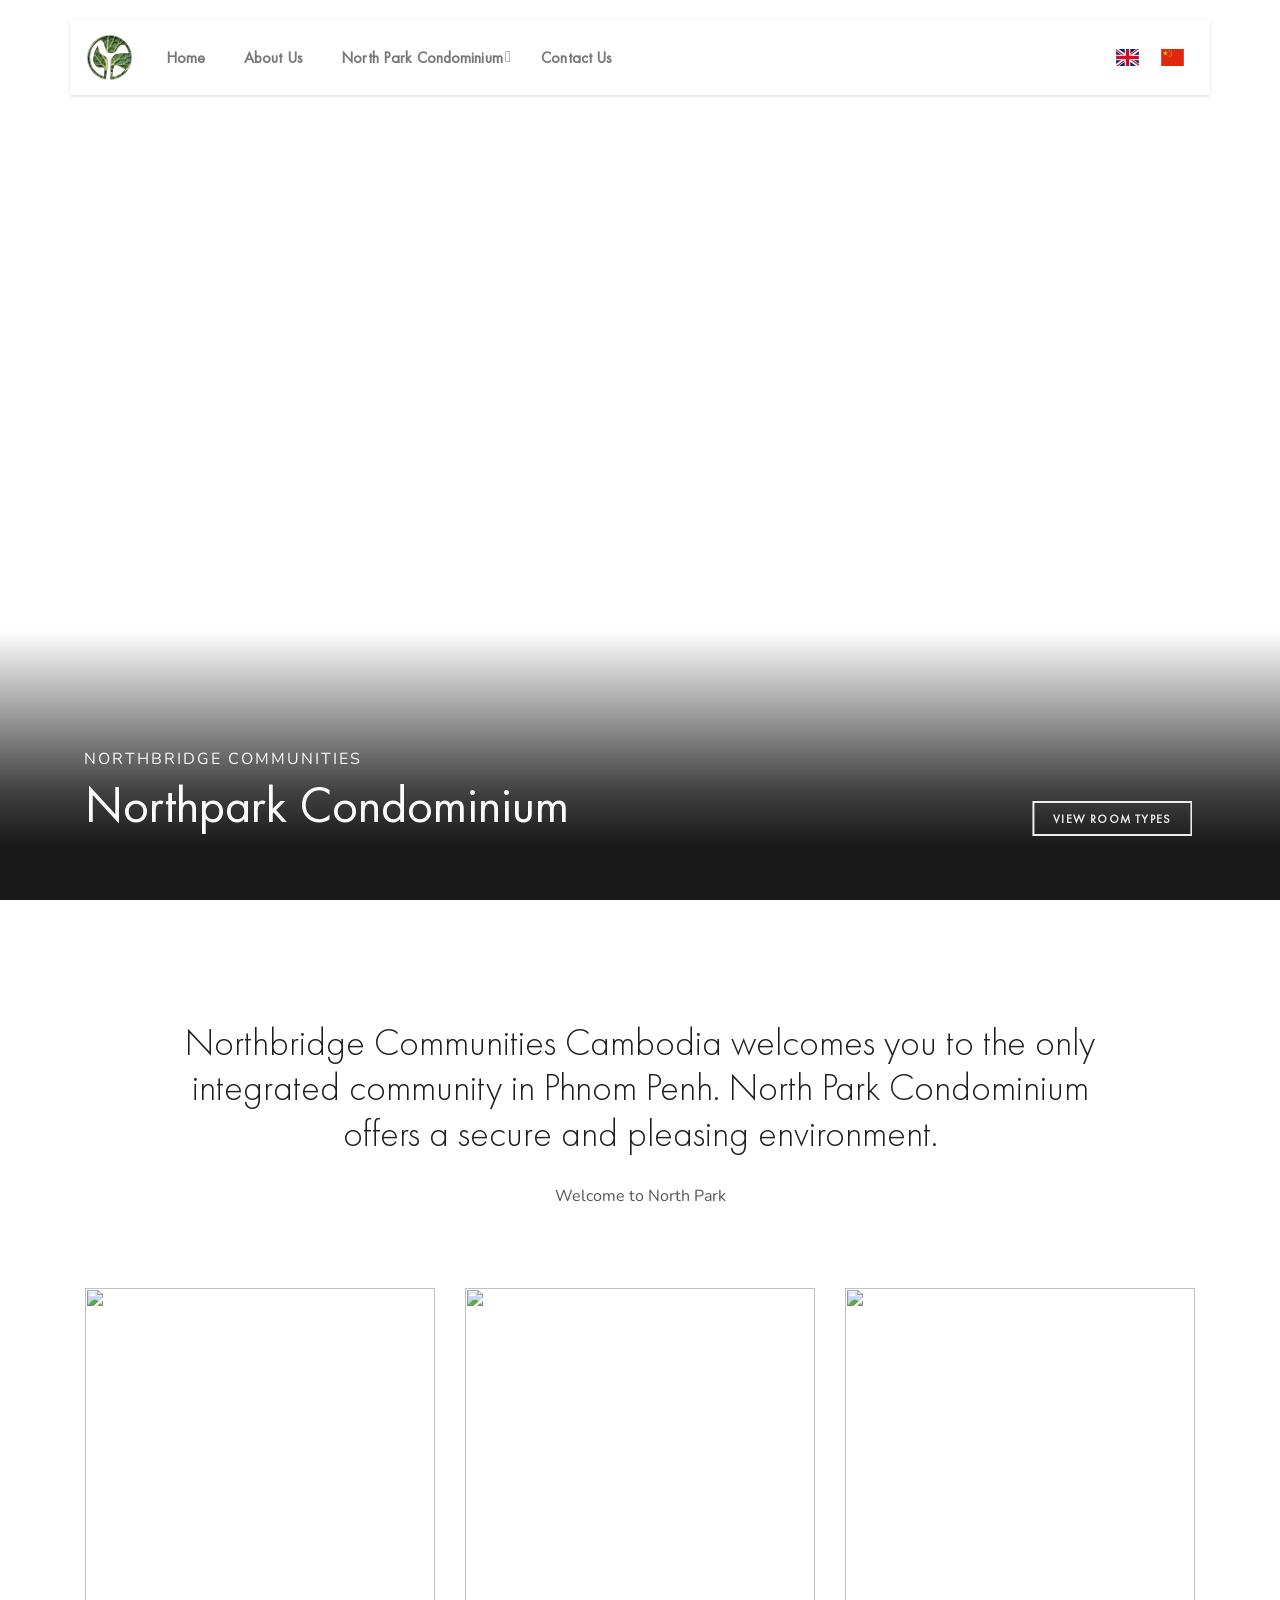
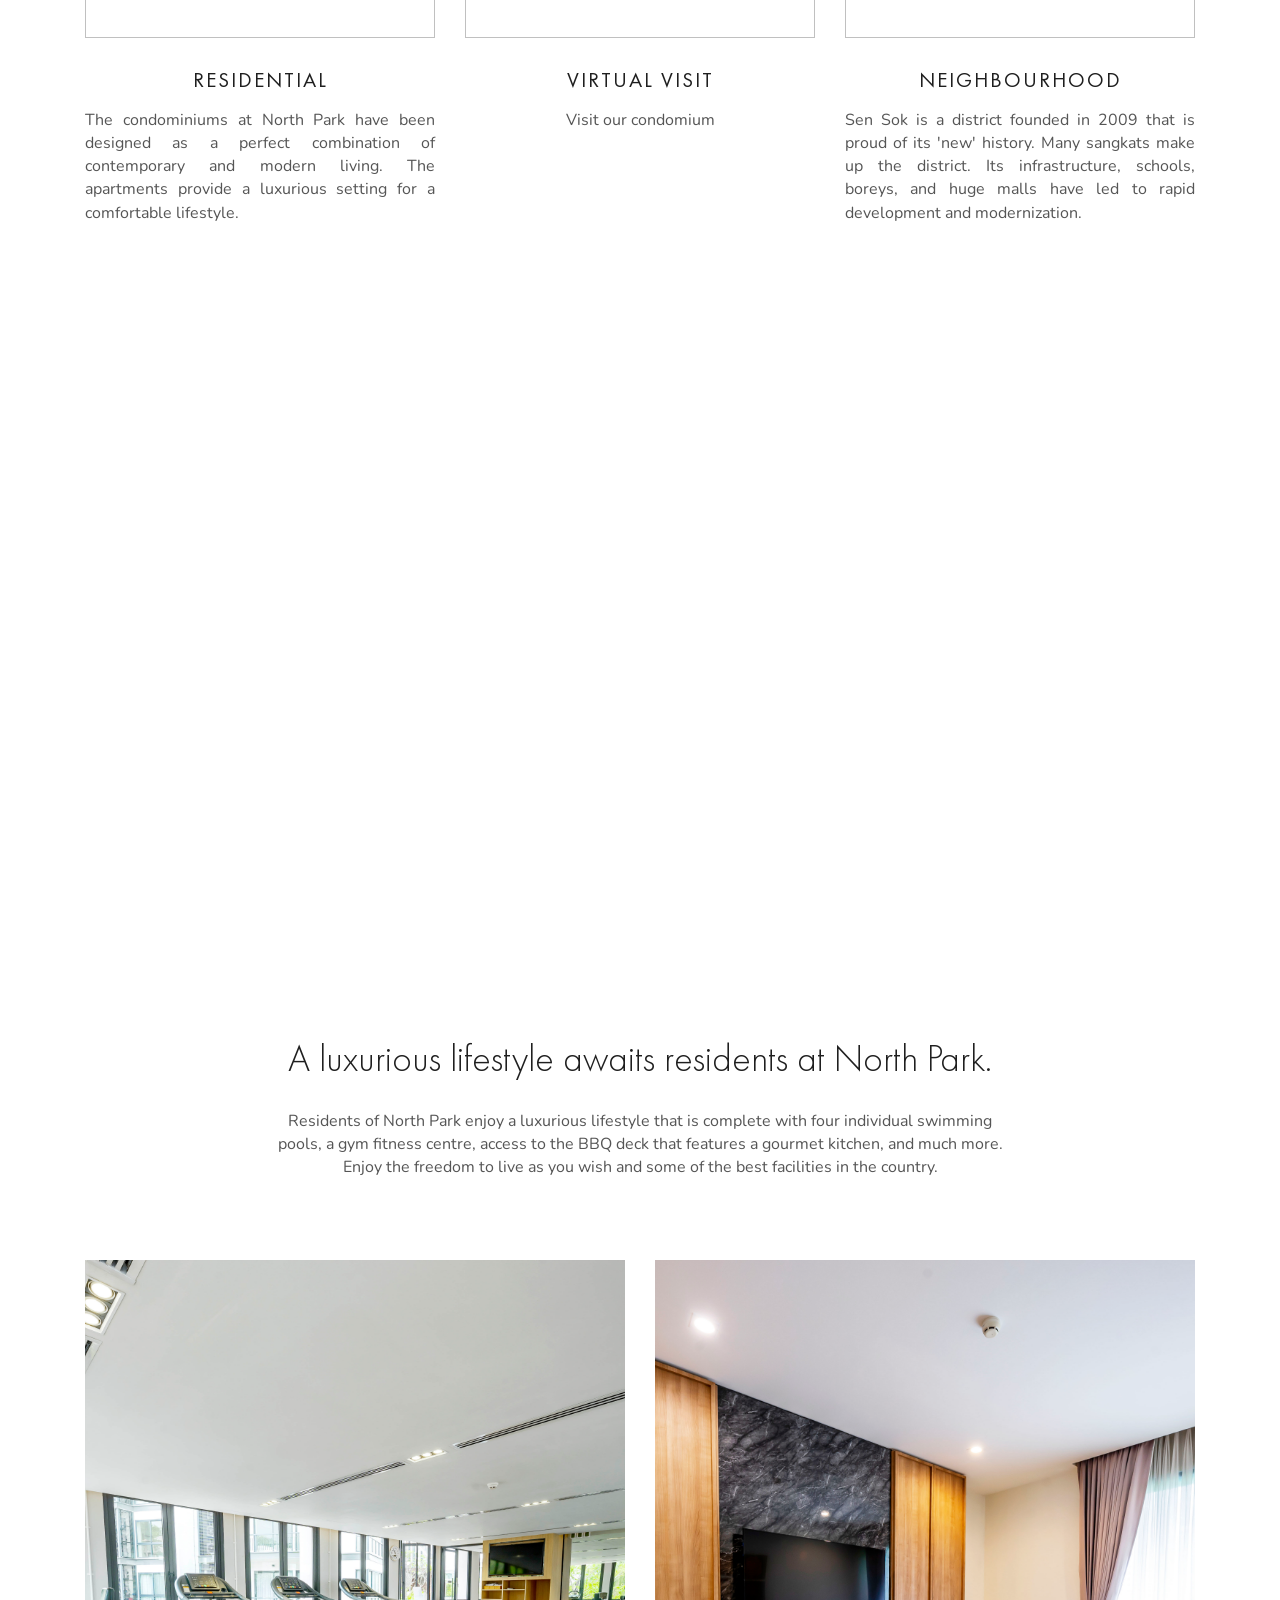
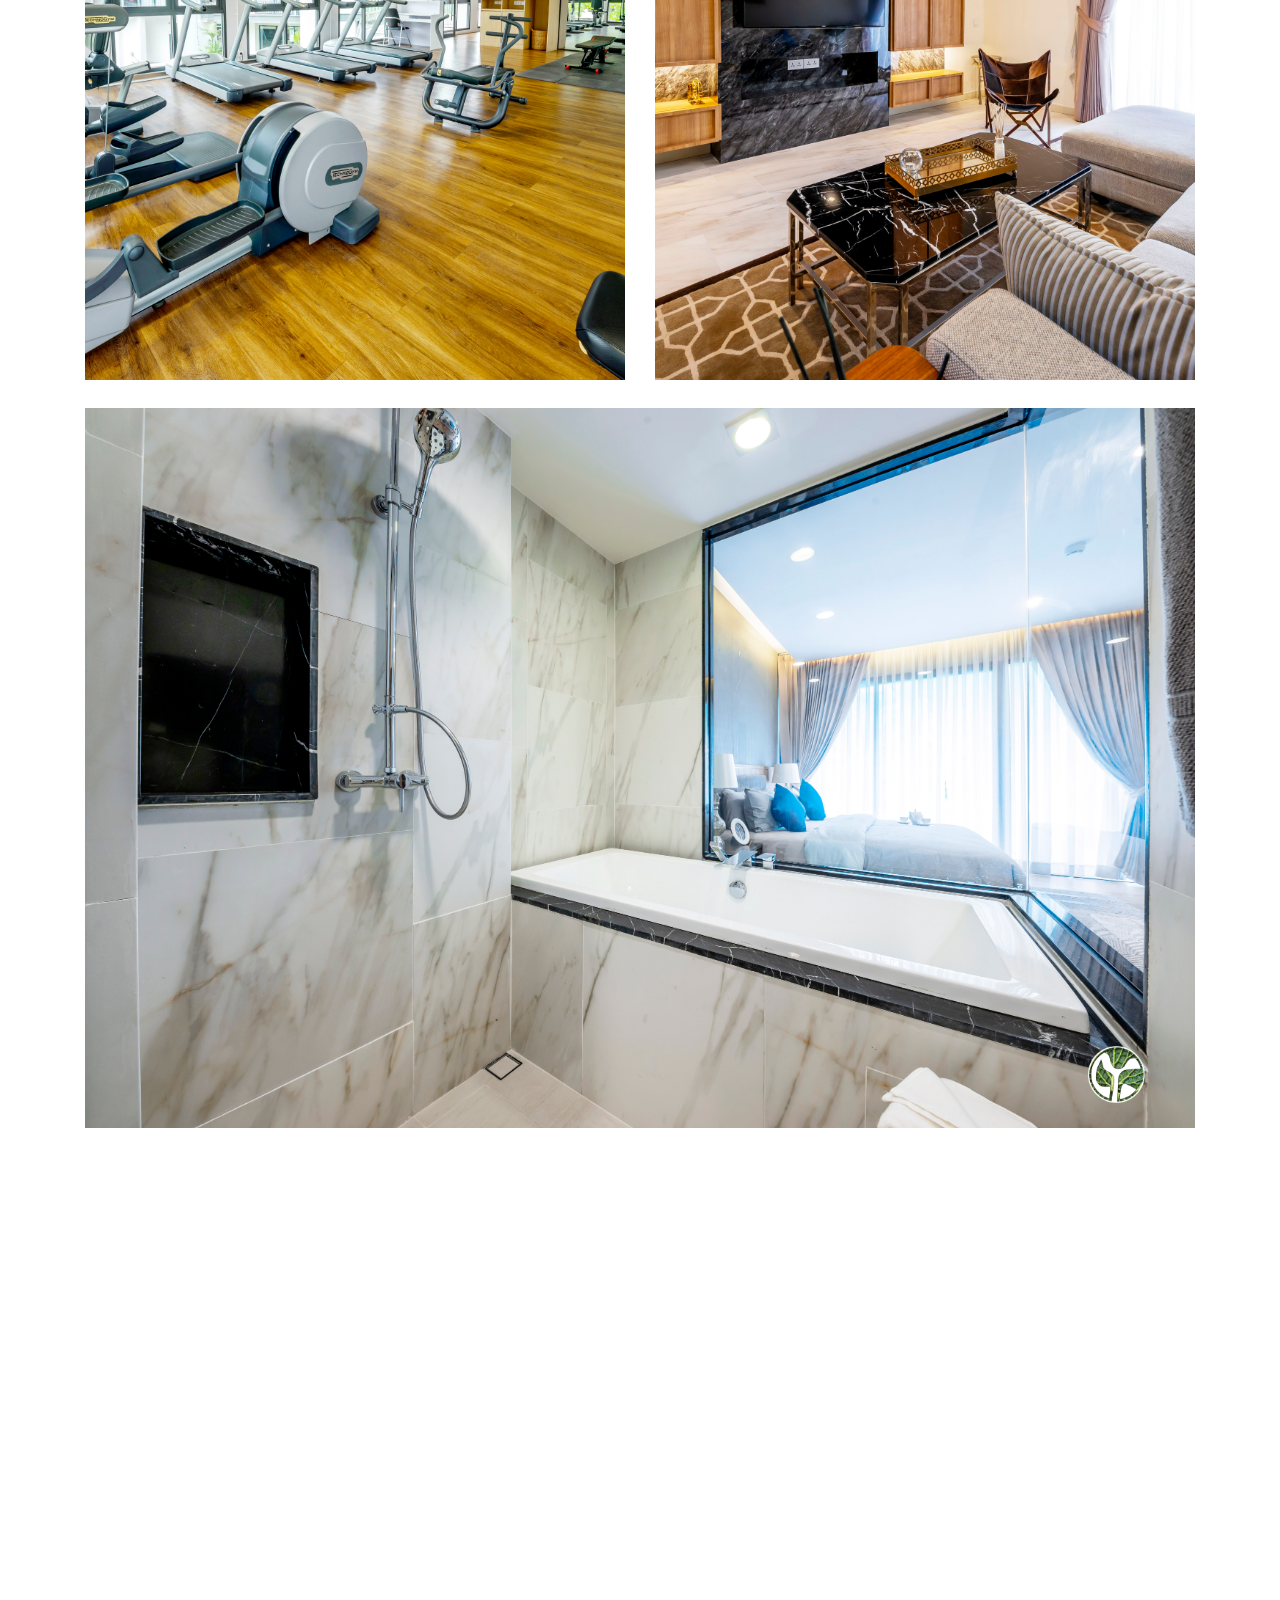
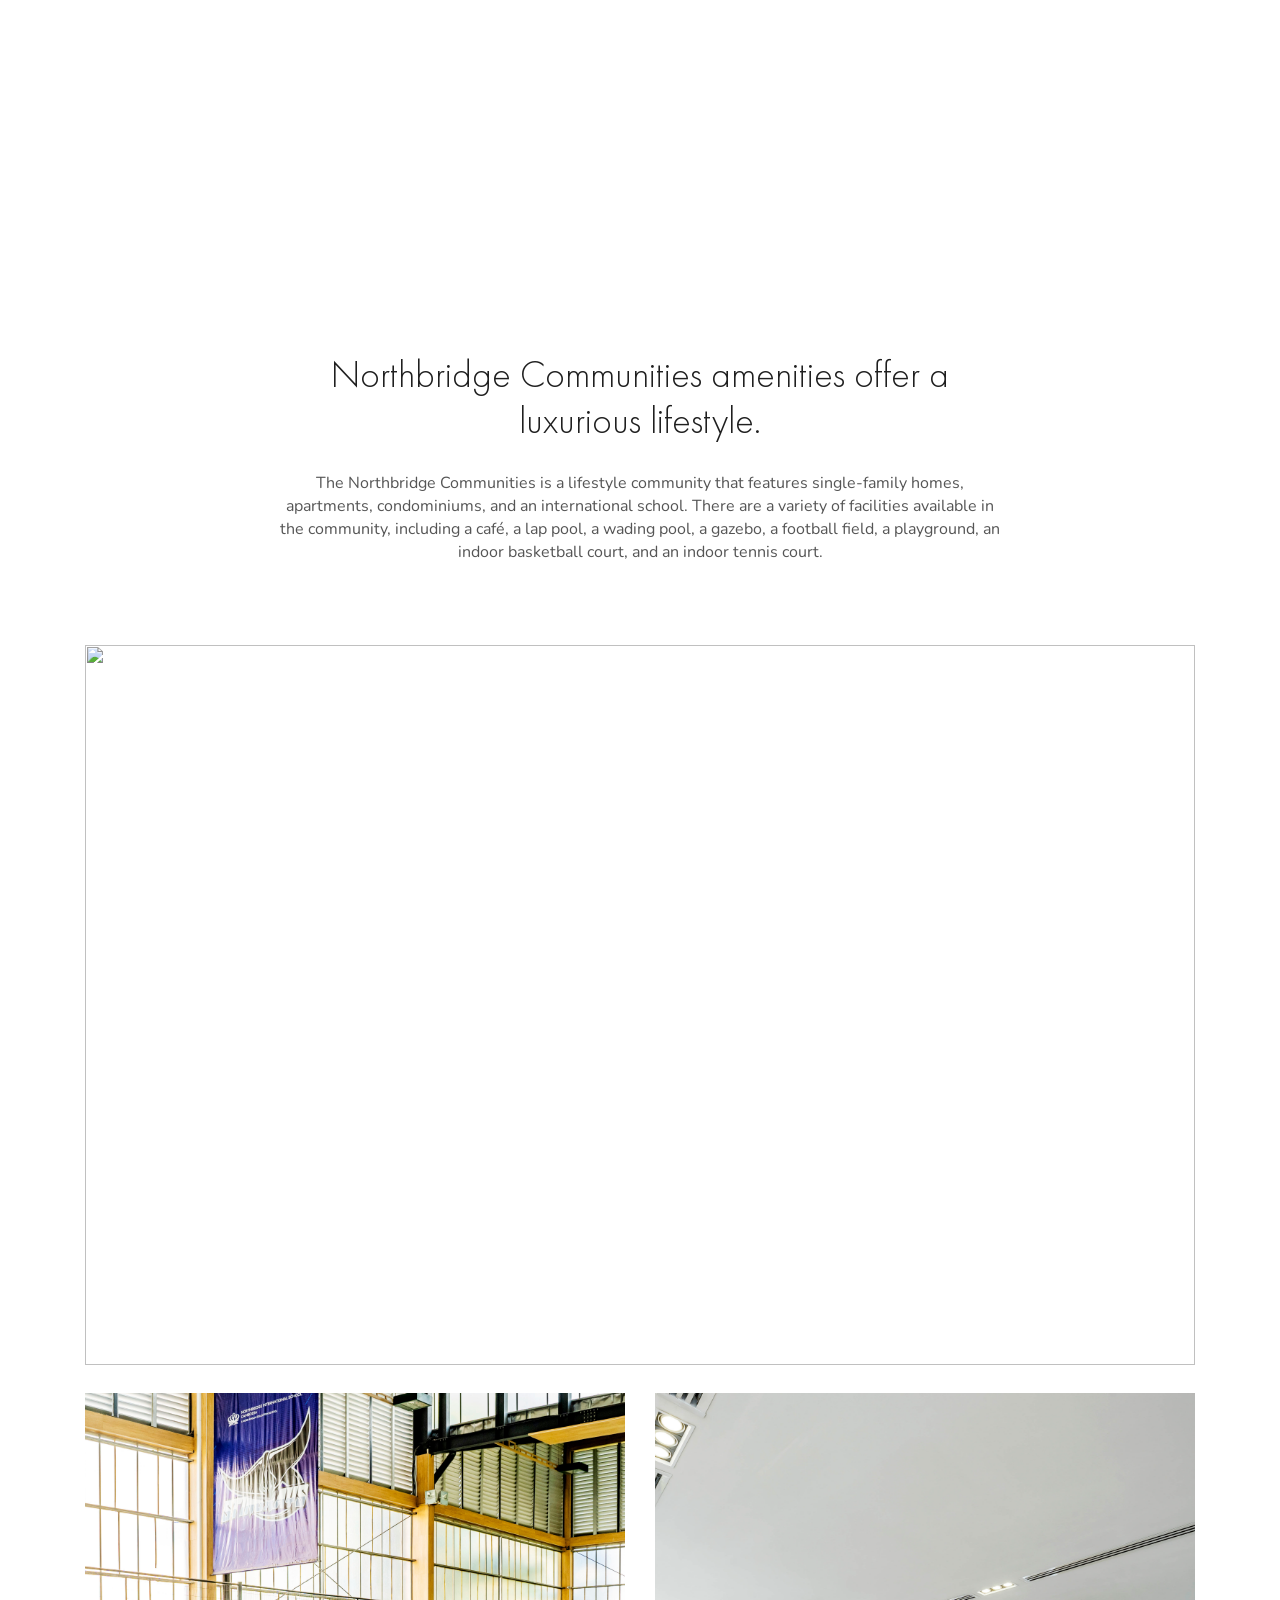
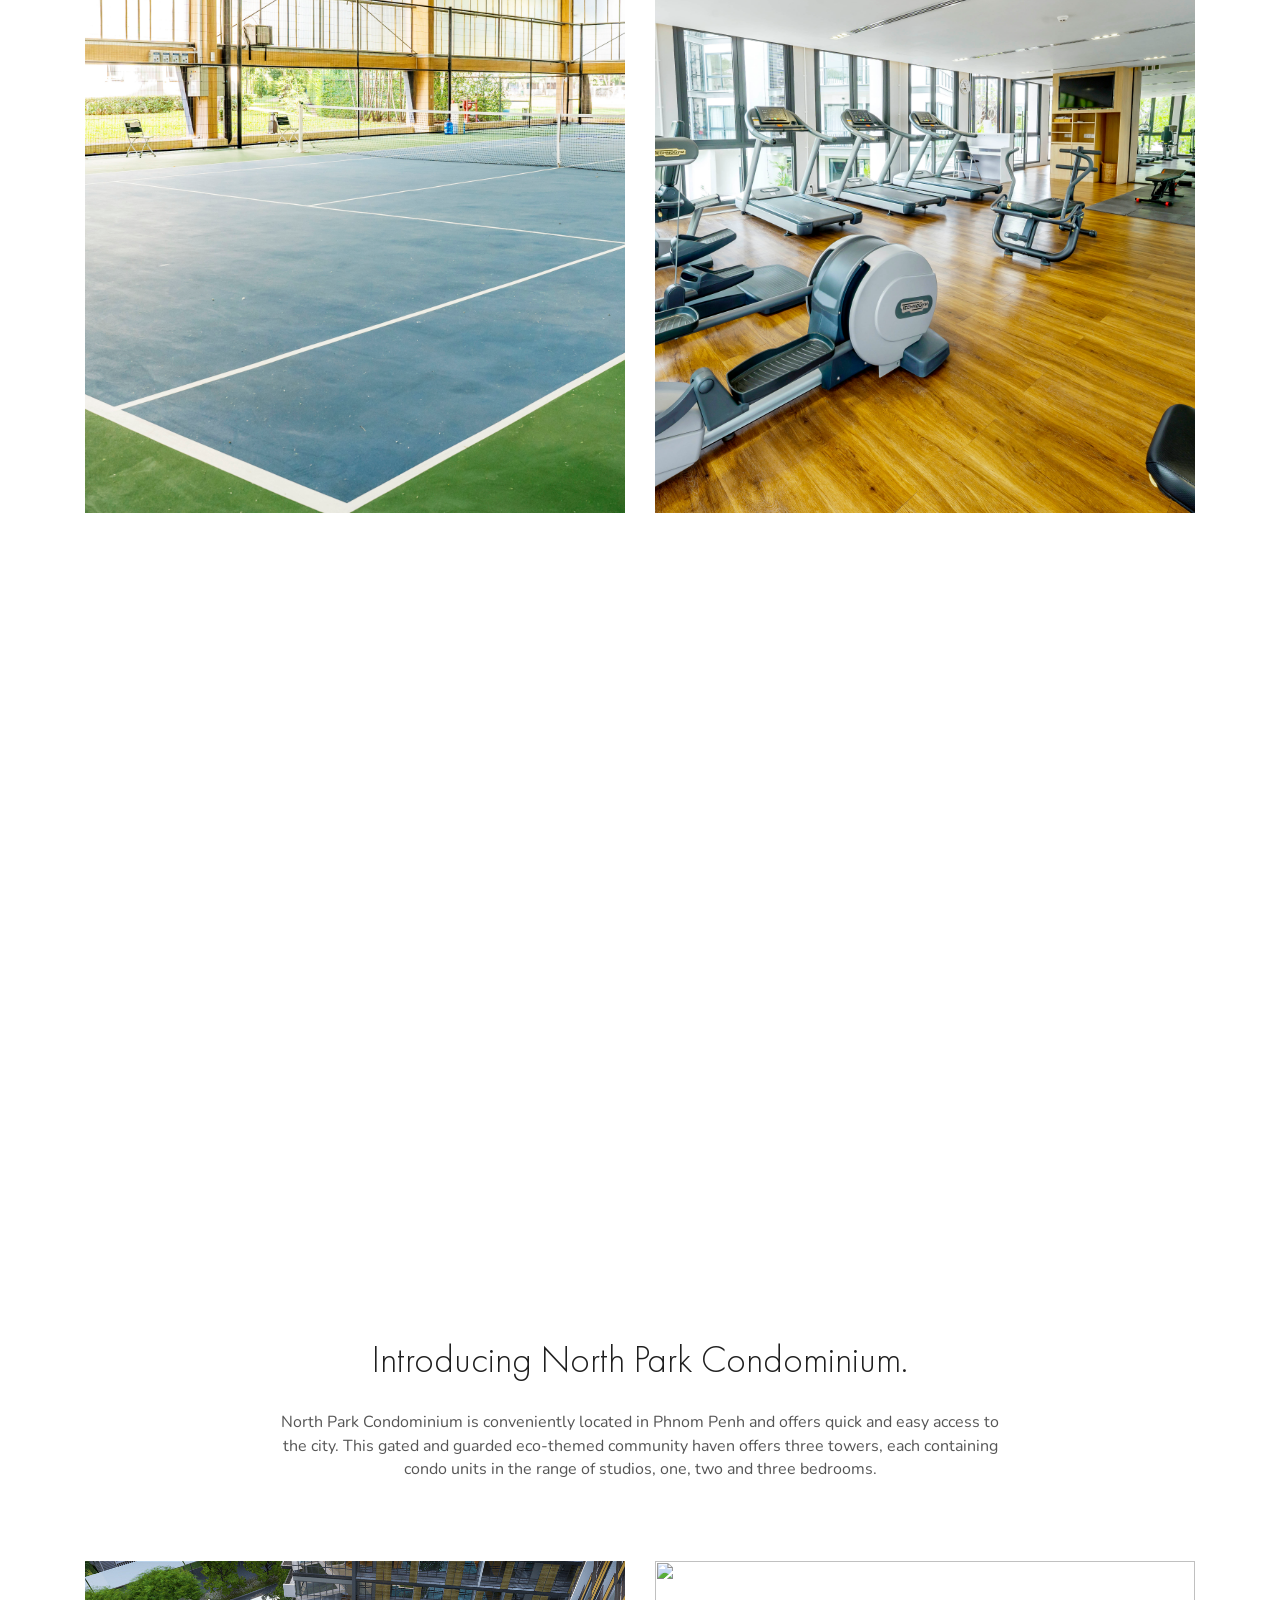
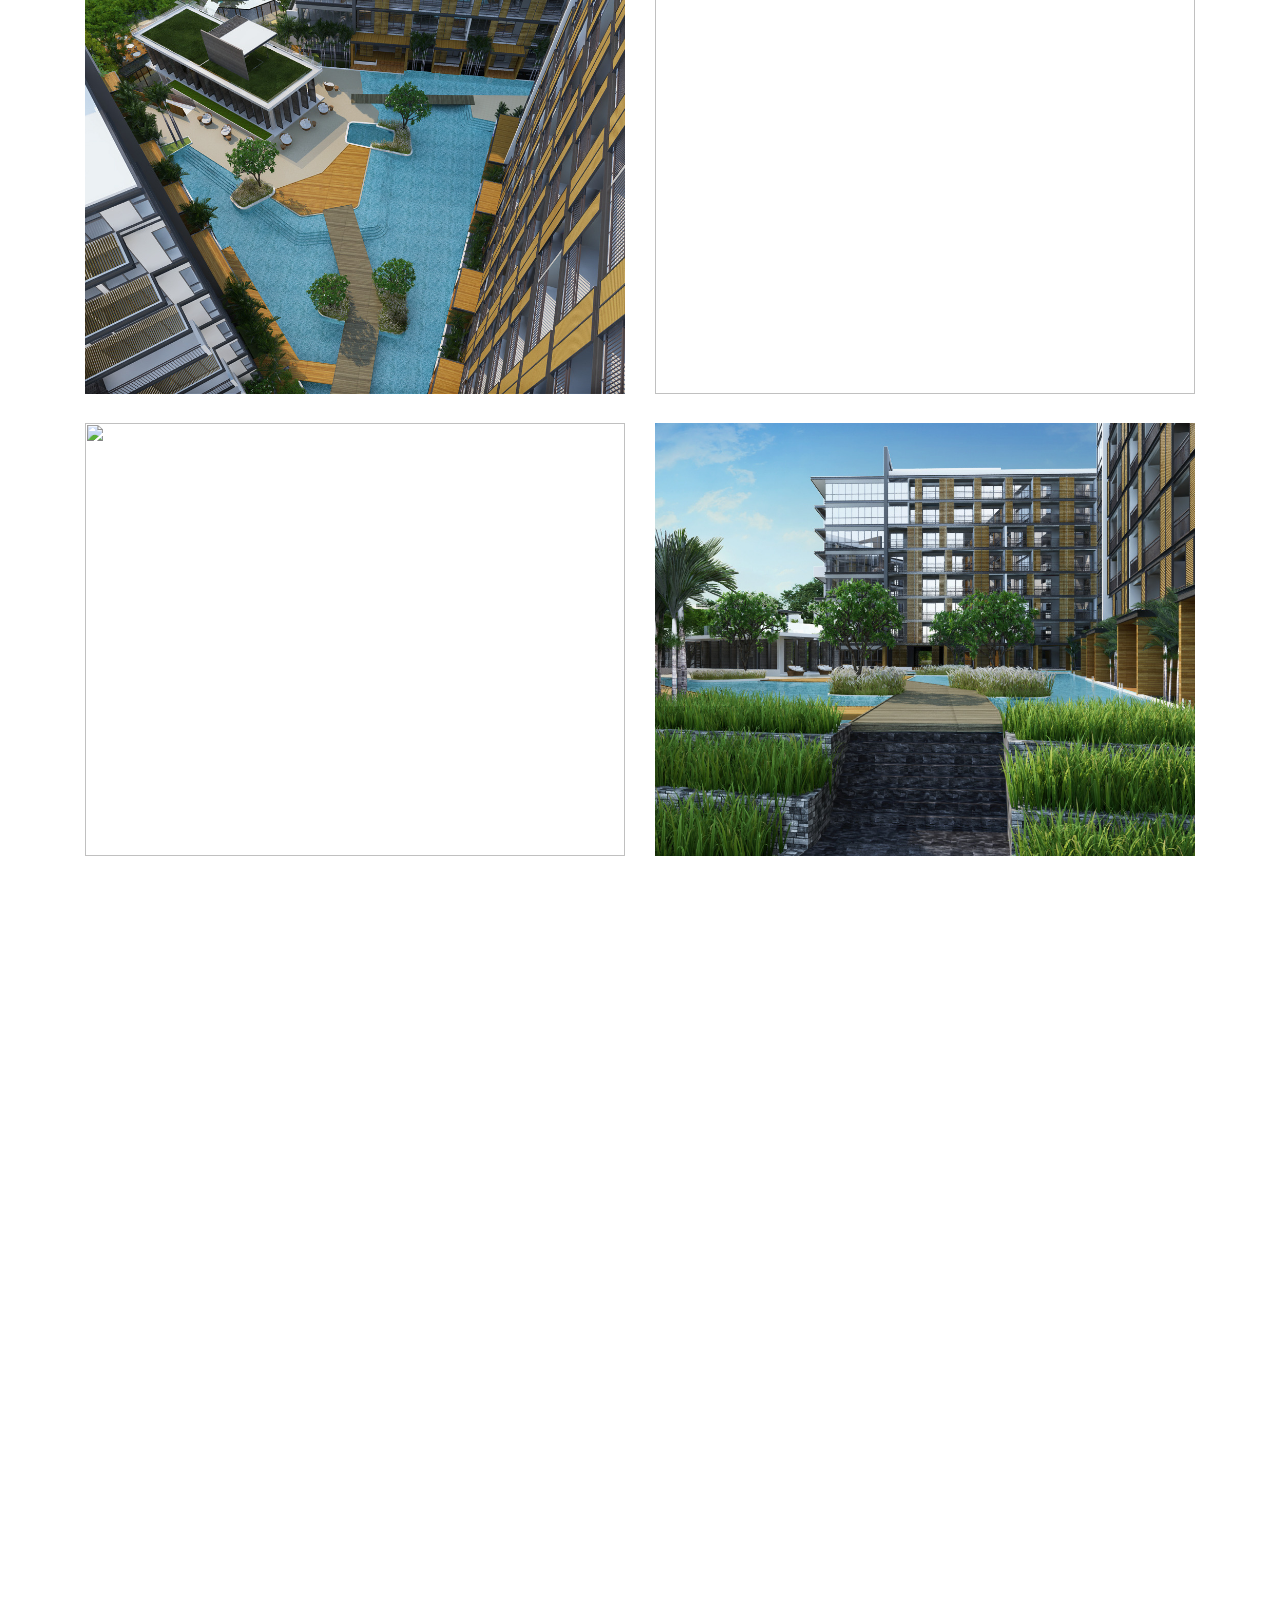
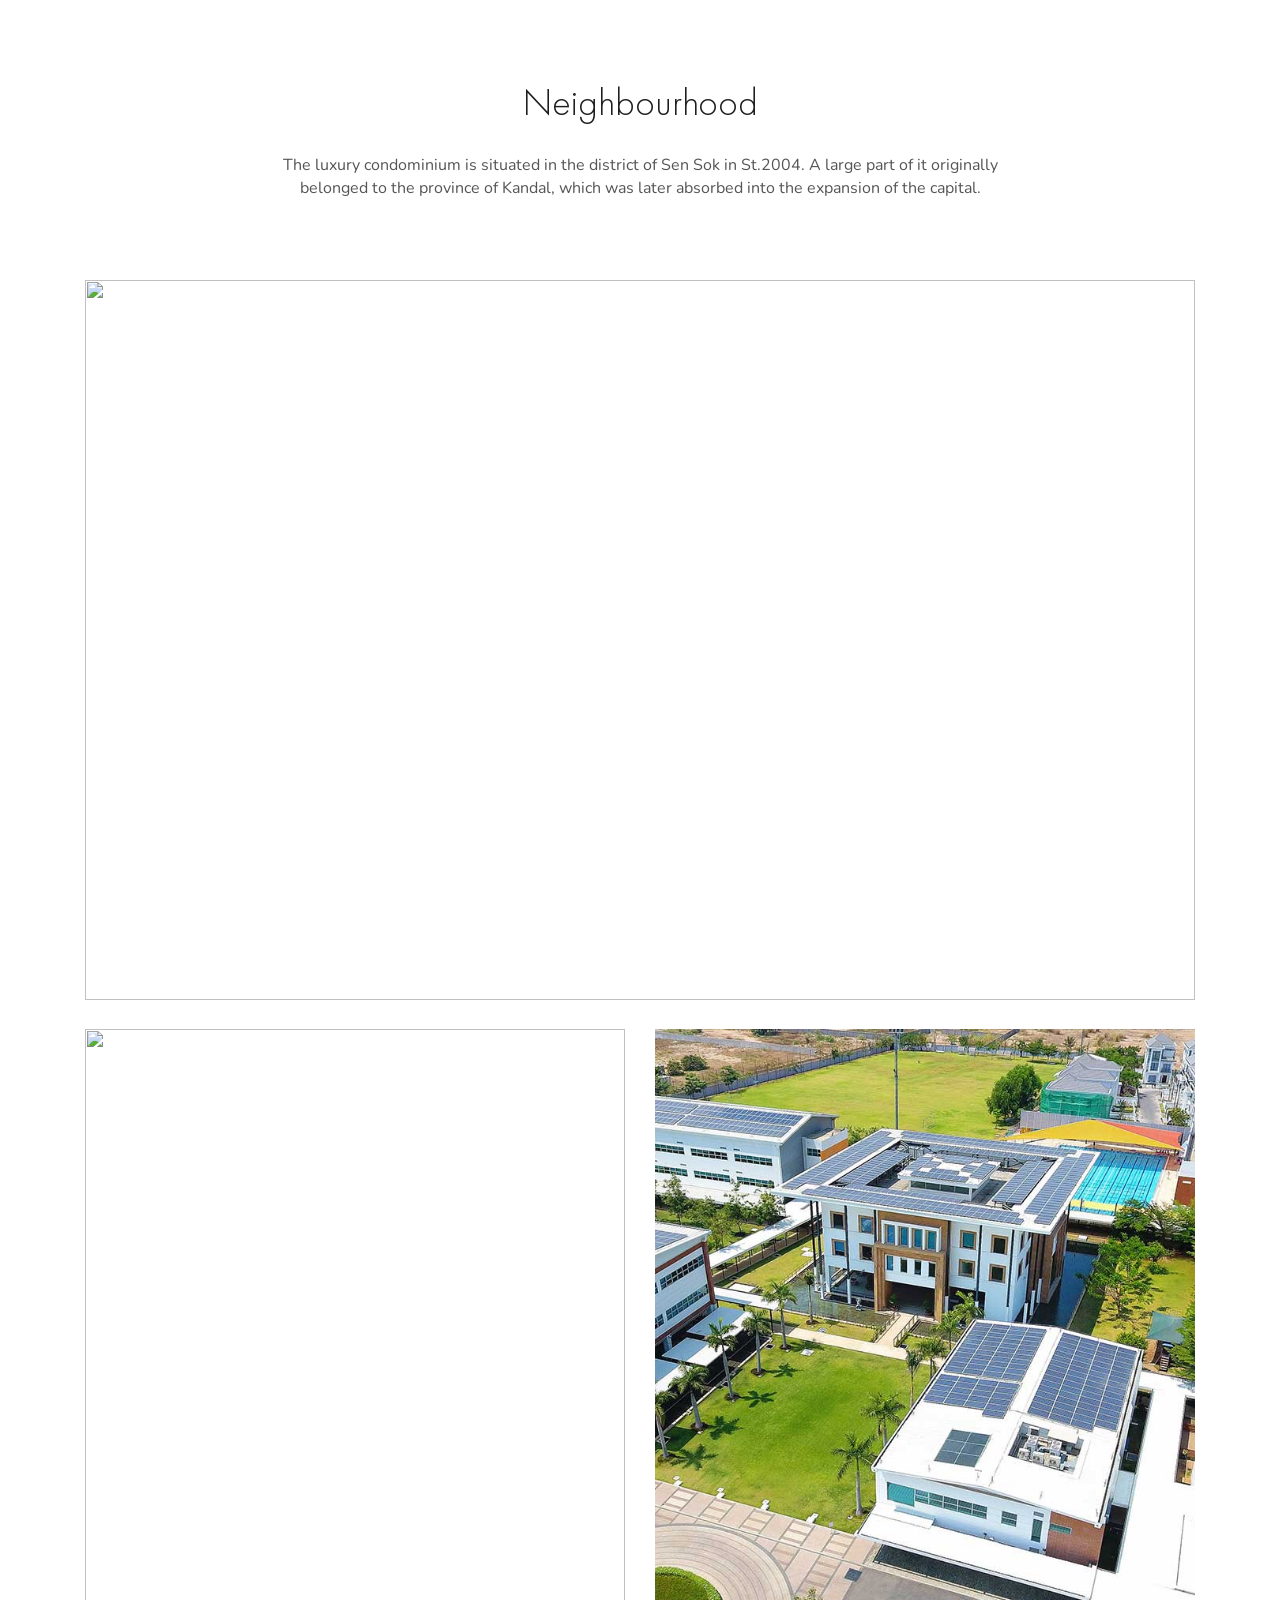
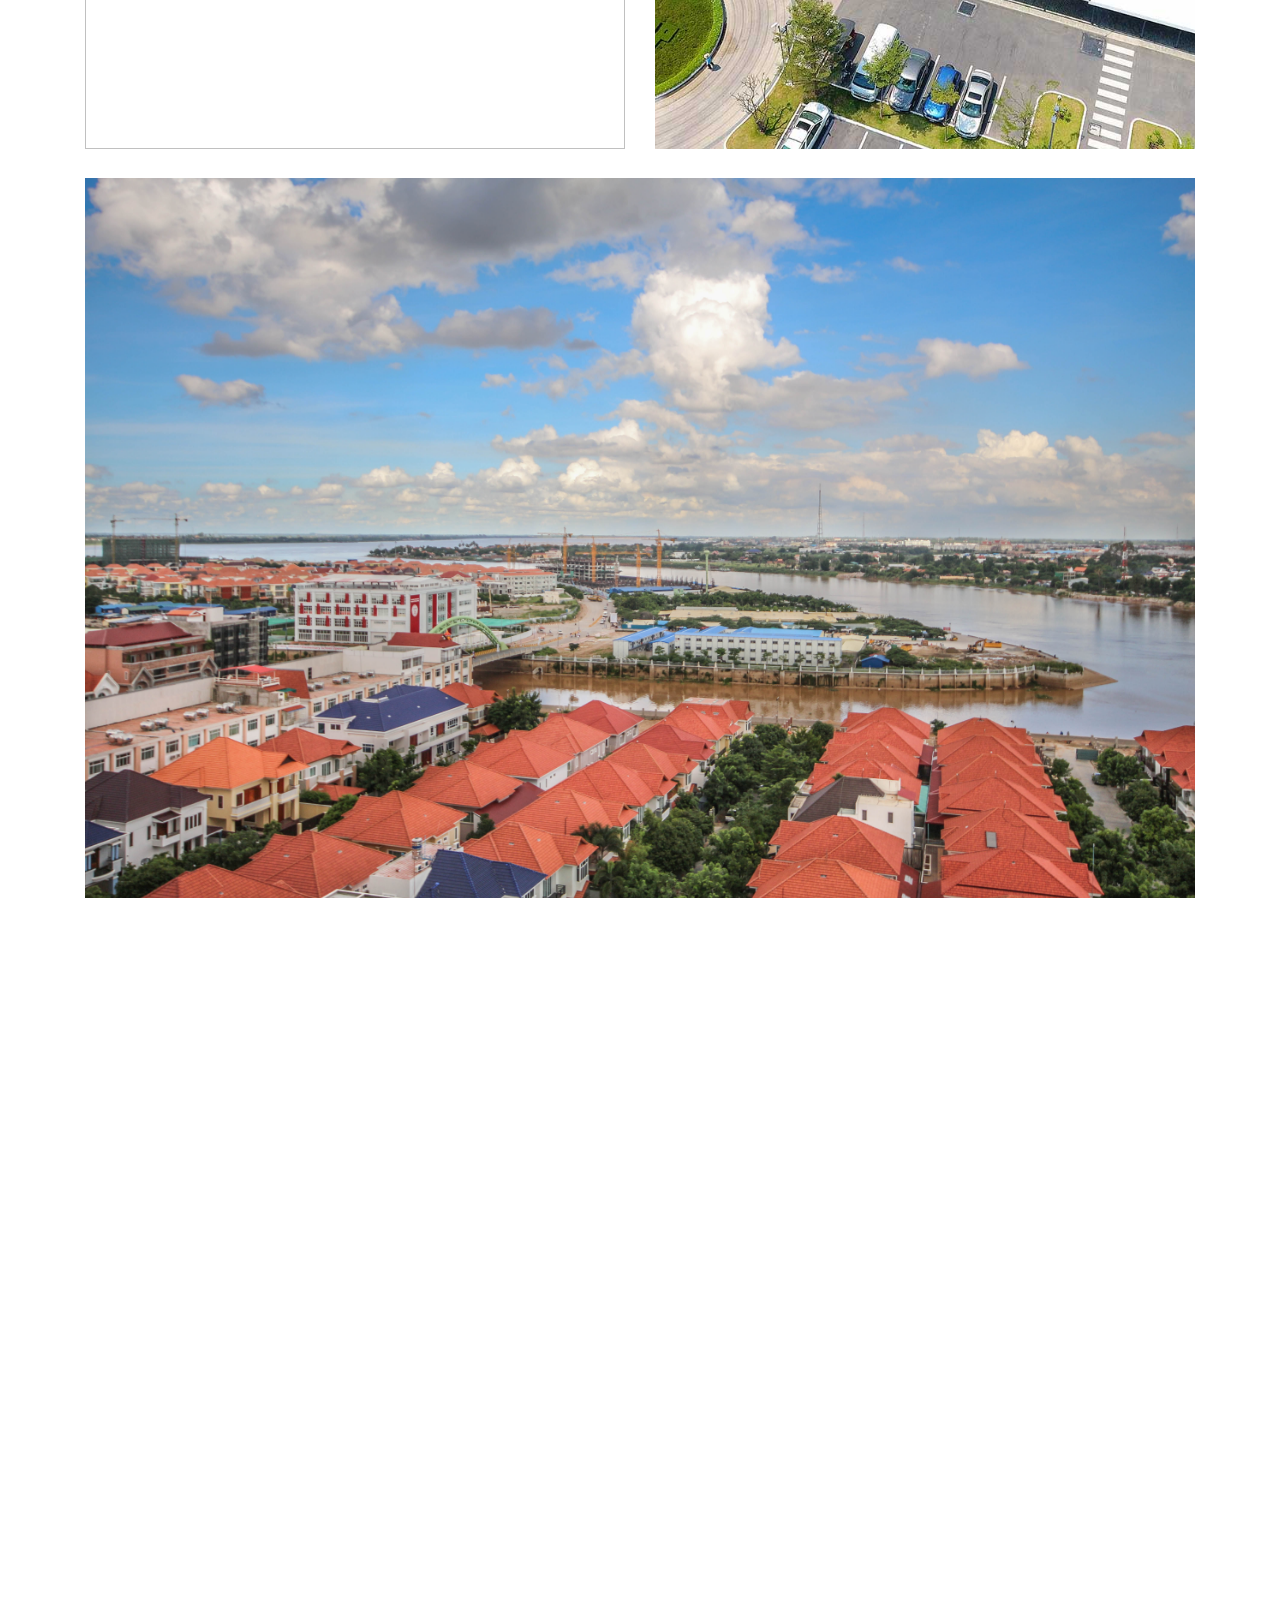
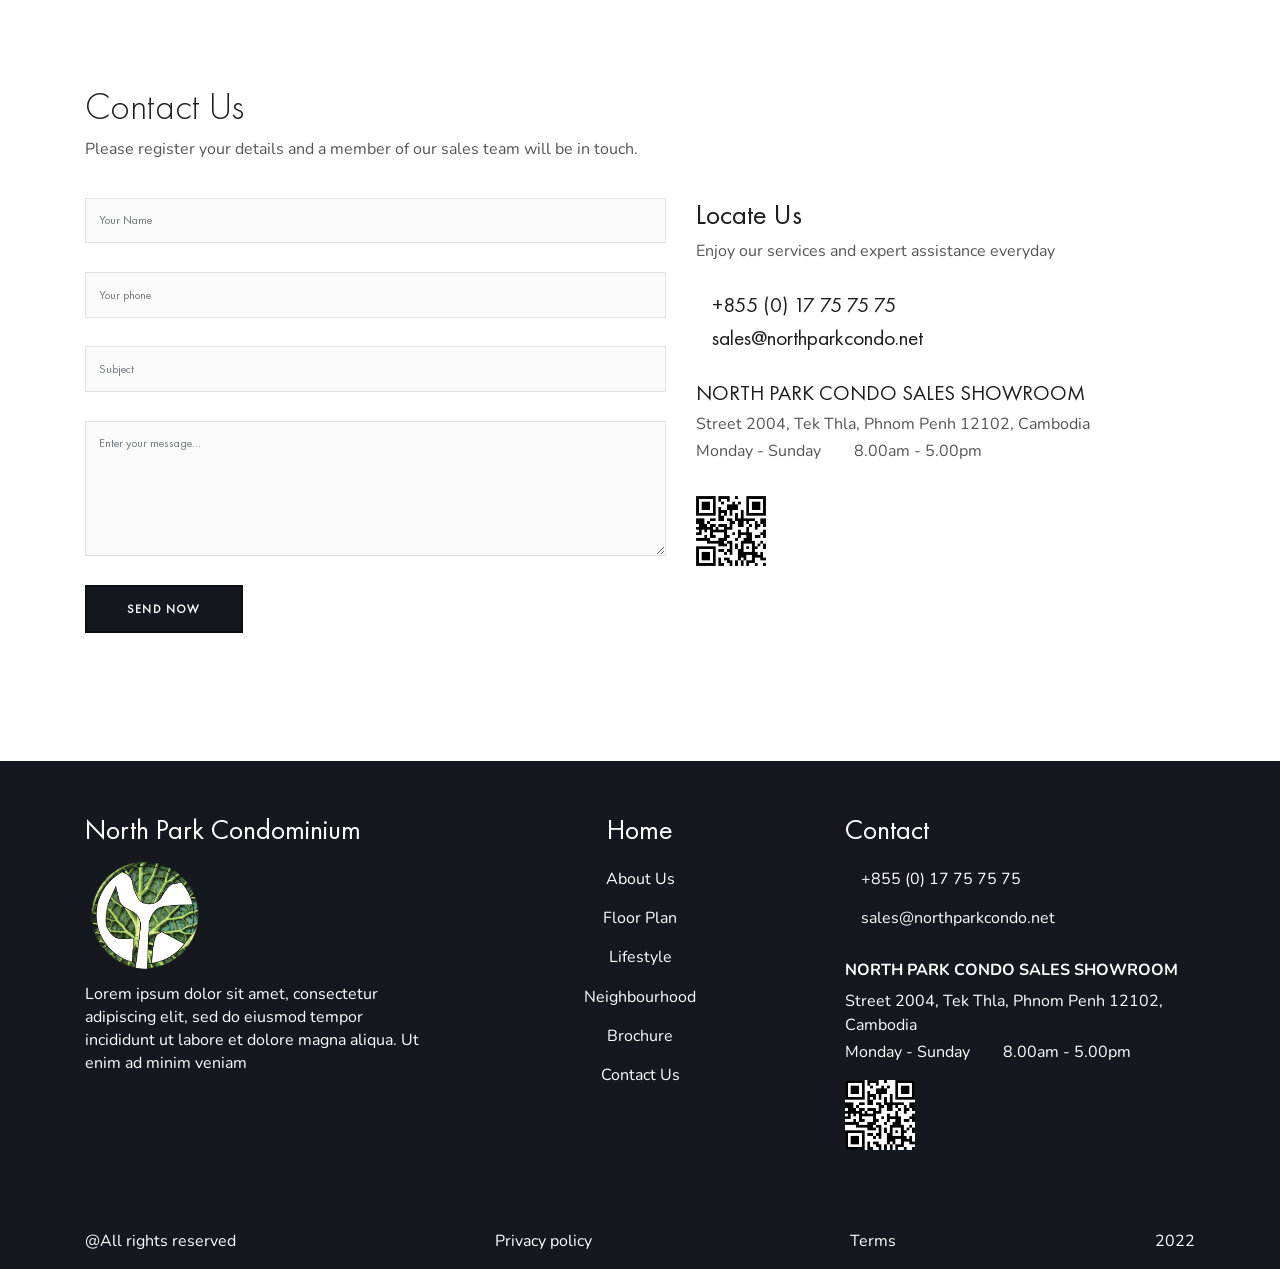
==== commit 74d8bb9b: "Update index.html" ====
--- a/index.html
+++ b/index.html
@@ -293,7 +293,7 @@
                                 <h5><span class="fas fa-envelope mr-3"></span> sales@northparkcondo.net</h5>
                             </div>
                             <div class="mt-4">
-                                <h5 class="mb-2">NORTH PARK CONDO SALES SHOWRCOM</h5>
+                                <h5 class="mb-2">NORTH PARK CONDO SALES SHOWROOM</h5>
                                 <p class="mb-1">Street 2004, Tek Thla, Phnom Penh 12102, Cambodia</p>
                                 <p class="d-inline-block">Monday - Sunday</p>
                                 <p class="d-inline-block ml-4">8.00am - 5.00pm</p>
@@ -316,15 +316,14 @@
                             <p class="mb-0">Lorem ipsum dolor sit amet, consectetur adipiscing elit, sed do eiusmod tempor incididunt ut labore et dolore magna aliqua. Ut enim ad minim veniam </p>
                         </div>
                         <div class="col-lg-4 col-md-4 text-center my-1 sm-text">
-                            <h4 class="text-white">Home</h4>
+                            <h4 class="text-white"><a href="/" class="text-white">Home</a></h4>
                             <div class="mt-2">
-                                <p><a href="" class="text-white">About</a></p>
-                                <p><a href="" class="text-white">Location</a></p>
-                                <p><a href="" class="text-white">Master Plan</a></p>
-                                <p><a href="" class="text-white">Facilitias</a></p>
+                                <p><a href="about.html" class="text-white">About Us</a></p>
                                 <p><a href="" class="text-white">Floor Plan</a></p>
-                                <p><a href="" class="text-white">Gallery</a></p>
+                                <p><a href="lifestyle.html" class="text-white">Lifestyle</a></p>
+                                <p><a href="" class="text-white">Neighbourhood</a></p>
                                 <p><a href="" class="text-white">Brochure</a></p>
+                                <p><a href="" class="text-white">Contact Us</a></p>
                             </div>
                         </div>
                         <div class="col-lg-4 col-md-4 my-1">
@@ -332,7 +331,7 @@
                             <div class="mt-2">
                                 <p class="text-white"><span class="fas fa-phone-square-alt mr-3"></span> +855 (0) 17 75 75 75</p>
                                 <p class="text-white"><span class="fas fa-envelope mr-3"></span> sales@northparkcondo.net</p>
-                                <p class="mb-2 text-white mt-4 font-weight-bold">NORTH PARK CONDO SALES SHOWRCOM</p>
+                                <p class="mb-2 text-white mt-4 font-weight-bold">NORTH PARK CONDO SALES SHOWROOM</p>
                                 <p class="mb-1">Street 2004, Tek Thla, Phnom Penh 12102, Cambodia</p>
                                 <p class="d-inline-block">Monday - Sunday</p>
                                 <p class="d-inline-block ml-4">8.00am - 5.00pm</p>
@@ -347,7 +346,7 @@
                 </div>
             </footer>
             <div class="background-primary">
-                <div class="container border-top py-3 text-white">
+                <div class="container py-3 text-white">
                     <div class="d-flex justify-content-between">
                         <p class="mb-0">@All rights reserved</p>
                         <p class="mb-0"><a href="" class="text-white">Privacy policy</a></p>
--- a/assets/css/custom.css
+++ b/assets/css/custom.css
@@ -25,6 +25,11 @@
 
 .about-col-imgs {
   height: 421px;
+  object-fit: cover;
+}
+
+.lifestyle-imgs {
+  height: 350px;
   object-fit: cover;
 }
 
@@ -57,4 +62,32 @@
   border-radius: 0 !important;
 }
 
+.grid-gallery {
+  display: grid;
+  grid-template-columns: 1fr 1fr 1fr 1fr 1fr;
+  grid-gap: 15px;
+}
+.grid-gallery img {
+  cursor: pointer;
+  transition: 0.4s ease-out;
+}
+.grid-gallery img:hover {
+  transform: scale(1.1);
+}
+@media screen and (max-width: 992px) {
+  .grid-gallery {
+    grid-template-columns: 1fr 1fr 1fr 1fr;
+  }
+}
+@media screen and (max-width: 768px) {
+  .grid-gallery {
+    grid-template-columns: 1fr 1fr;
+  }
+}
+@media screen and (max-width: 576px) {
+  .grid-gallery {
+    grid-template-columns: 1fr;
+  }
+}
+
 /*# sourceMappingURL=custom.css.map */
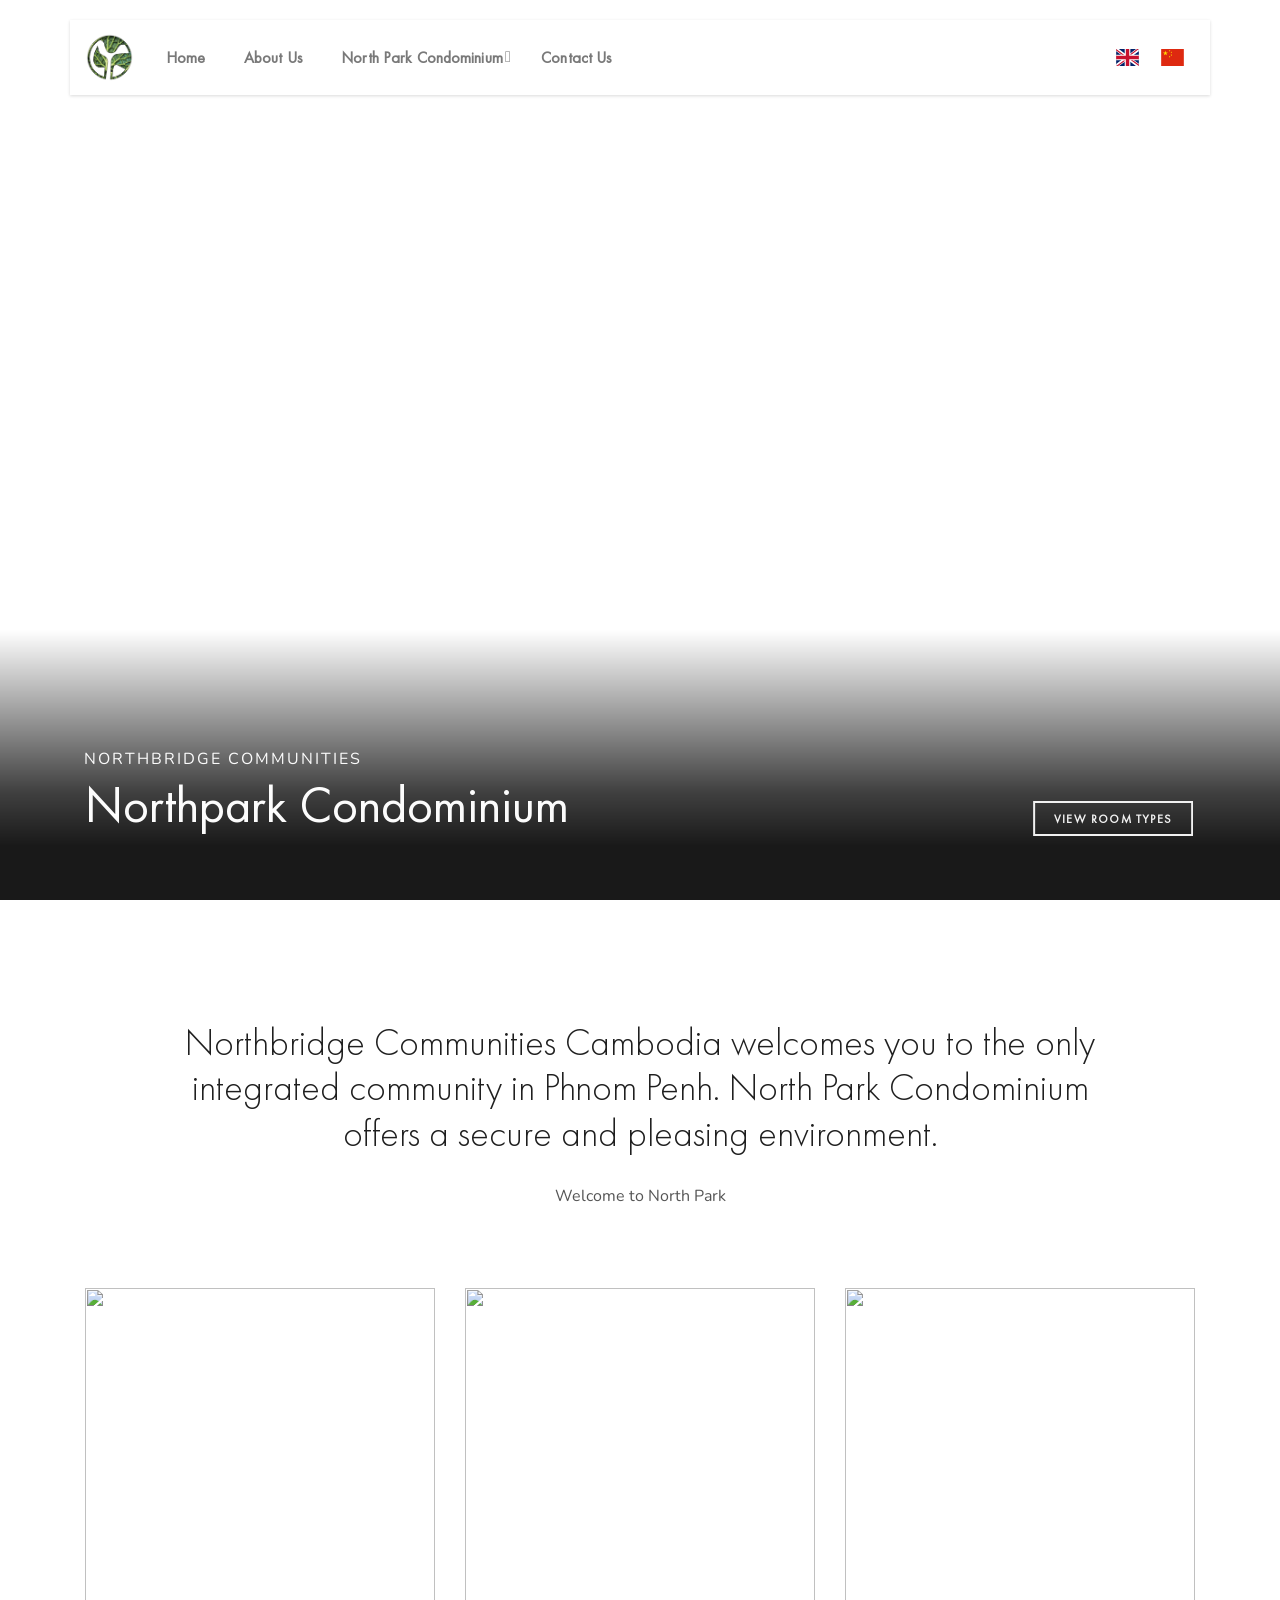
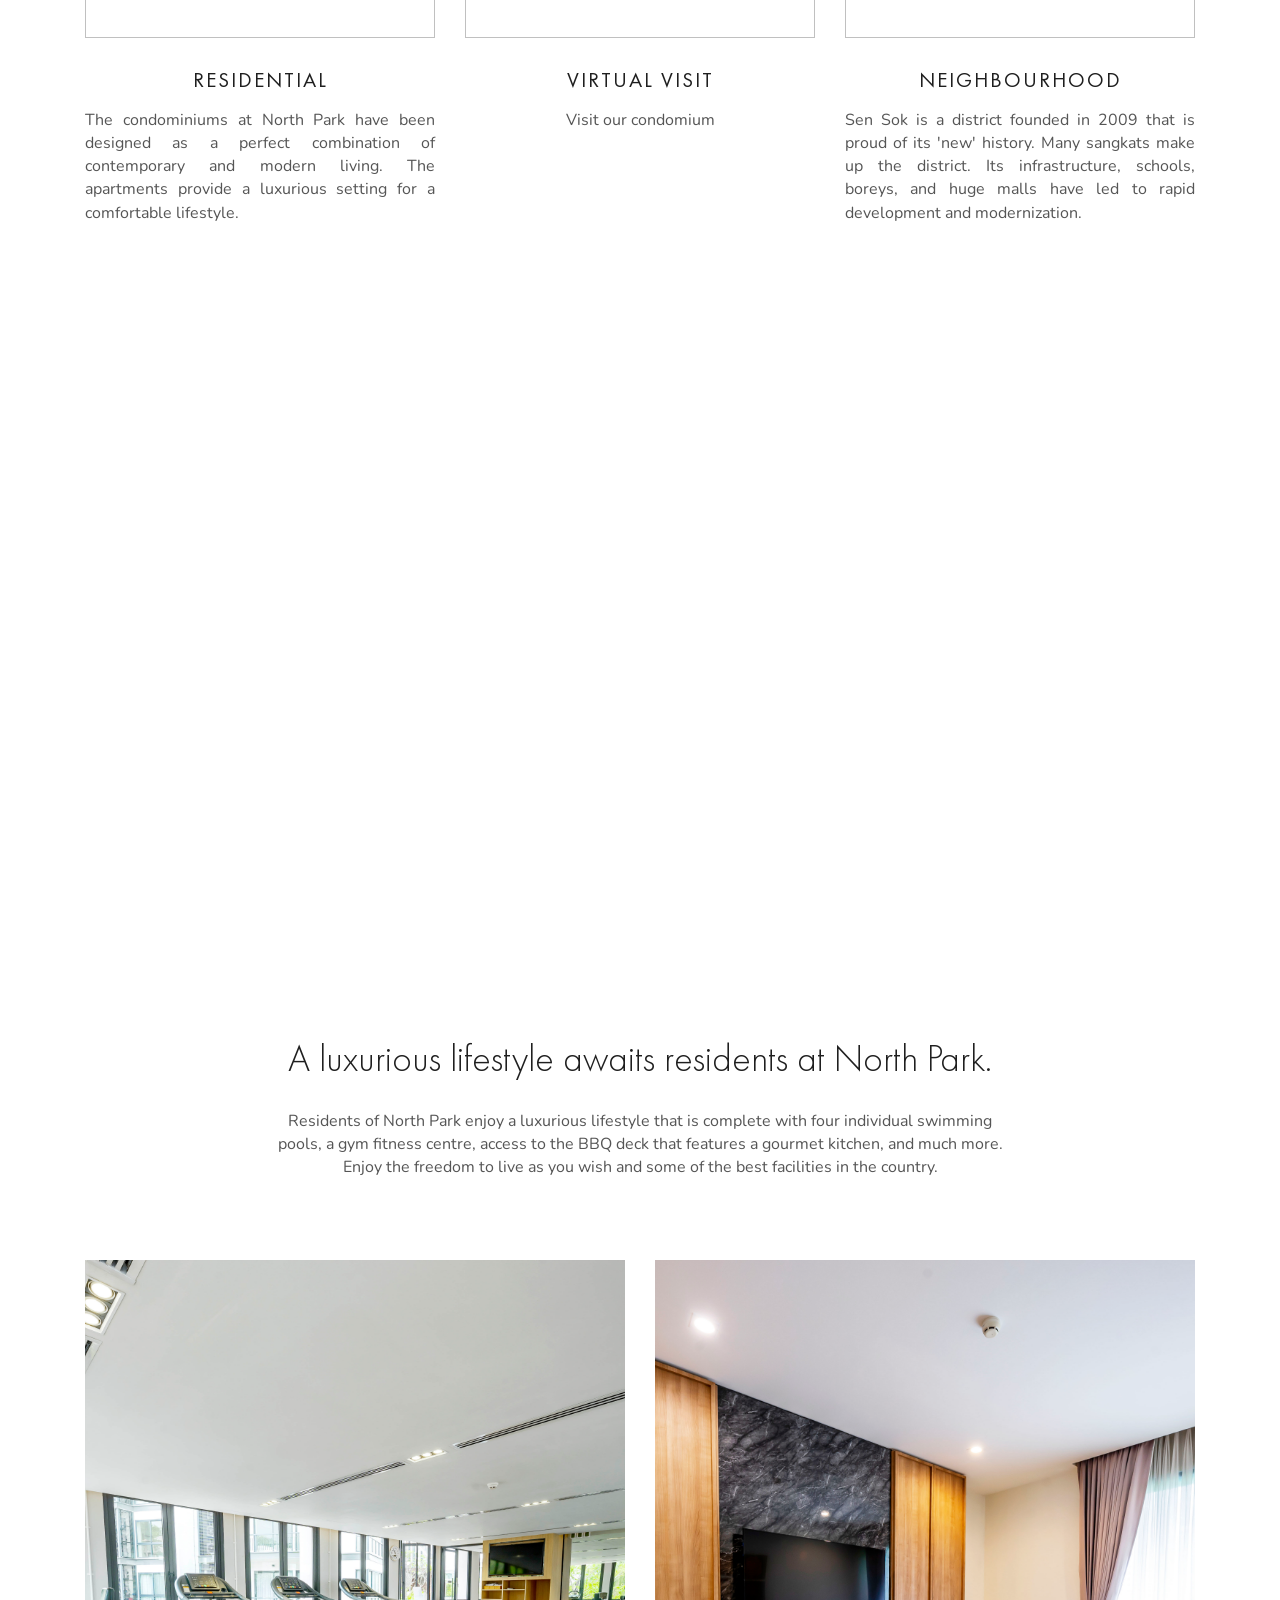
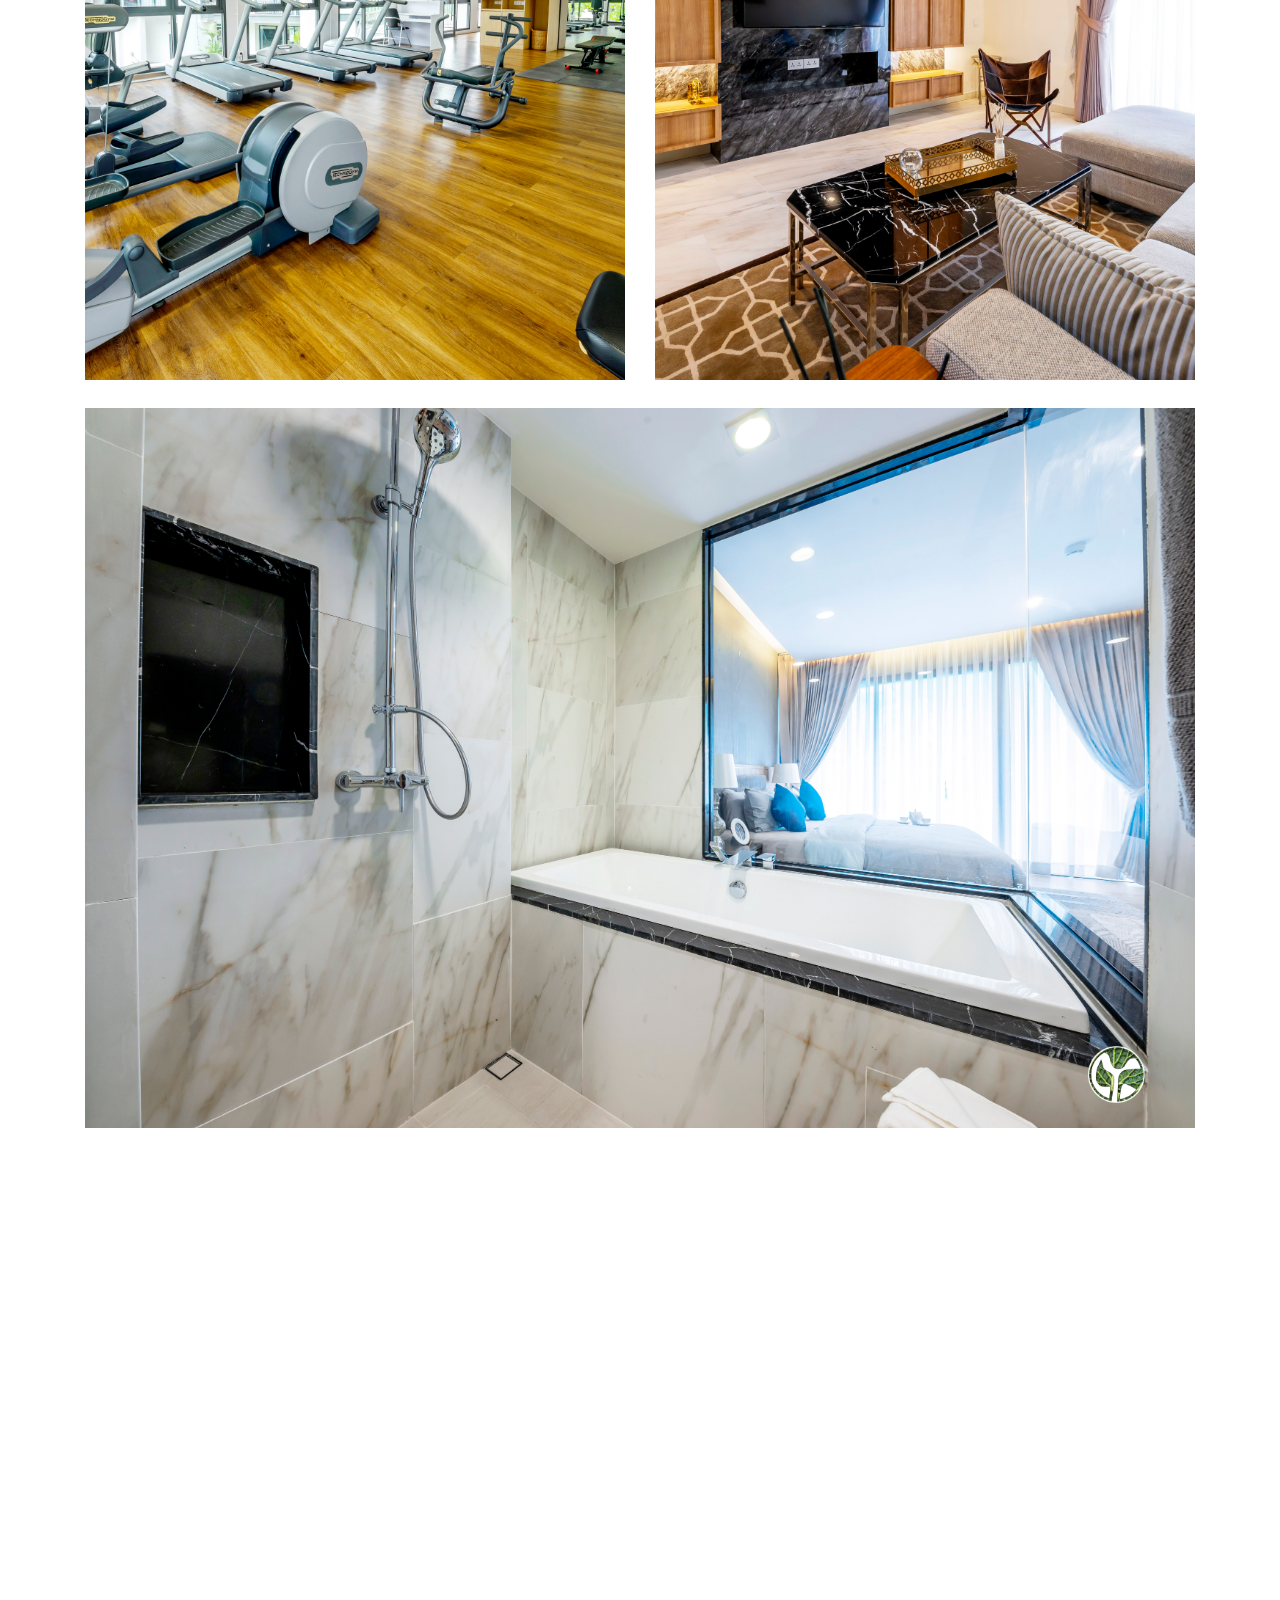
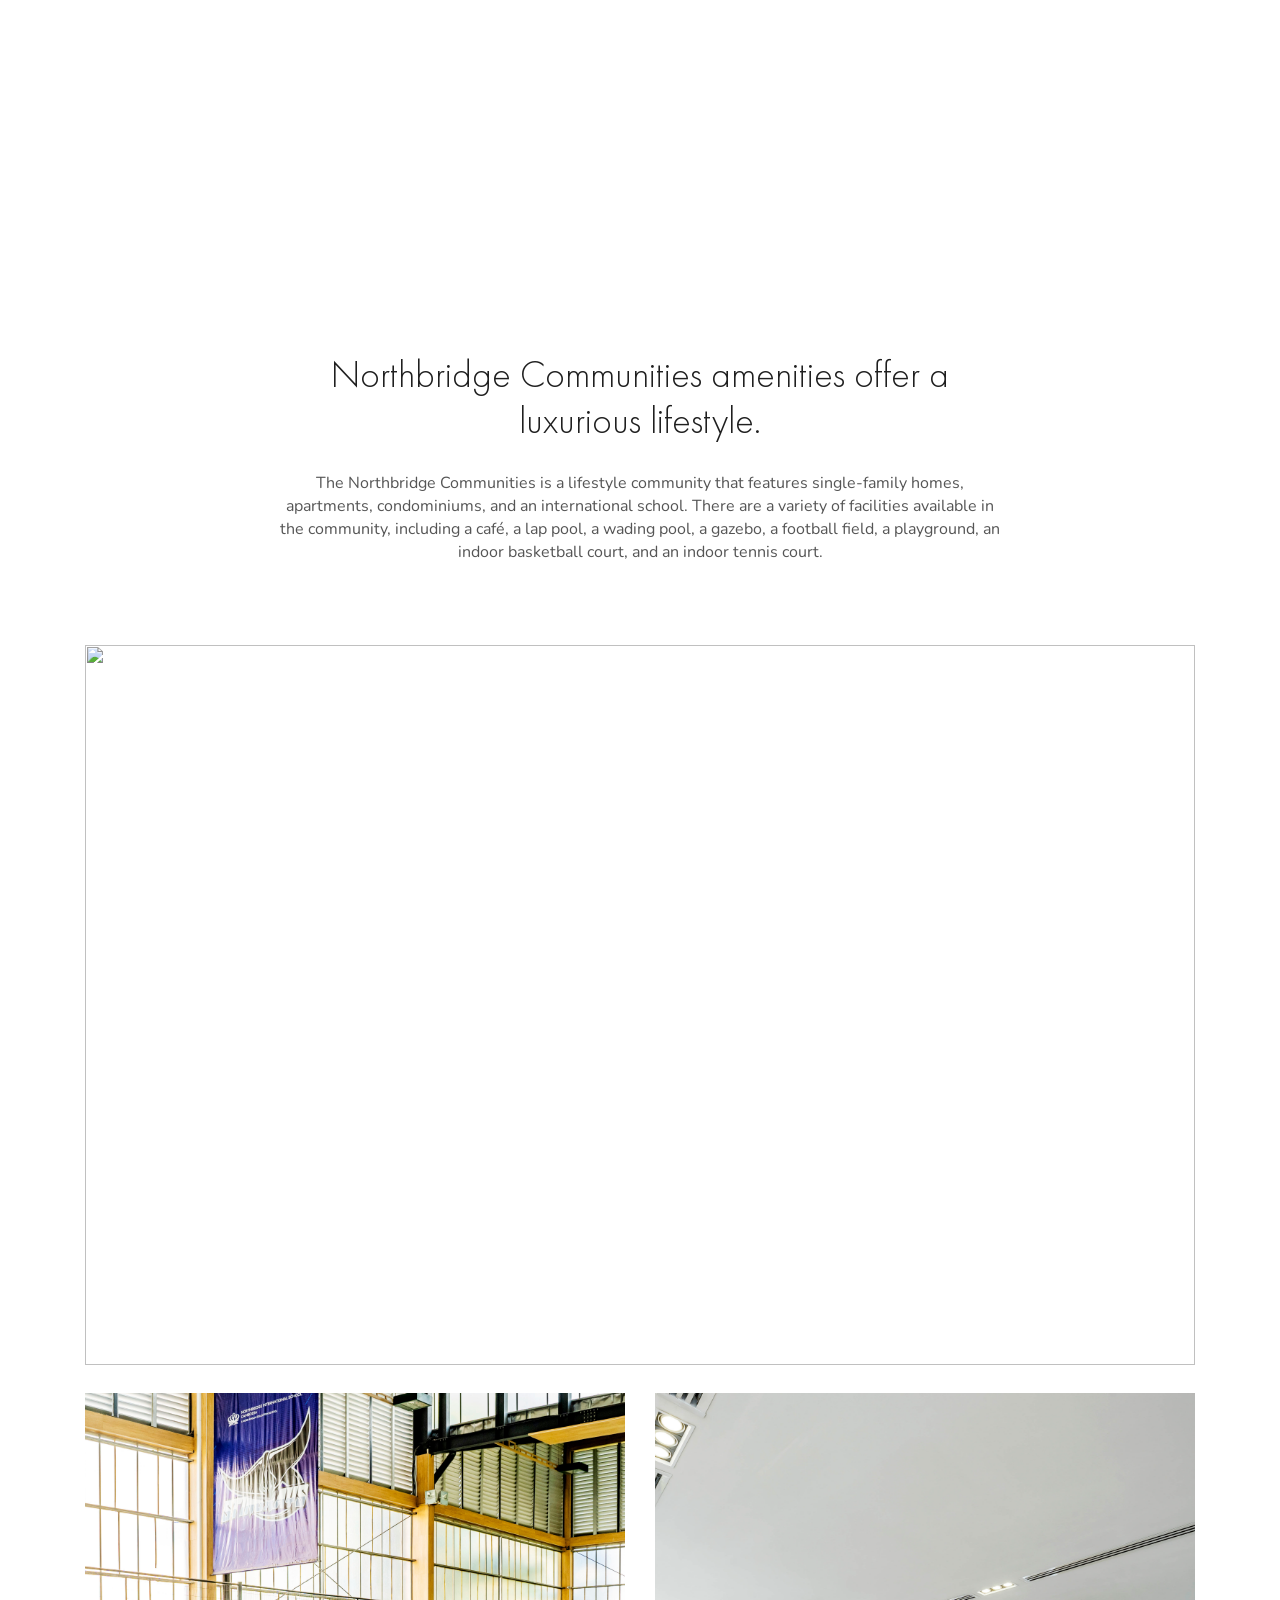
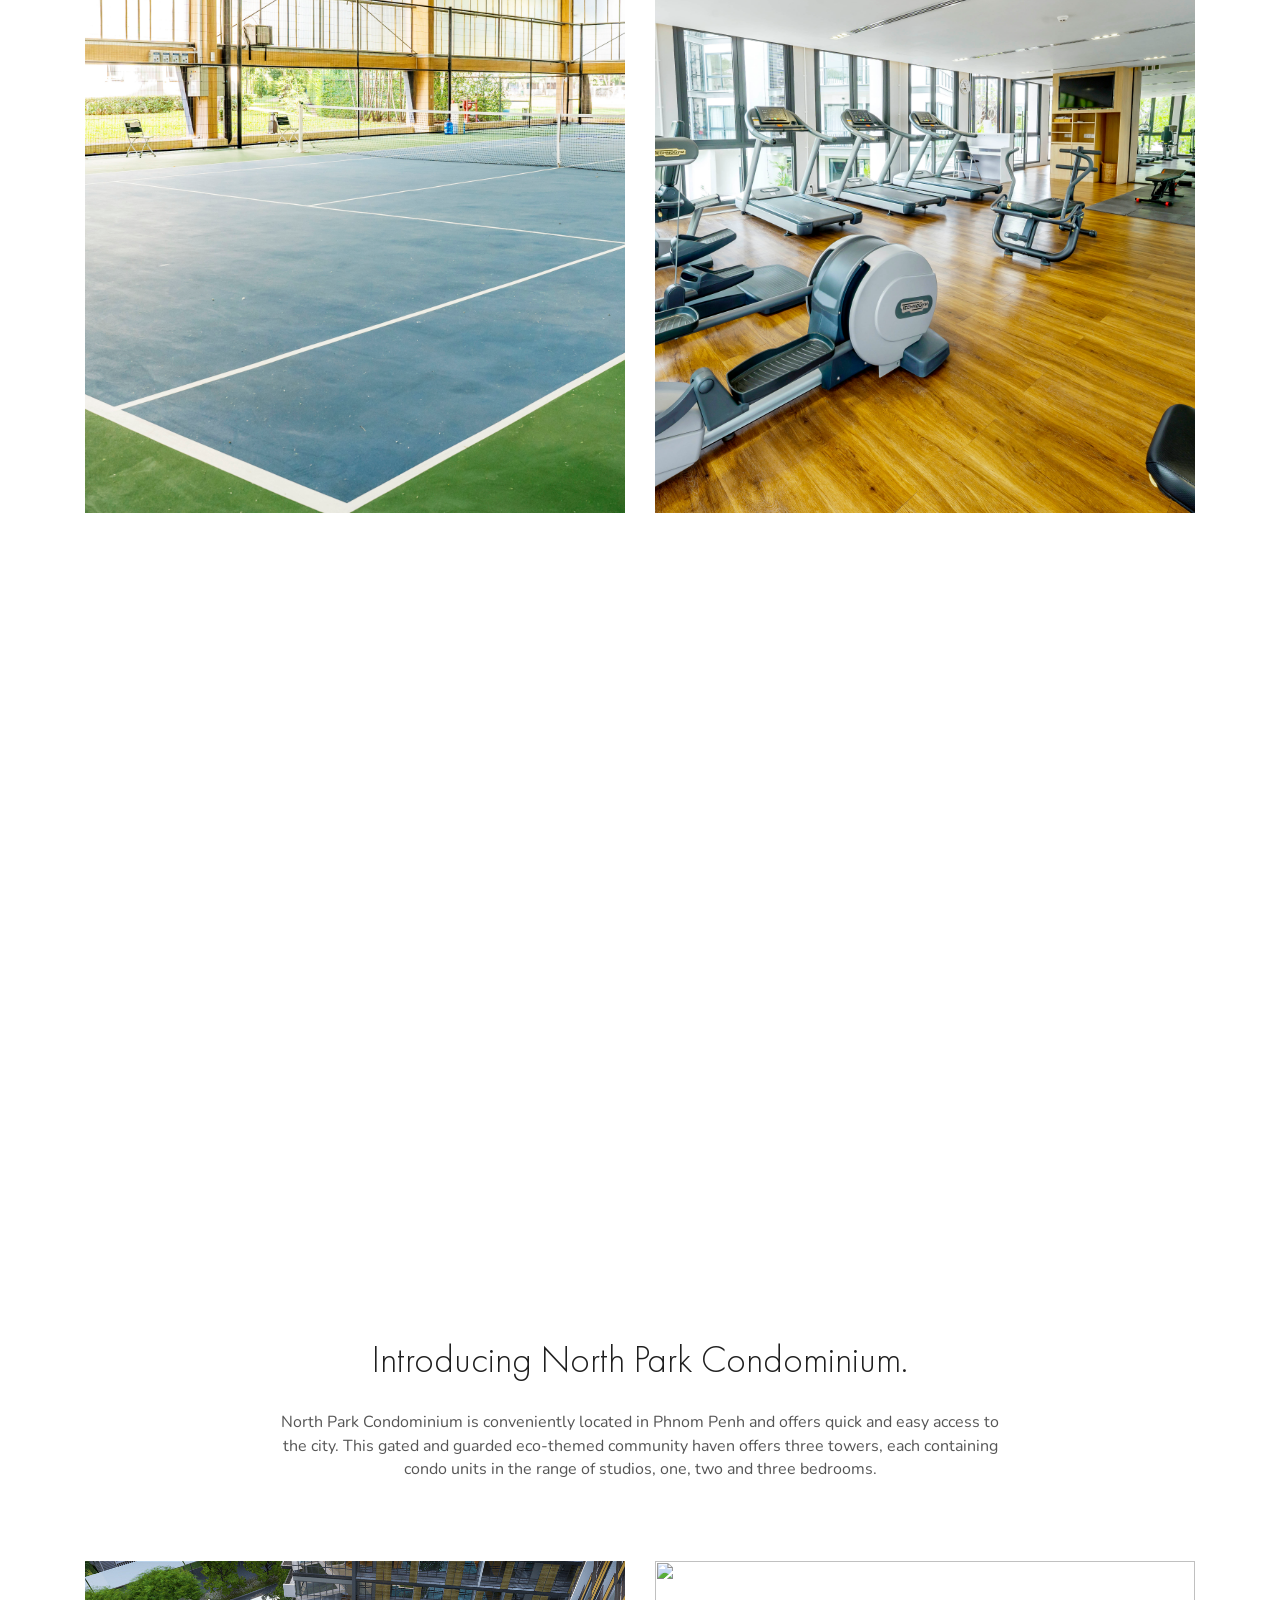
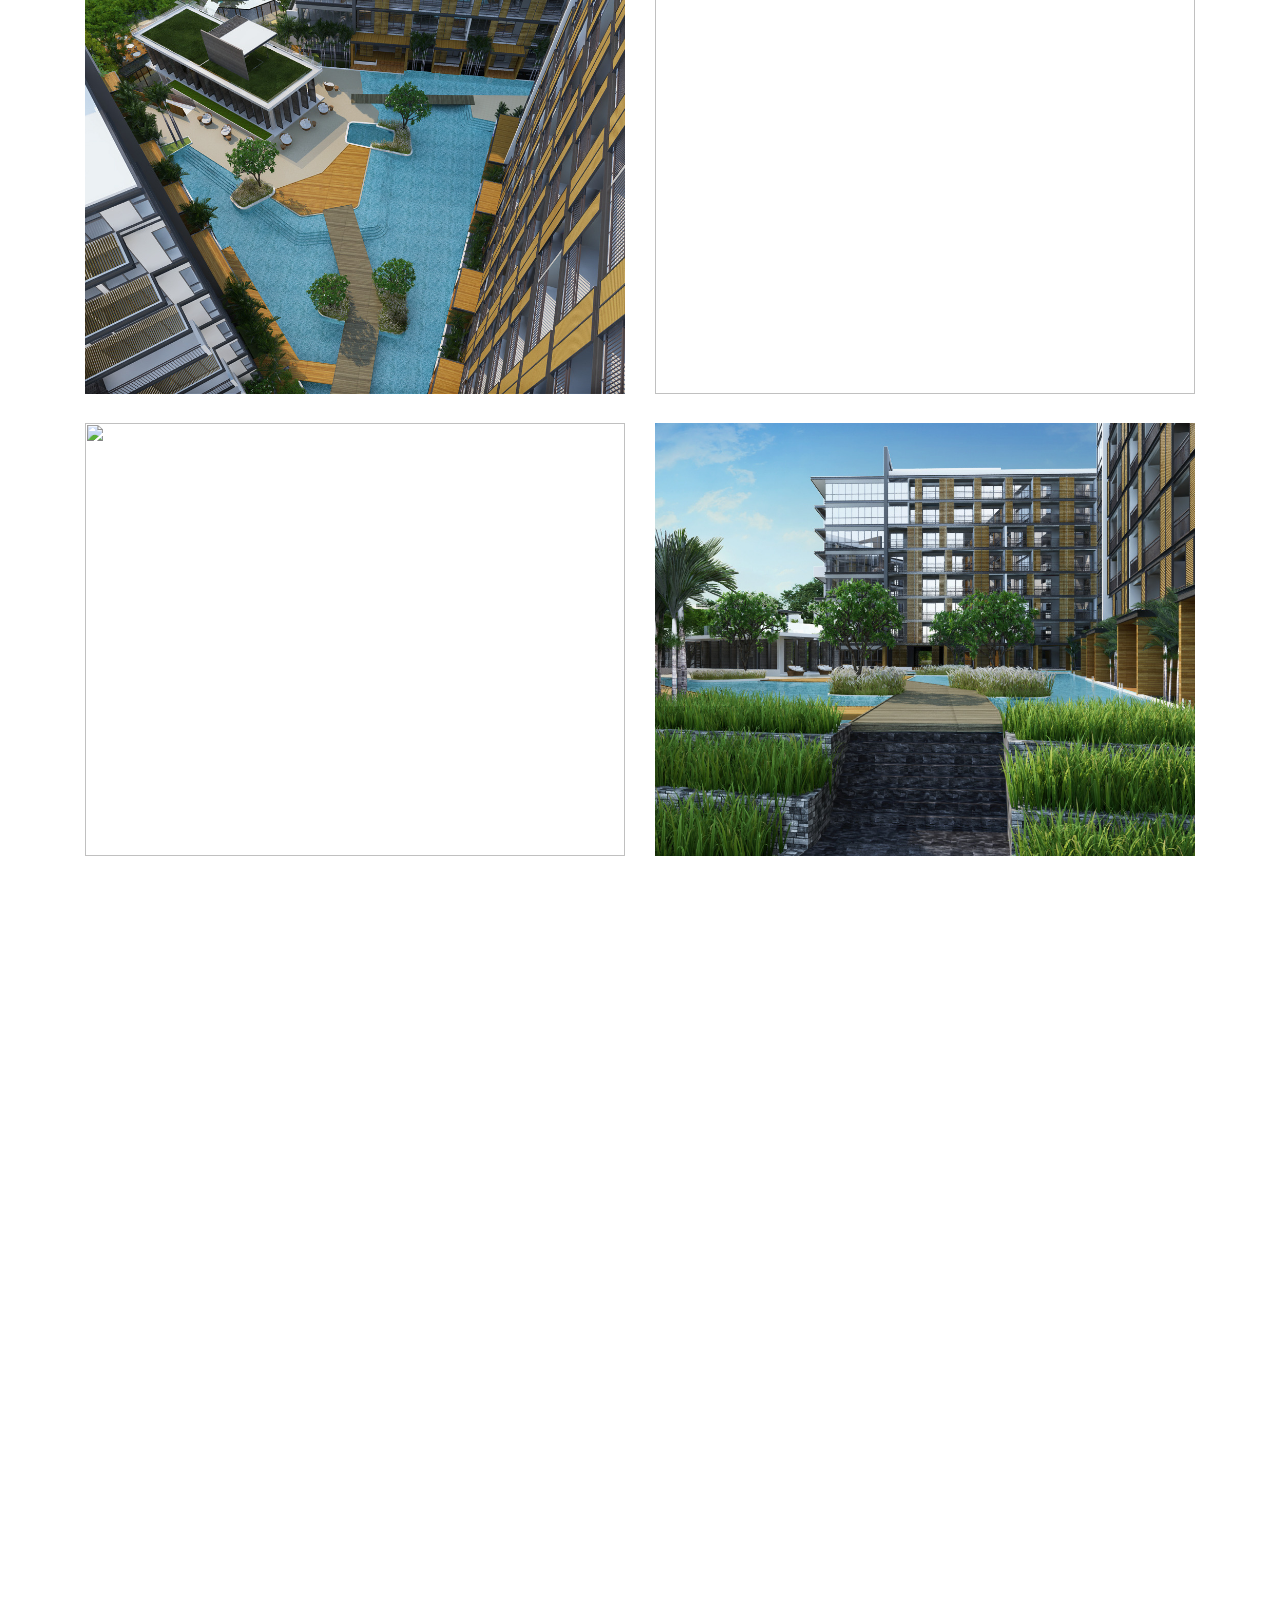
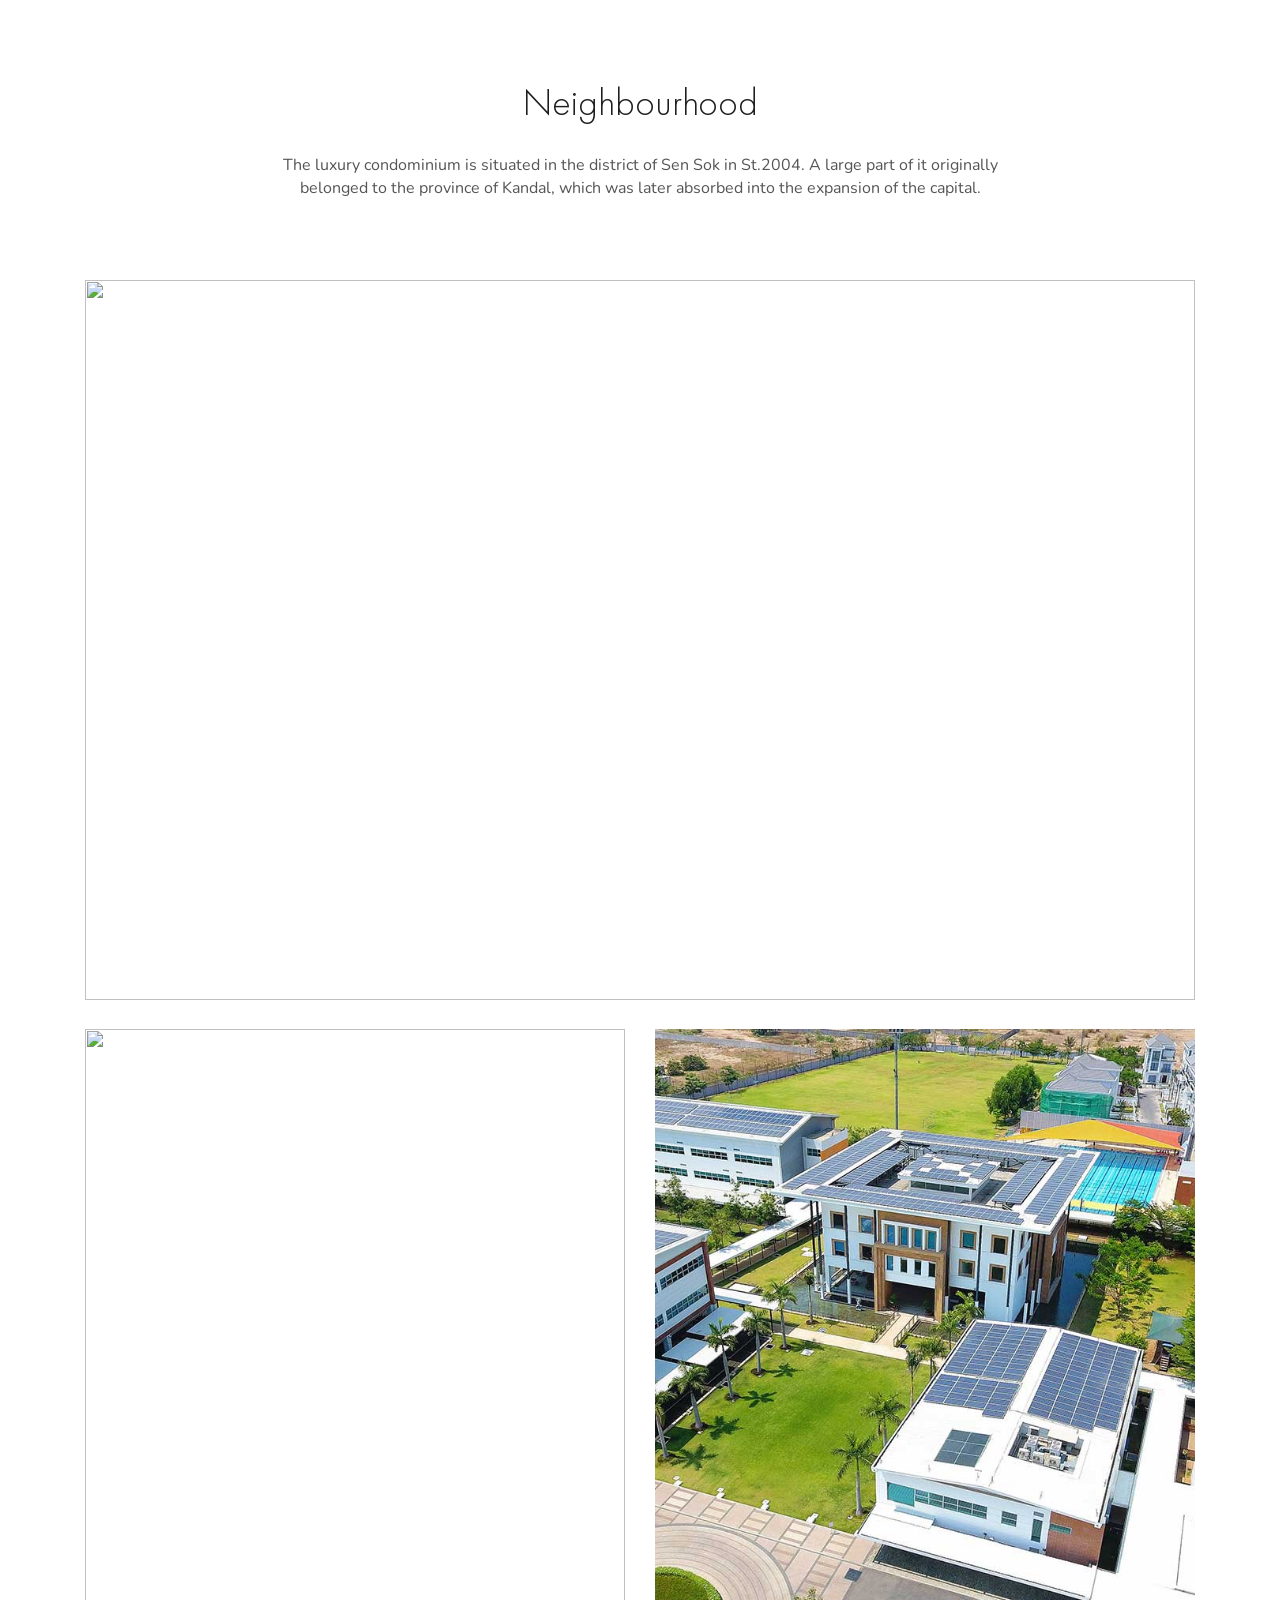
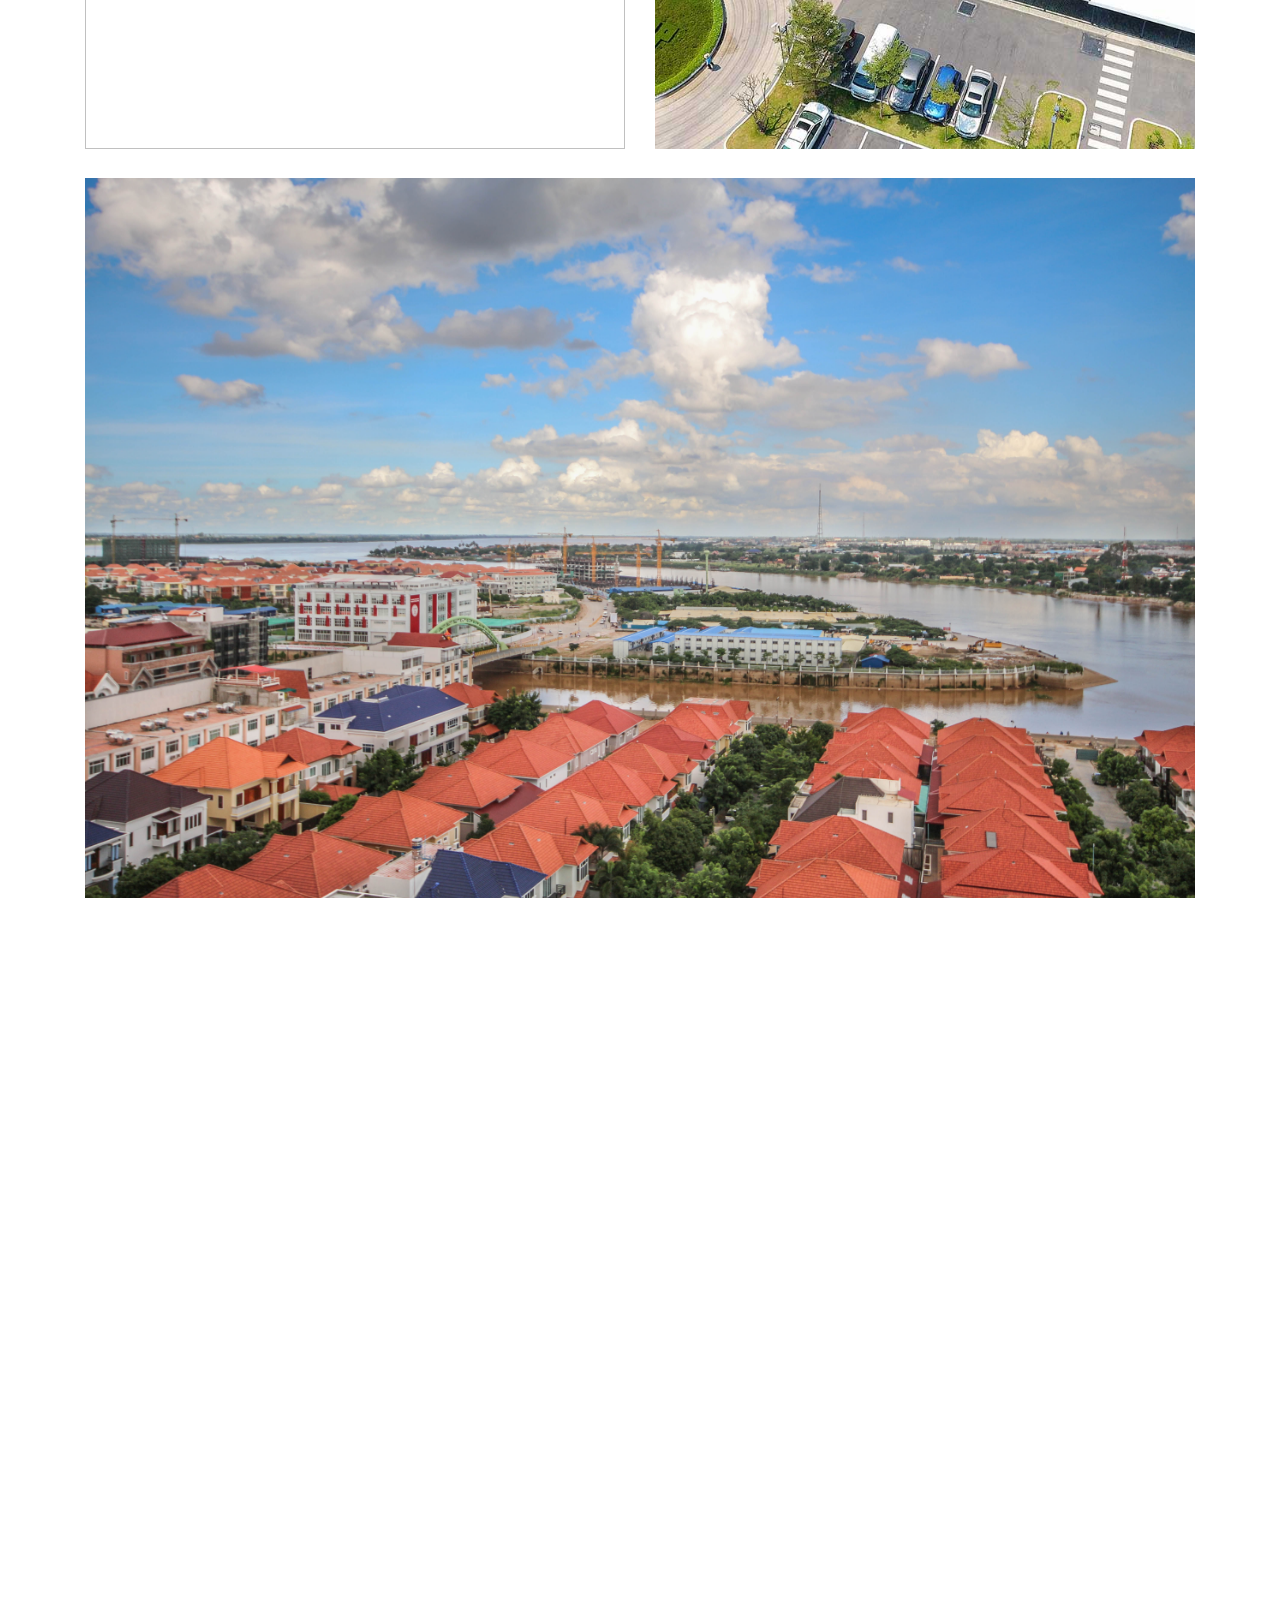
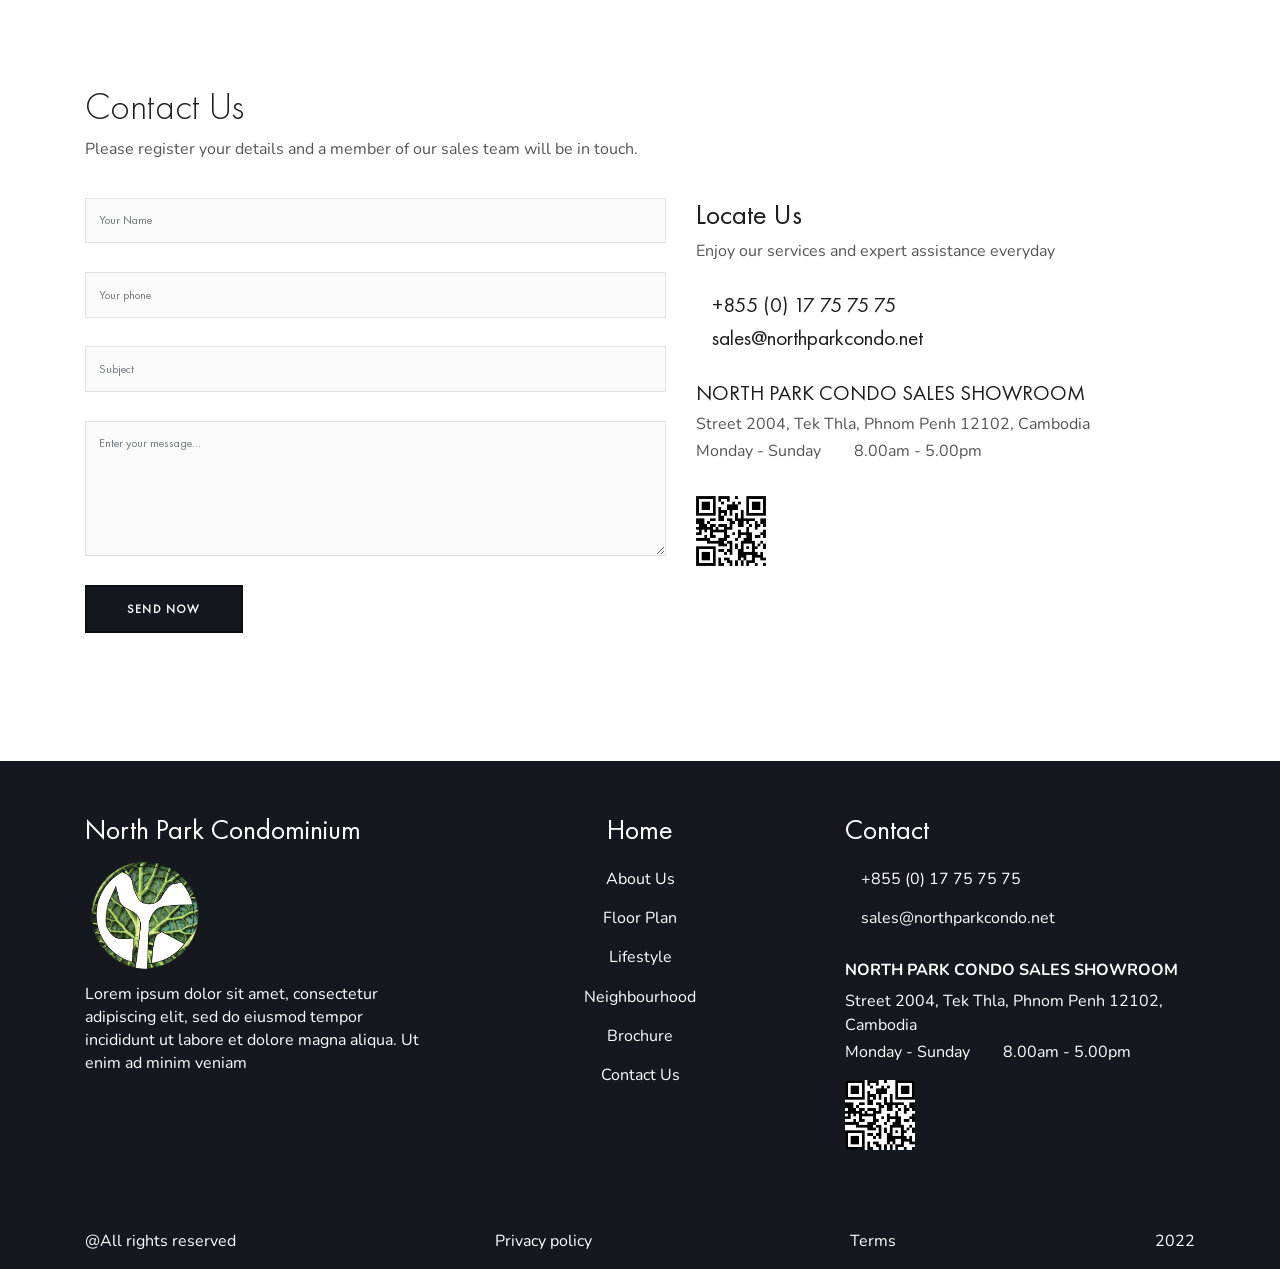
==== commit 34d4532f: "Update index.html" ====
--- a/index.html
+++ b/index.html
@@ -43,6 +43,12 @@
                     </div>
                 </div>
             </div> -->
+
+            <div class="position-fixed telegram" style="bottom: 4px;right: 25px; font-size: 45px;z-index: 1000;">
+                <a href="https://telegram.me/raniasa1680" target="_blank">
+                    <i class="fab fa-telegram" style="color: #40B3E0; background:#fff;border-radius: 50%"></i>
+                </a>
+            </div>
             <!--nav-->
             <div class="znav-container znav-white znav-freya znav-fixed" id="znav-container">
                 <div class="container">
@@ -65,13 +71,13 @@
                                 </li>
                                 <li><a href="JavaScript:void(0)">North Park Condominium</a>
                                     <ul class="dropdown">
-                                        <li><a href="projects.html">Floor Plan</a></li>
+                                        <li><a href="floor_plan.html">Floor Plan</a></li>
                                         <li><a href="lifestyle.html">Lifestyle</a></li>
-                                        <li><a href="project.html">Neighbourhood</a></li>
-                                        <li><a href="project.html">Brochure</a></li>
+                                        <li><a href="">Neighbourhood</a></li>
+                                        <li><a href="">Brochure</a></li>
                                     </ul>
                                 </li>
-                                <li><a href="contact.html">Contact Us</a>
+                                <li><a href="">Contact Us</a>
                                 </li>
                                 
 
@@ -319,7 +325,7 @@
                             <h4 class="text-white"><a href="/" class="text-white">Home</a></h4>
                             <div class="mt-2">
                                 <p><a href="about.html" class="text-white">About Us</a></p>
-                                <p><a href="" class="text-white">Floor Plan</a></p>
+                                <p><a href="floor_plan.html" class="text-white">Floor Plan</a></p>
                                 <p><a href="lifestyle.html" class="text-white">Lifestyle</a></p>
                                 <p><a href="" class="text-white">Neighbourhood</a></p>
                                 <p><a href="" class="text-white">Brochure</a></p>
--- a/assets/css/custom.css
+++ b/assets/css/custom.css
@@ -70,6 +70,8 @@
 .grid-gallery img {
   cursor: pointer;
   transition: 0.4s ease-out;
+  height: 100%;
+  object-fit: cover;
 }
 .grid-gallery img:hover {
   transform: scale(1.1);
@@ -90,4 +92,8 @@
   }
 }
 
+.bg-green {
+  background-color: #35895D;
+}
+
 /*# sourceMappingURL=custom.css.map */
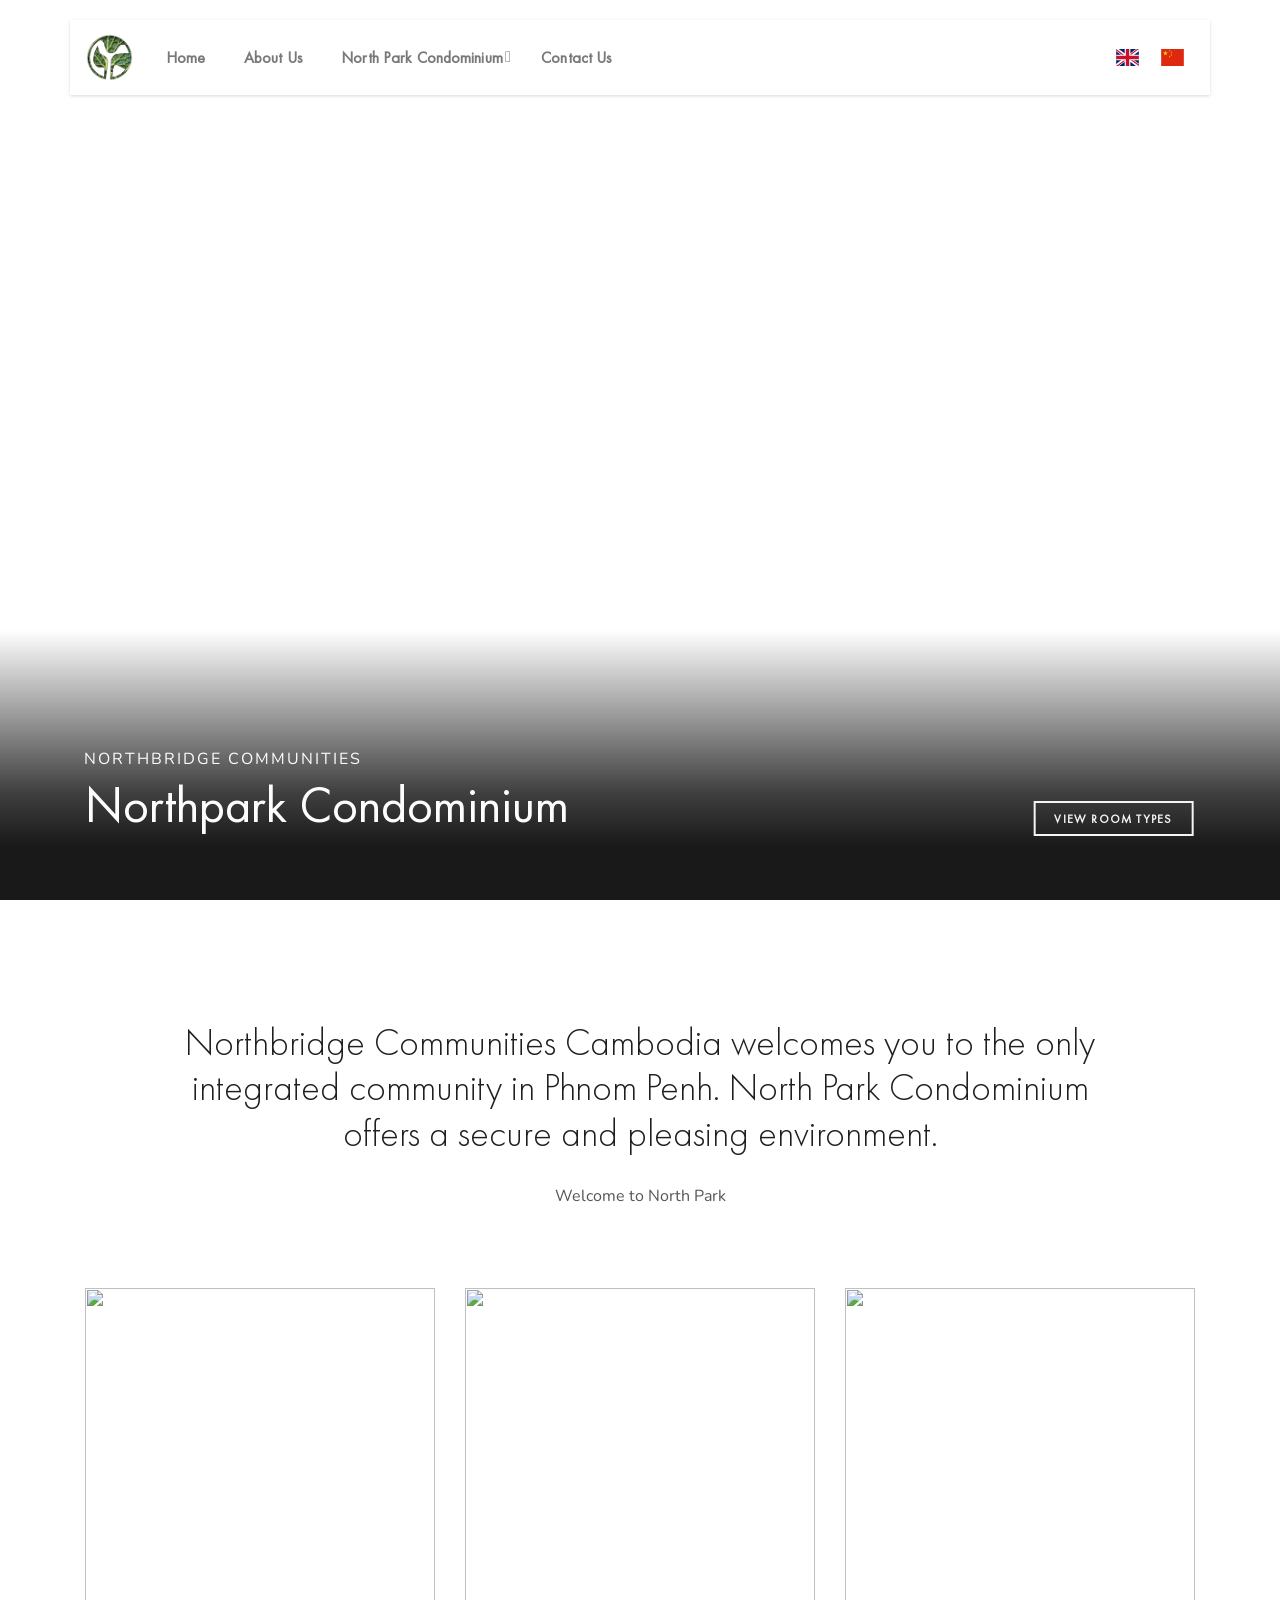
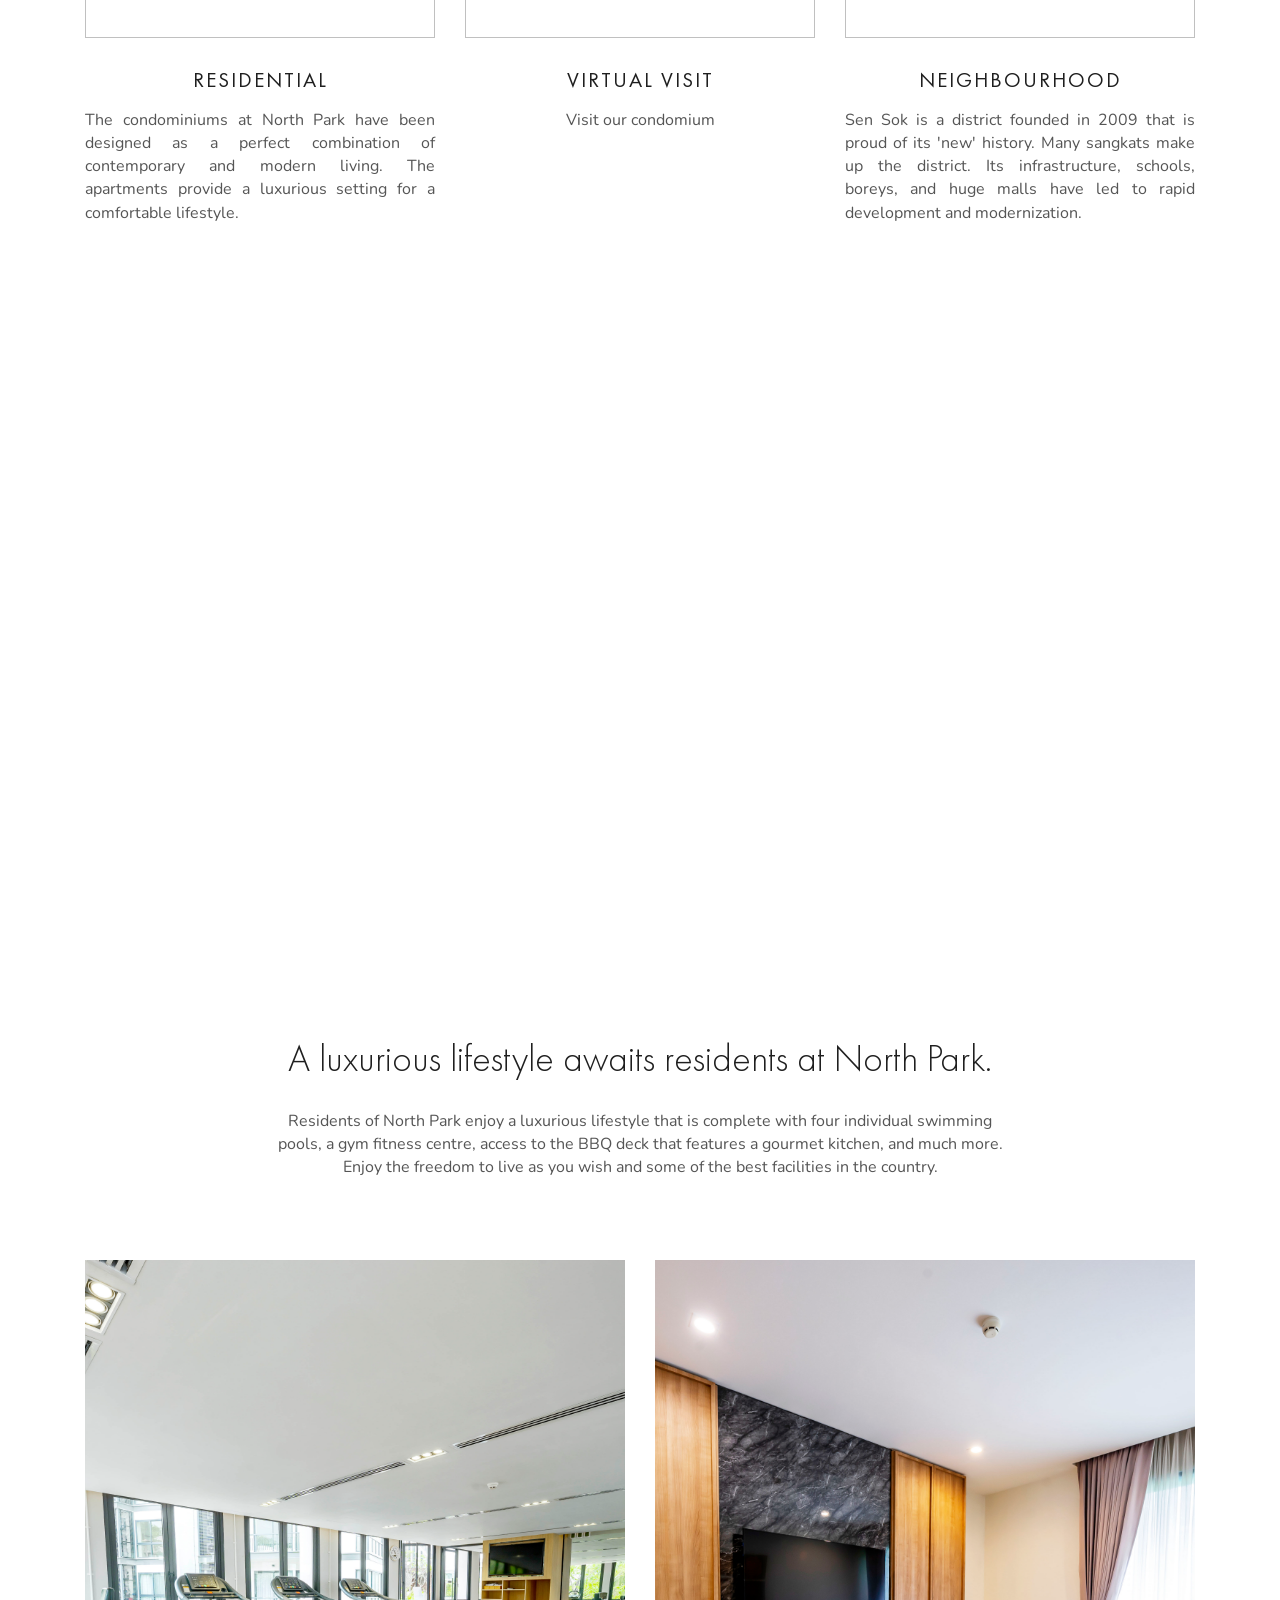
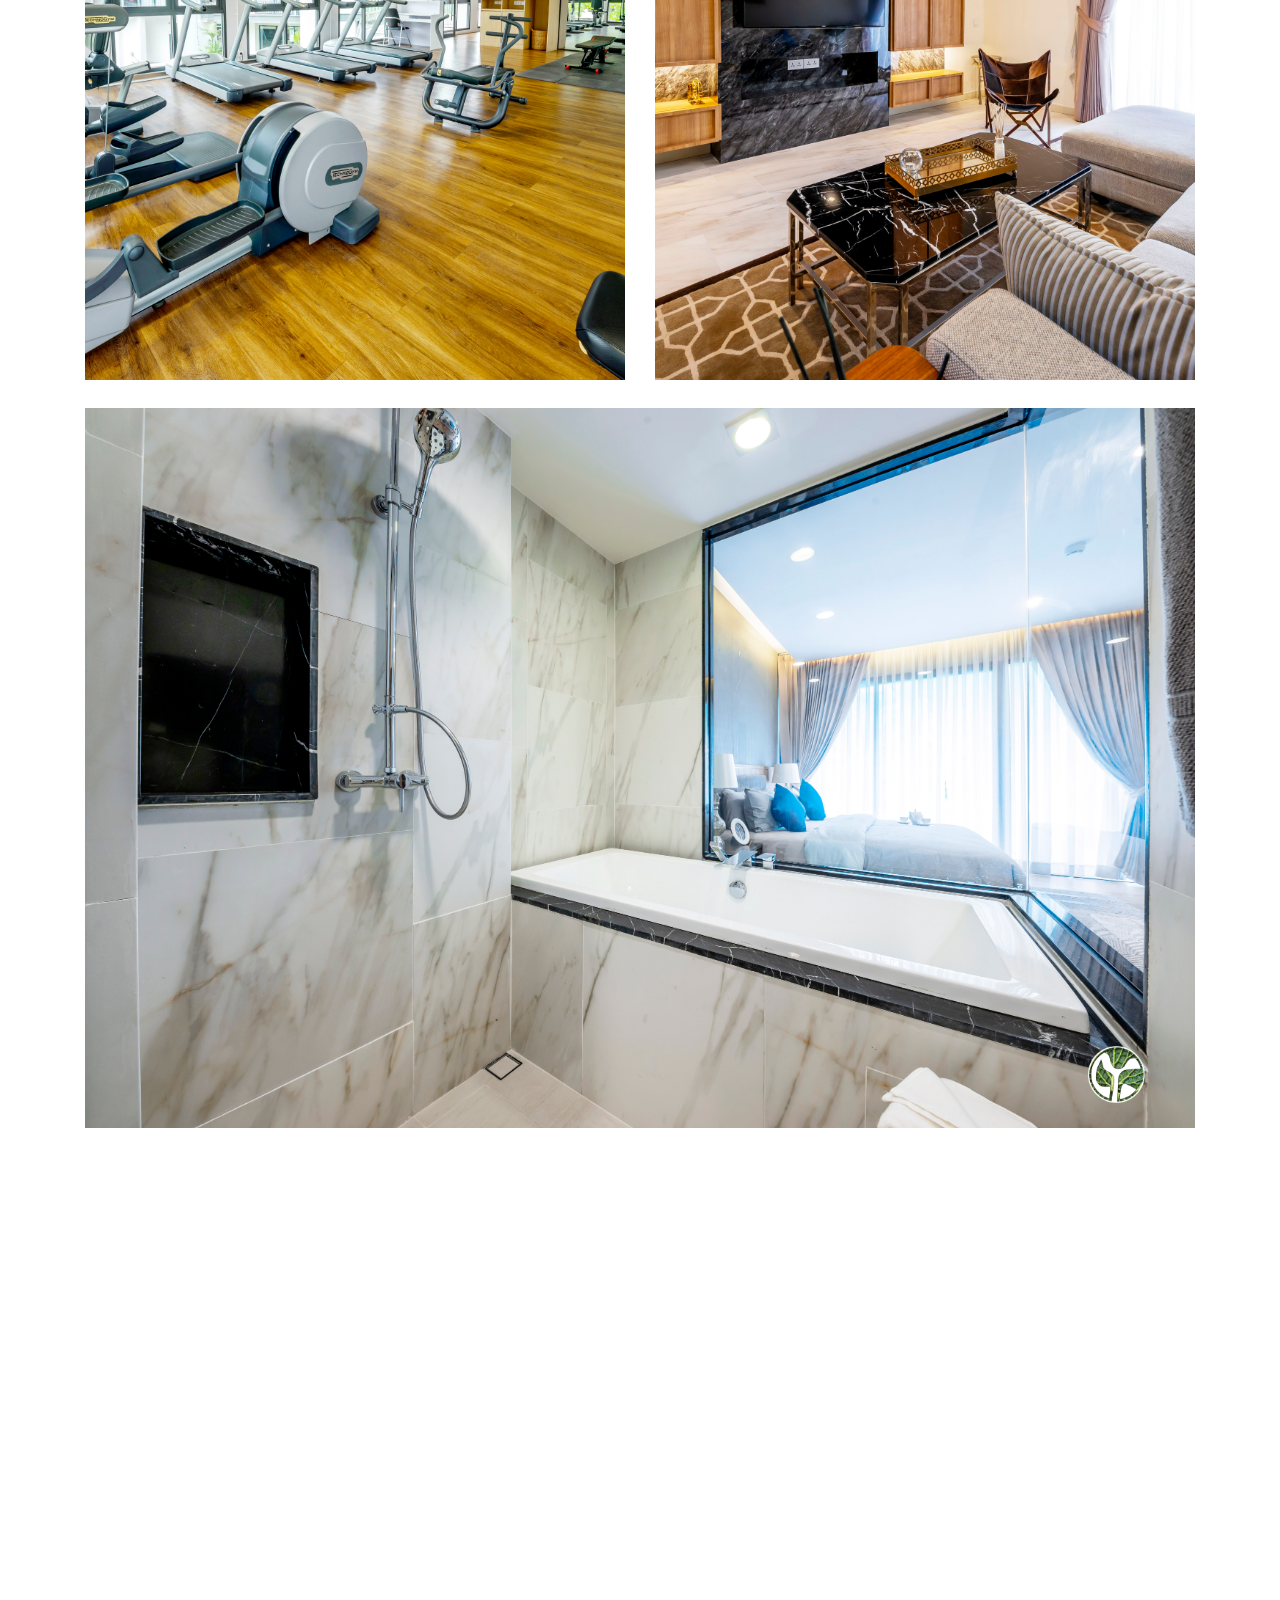
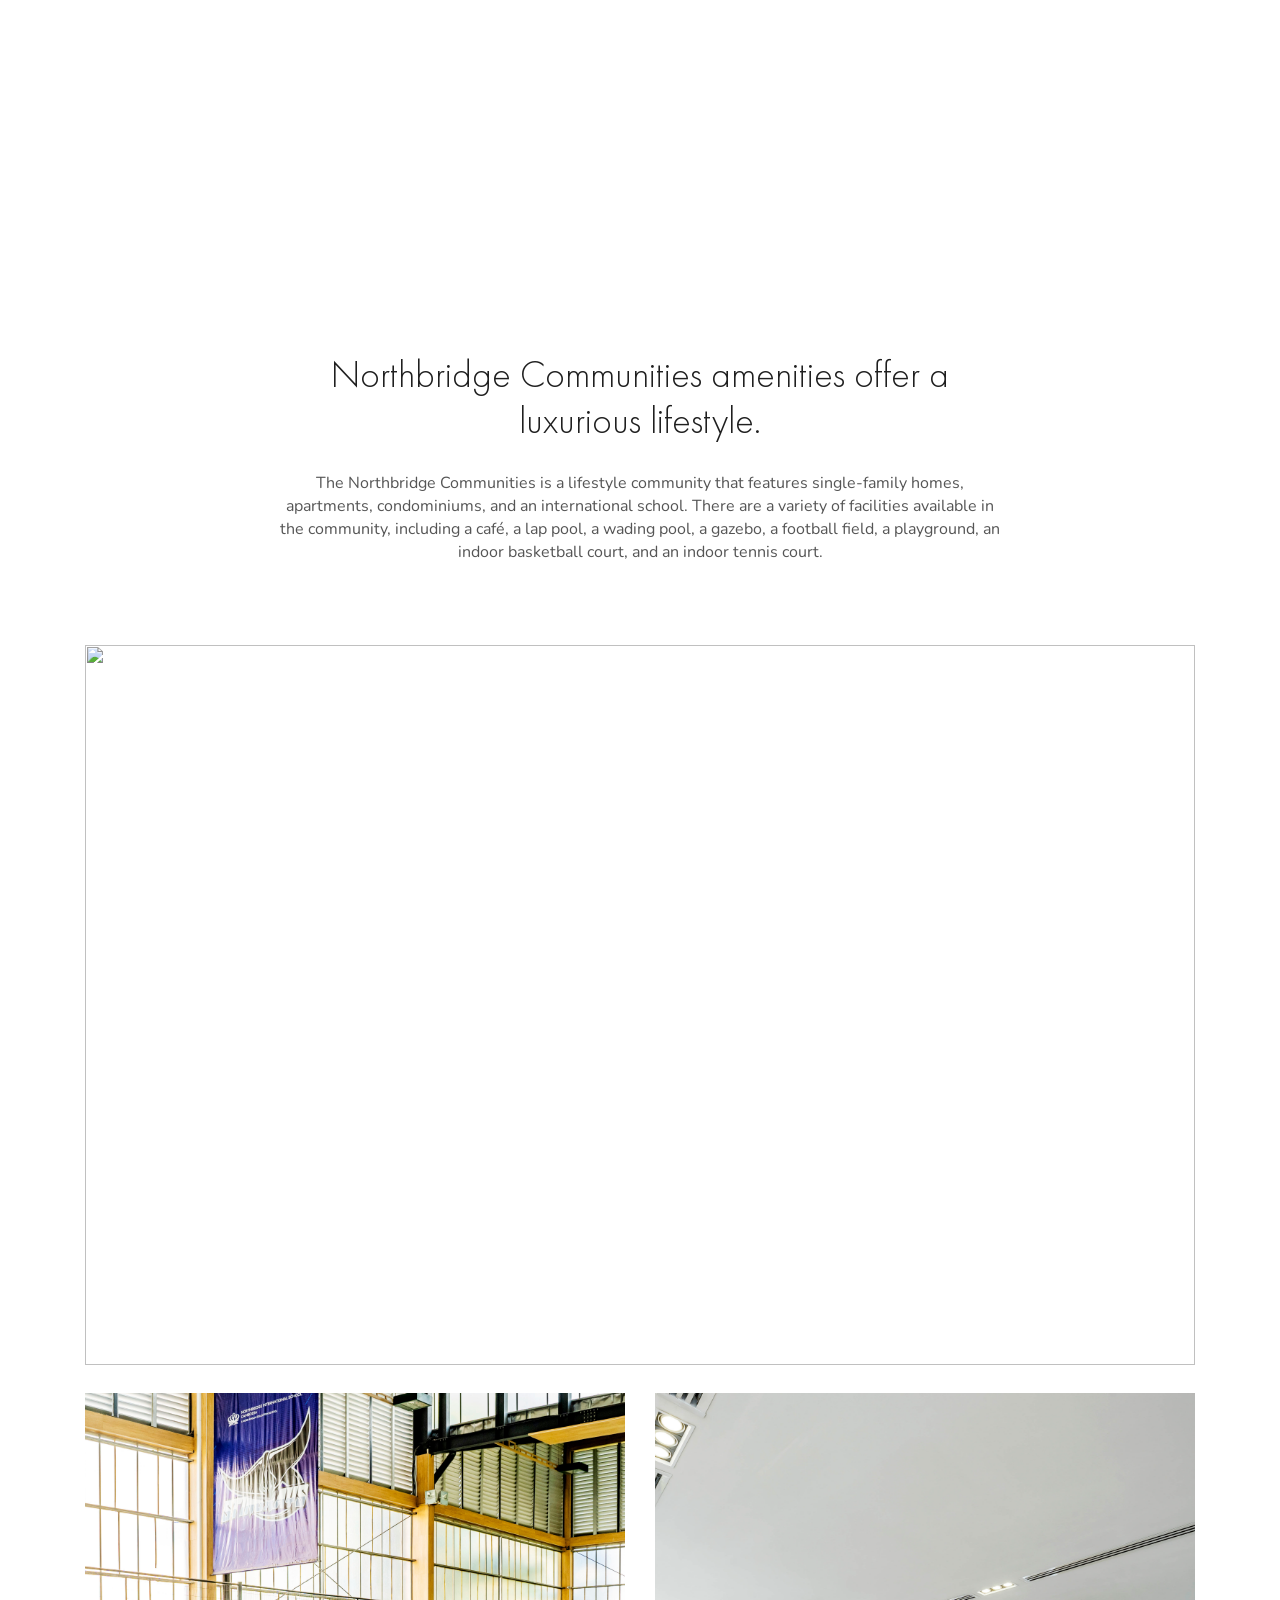
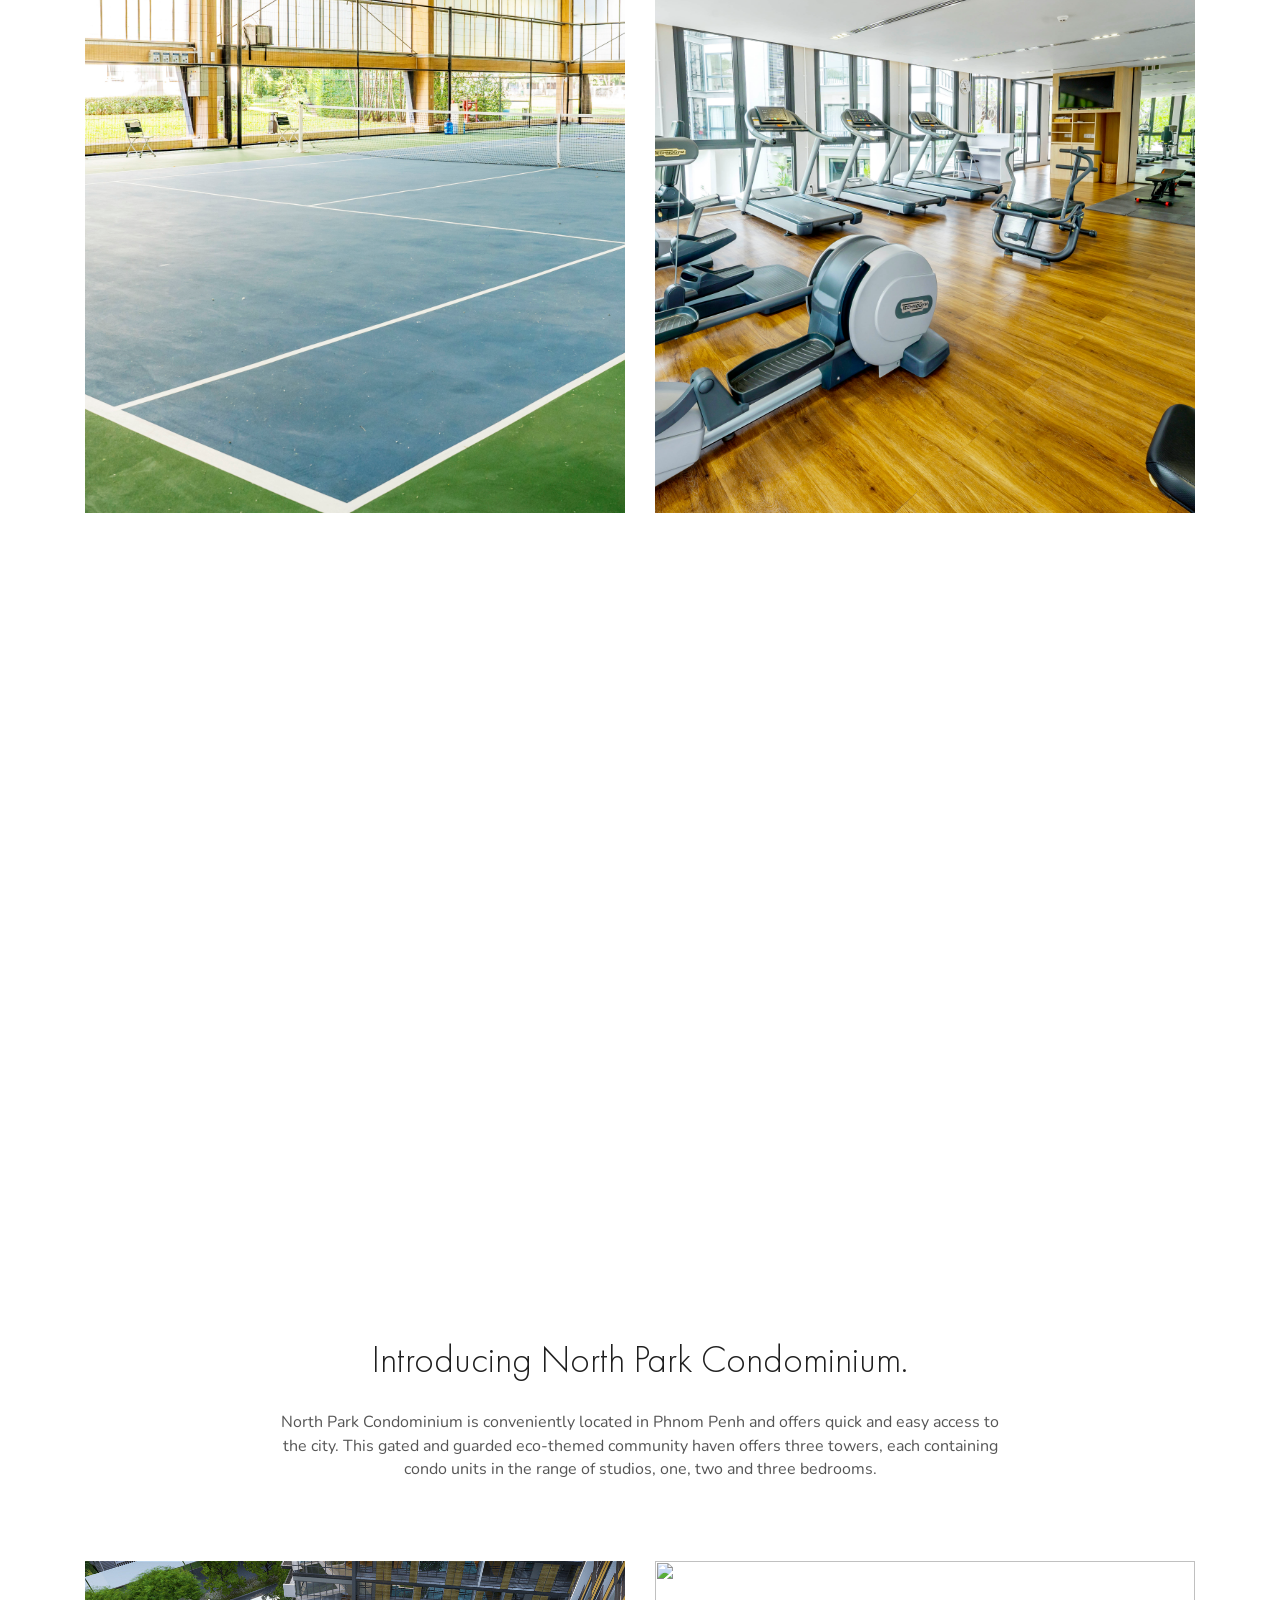
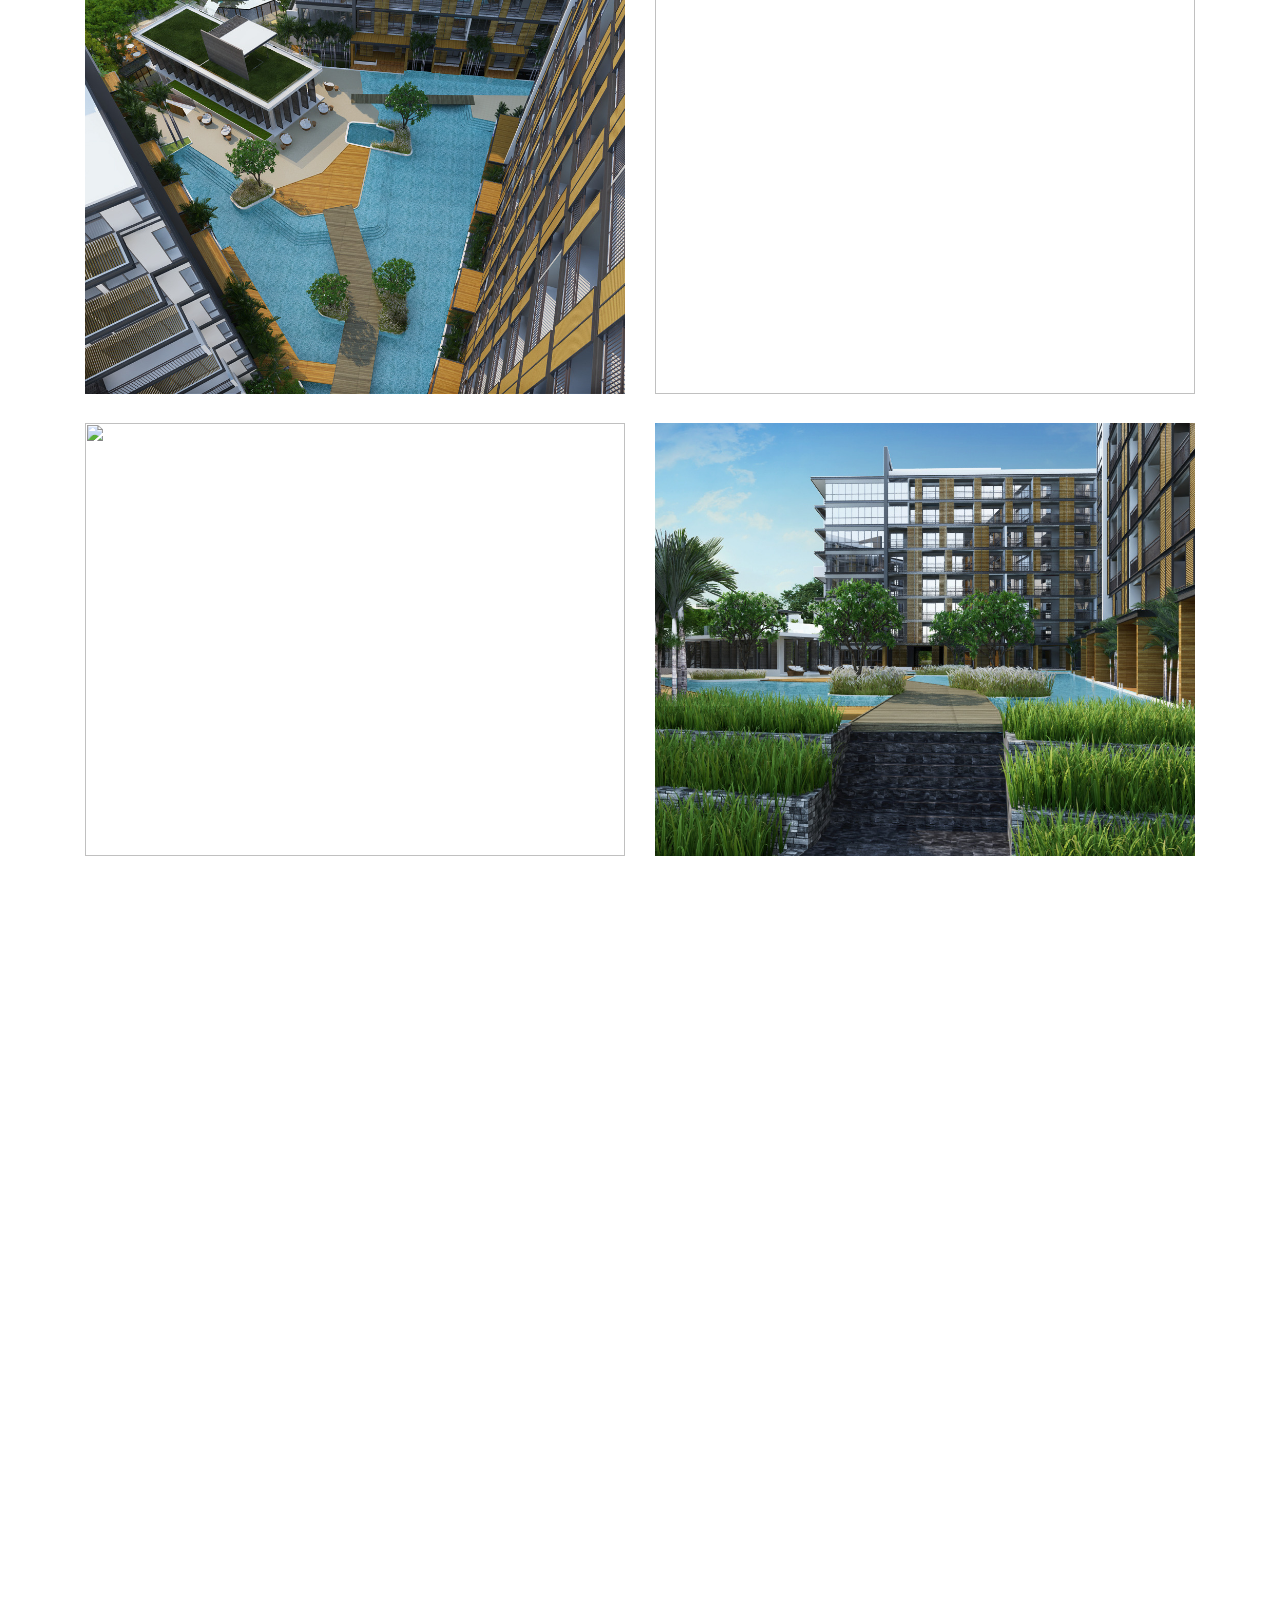
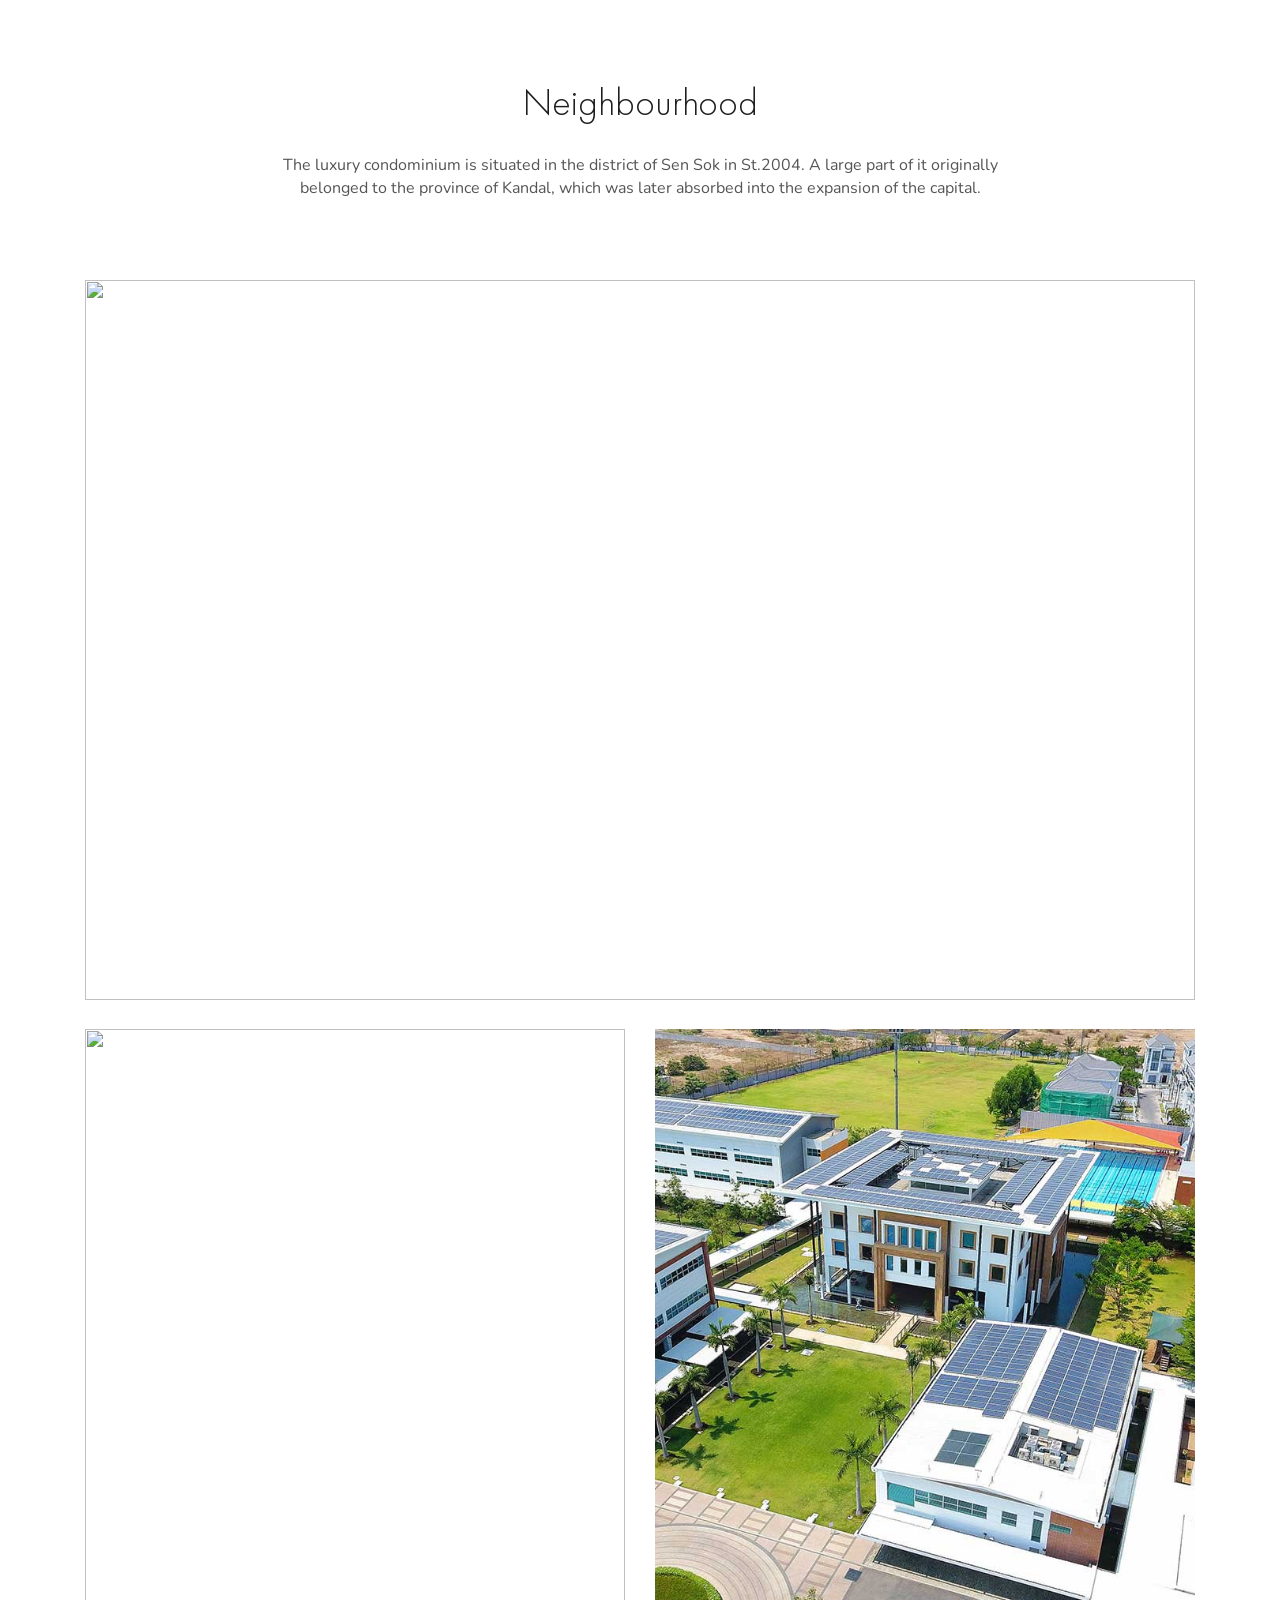
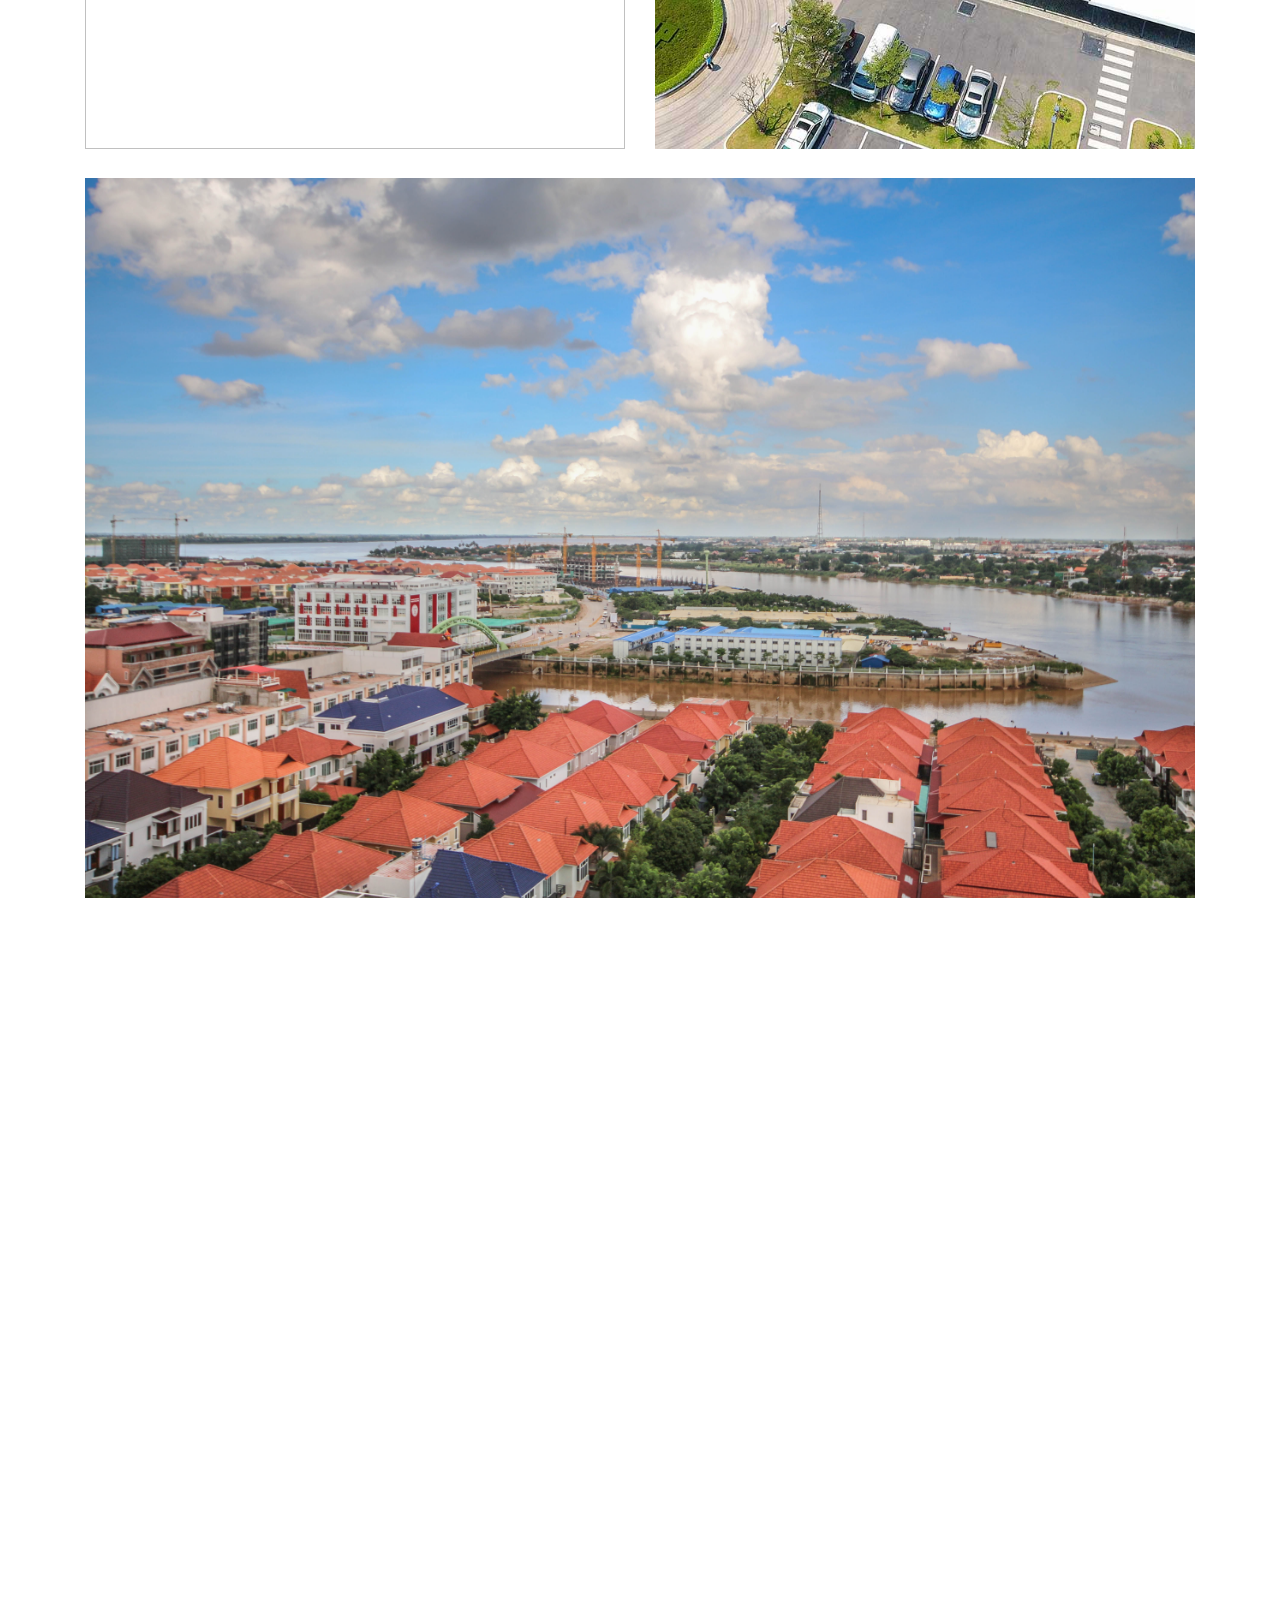
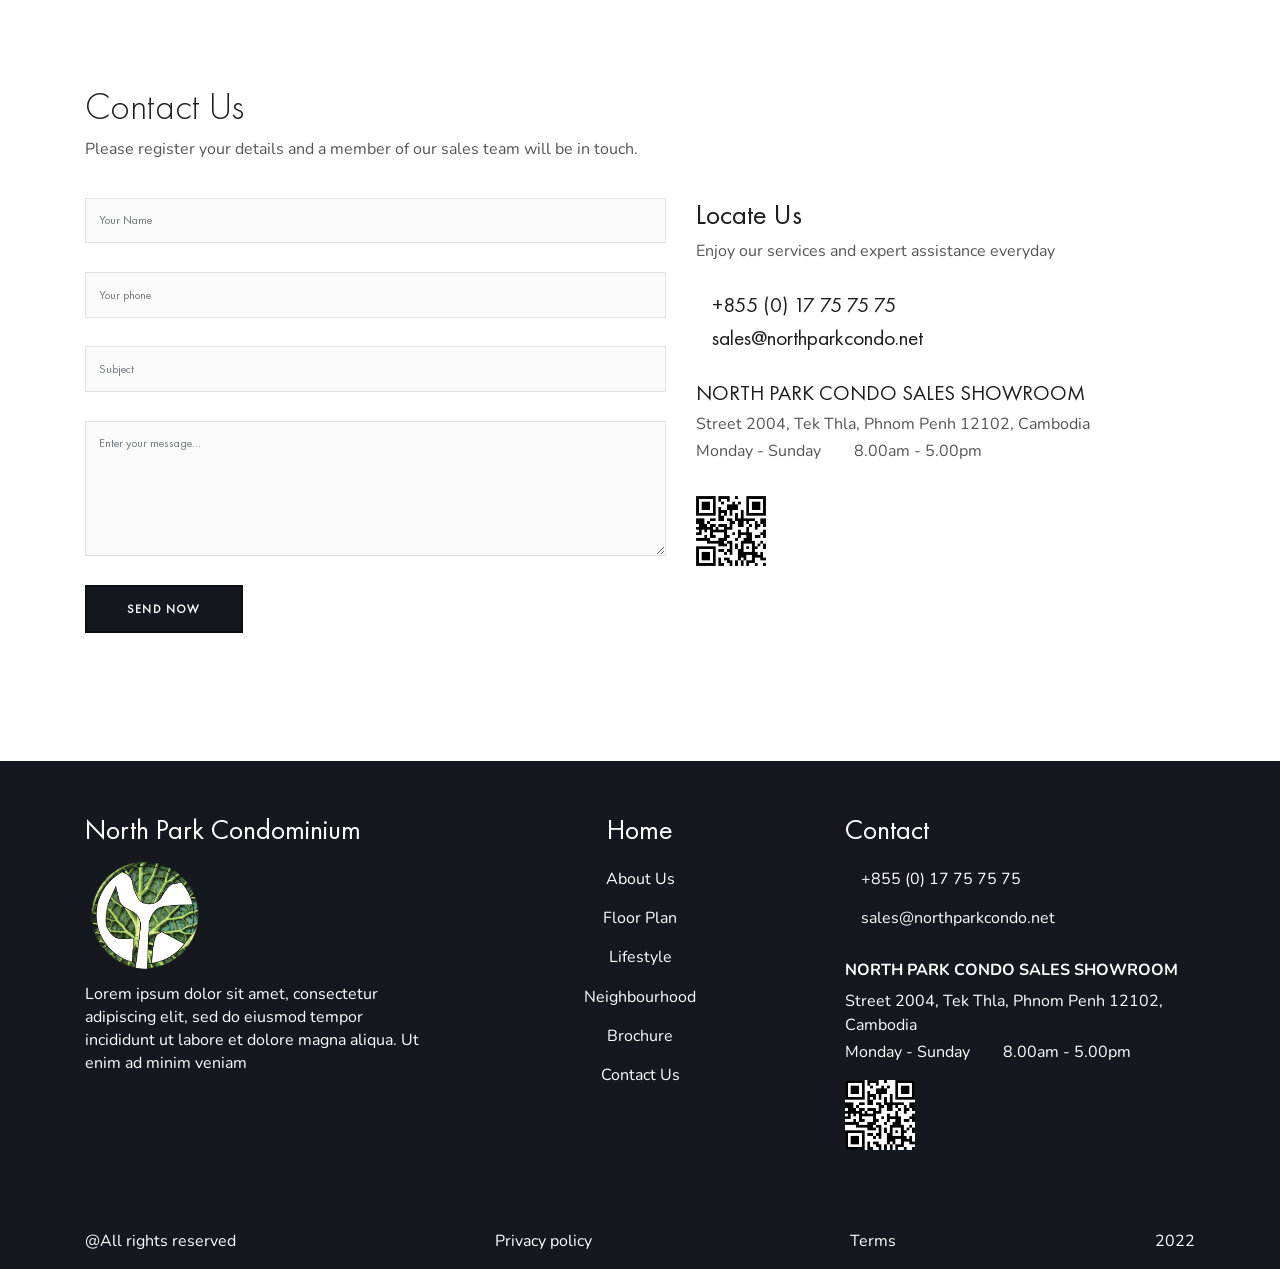
==== commit dd9f1763: "Update index.html" ====
--- a/index.html
+++ b/index.html
@@ -44,9 +44,13 @@
                 </div>
             </div> -->
 
-            <div class="position-fixed telegram" style="bottom: 4px;right: 25px; font-size: 45px;z-index: 1000;">
+            <div class="position-fixed telegram">
                 <a href="https://telegram.me/raniasa1680" target="_blank">
-                    <i class="fab fa-telegram" style="color: #40B3E0; background:#fff;border-radius: 50%"></i>
+                    <i class="fab fa-telegram"></i>
+                </a>
+                <a href="">
+                    <i class="fas fa-envelope"></i>
+
                 </a>
             </div>
             <!--nav-->
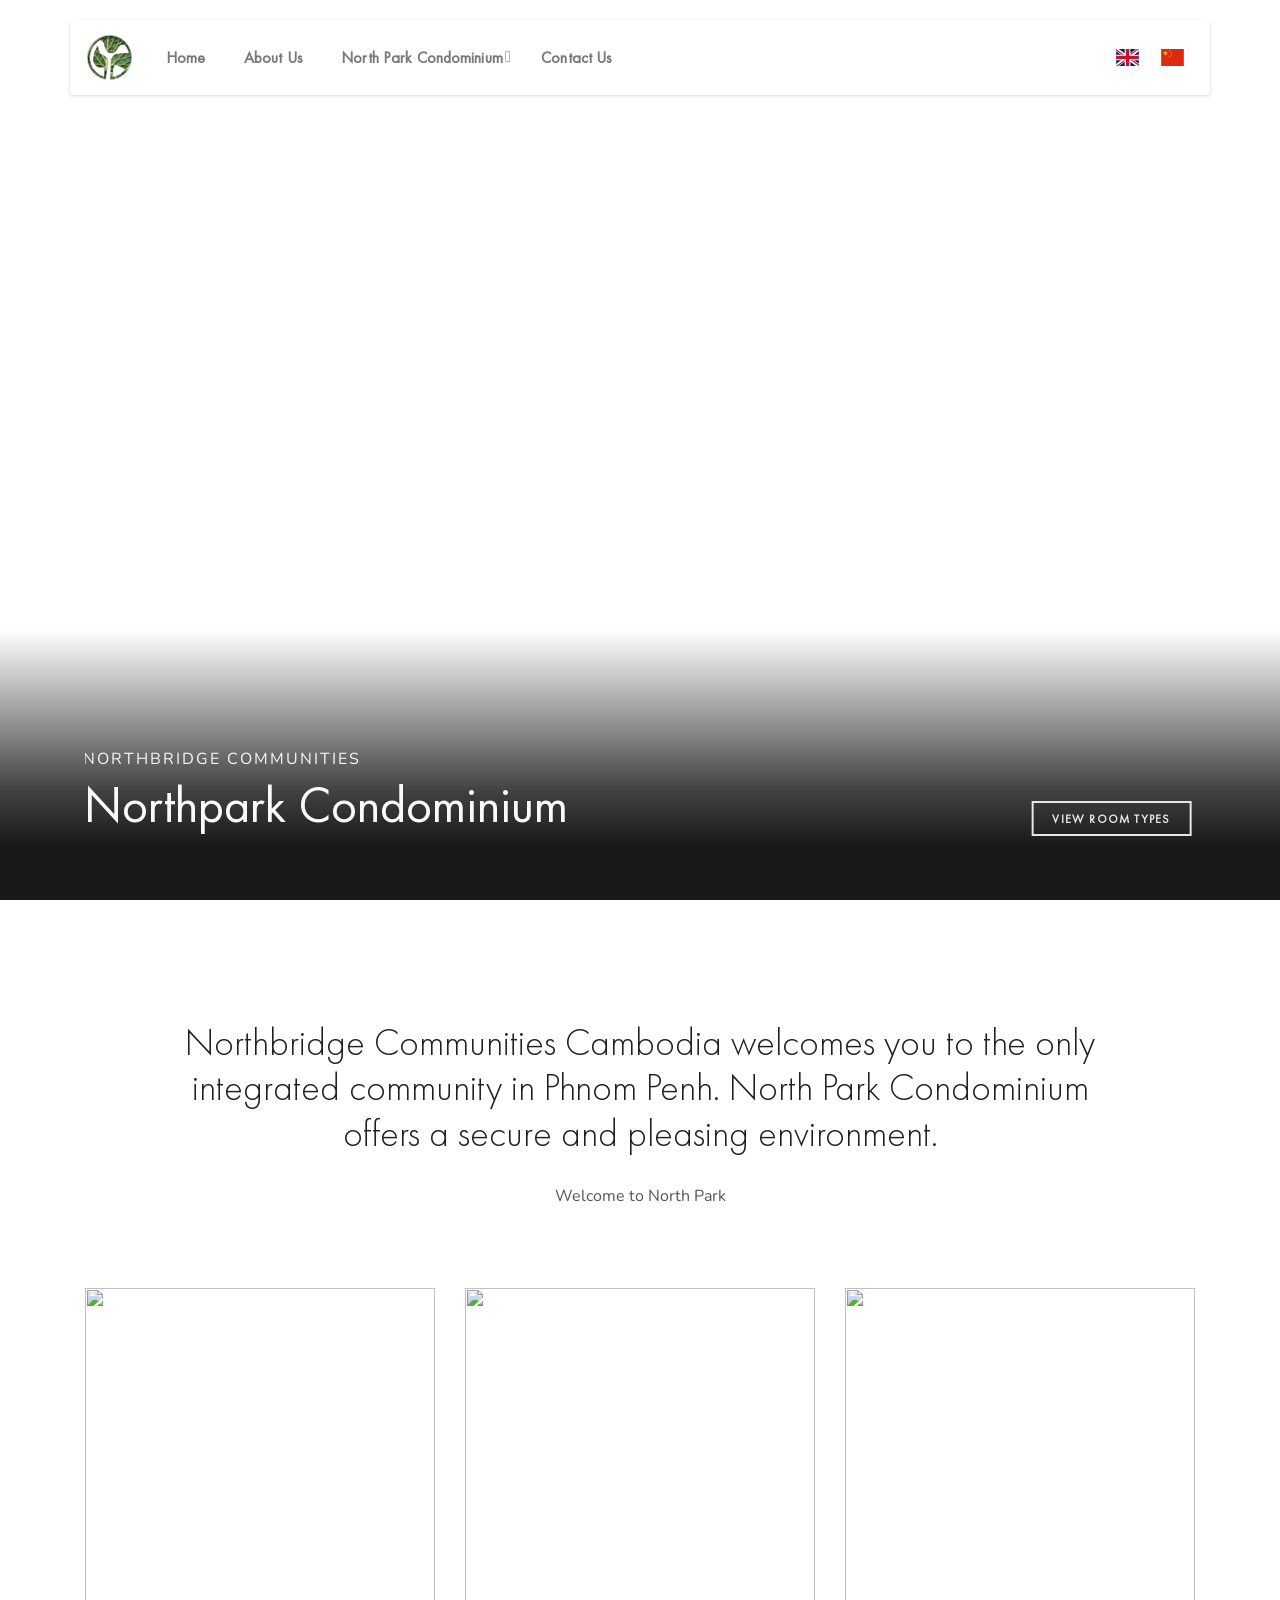
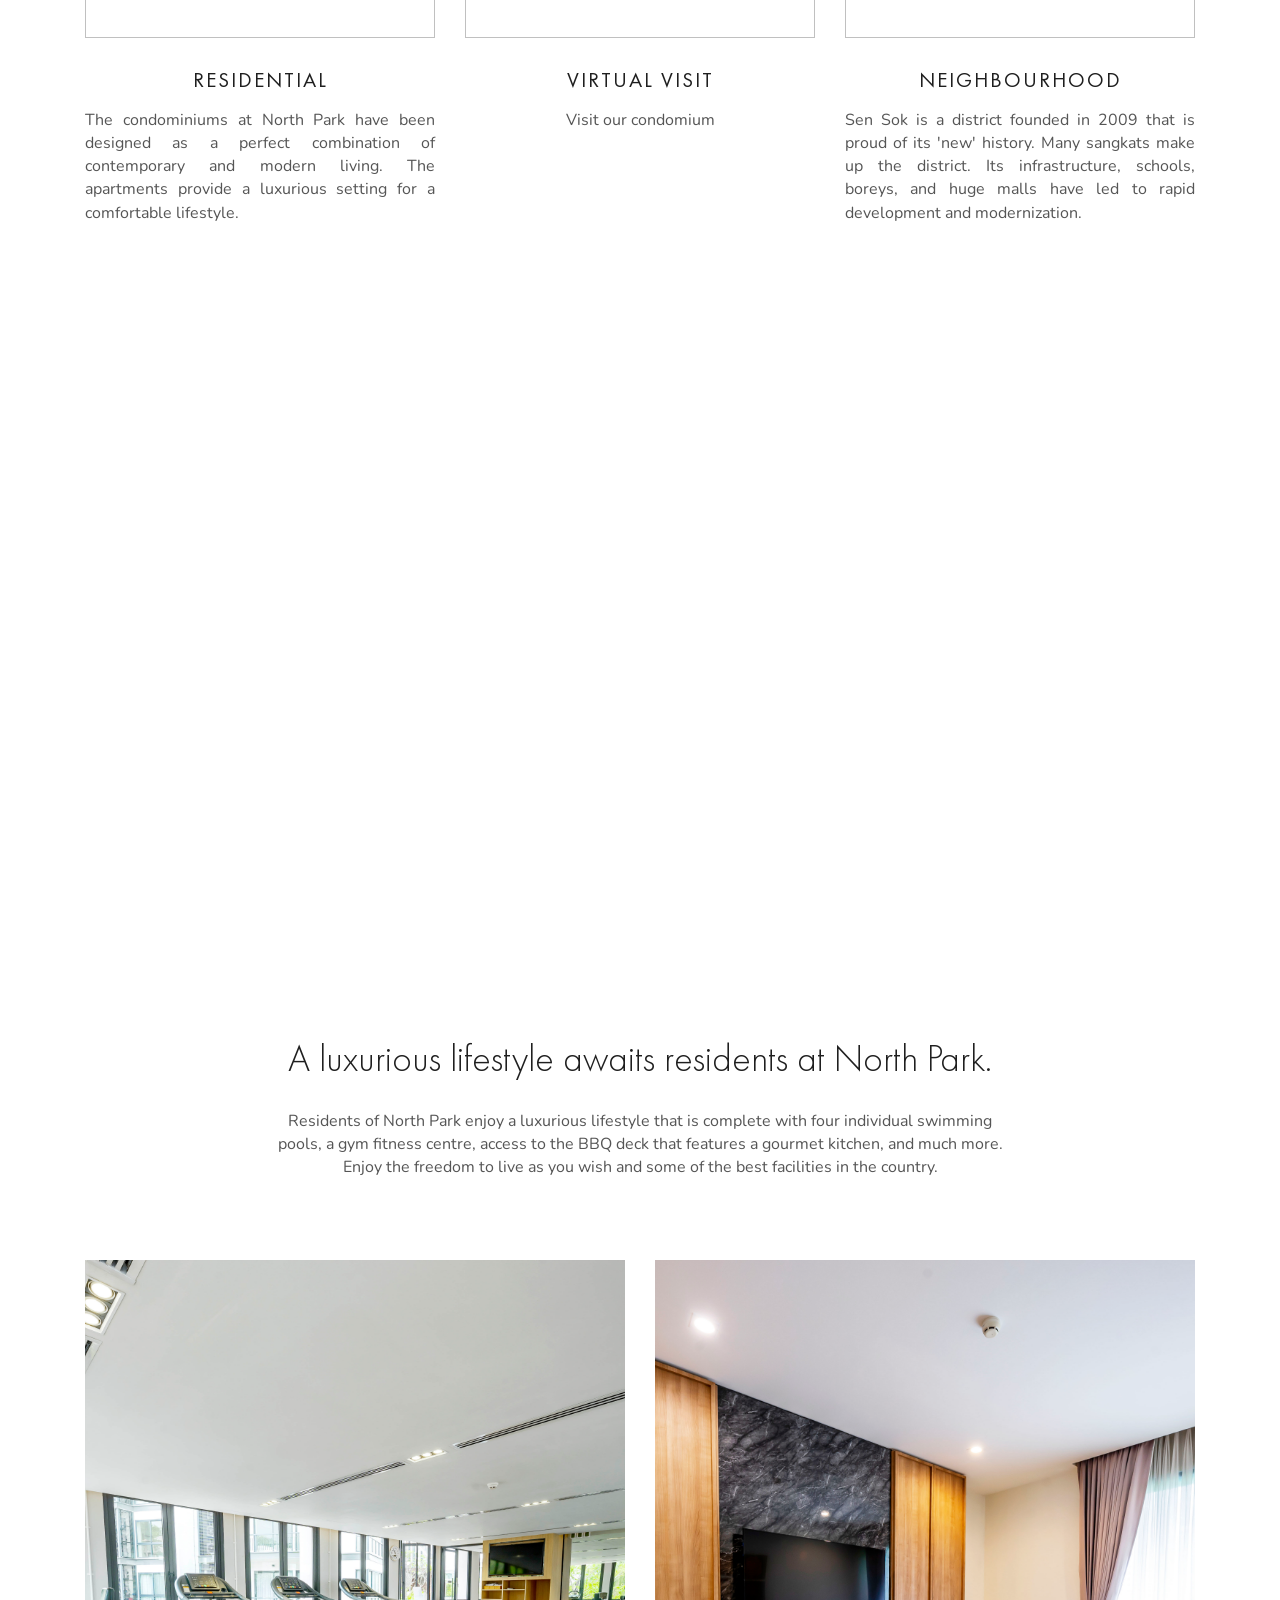
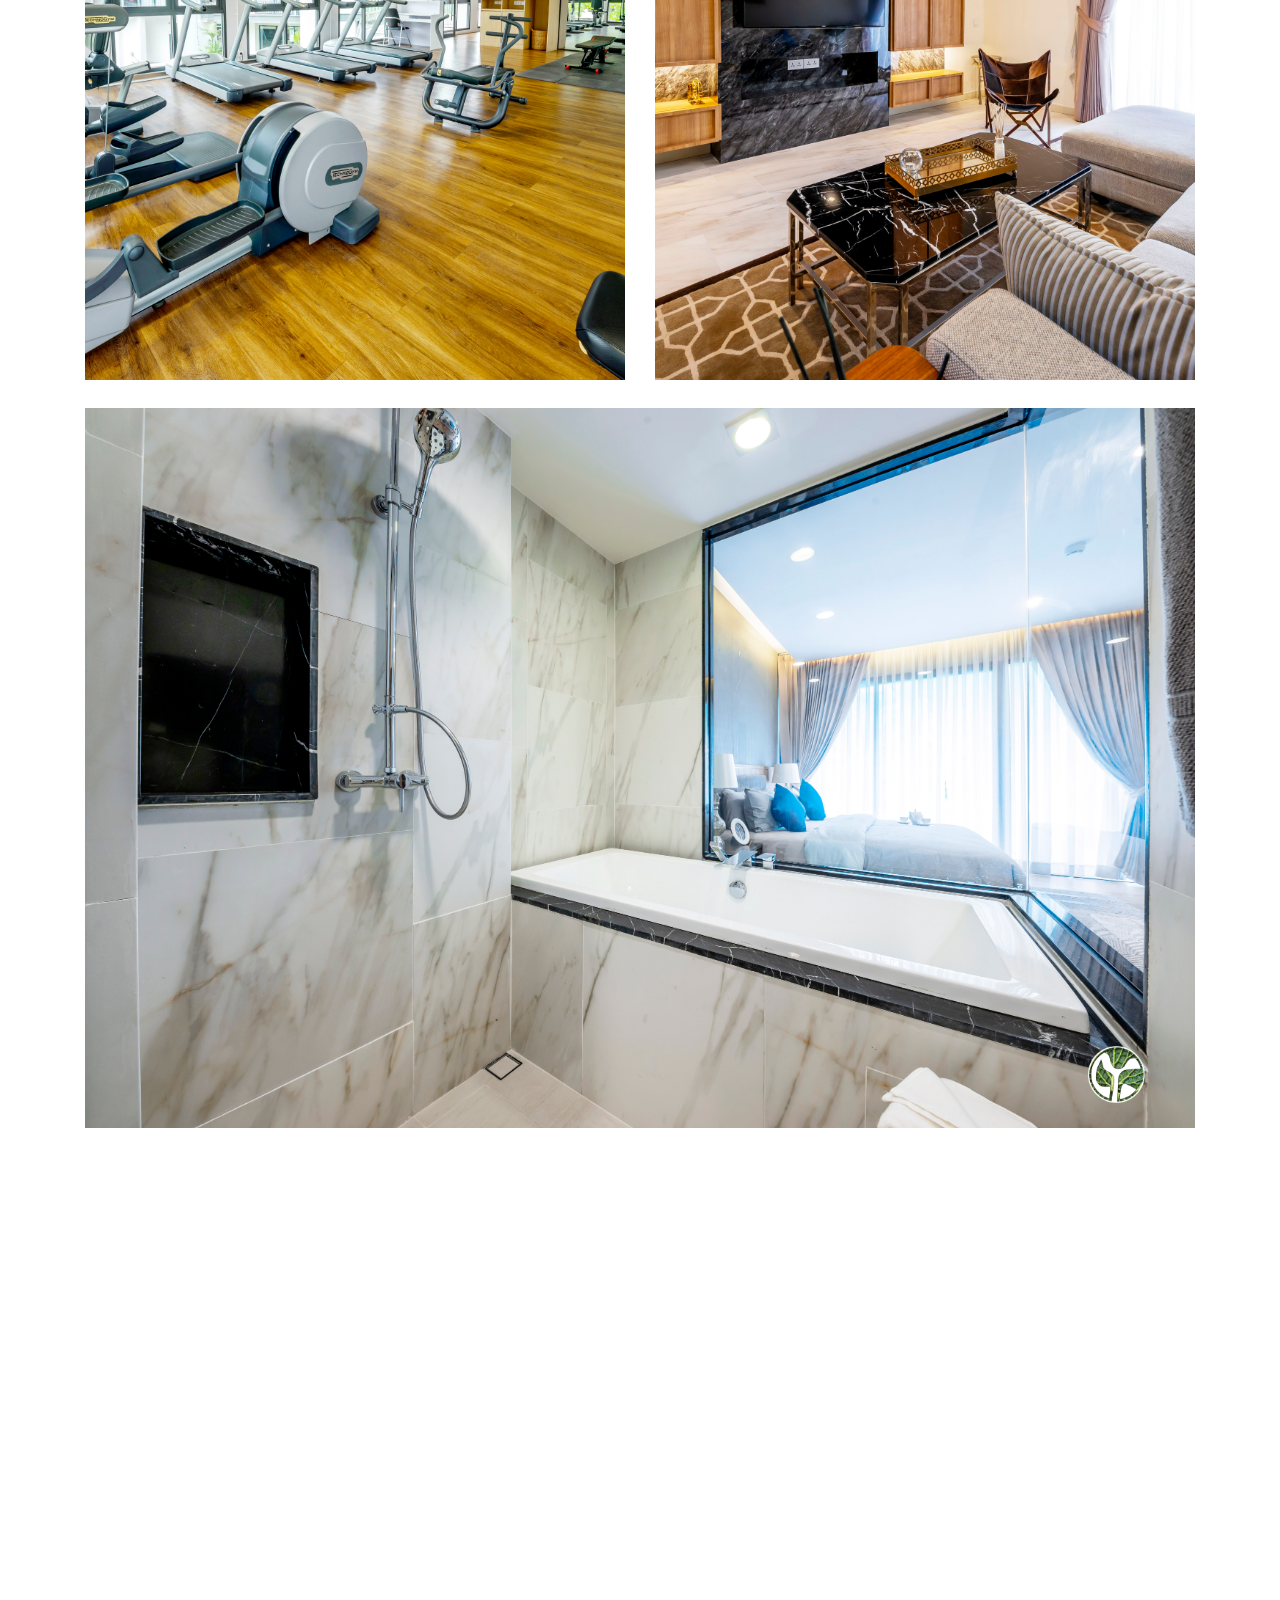
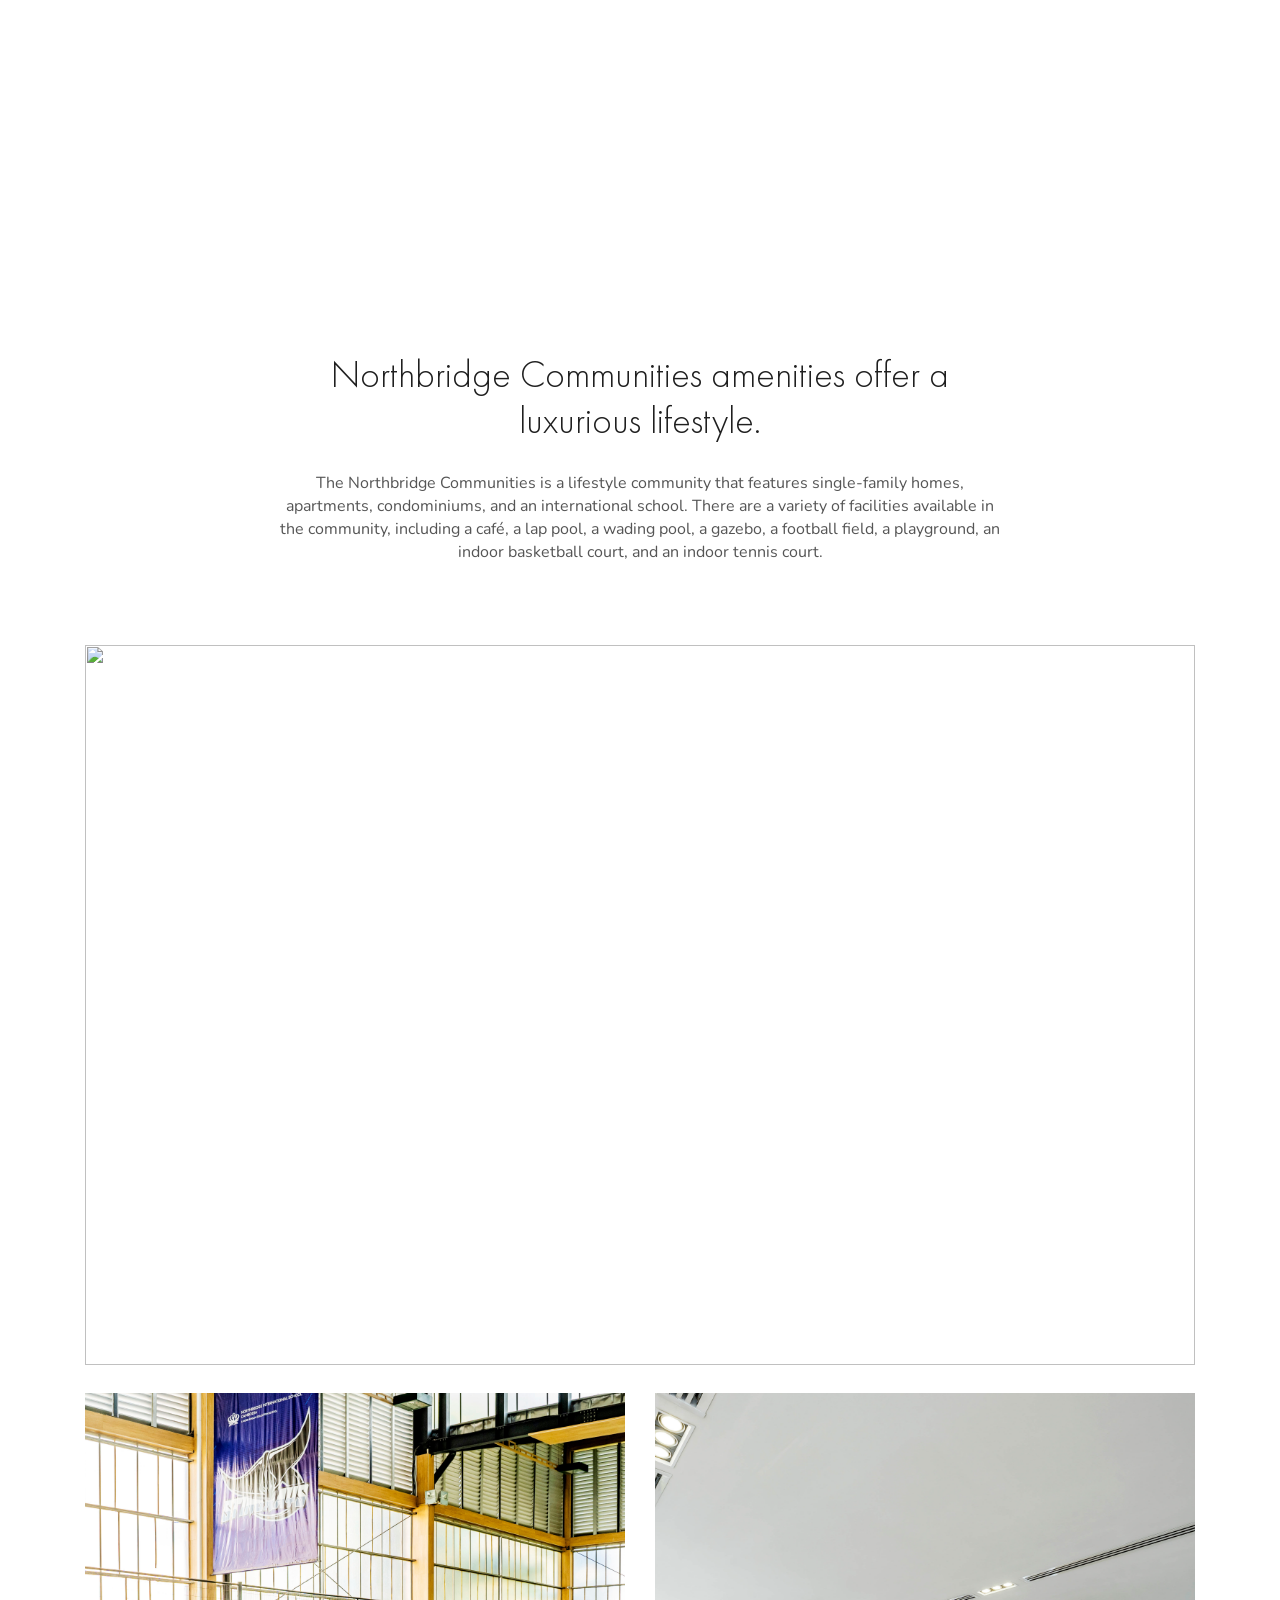
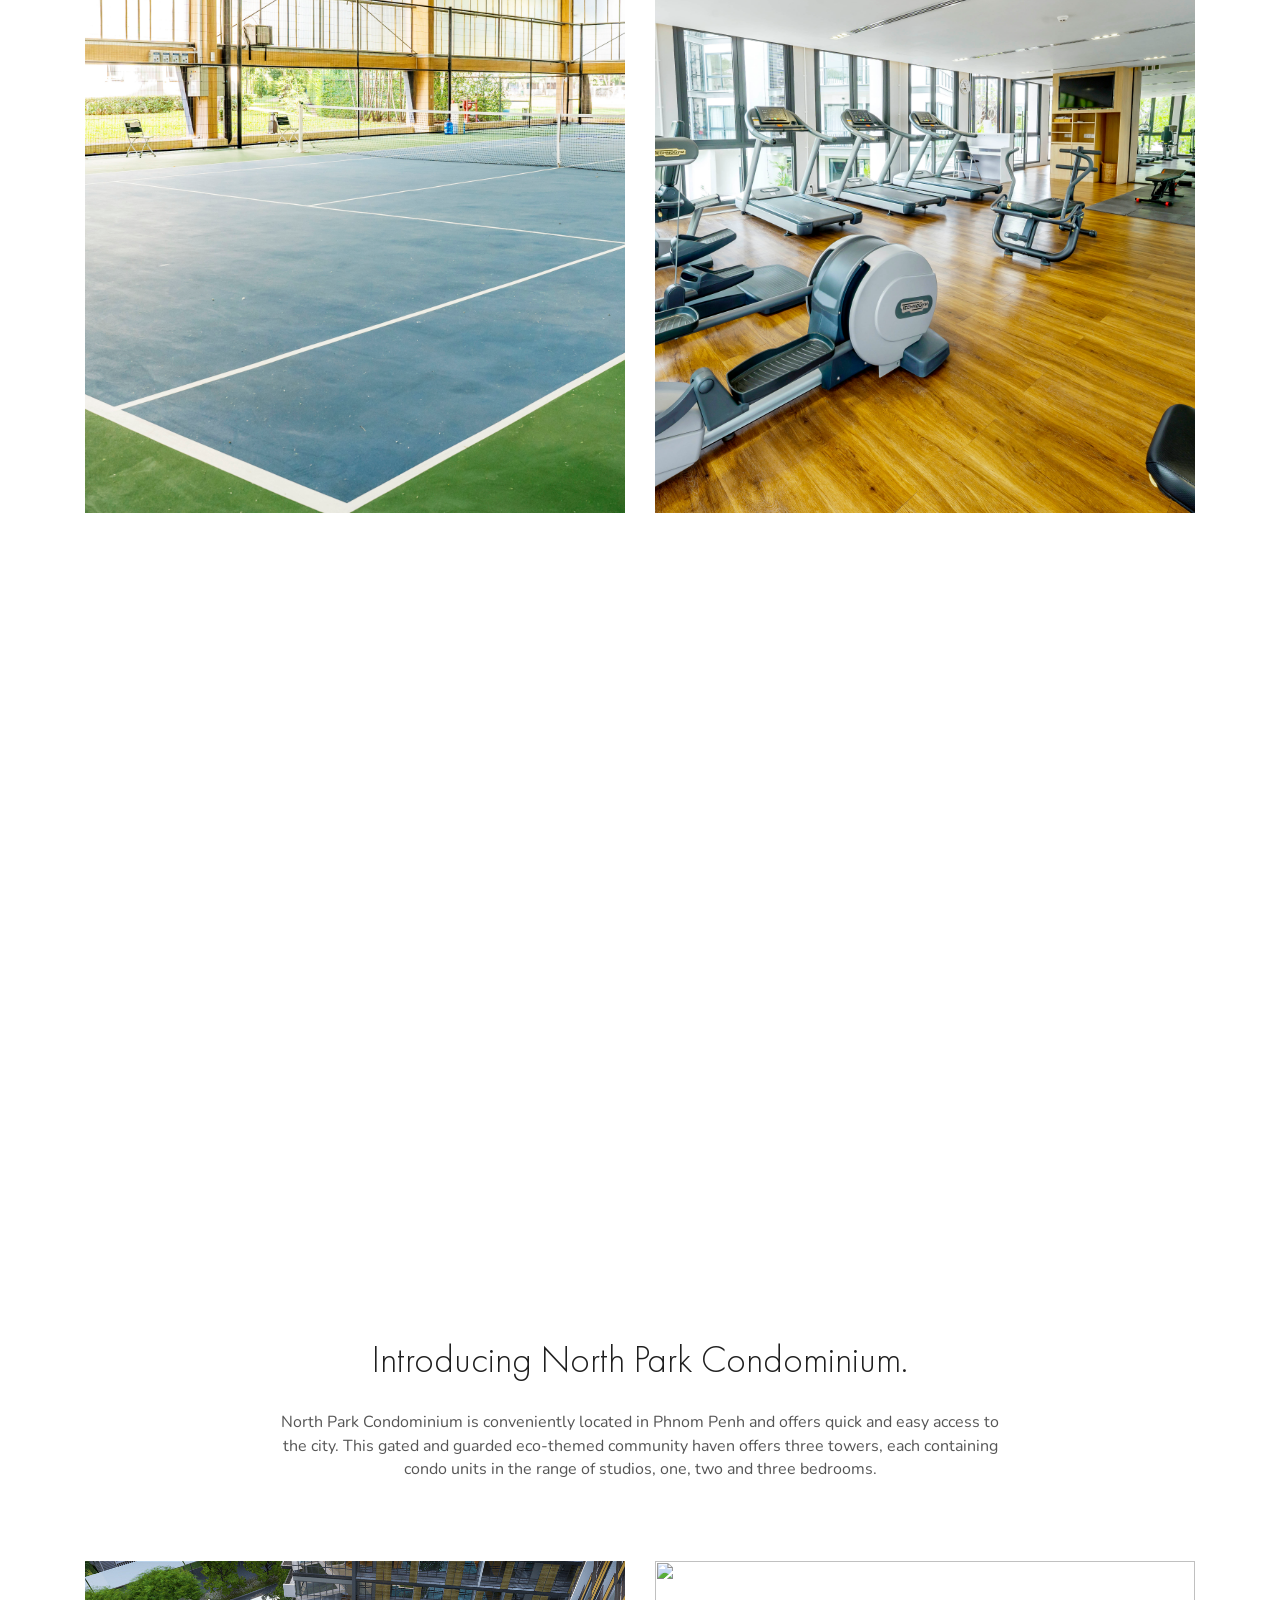
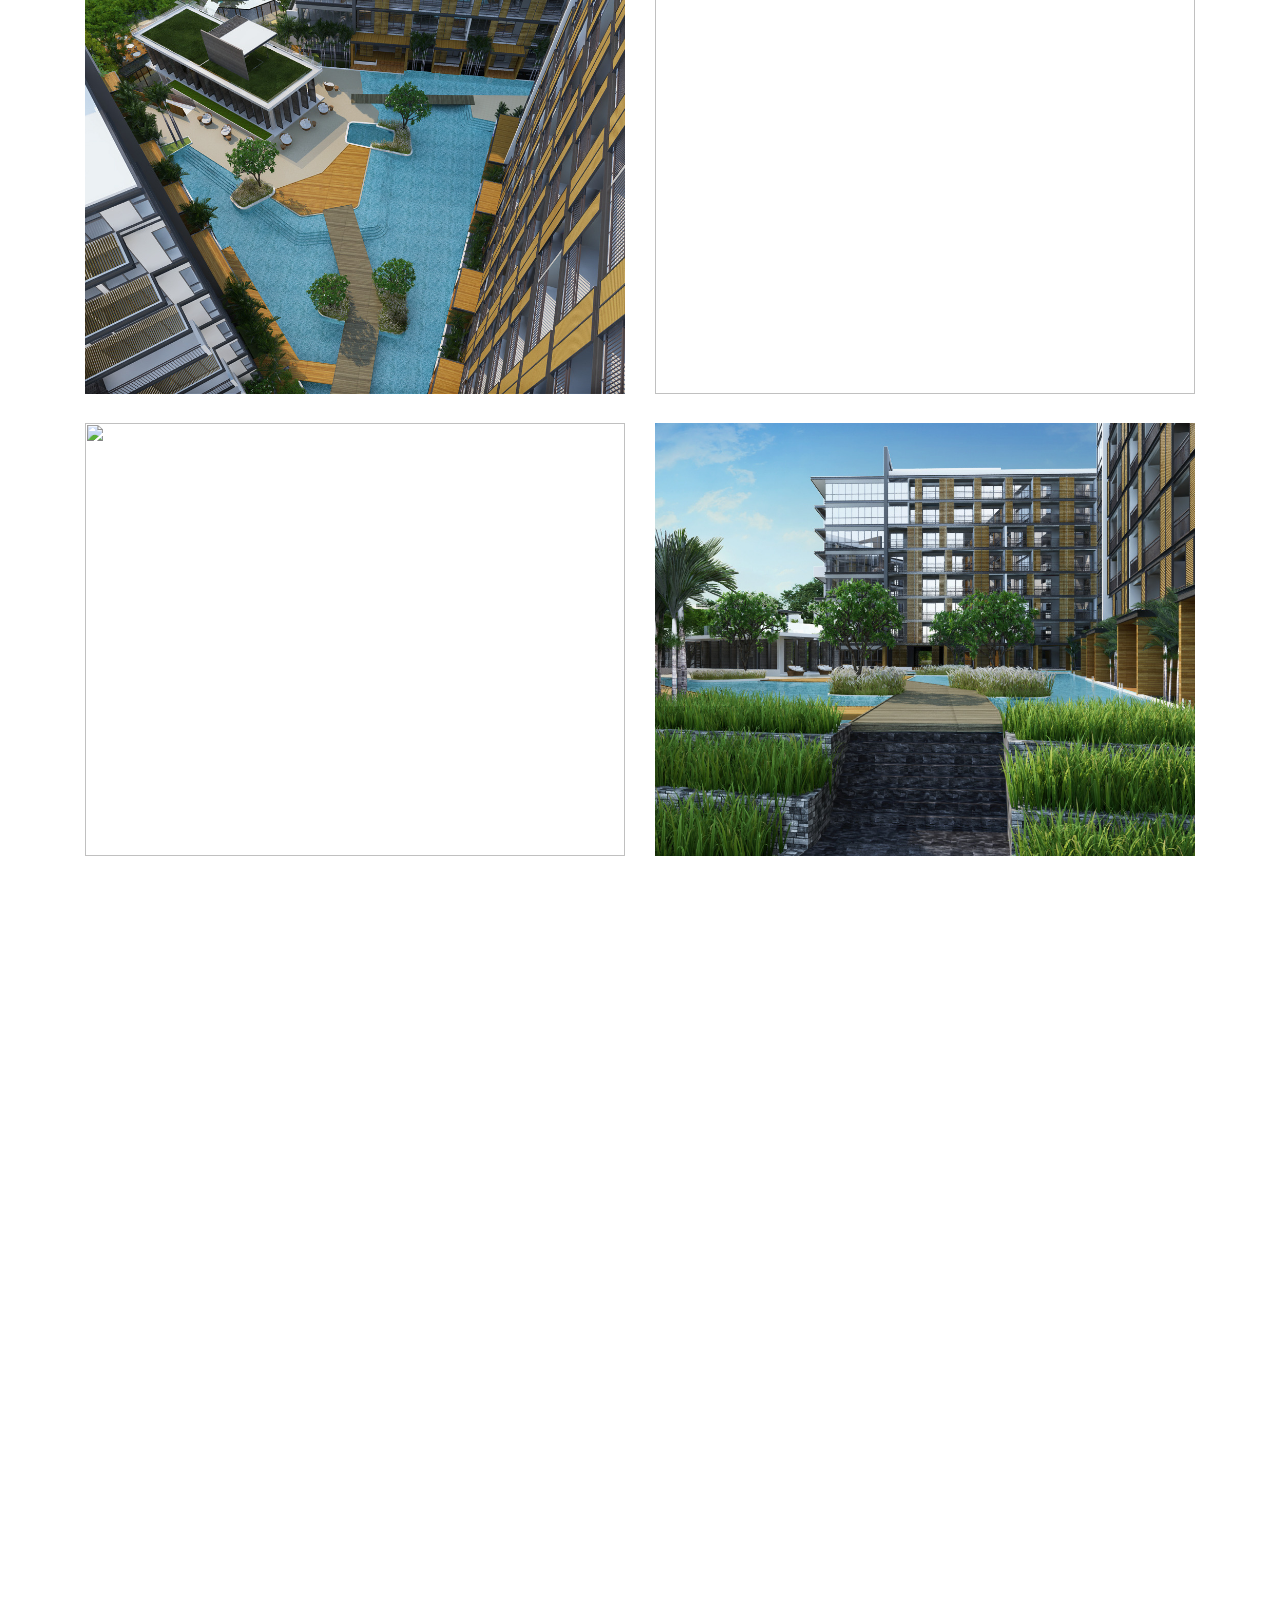
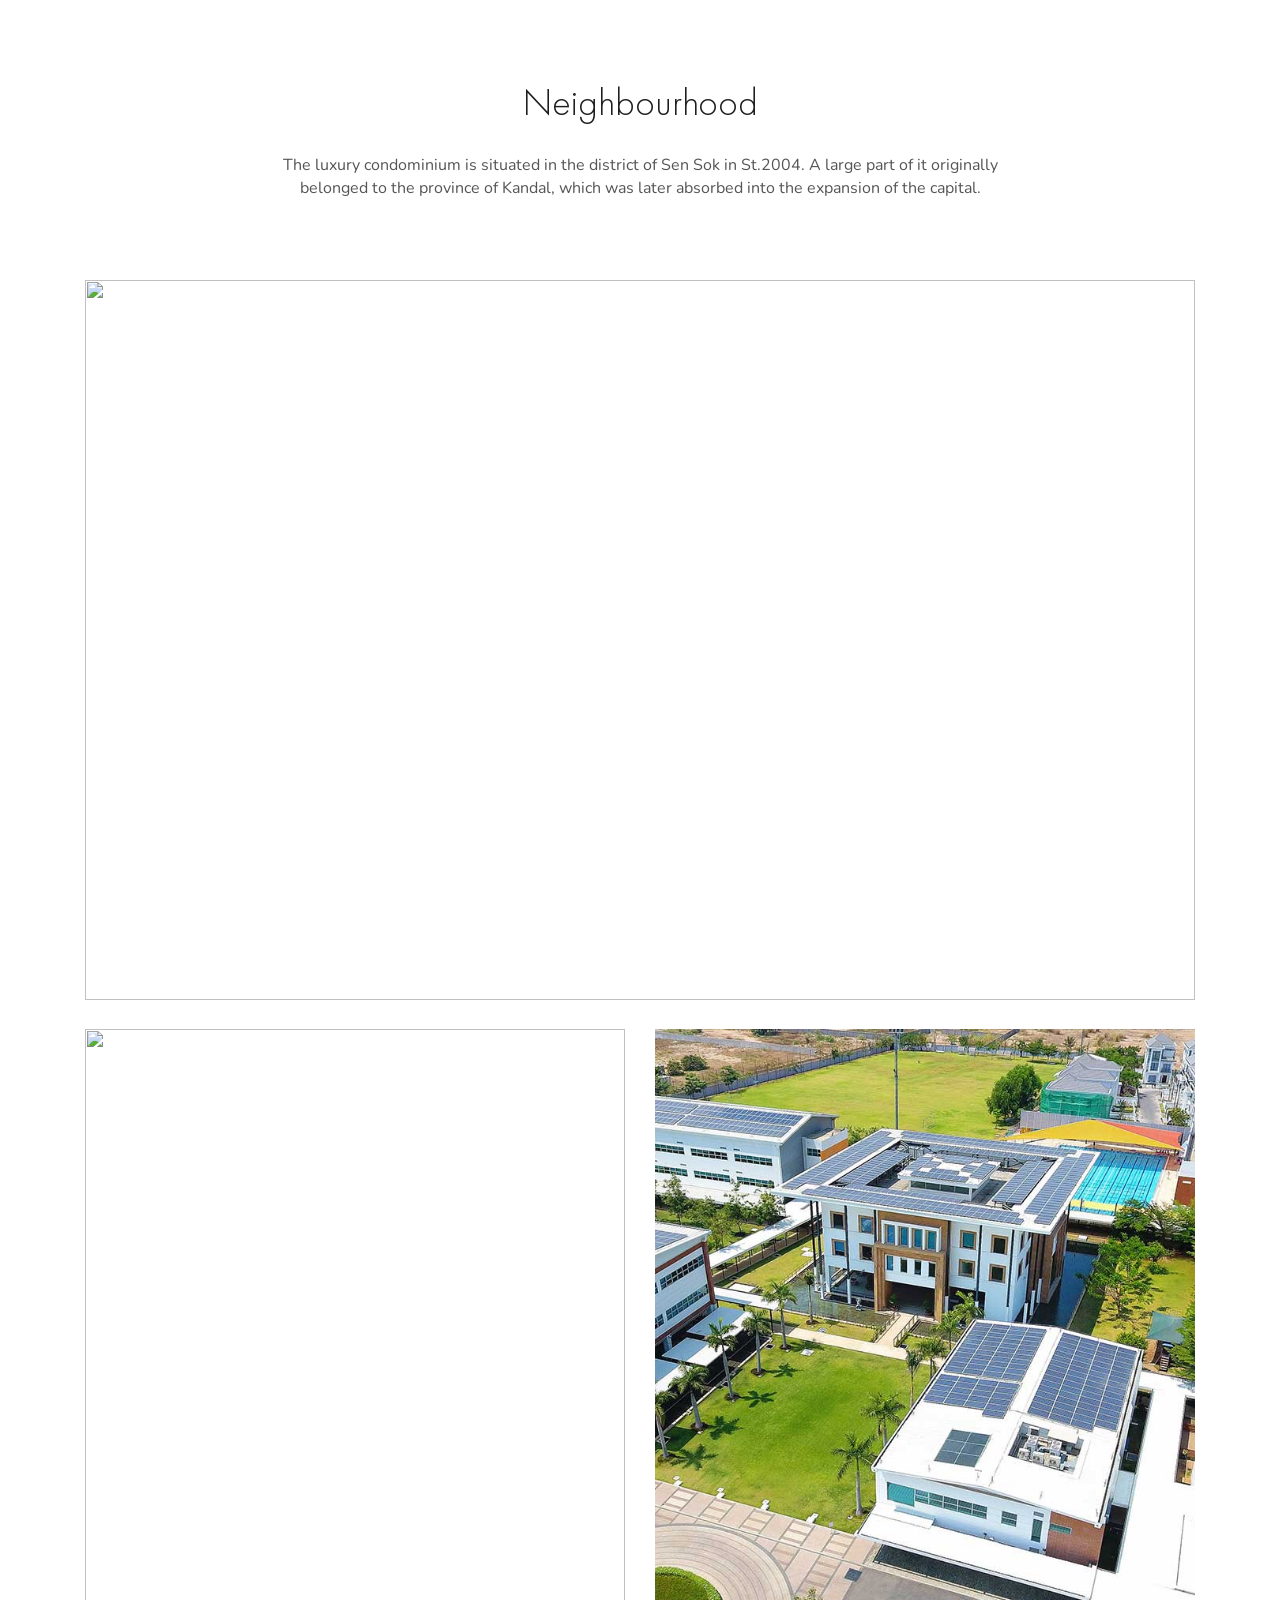
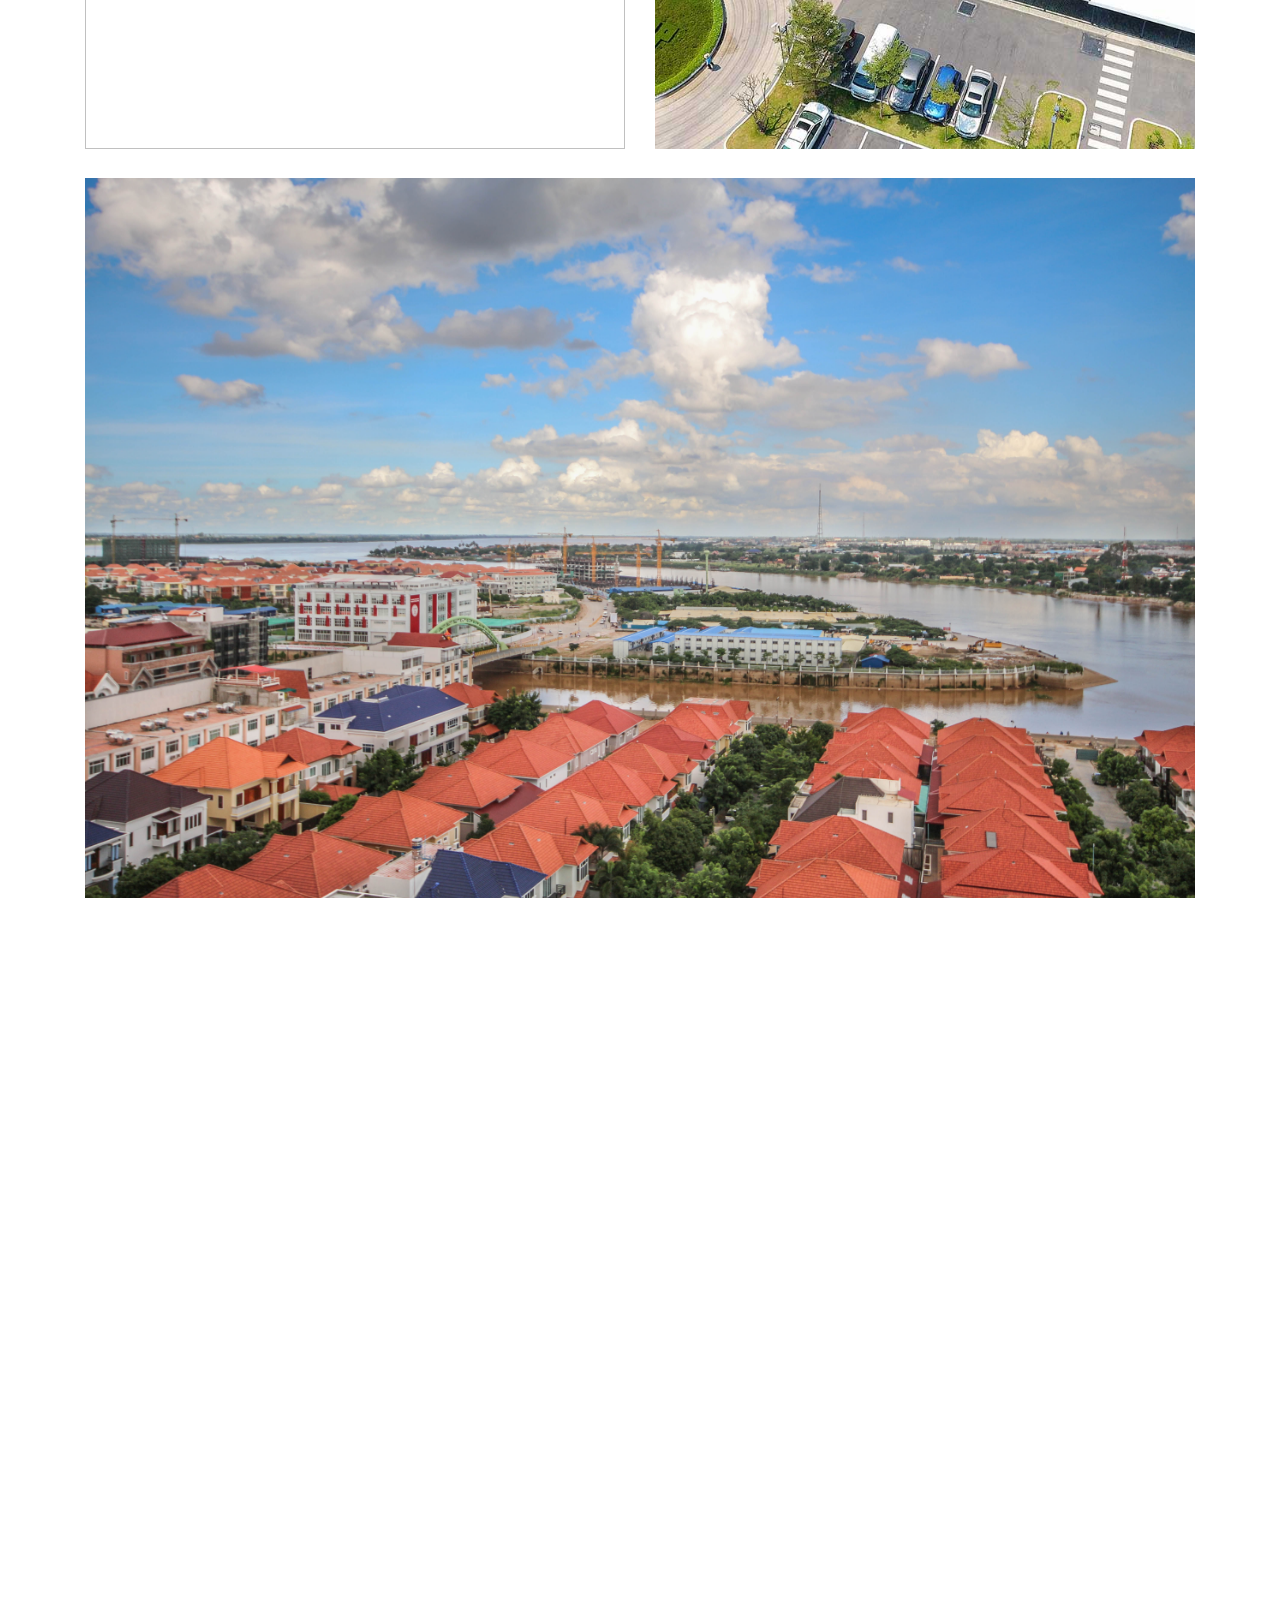
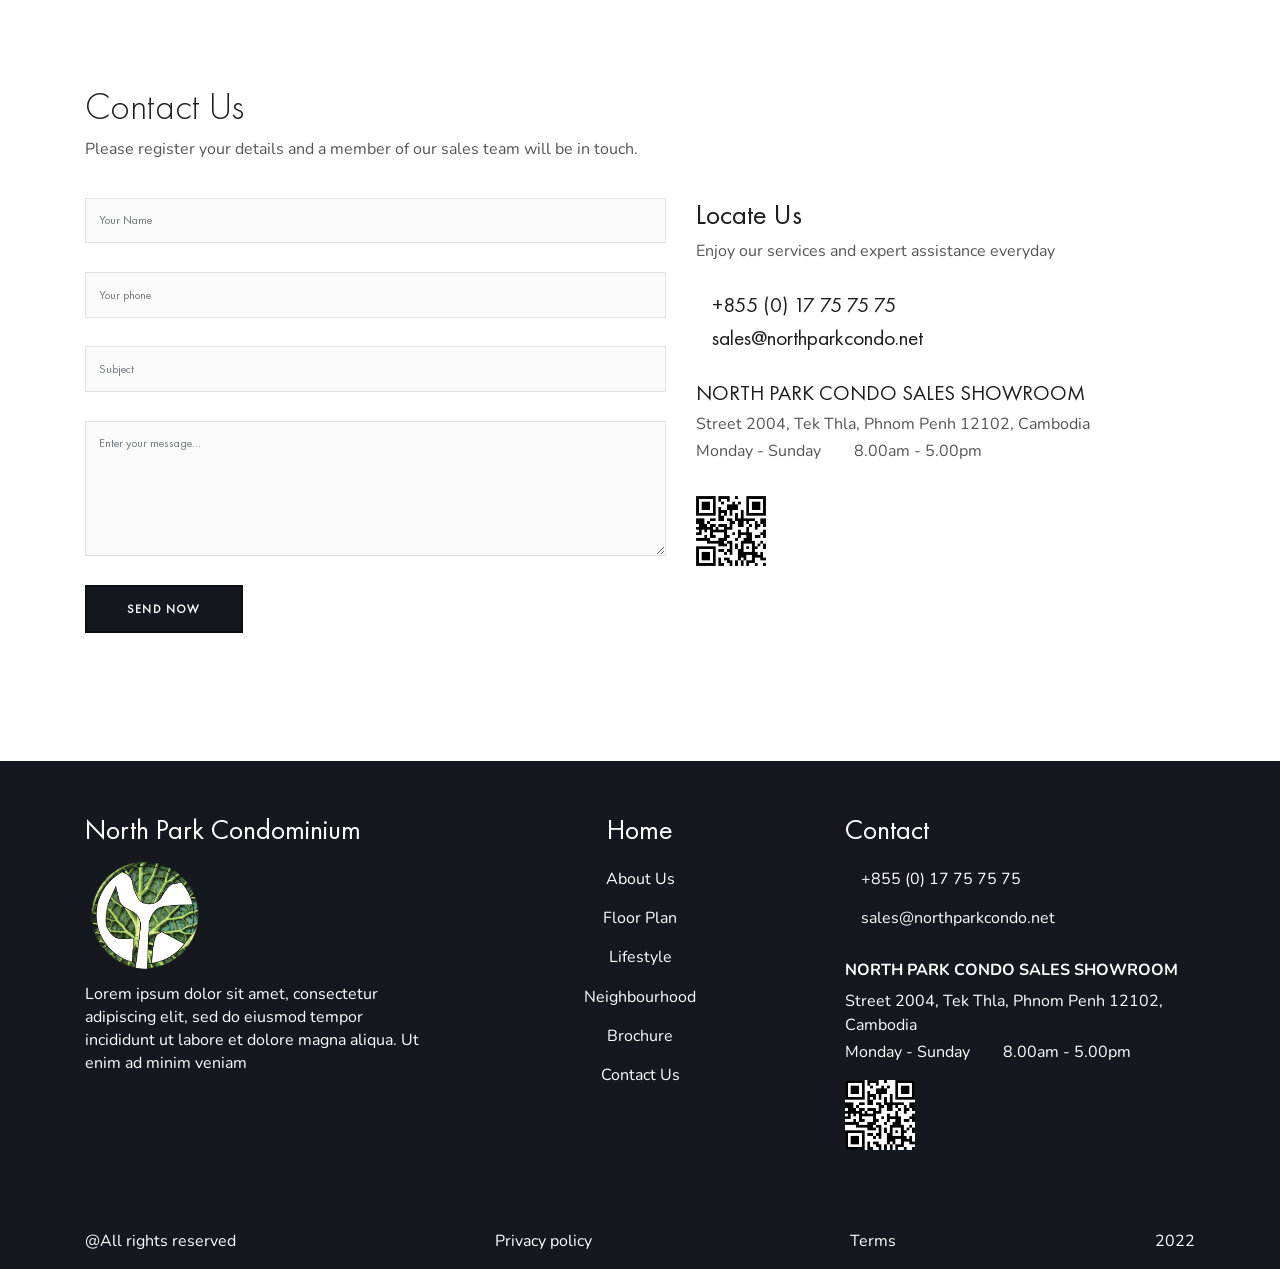
==== commit 511077dd: "Update index.html" ====
--- a/index.html
+++ b/index.html
@@ -77,7 +77,7 @@
                                     <ul class="dropdown">
                                         <li><a href="floor_plan.html">Floor Plan</a></li>
                                         <li><a href="lifestyle.html">Lifestyle</a></li>
-                                        <li><a href="">Neighbourhood</a></li>
+                                        <li><a href="neighbourhood.html">Neighbourhood</a></li>
                                         <li><a href="">Brochure</a></li>
                                     </ul>
                                 </li>
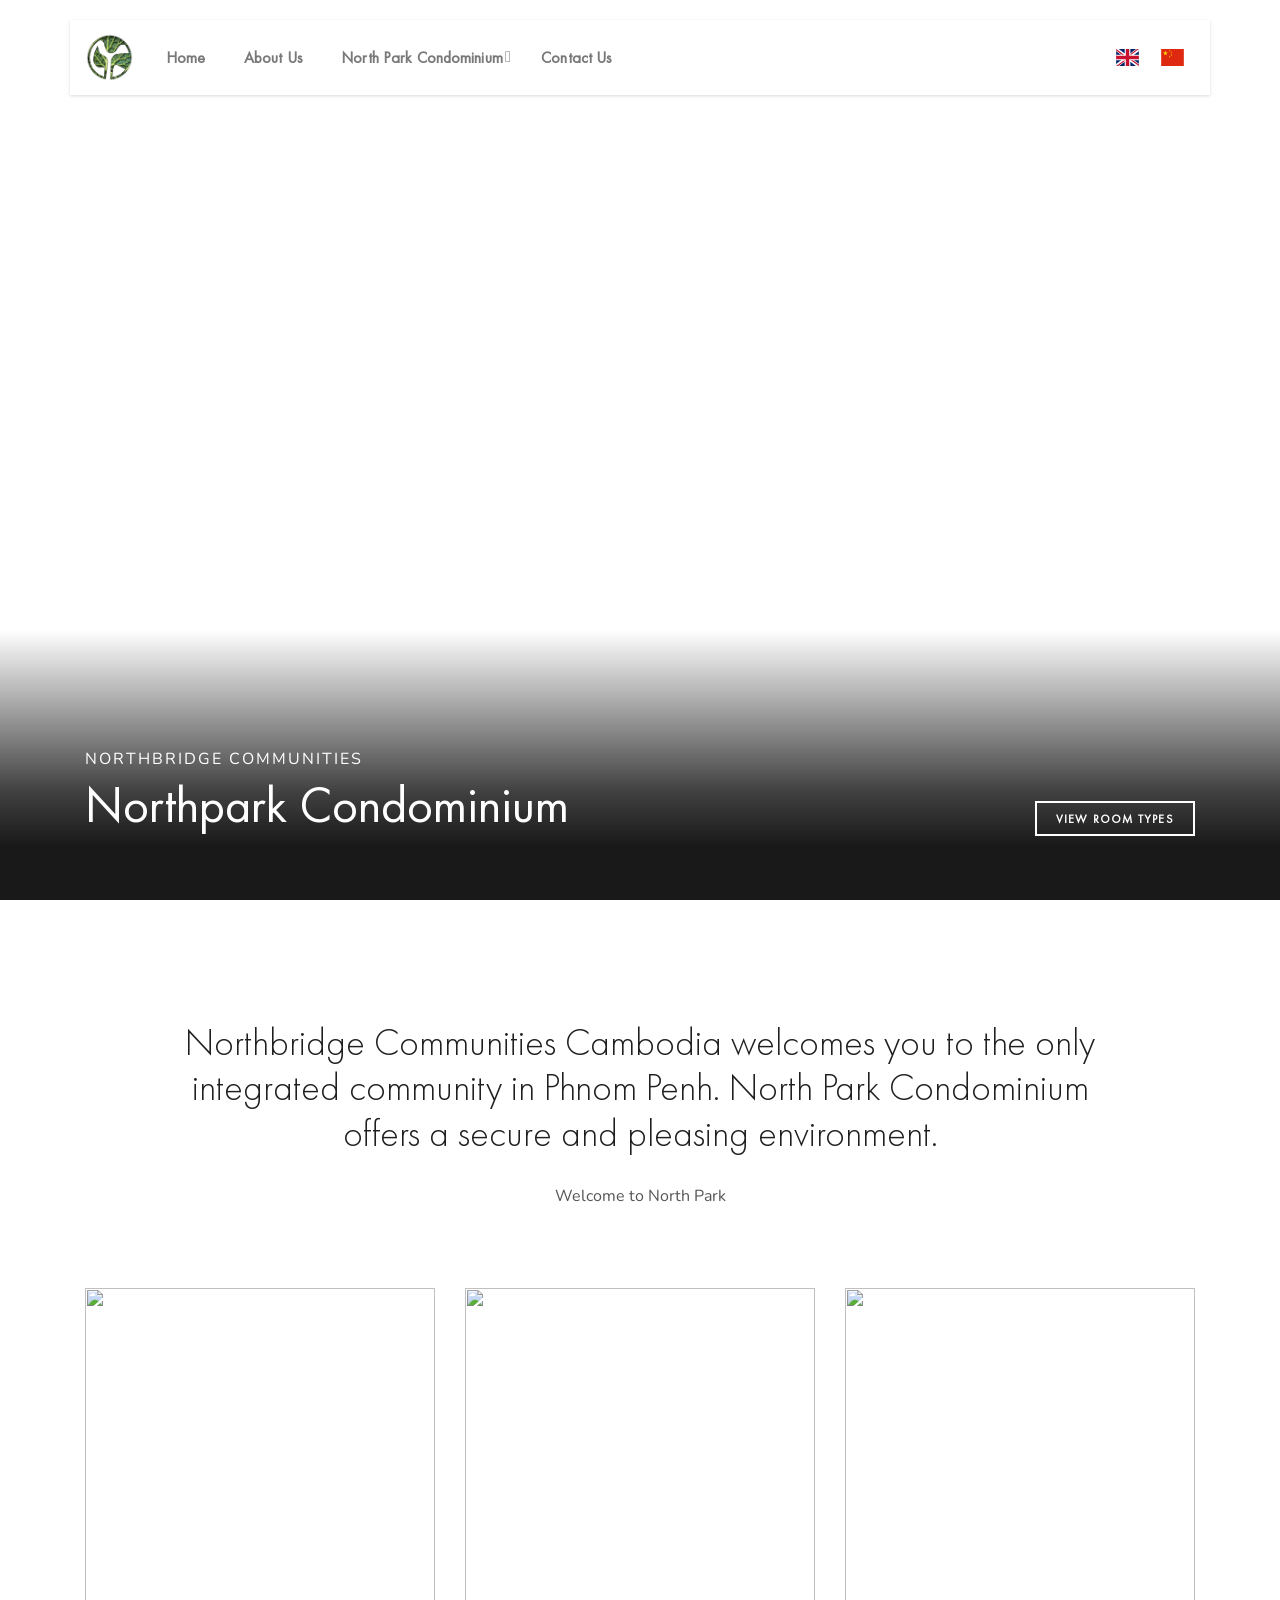
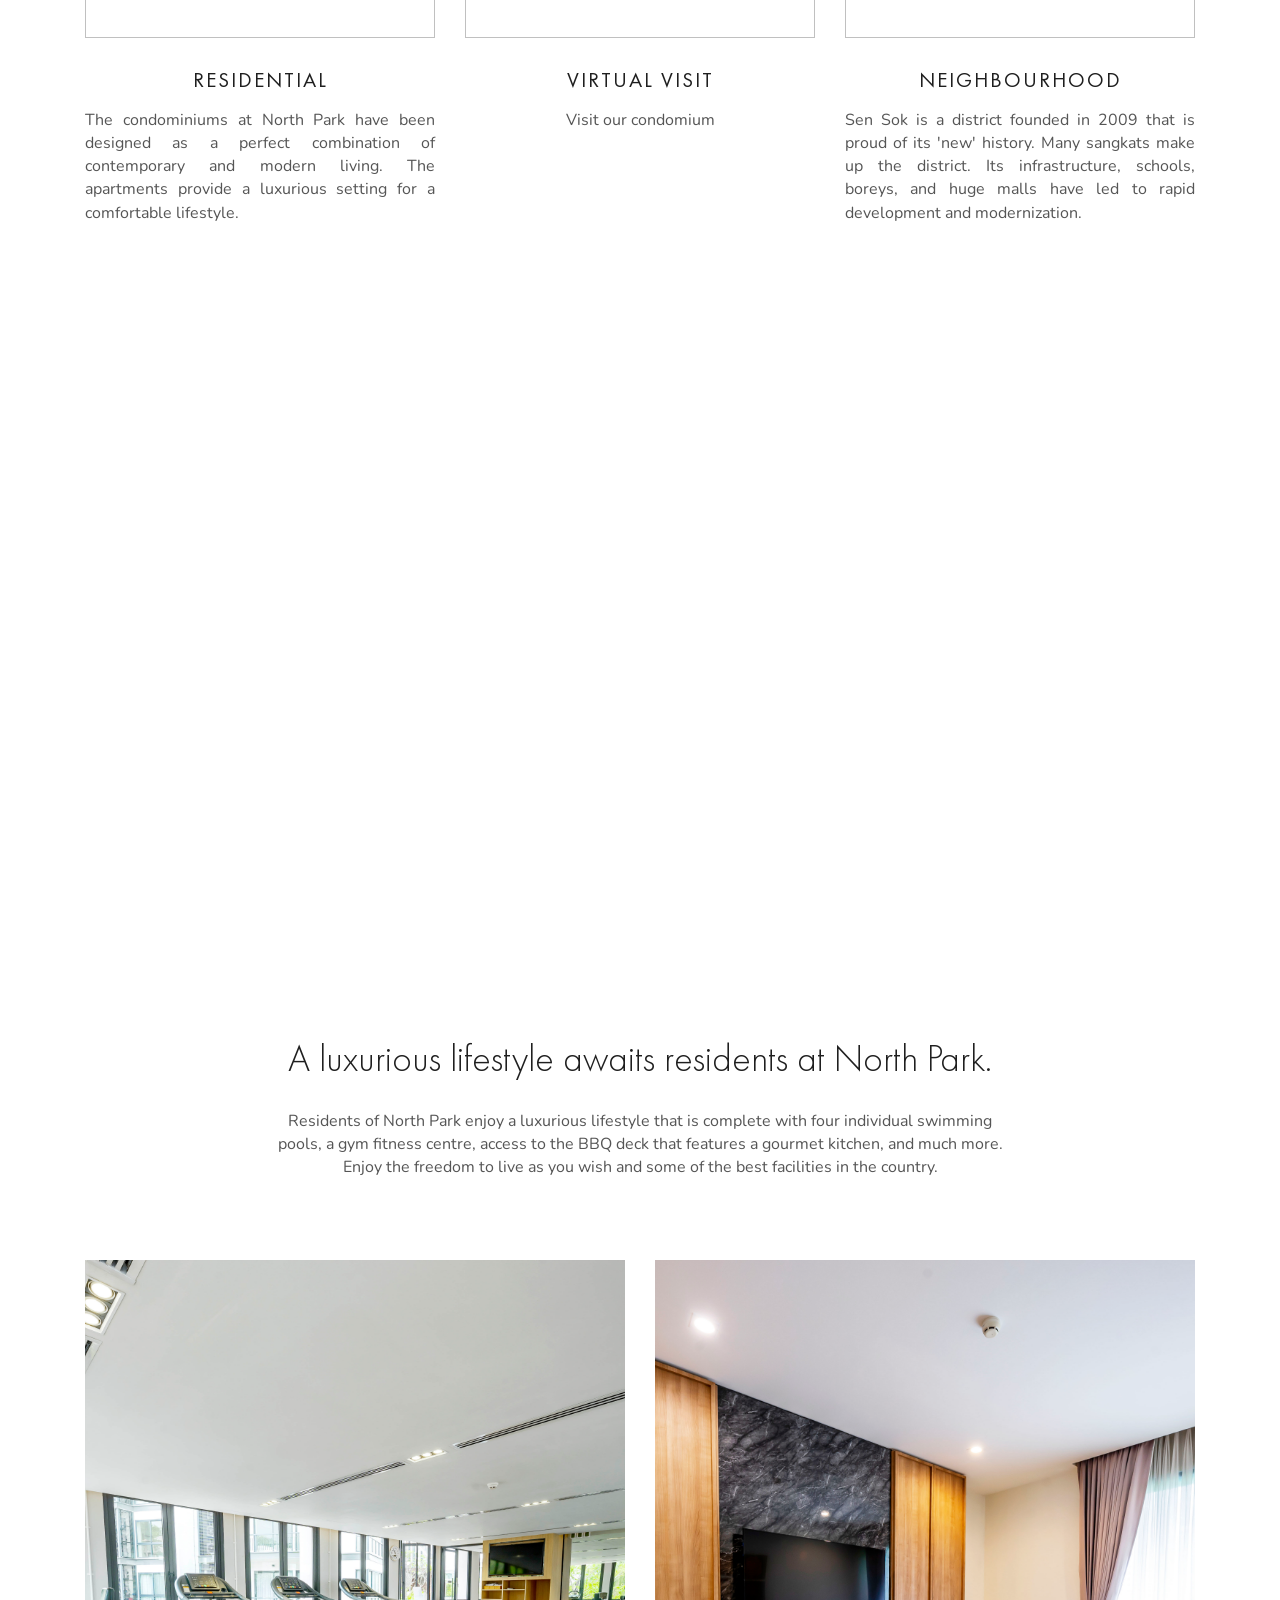
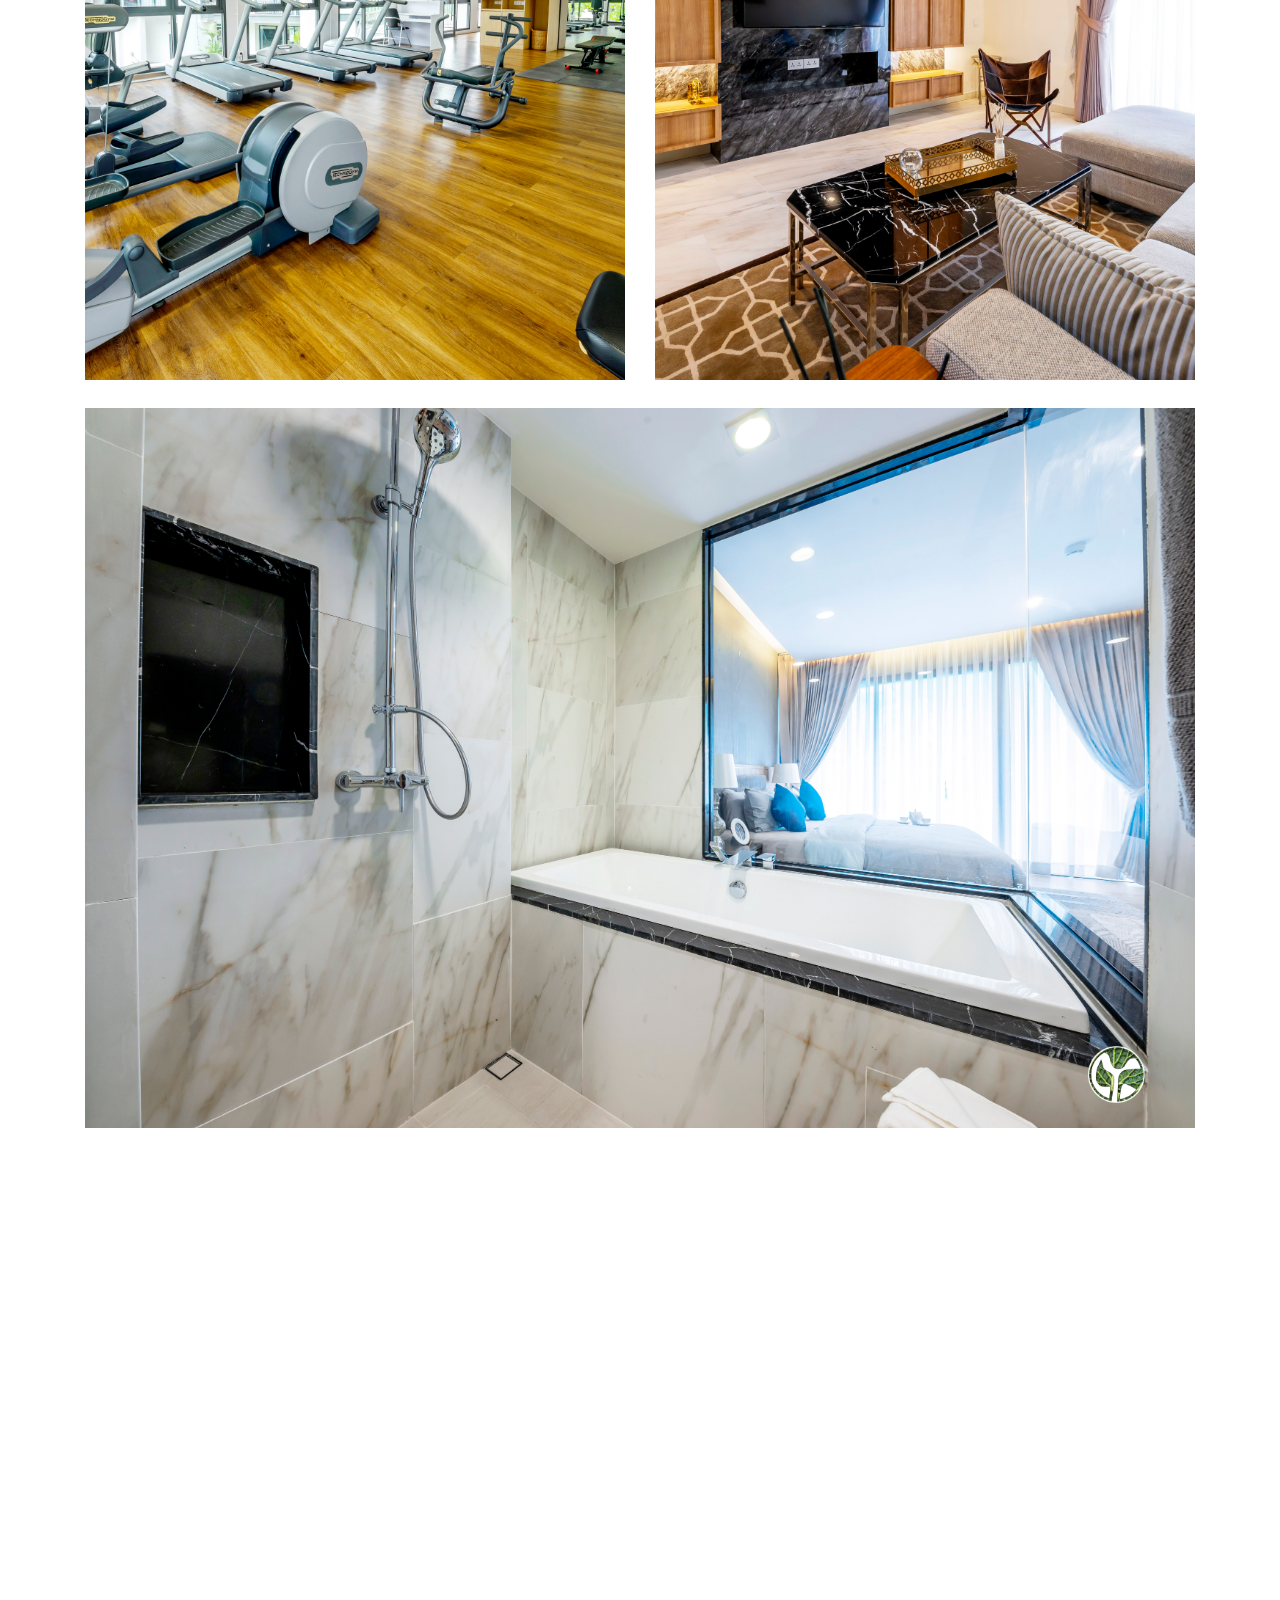
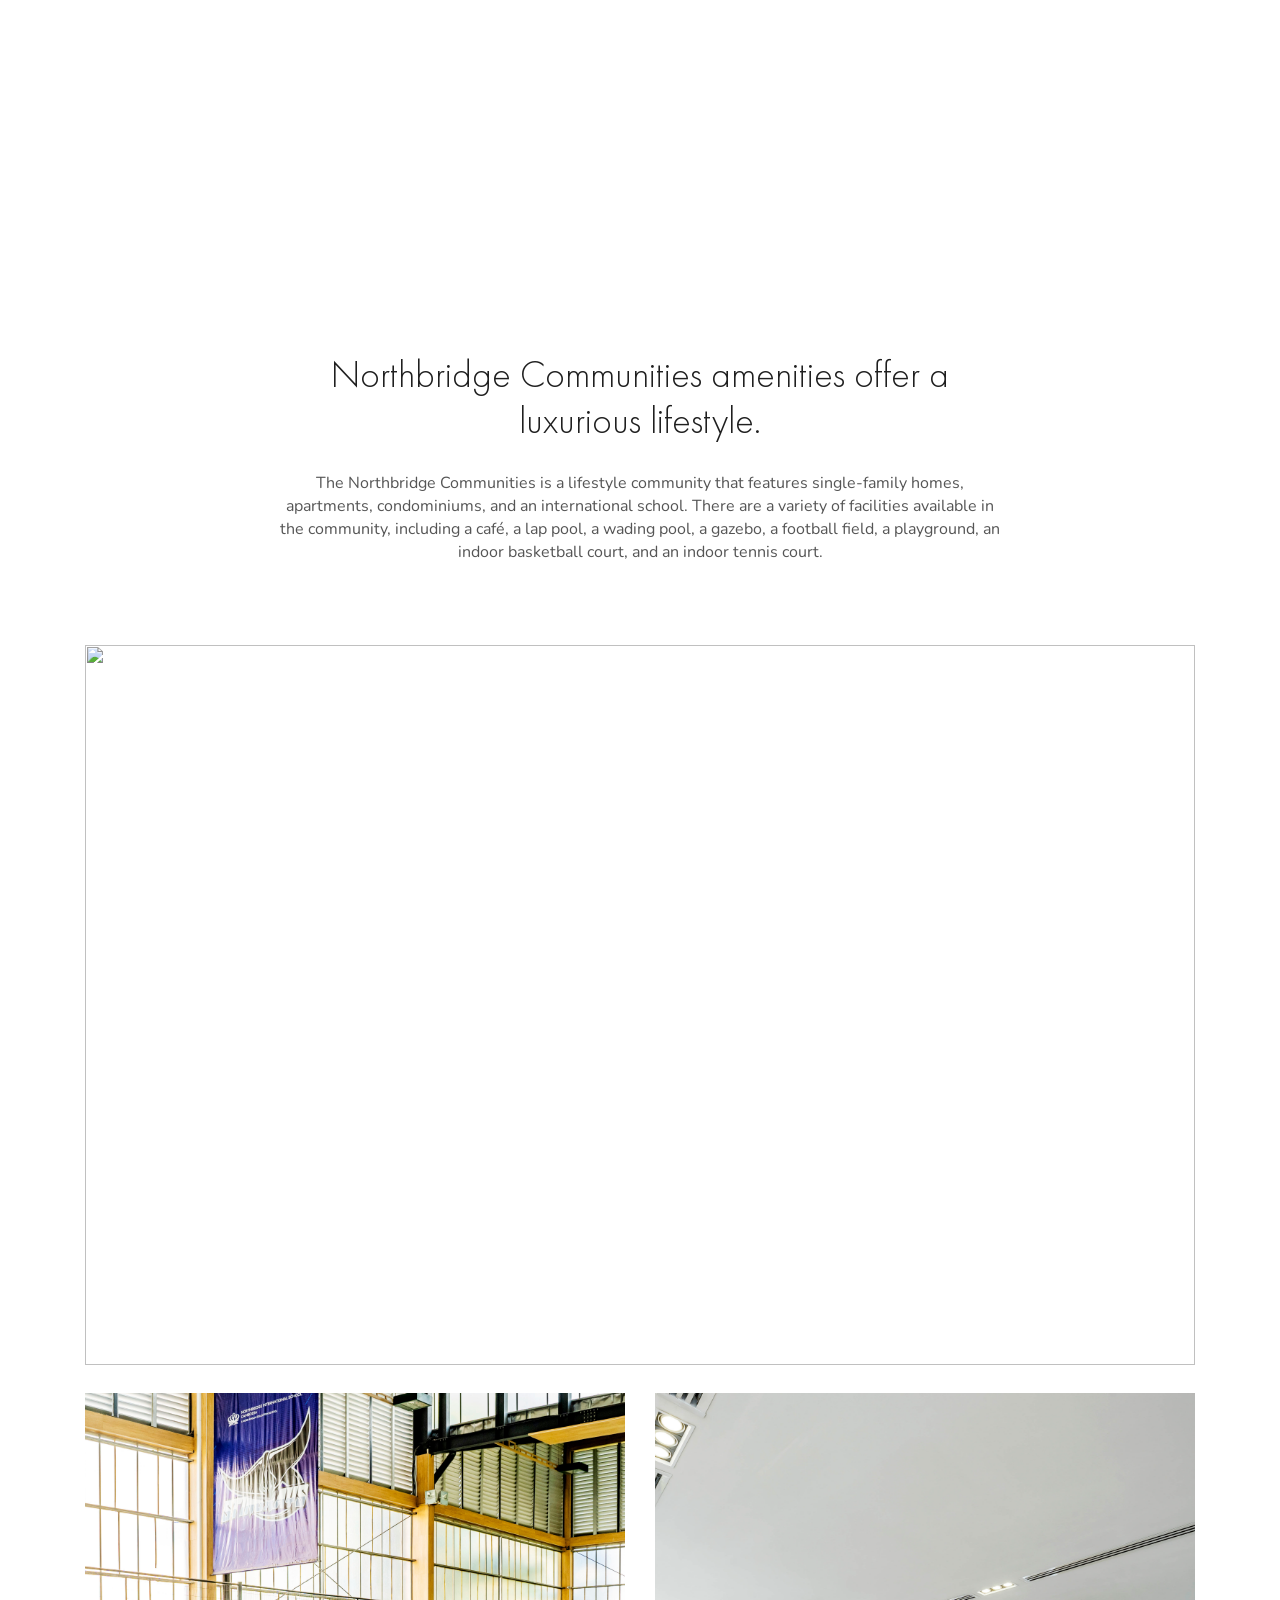
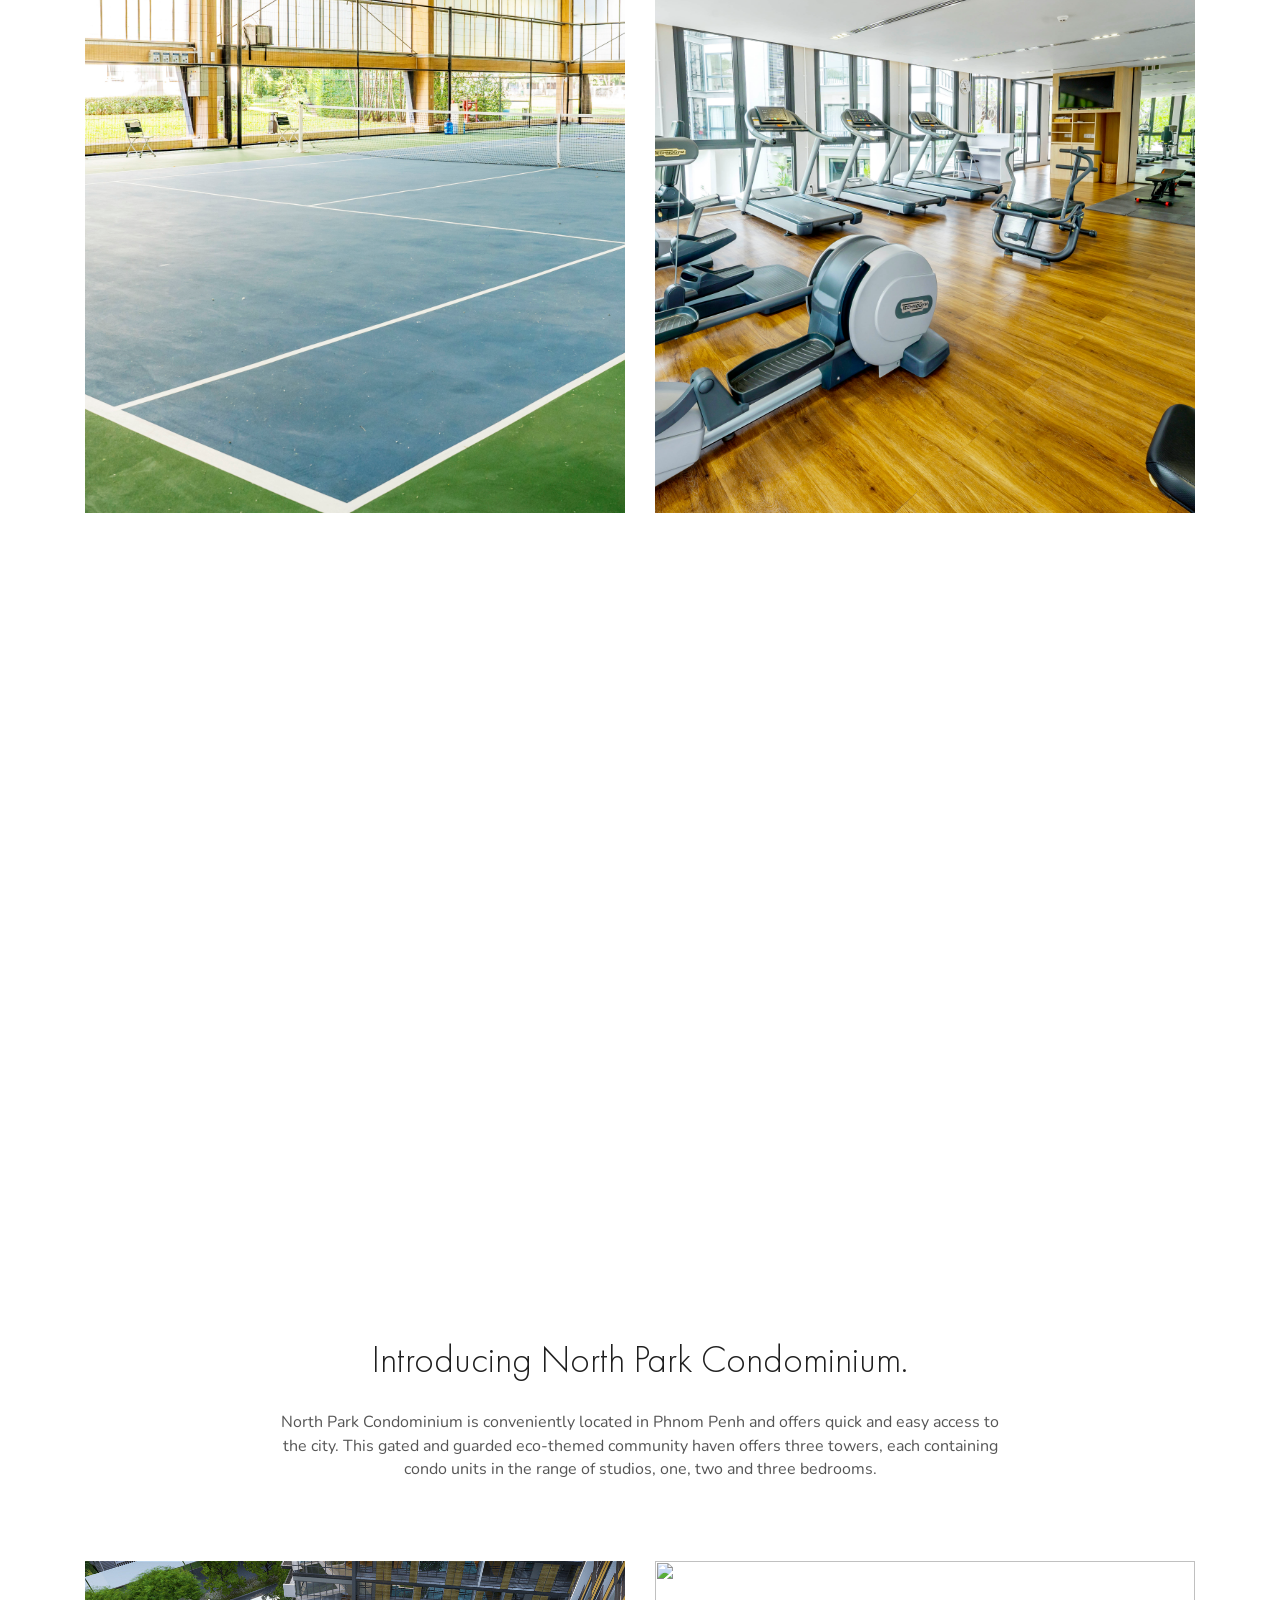
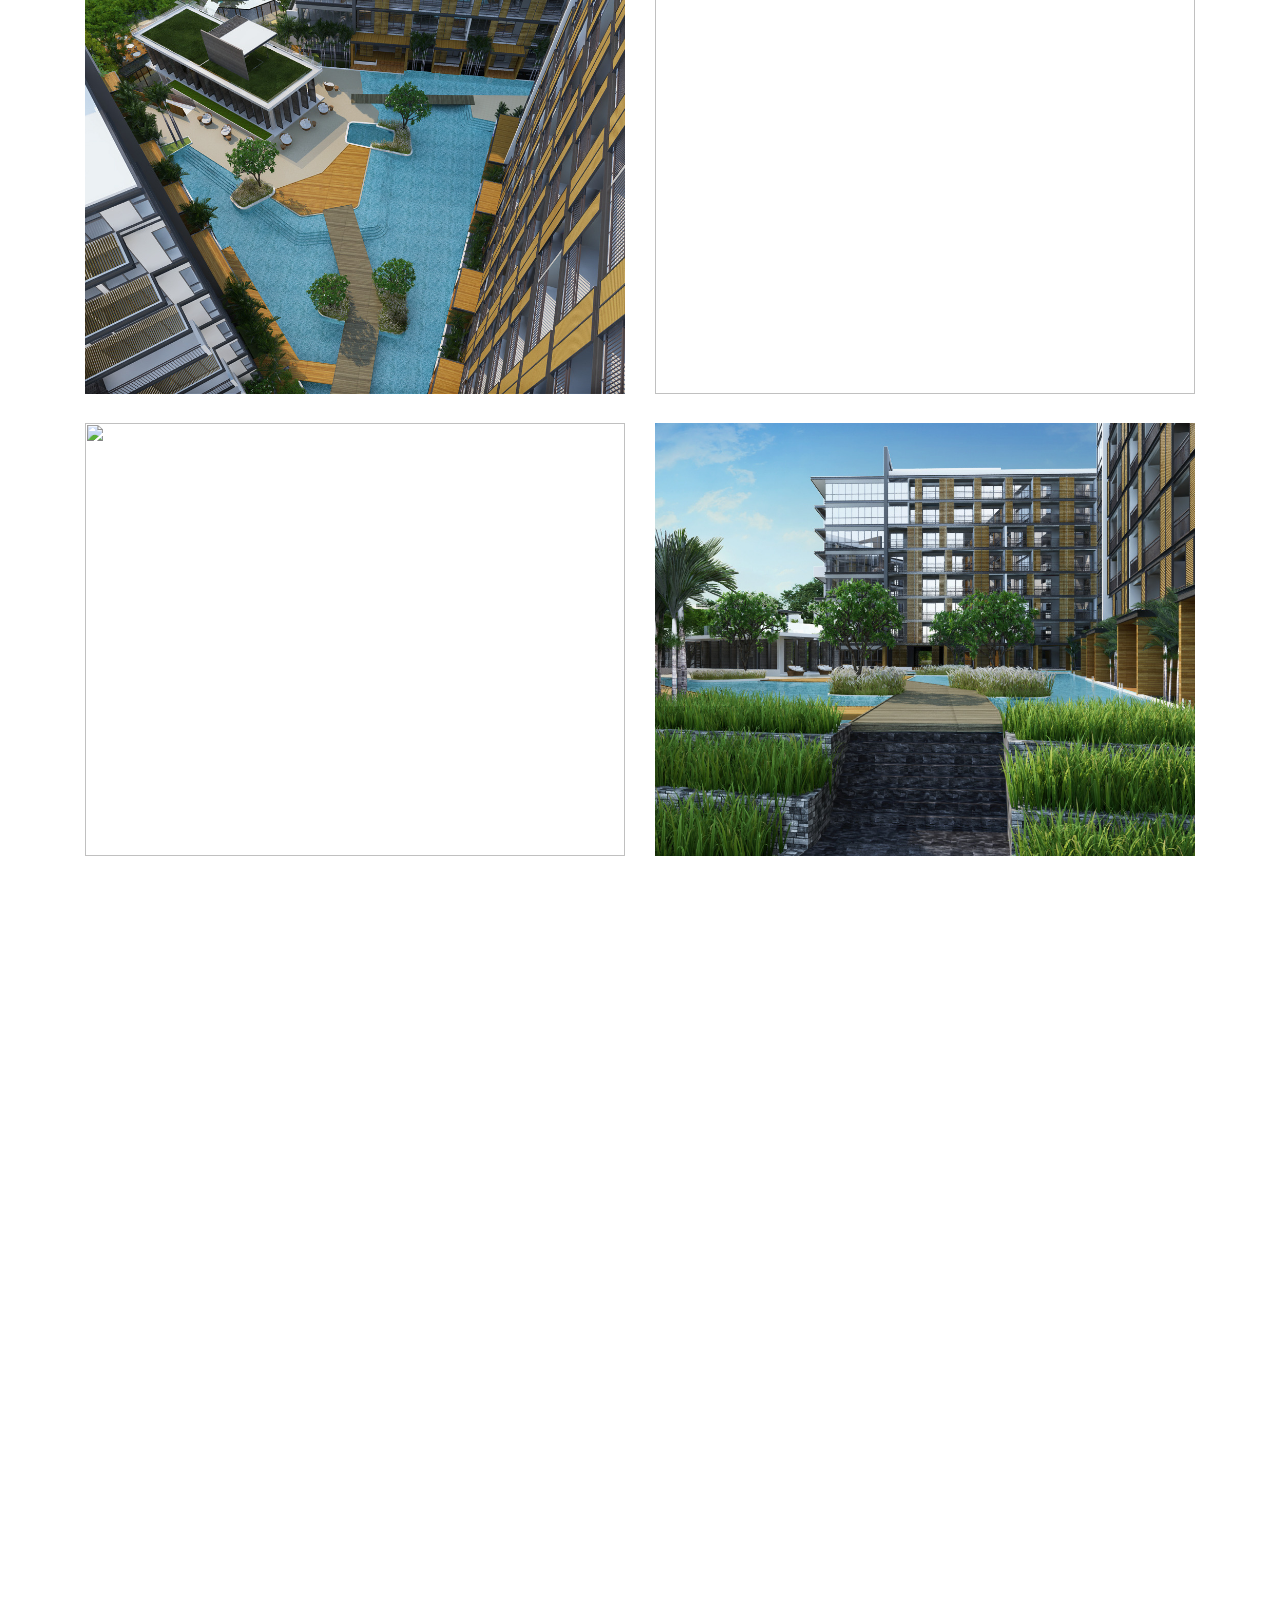
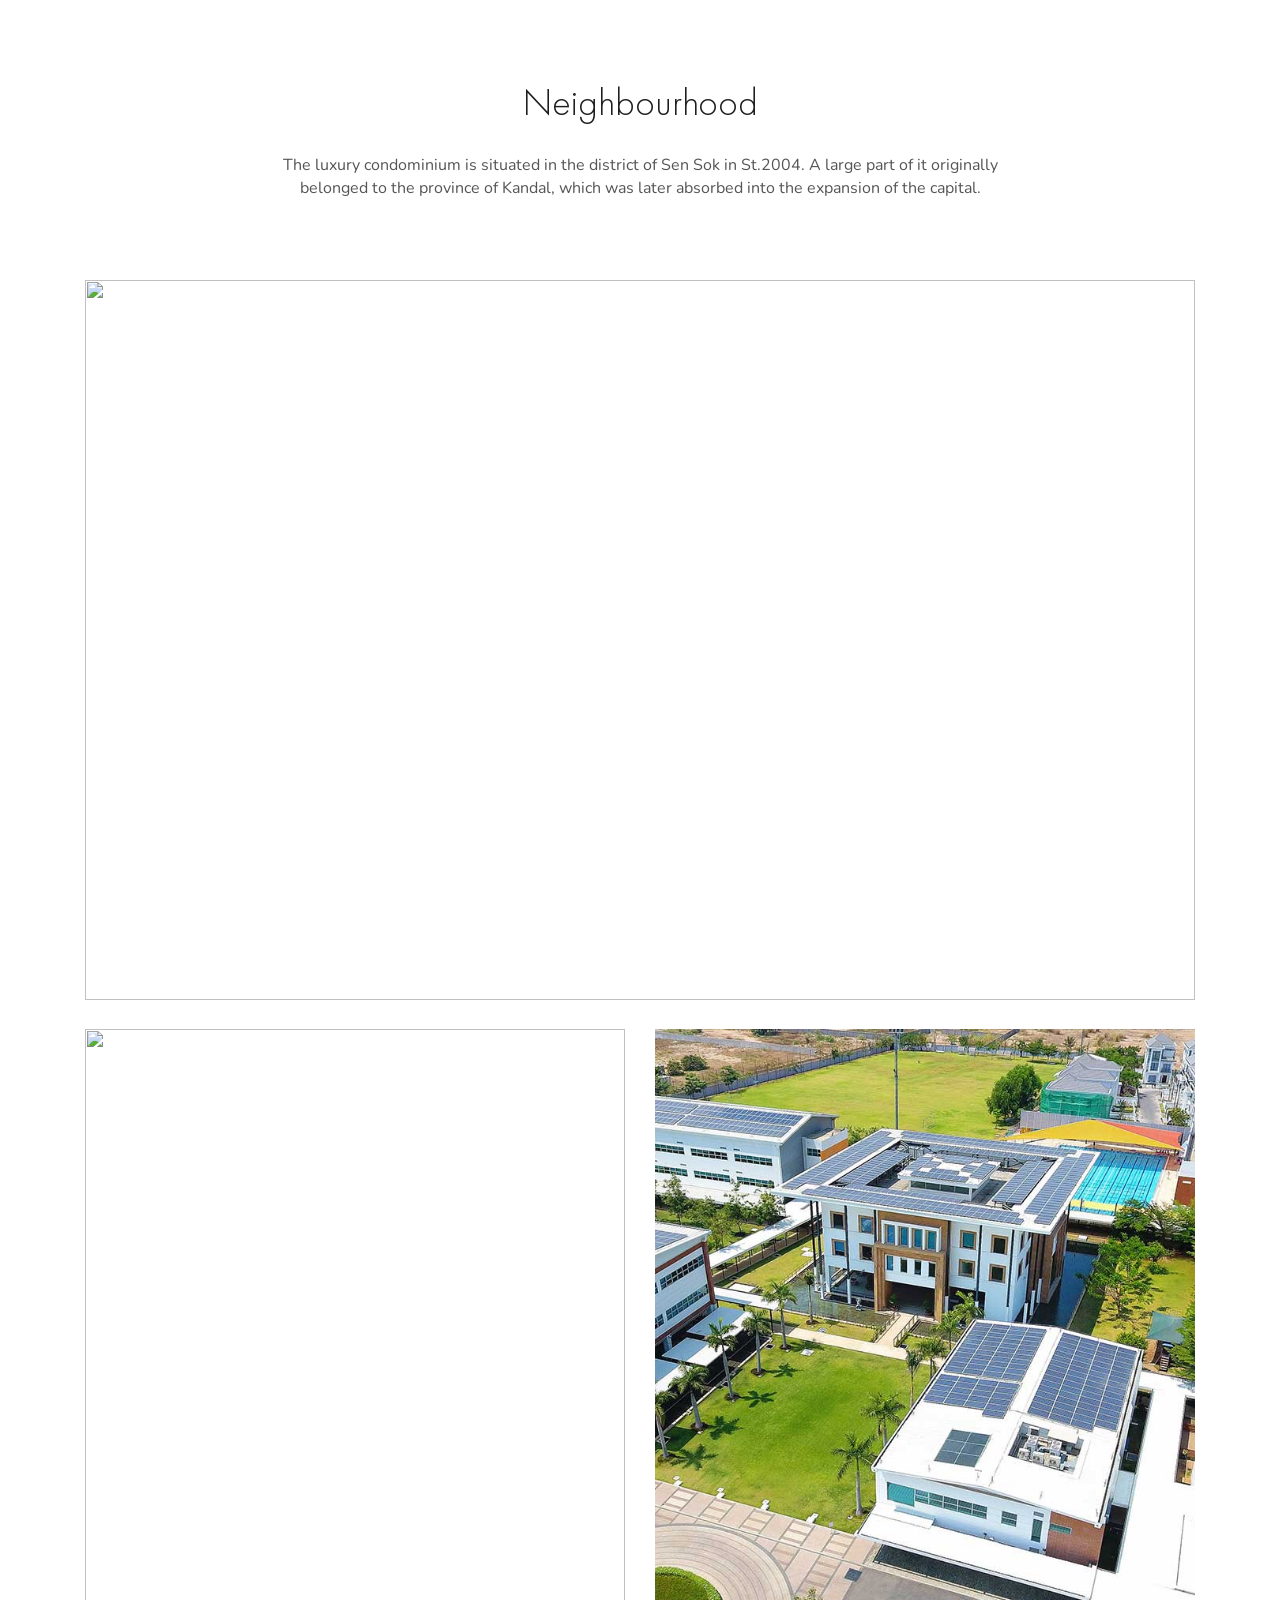
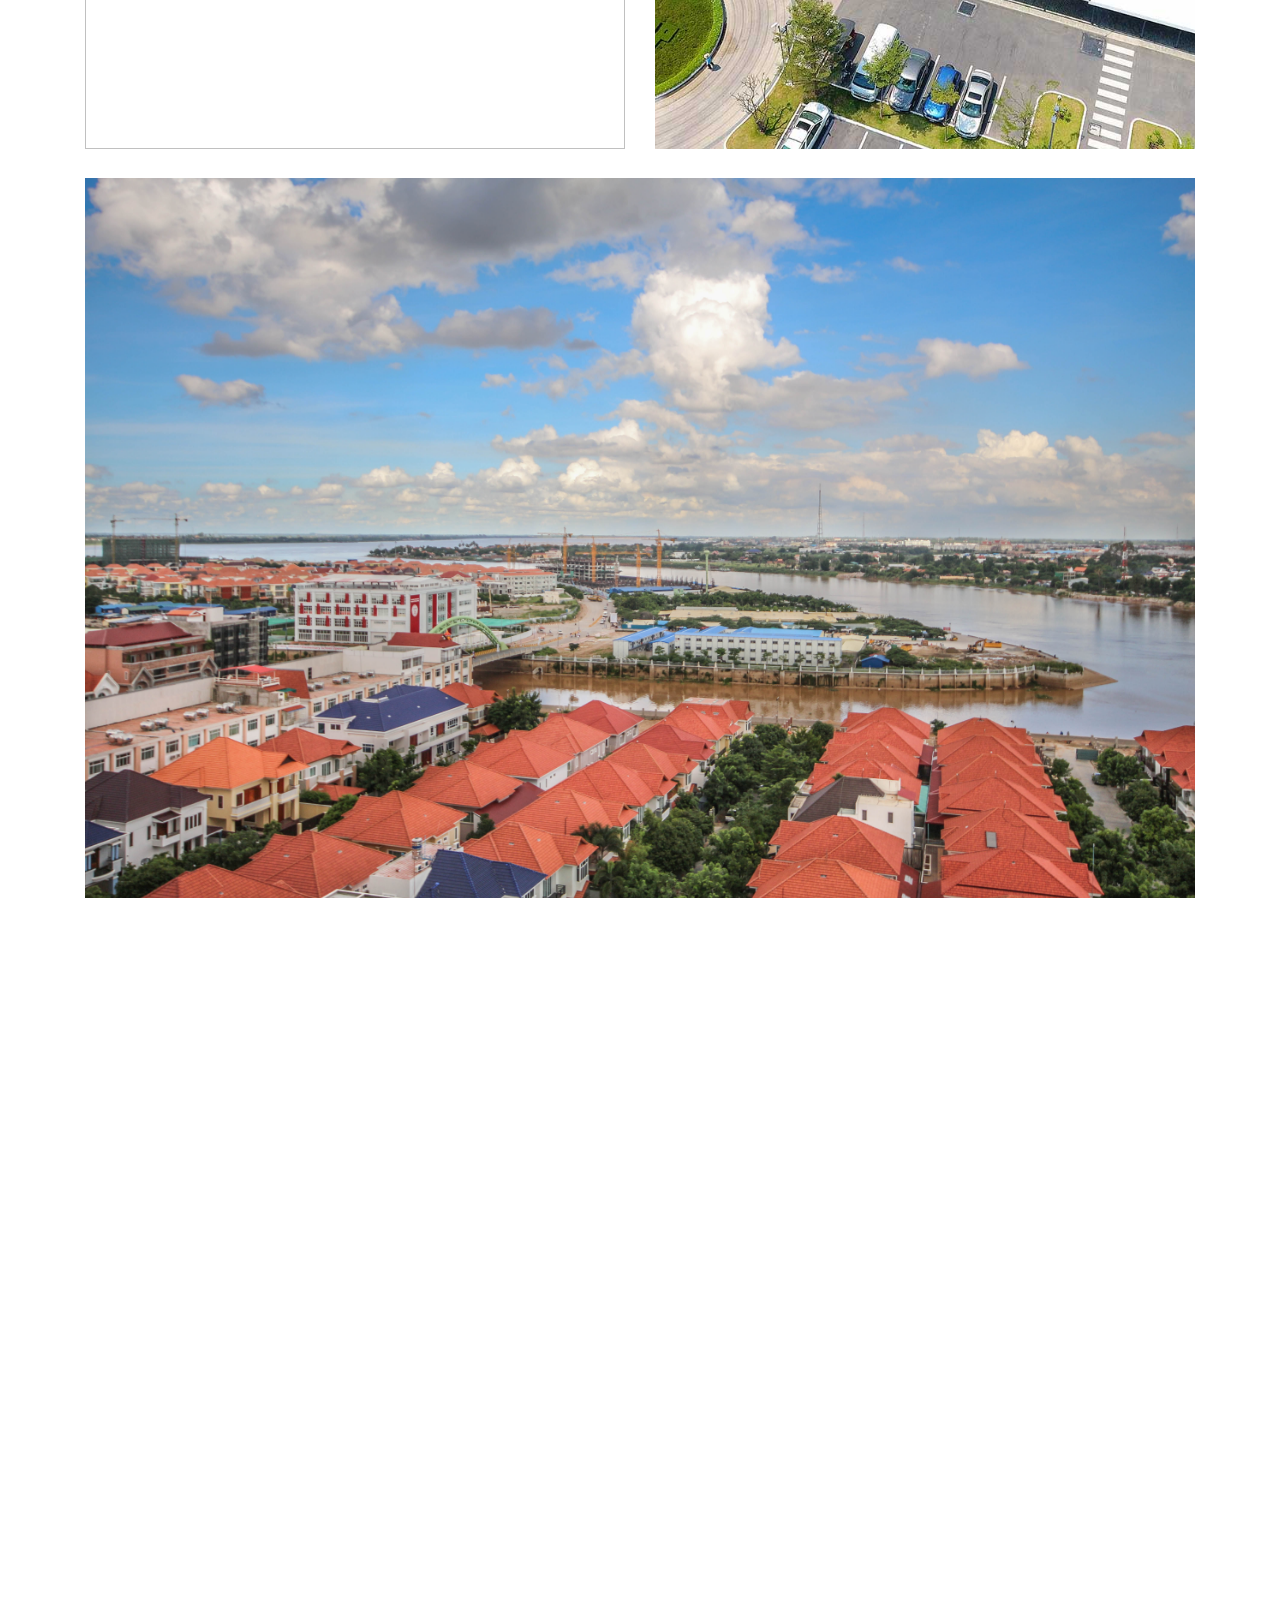
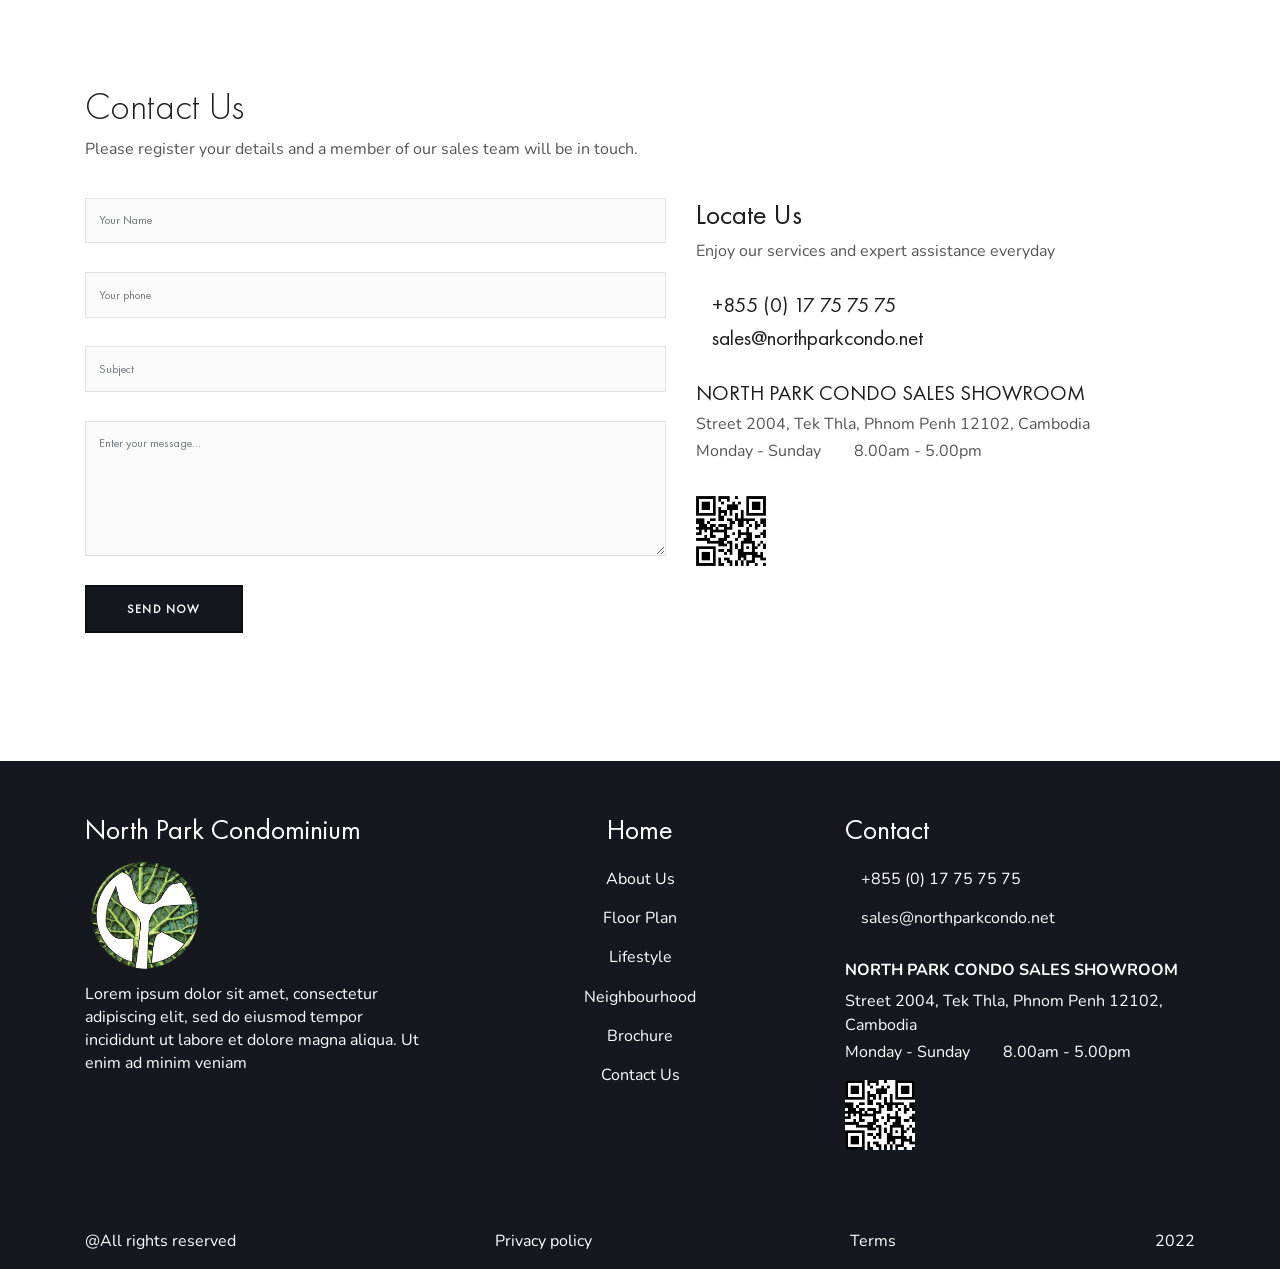
==== commit 425de8f2: "Update index.html" ====
--- a/index.html
+++ b/index.html
@@ -81,7 +81,7 @@
                                         <li><a href="">Brochure</a></li>
                                     </ul>
                                 </li>
-                                <li><a href="">Contact Us</a>
+                                <li><a href="contact.html">Contact Us</a>
                                 </li>
                                 
 
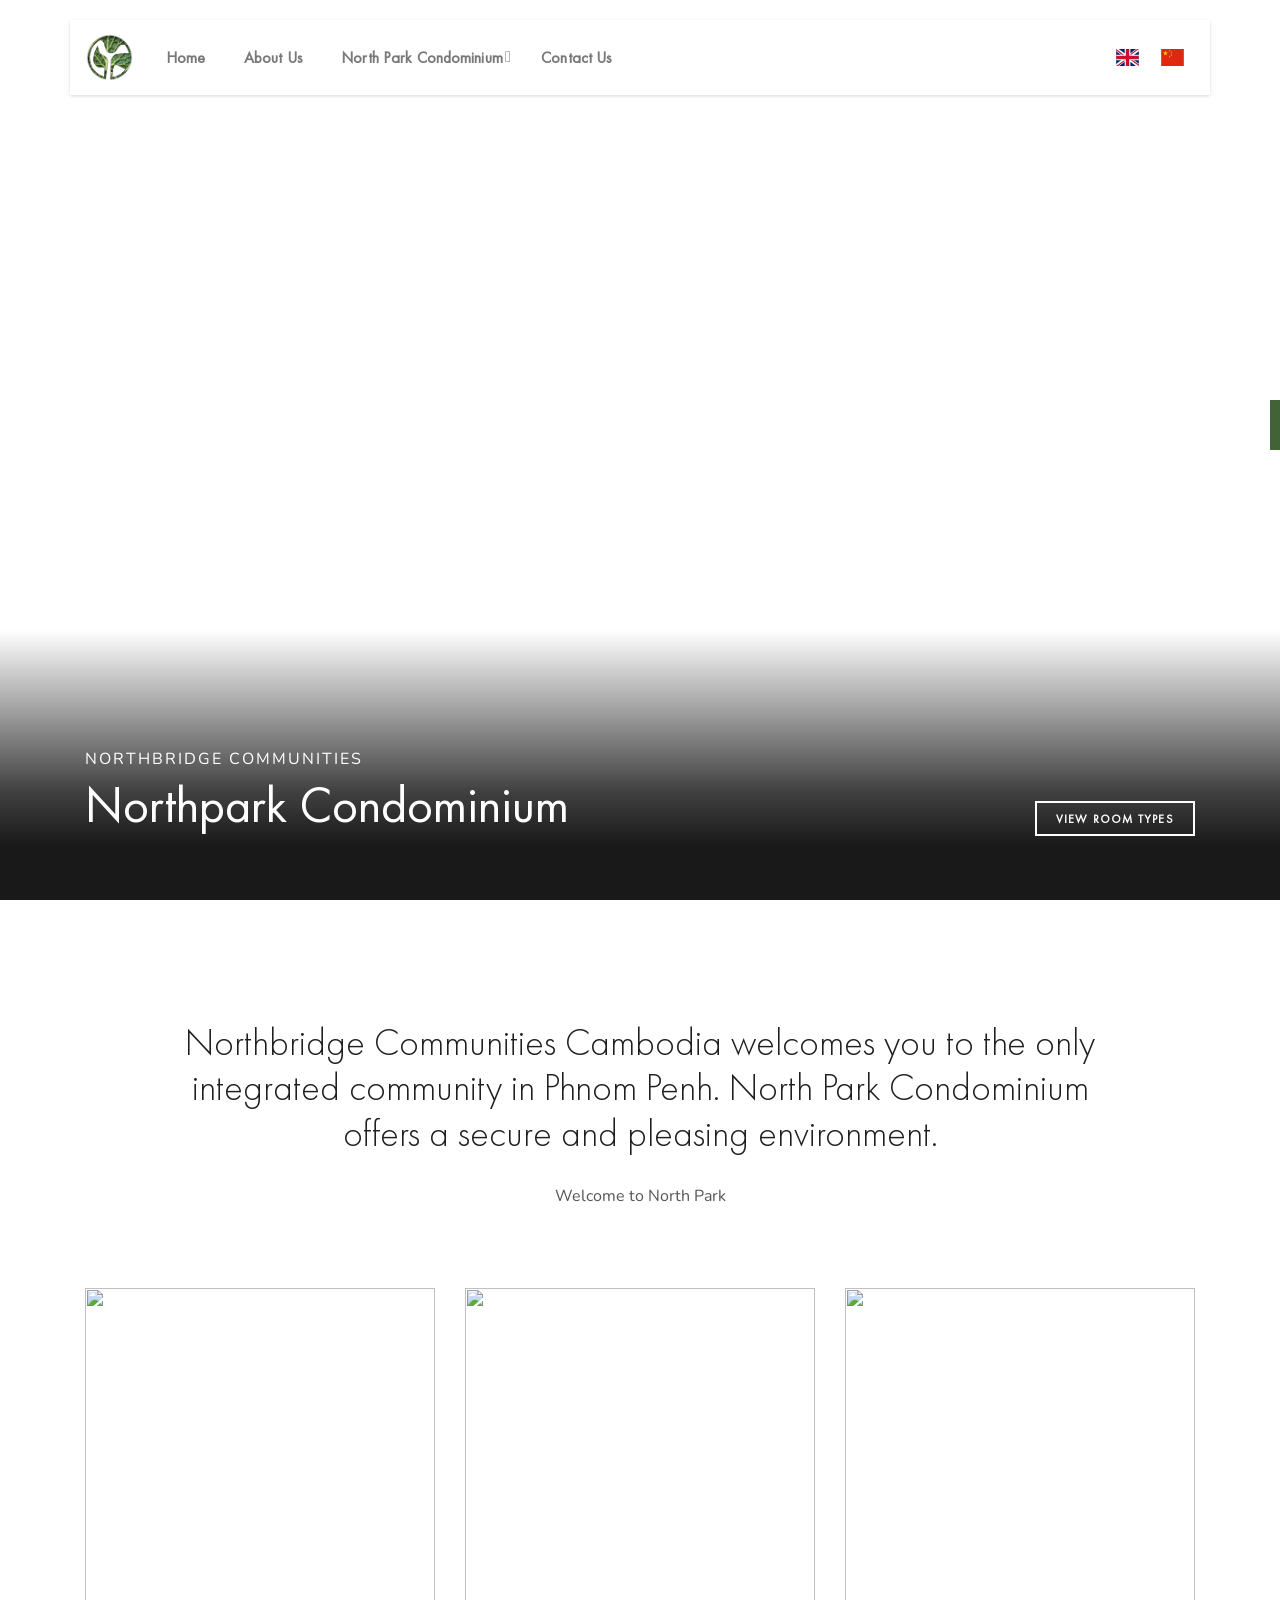
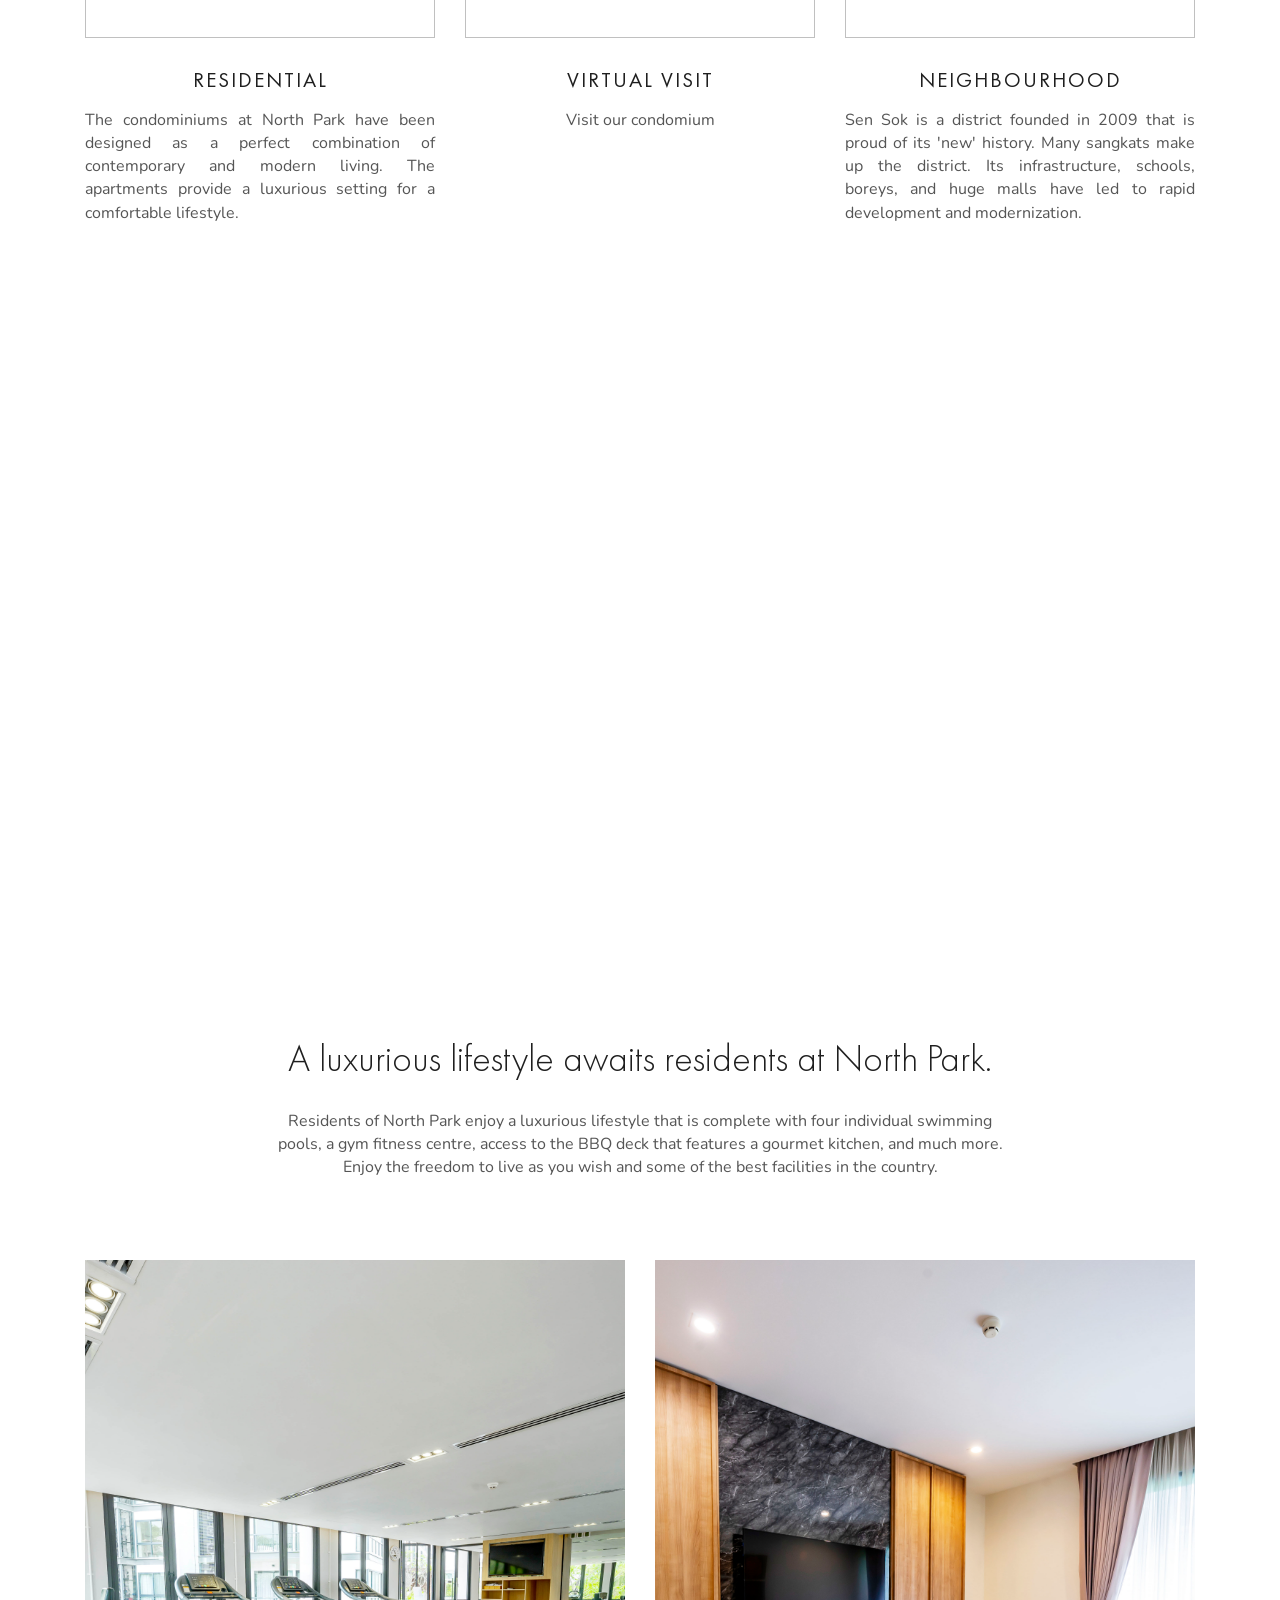
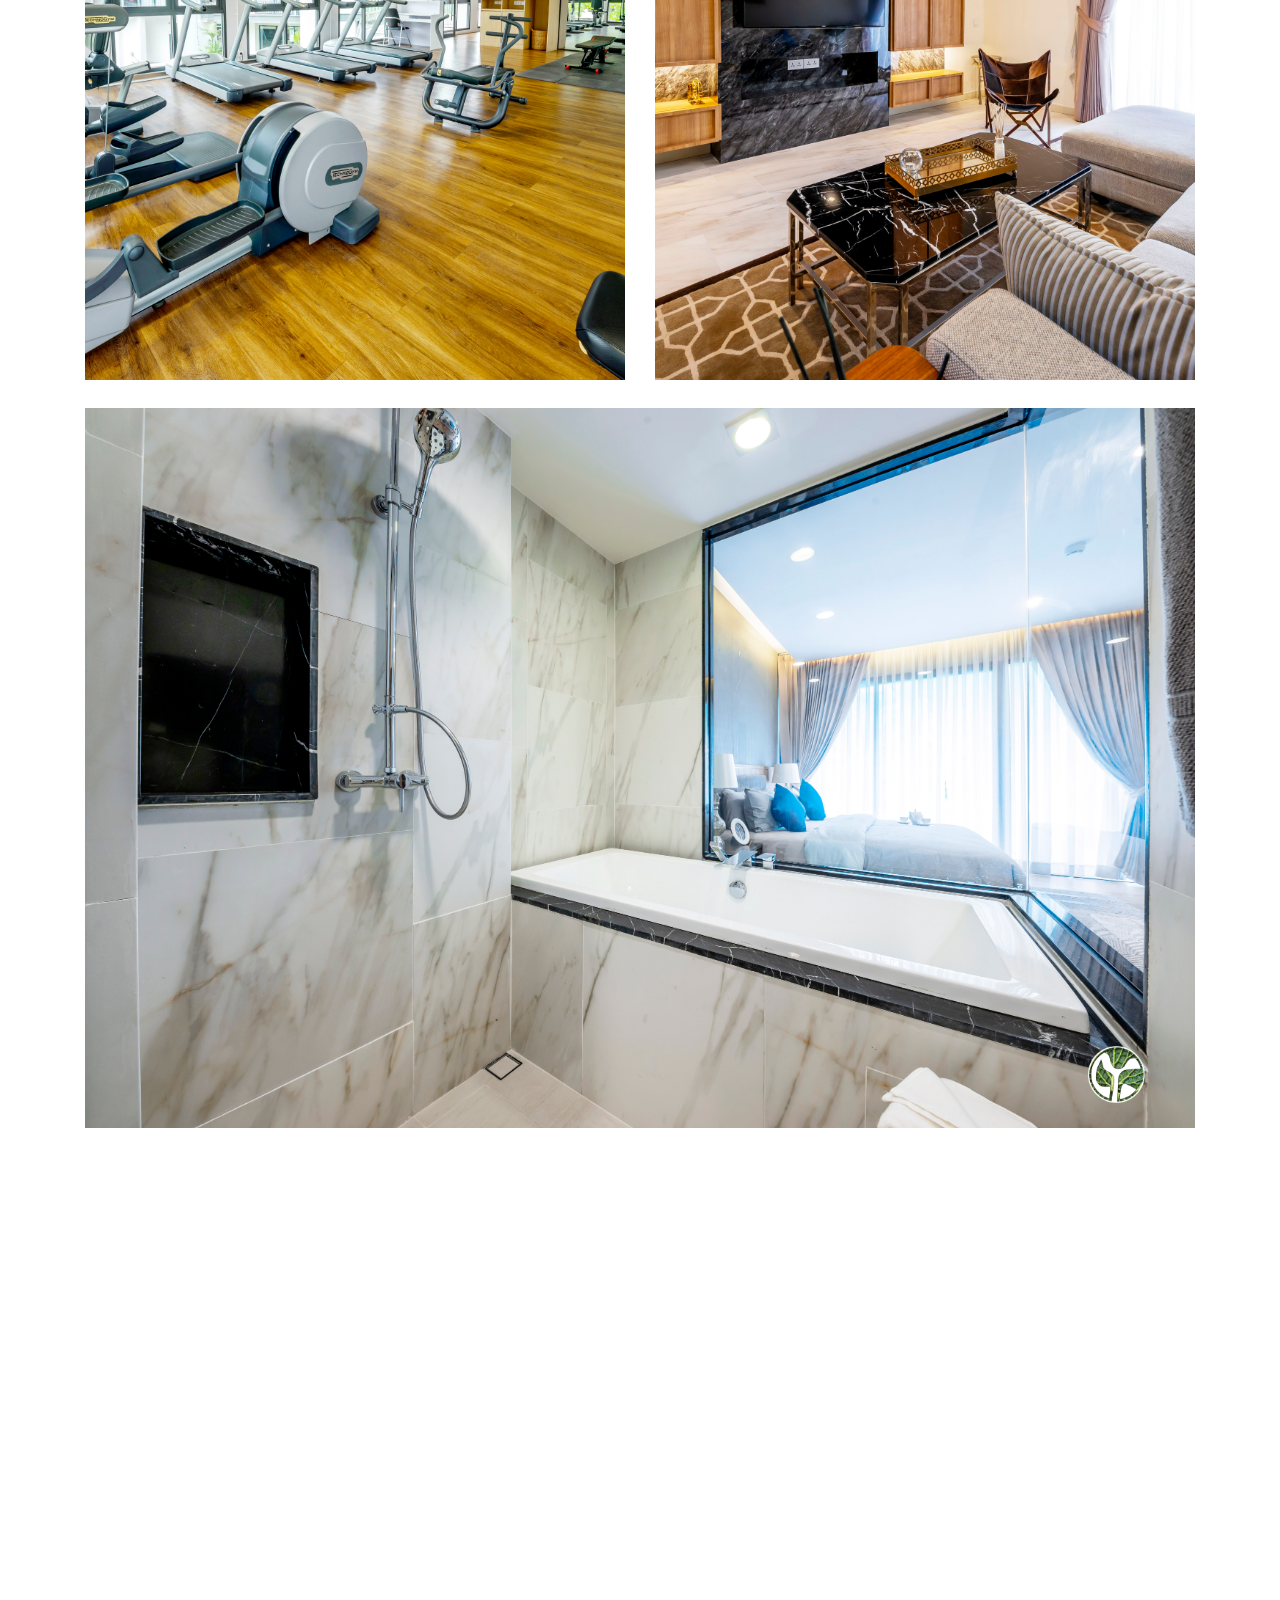
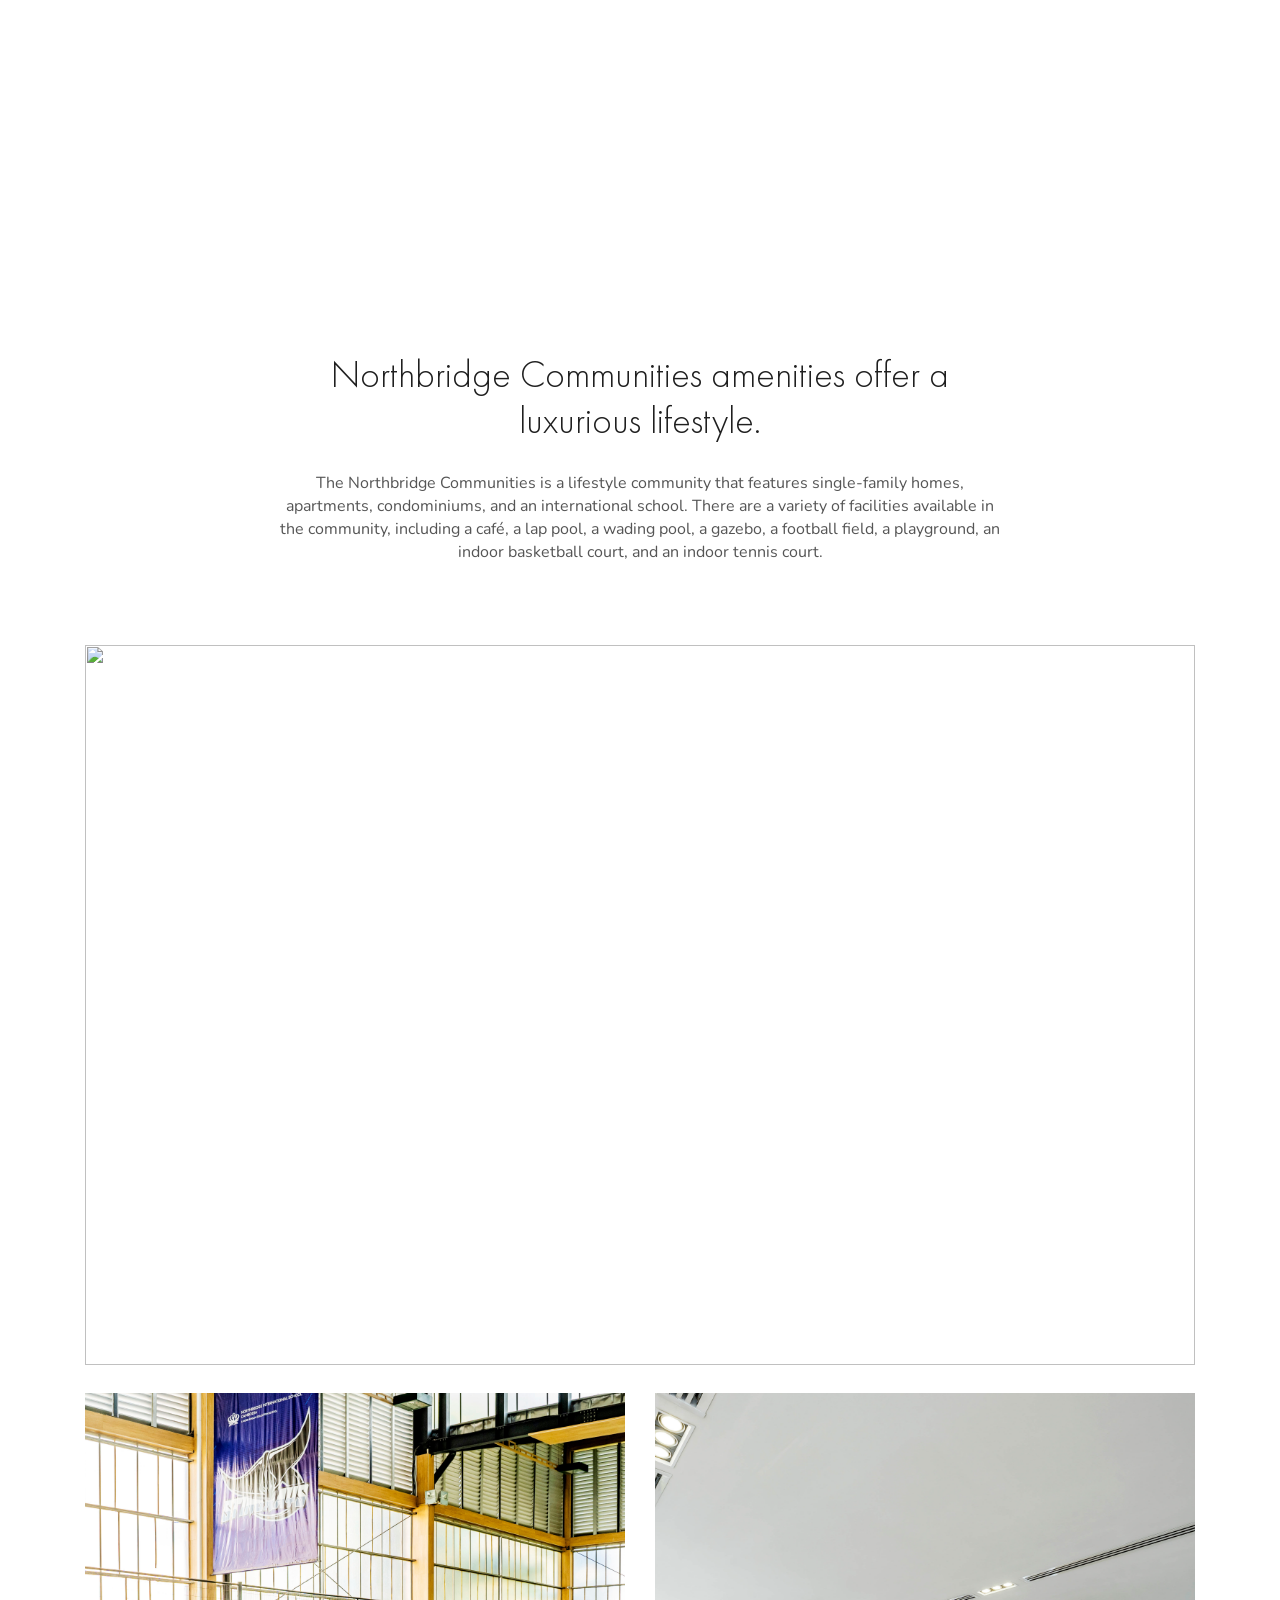
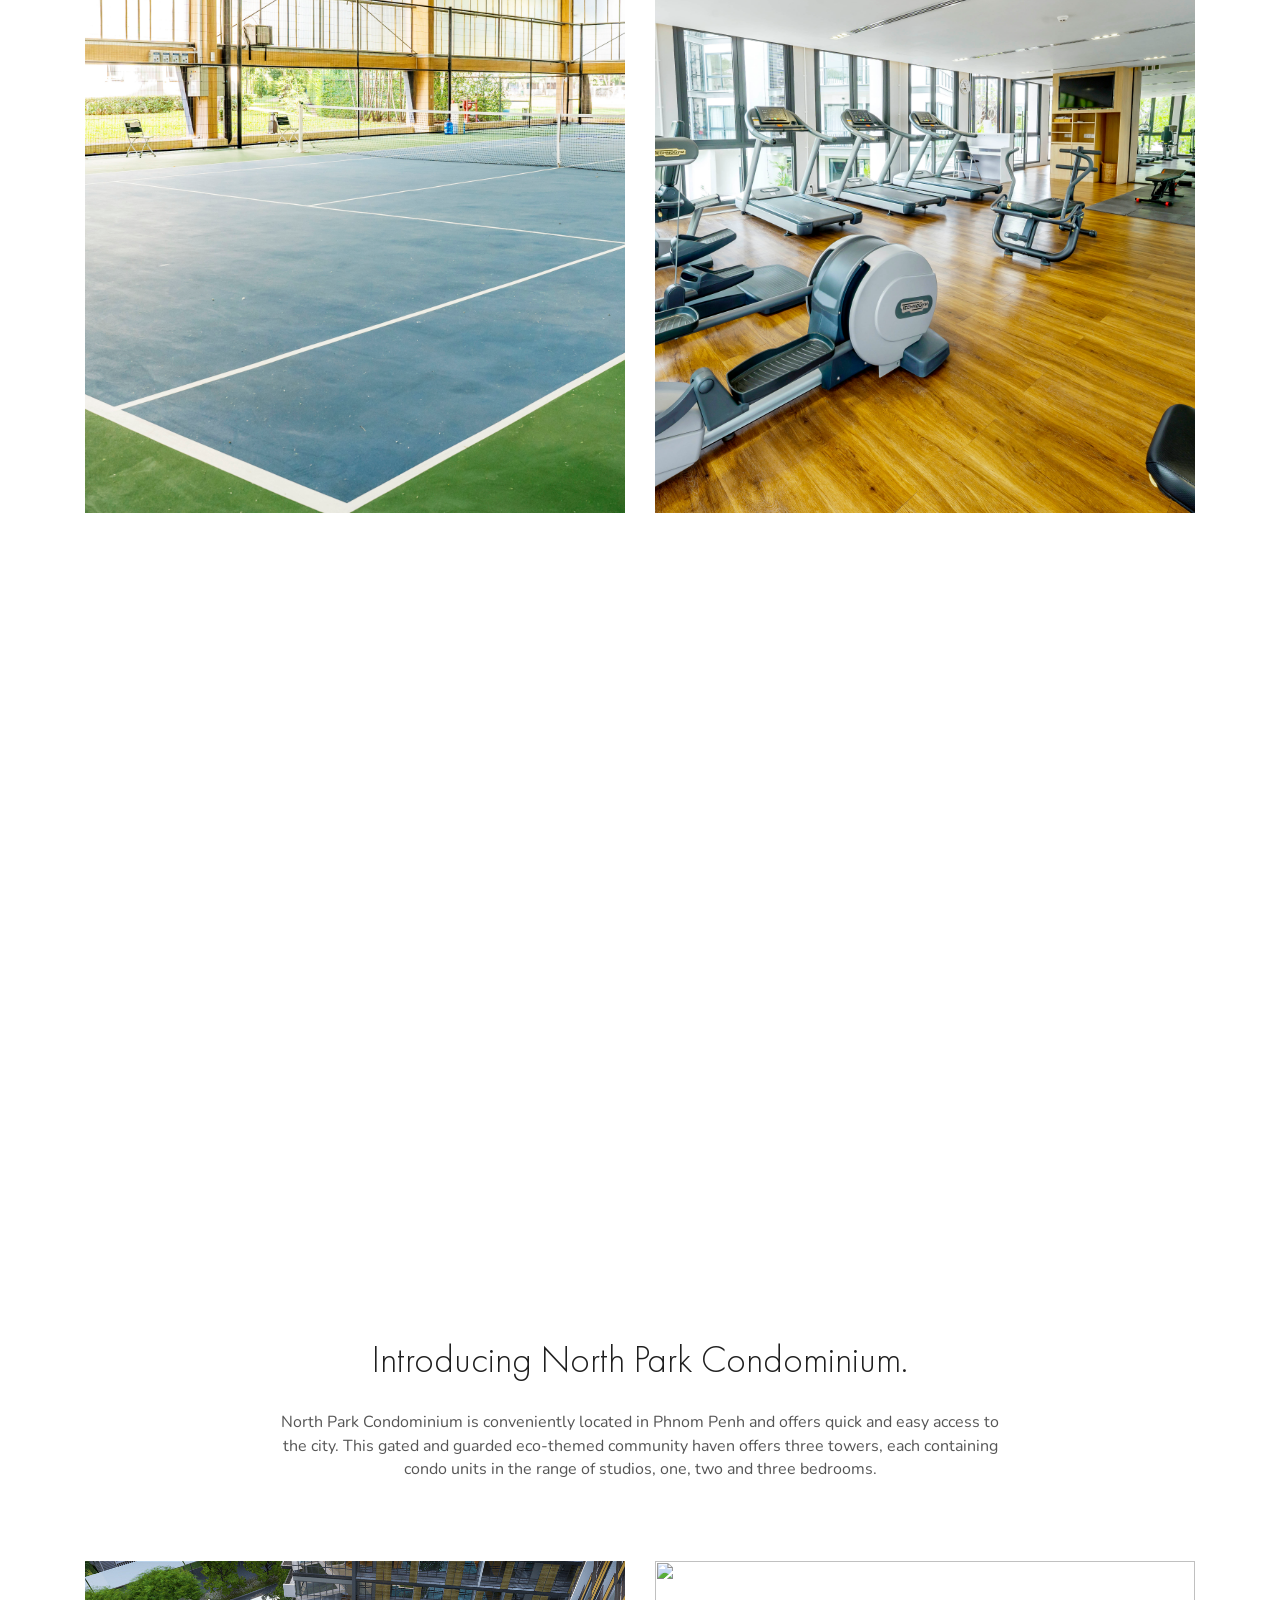
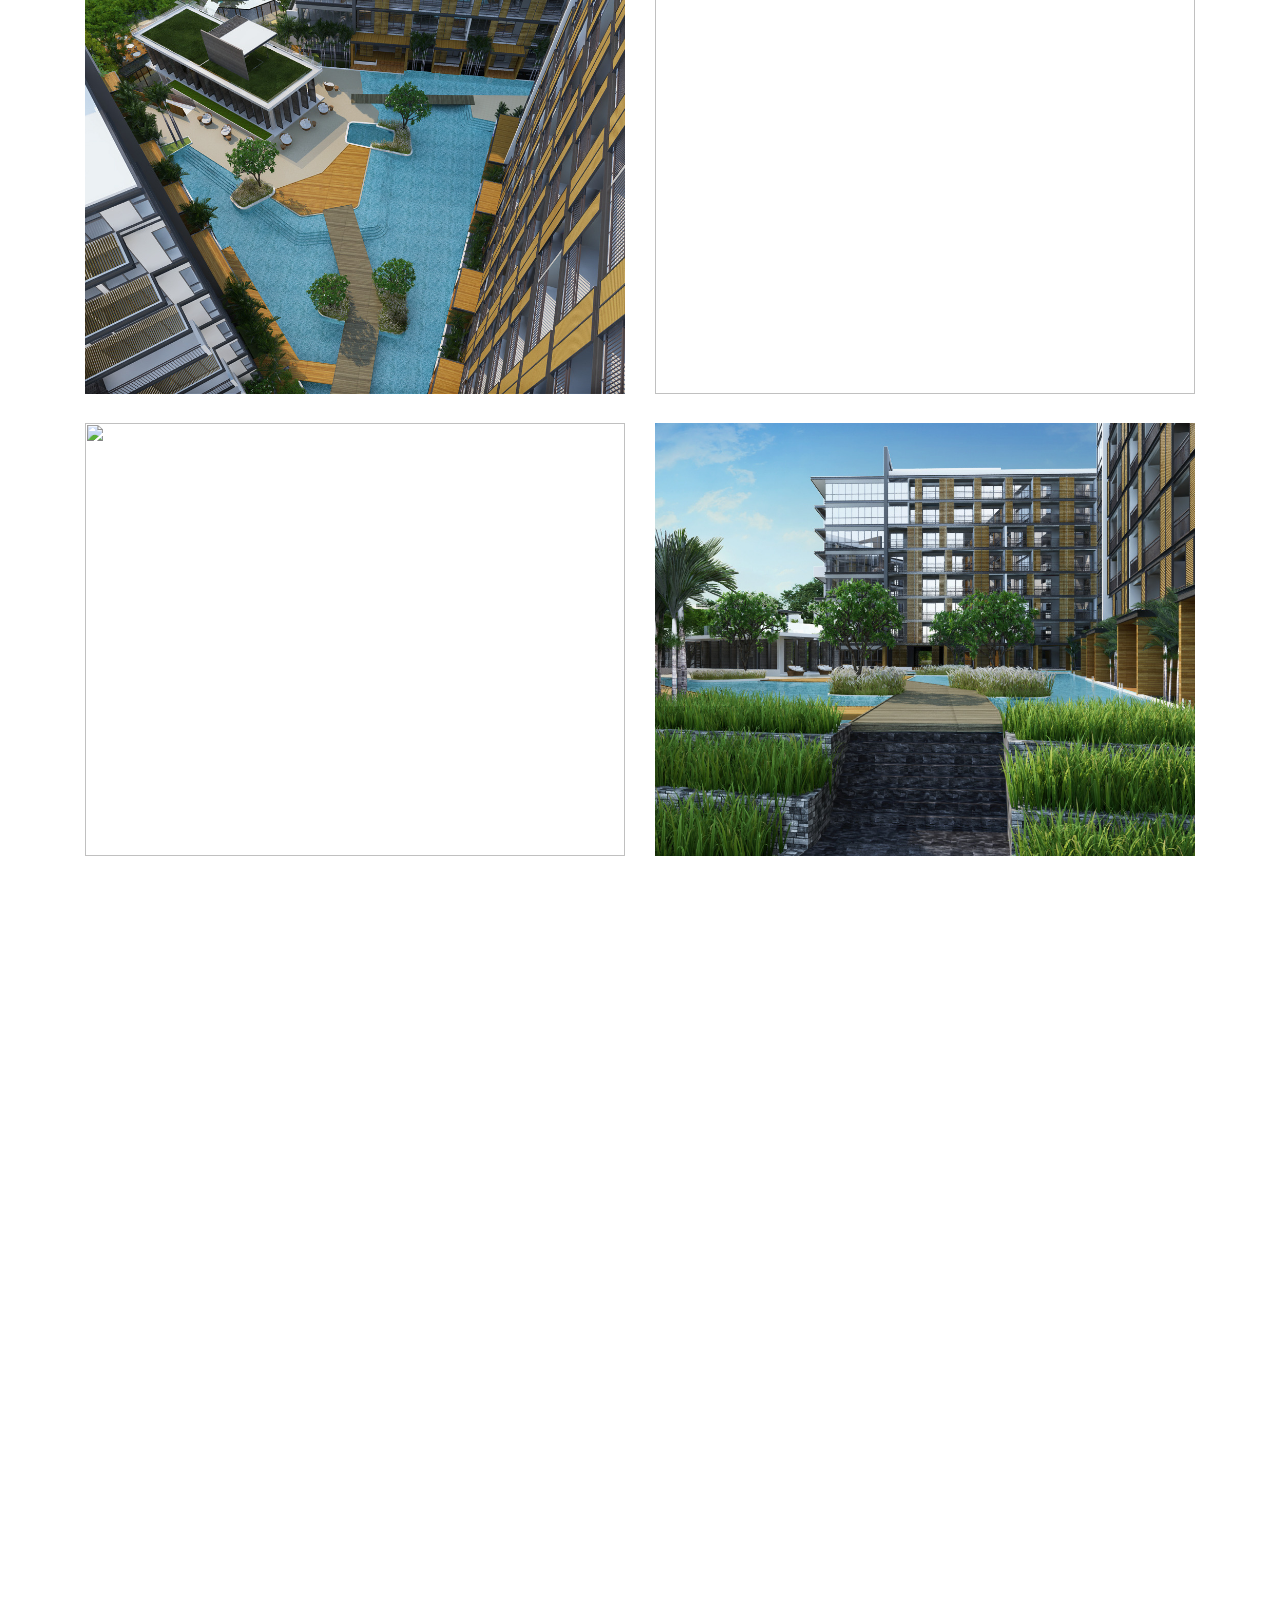
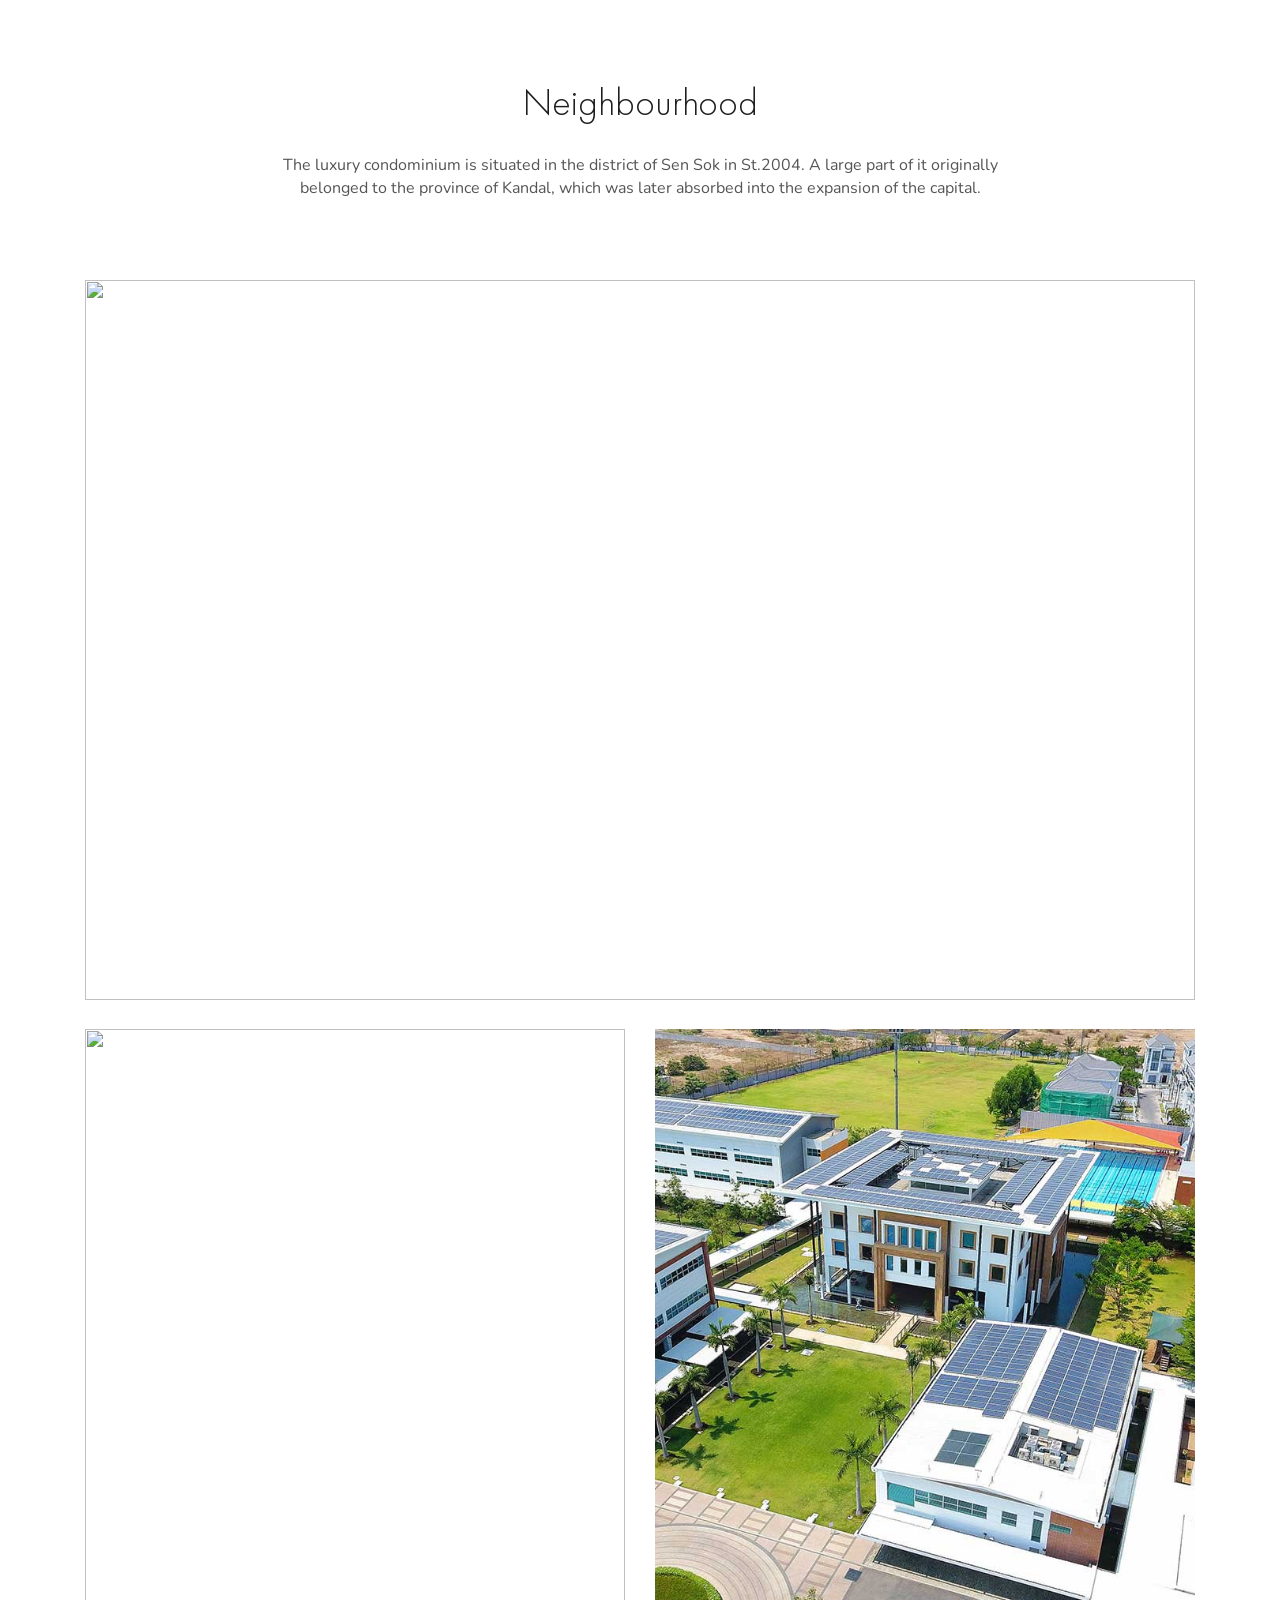
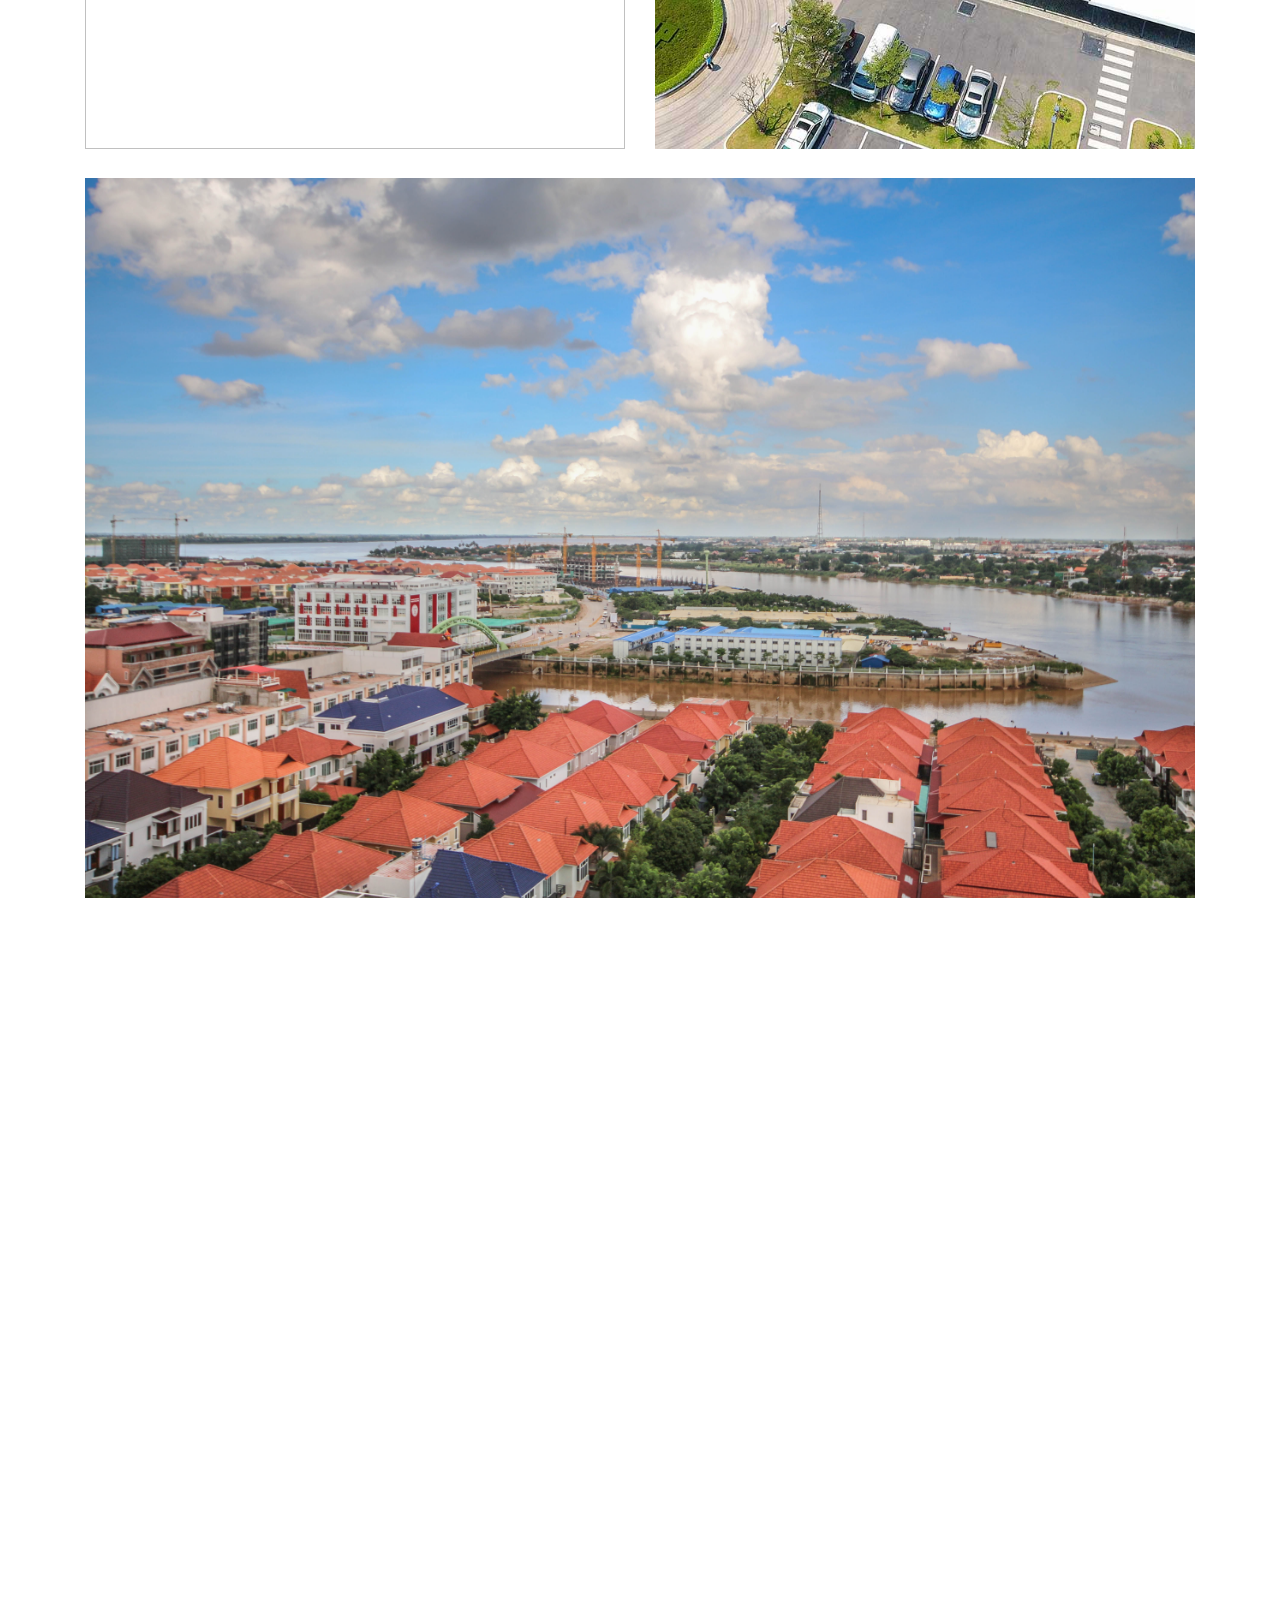
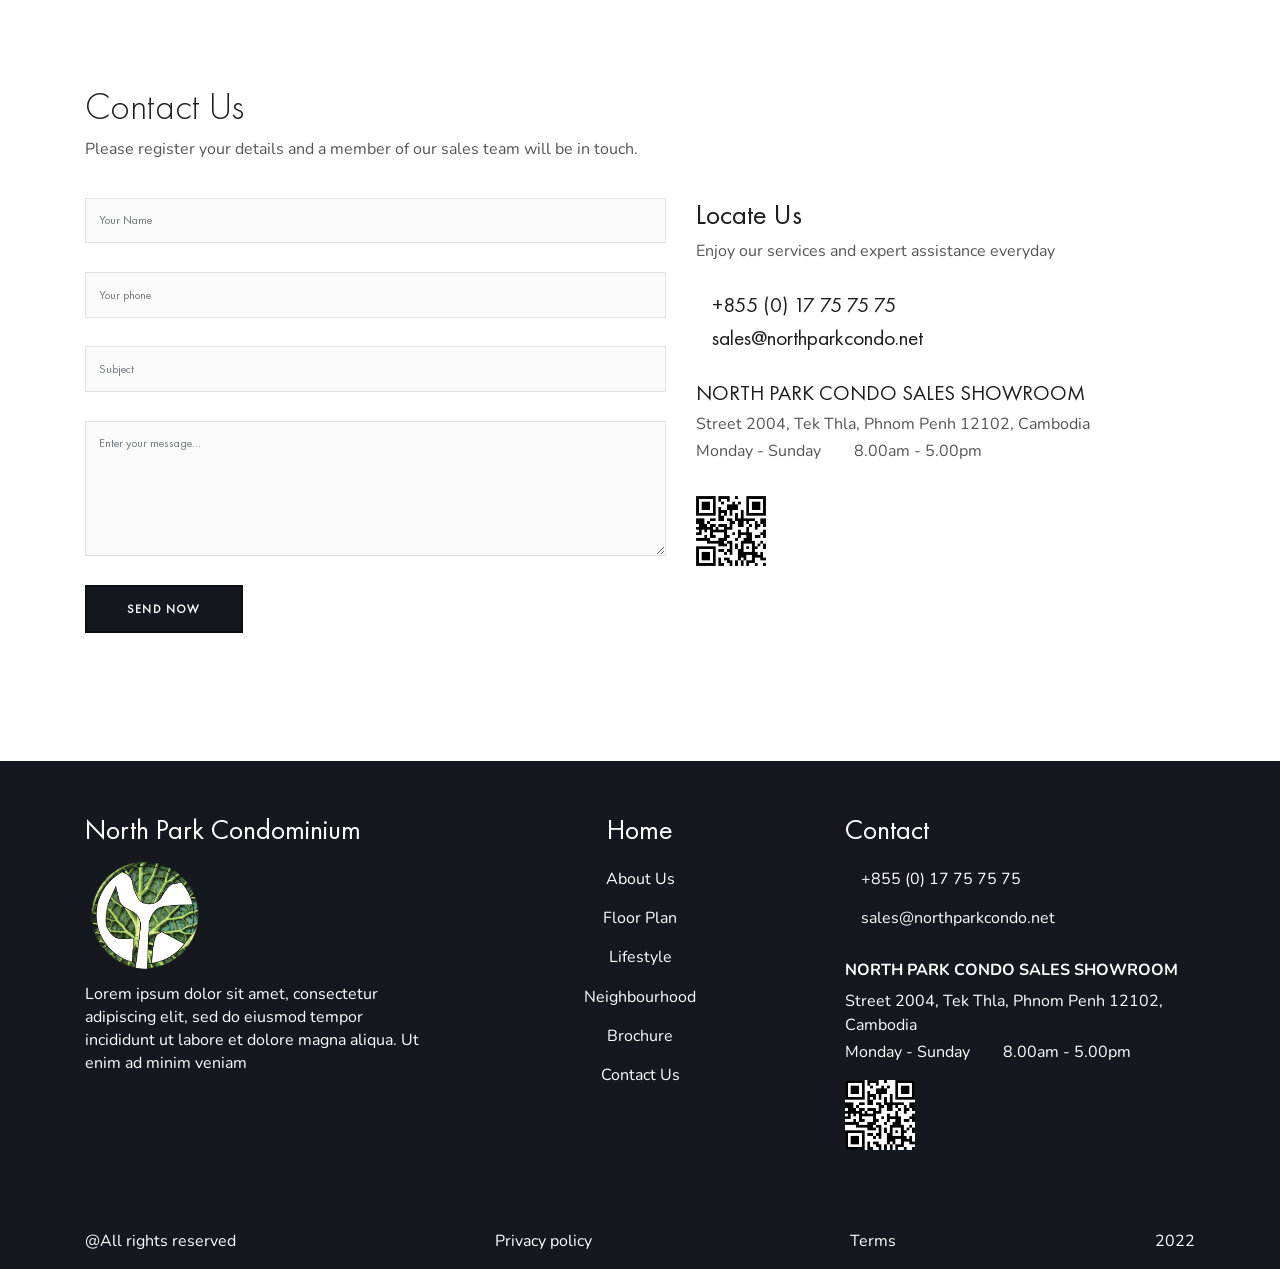
==== commit 0bccd760: "Update index.html" ====
--- a/index.html
+++ b/index.html
@@ -69,7 +69,7 @@
                         </button>
                         <div class="collapse navbar-collapse" id="navbarNavDropdown">
                             <ul class="navbar-nav fs-0">
-                                <li><a href="/">Home</a>
+                                <li><a href="index.html">Home</a>
                                 </li>
                                 <li><a href="about.html">About Us</a>
                                 </li>
--- a/assets/css/custom.css
+++ b/assets/css/custom.css
@@ -96,4 +96,39 @@
   background-color: #35895D;
 }
 
+.telegram {
+  bottom: 50%;
+  right: 0;
+  font-size: 31px;
+  z-index: 1000;
+  background: #426338;
+  padding: 5px;
+}
+
+.telegram a {
+  text-decoration: none;
+}
+
+.telegram i {
+  color: #ffff;
+  border-radius: 50%;
+  display: block;
+  padding: 10px 0;
+}
+
+.neigh img {
+  height: 100%;
+  object-fit: cover;
+}
+
+.vr-visit {
+  height: 100vh;
+  padding: 0 !important;
+}
+@media screen and (min-height: 700px) and (max-width: 1024px) {
+  .vr-visit {
+    height: 700px;
+  }
+}
+
 /*# sourceMappingURL=custom.css.map */
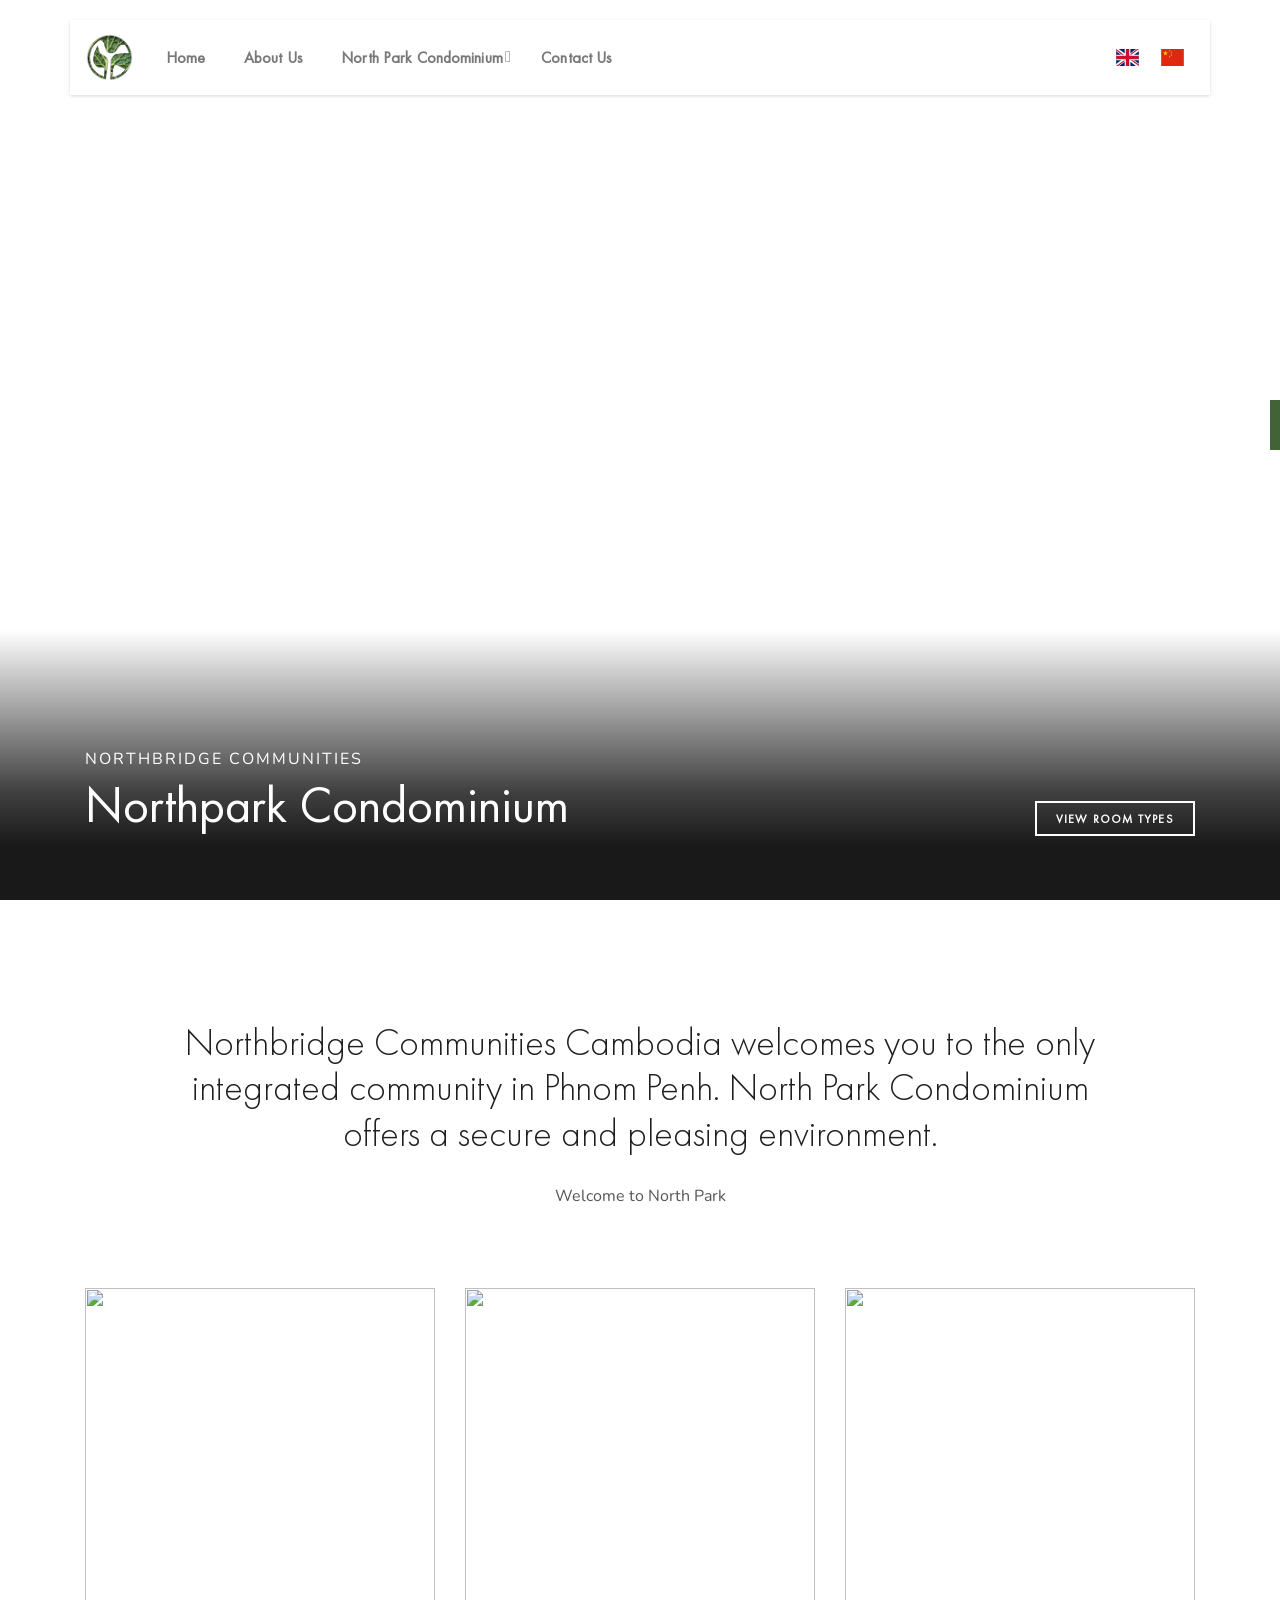
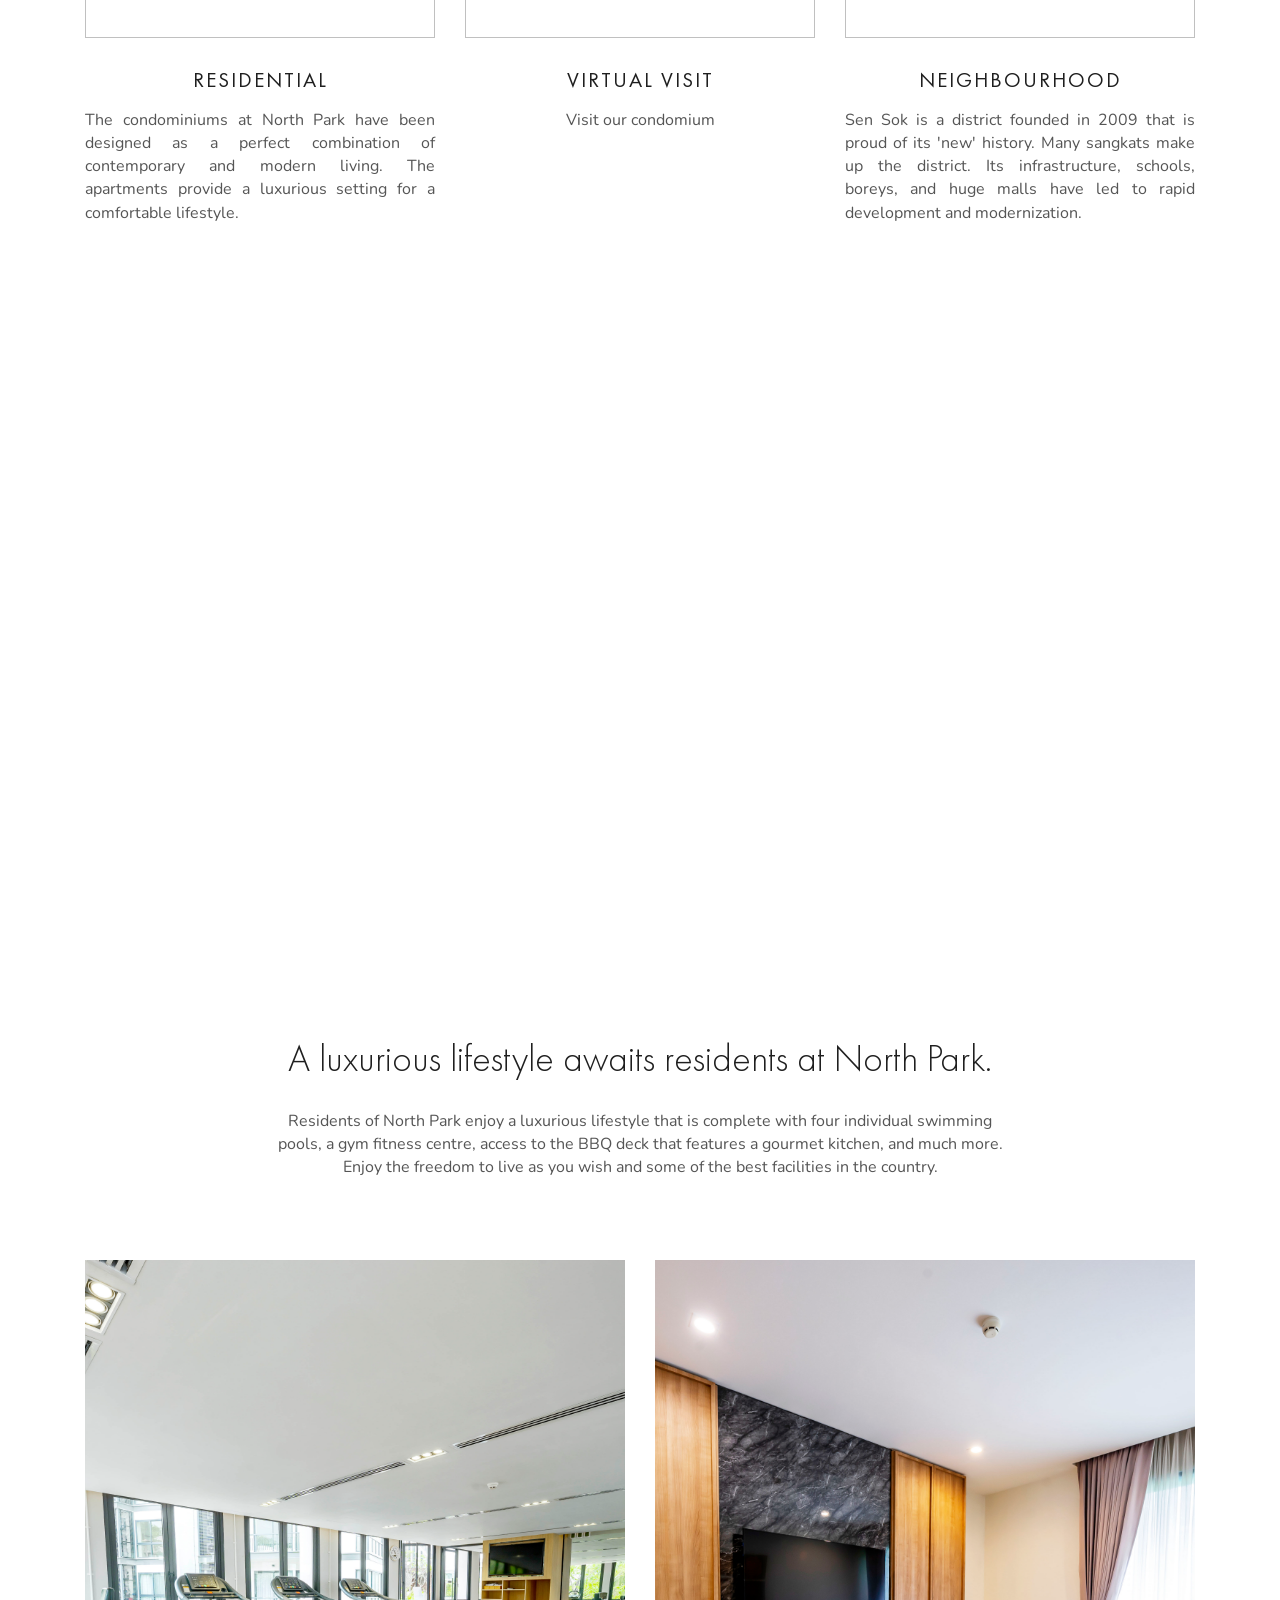
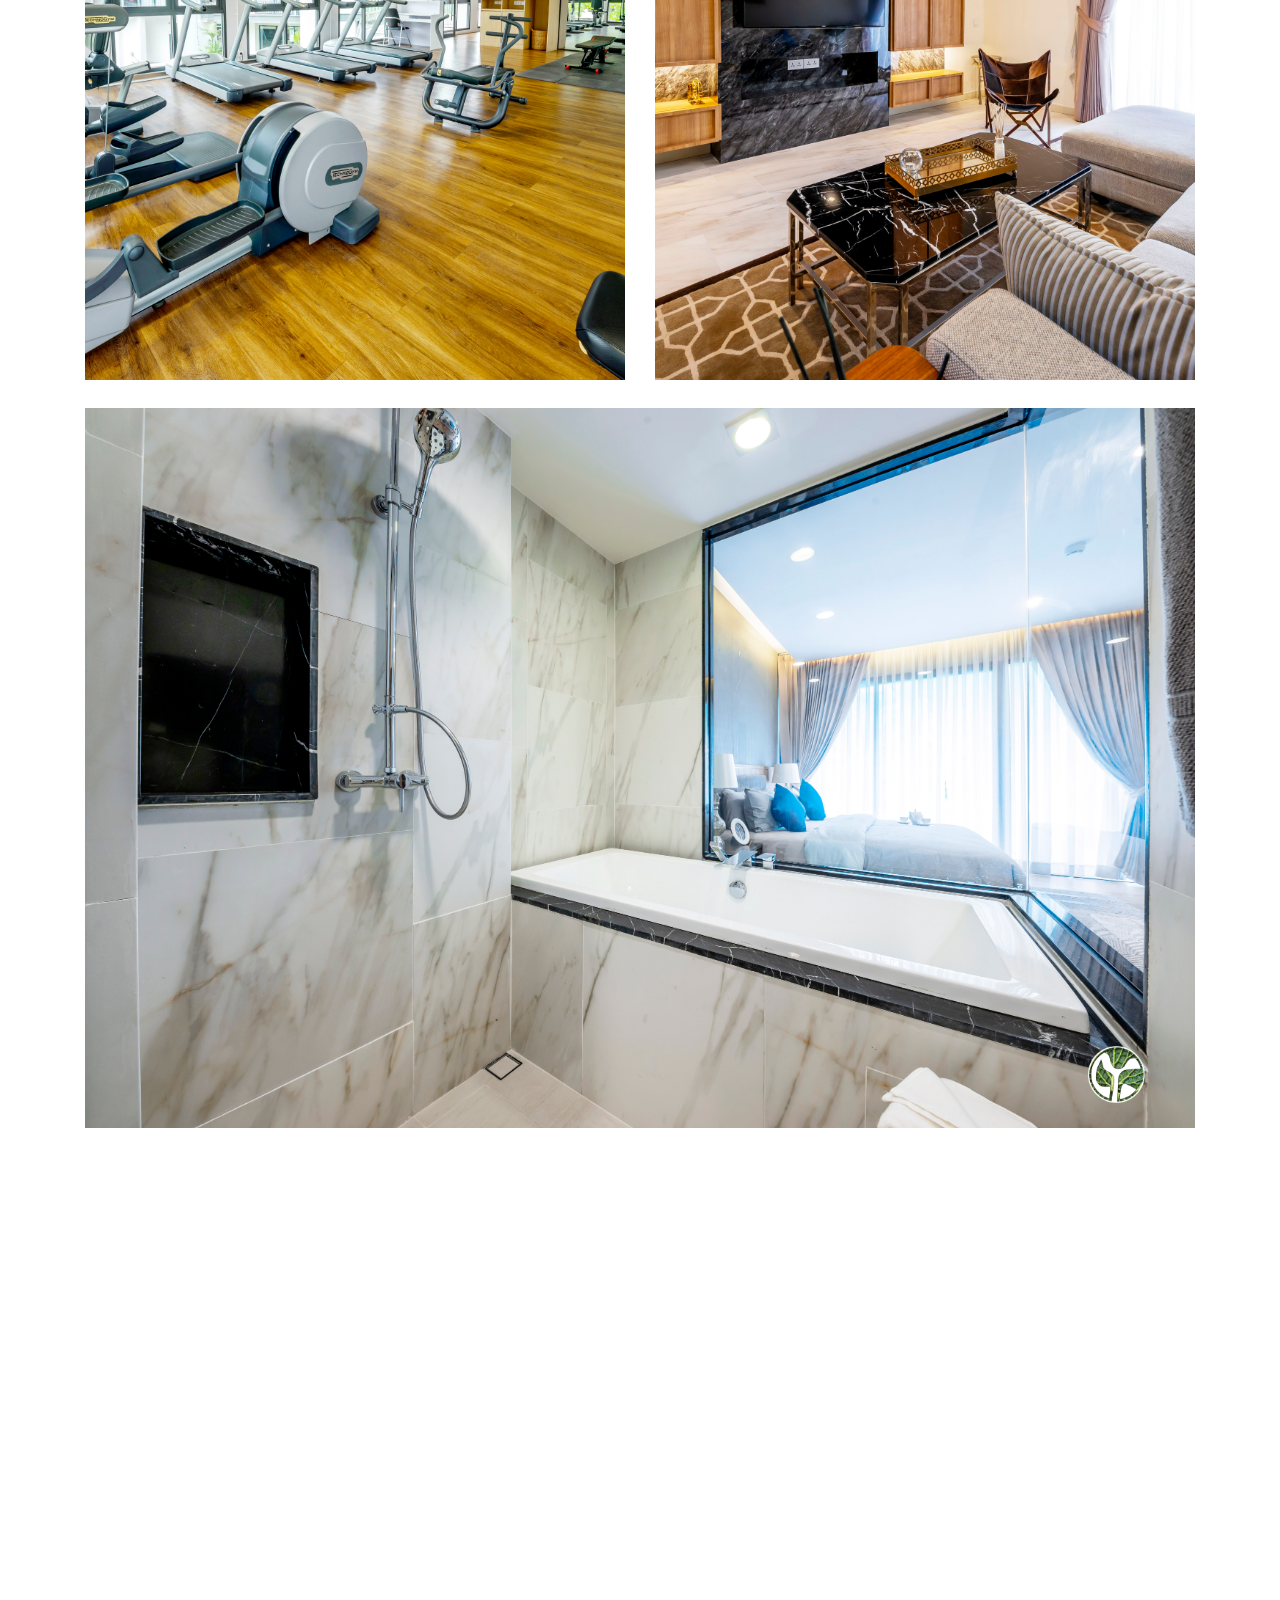
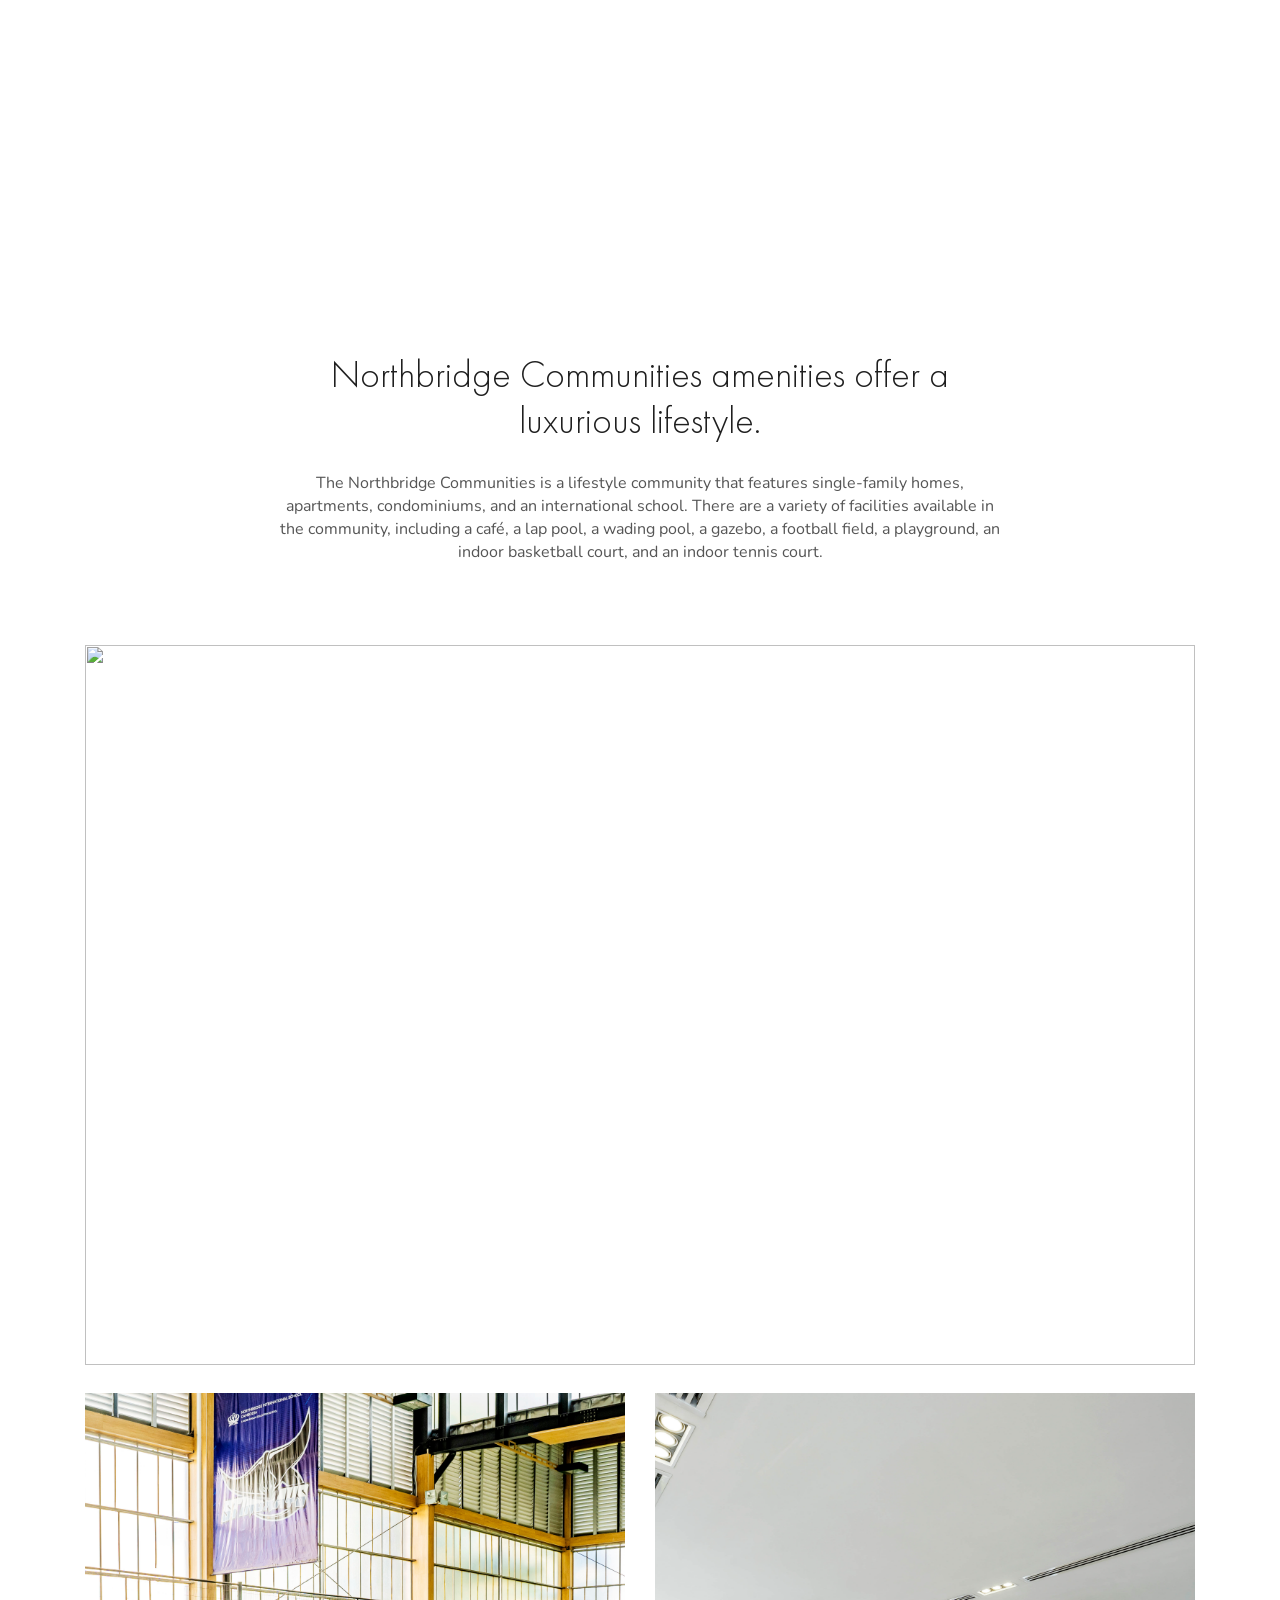
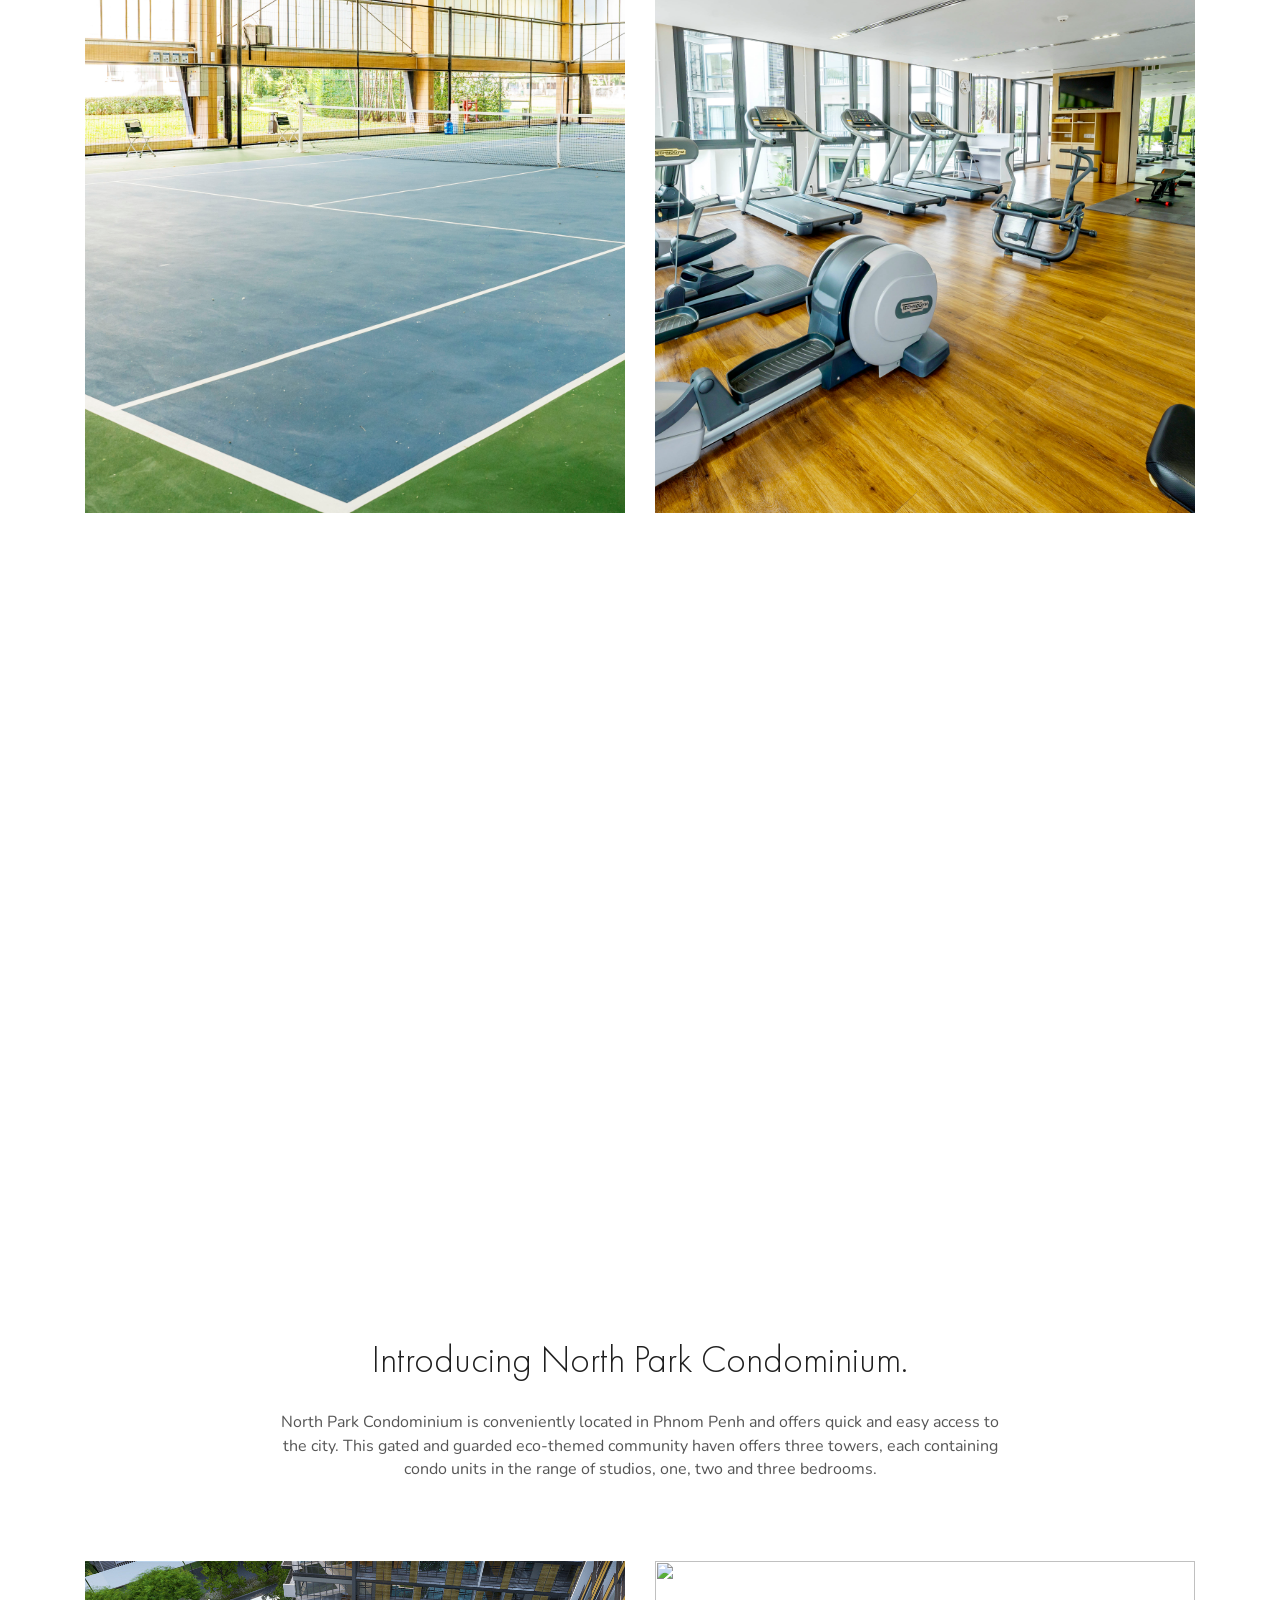
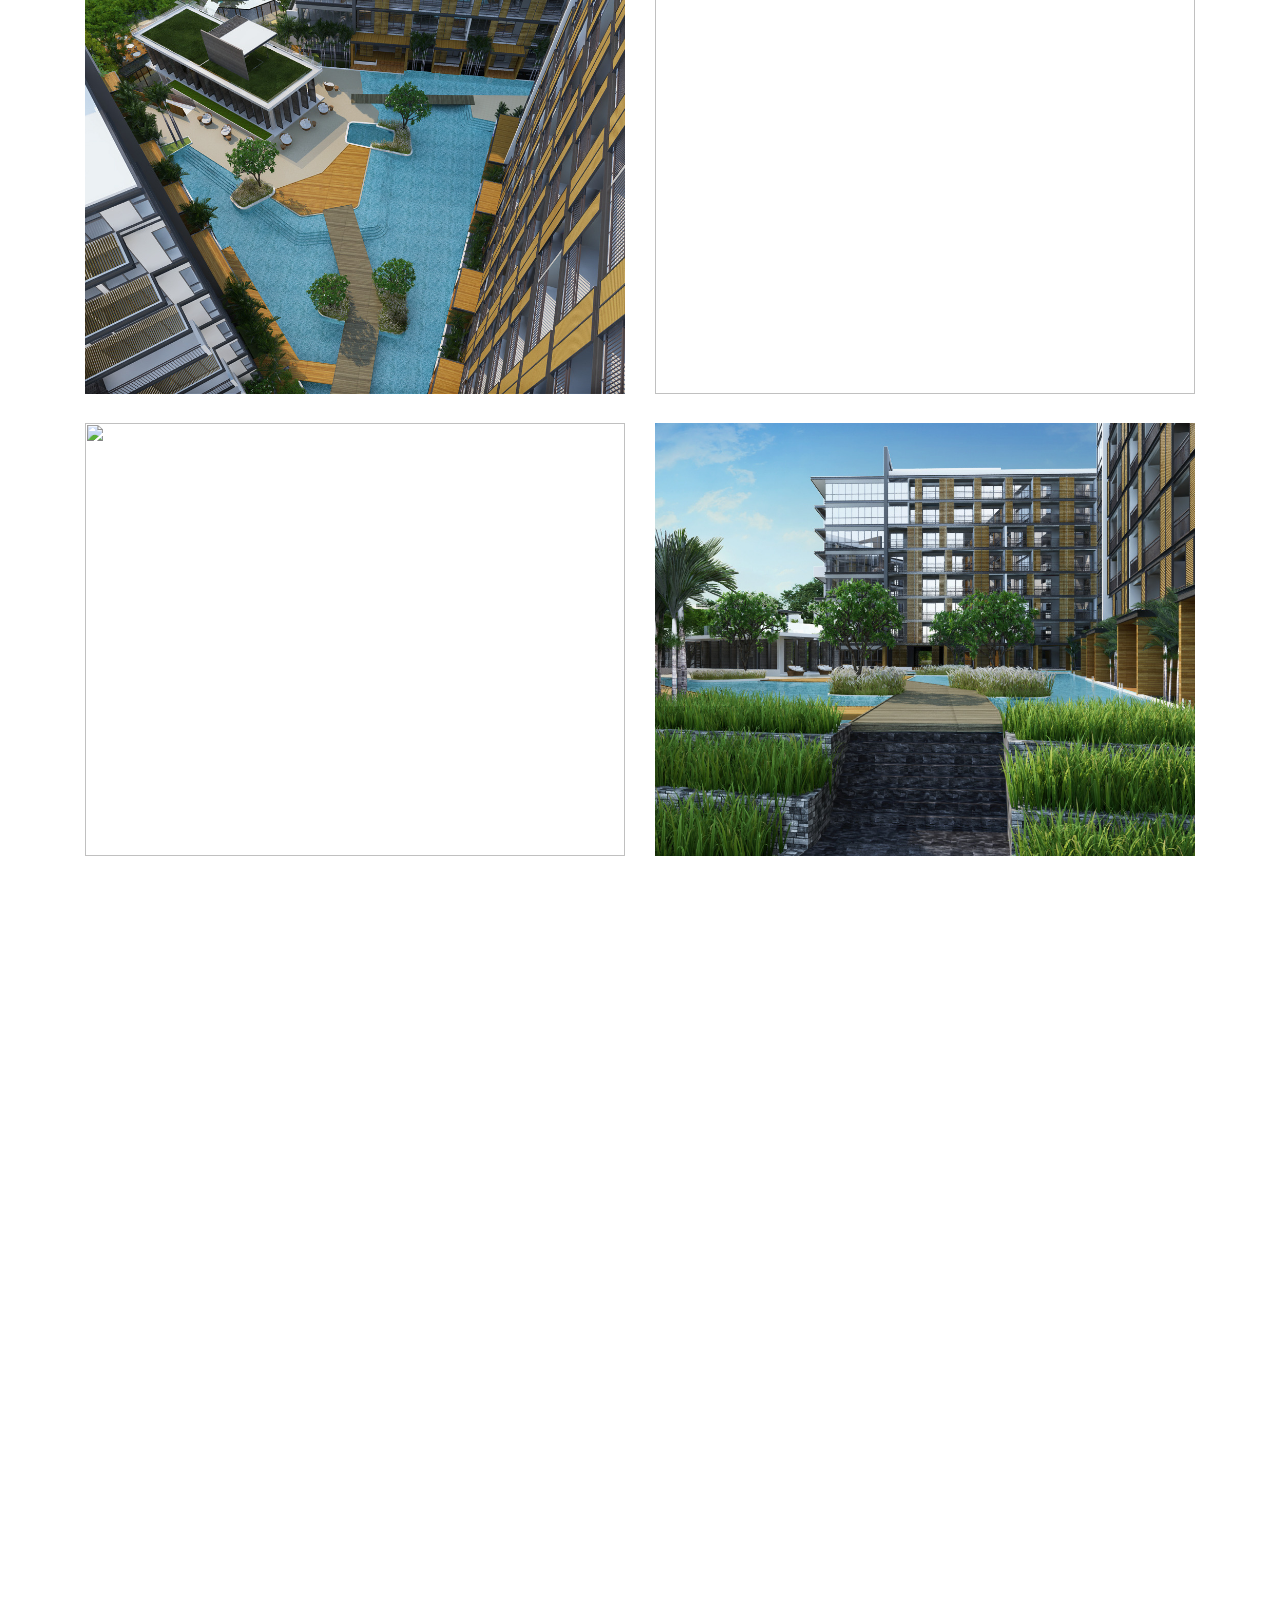
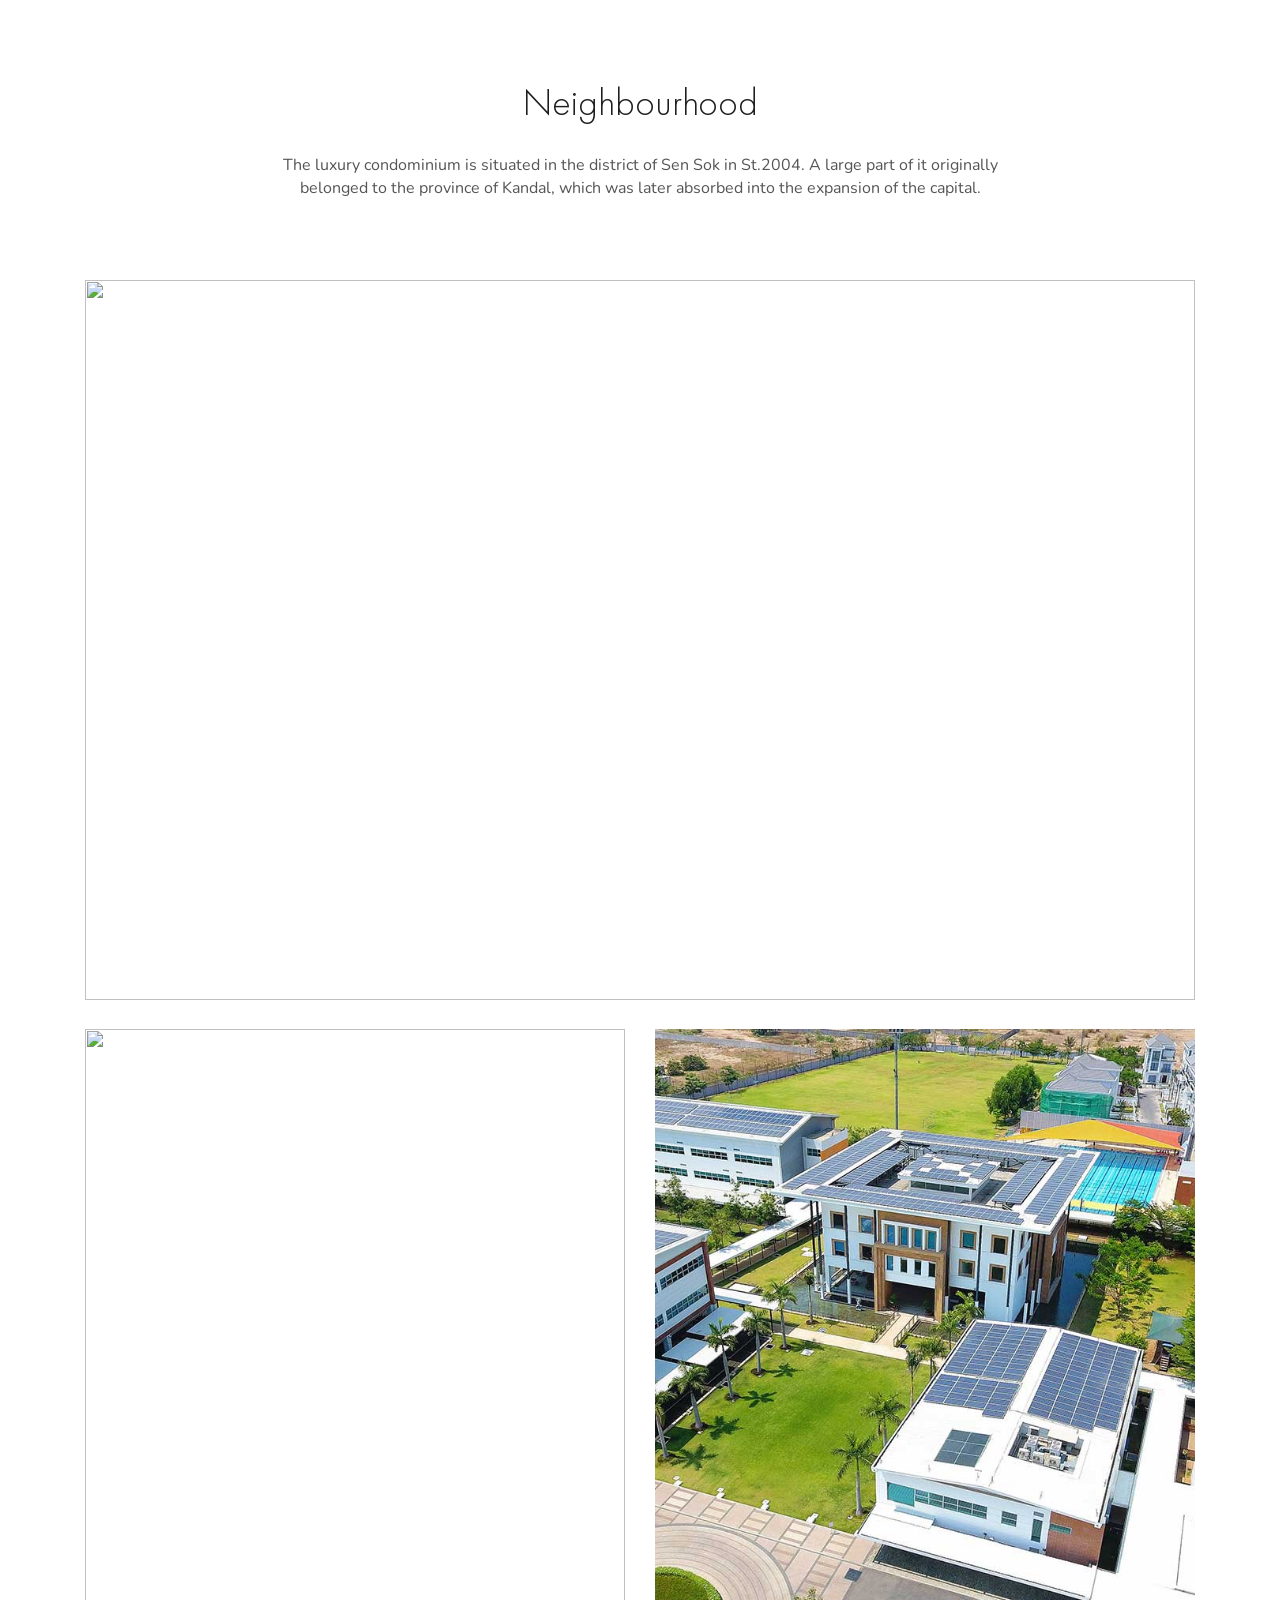
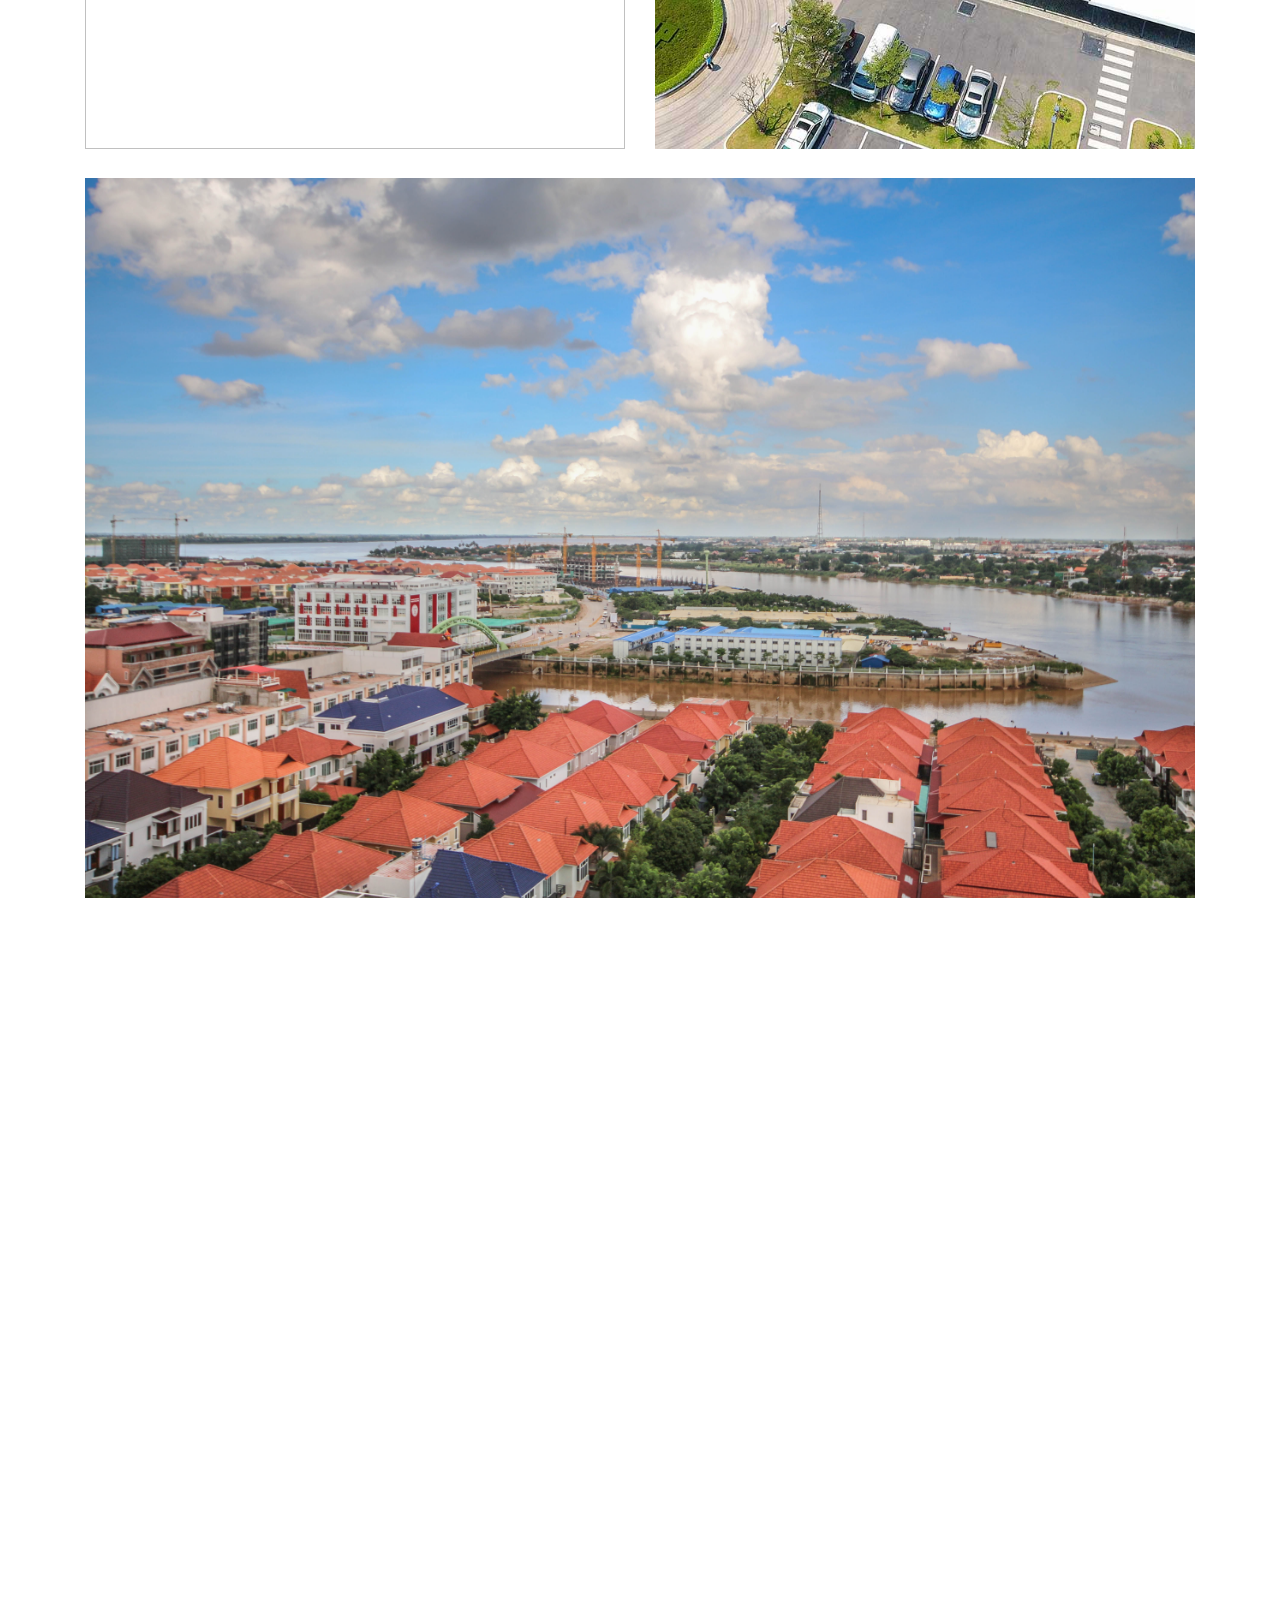
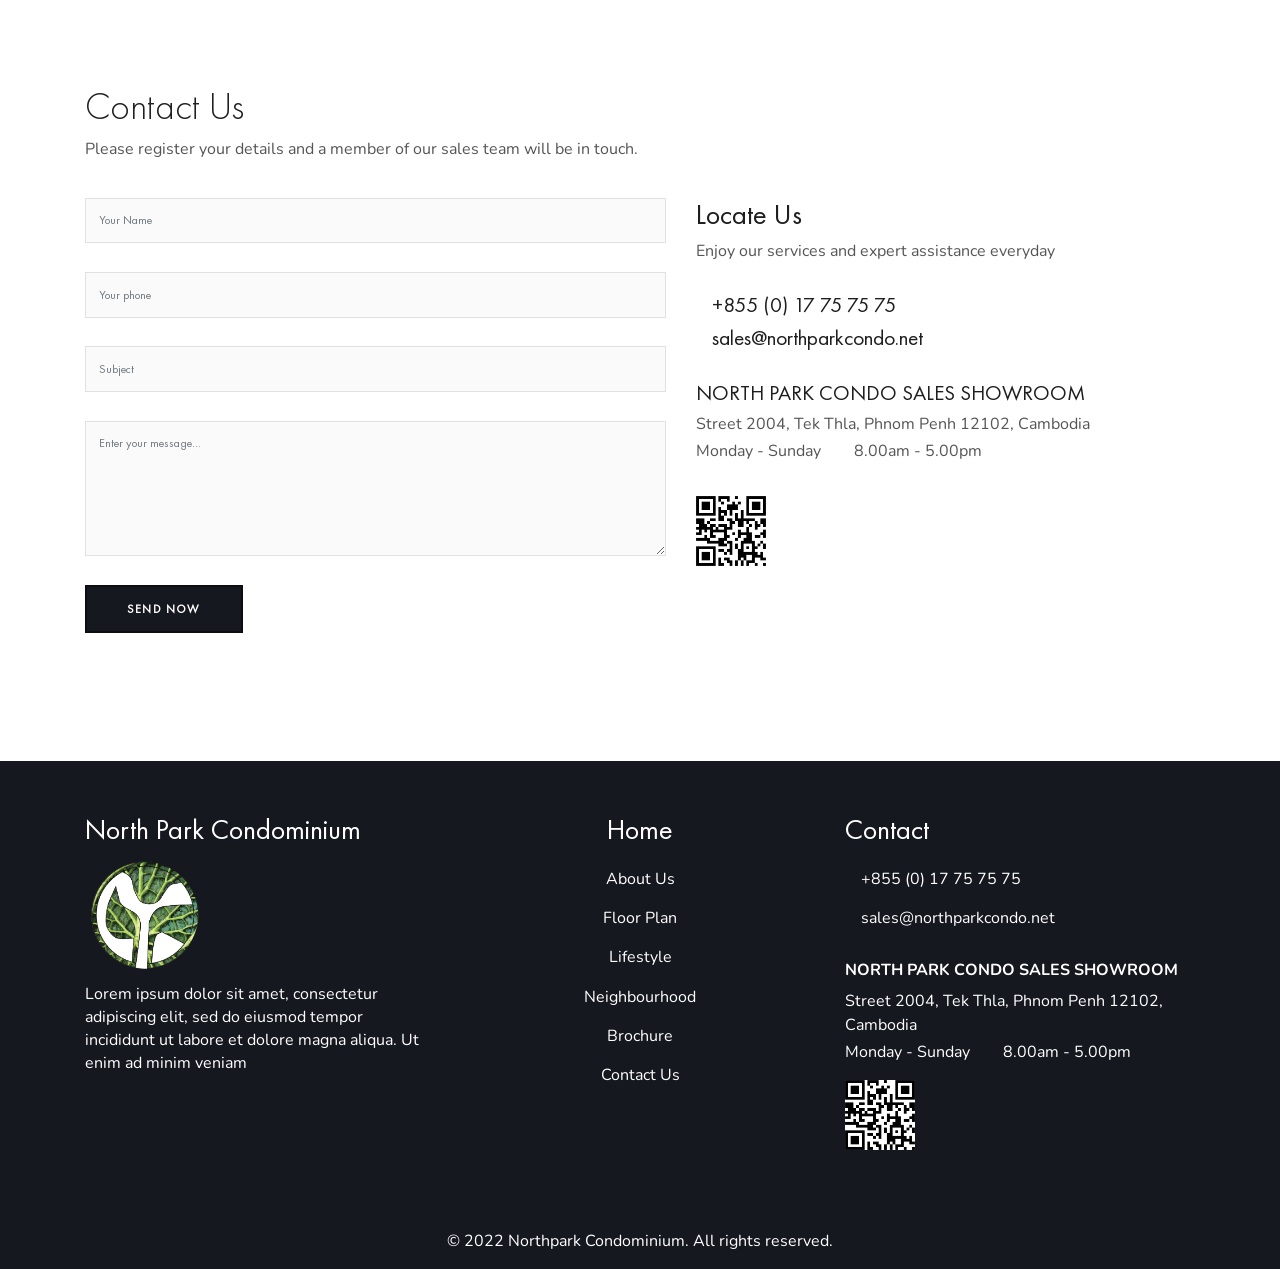
==== commit 84df9a91: "Update index.html" ====
--- a/index.html
+++ b/index.html
@@ -357,11 +357,8 @@
             </footer>
             <div class="background-primary">
                 <div class="container py-3 text-white">
-                    <div class="d-flex justify-content-between">
-                        <p class="mb-0">@All rights reserved</p>
-                        <p class="mb-0"><a href="" class="text-white">Privacy policy</a></p>
-                        <p class="mb-0"><a href="" class="text-white">Terms</a></p>
-                        <p class="mb-0">2022</p>
+                    <div class="d-flex justify-content-center">
+                        <p class="mb-0">© 2022 Northpark Condominium. All rights reserved.</p>
                     </div>
                 </div>
             </div>
